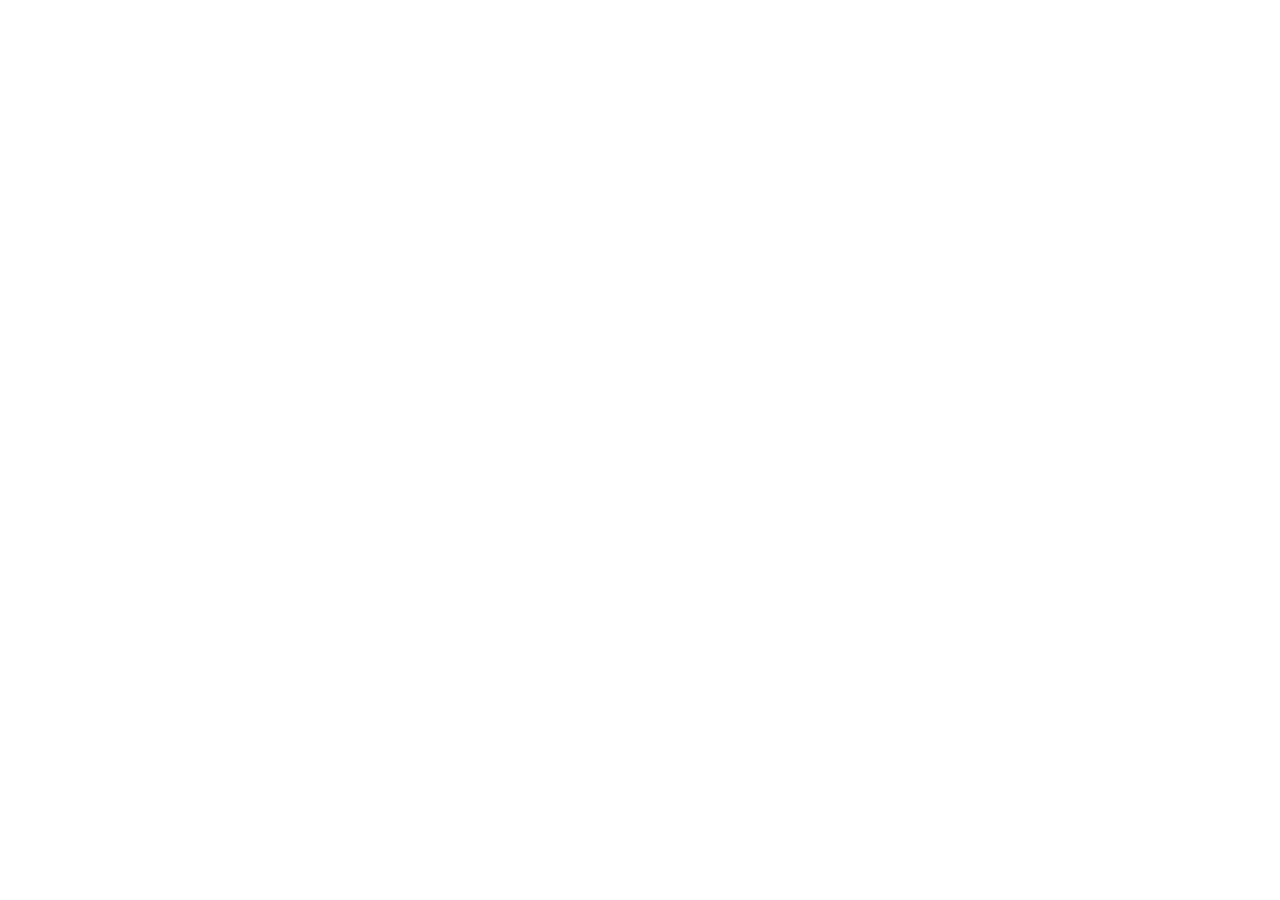
==== bridge/index.html @ ca04b221 "feat(bridge): add Smart ID Sanitizer and Feedback & Bug Report modal" ====
<!DOCTYPE html>
<html lang="en">
<head>
  <meta charset="UTF-8">
  <meta name="viewport" content="width=device-width, initial-scale=1.0">
  <title>AutoCAD Smart XLS-to-CSV Bridge | Engineering MTEXT Formatter</title>
  
  <!-- Google Fonts: Inter & JetBrains Mono -->
  <link rel="preconnect" href="https://fonts.googleapis.com">
  <link rel="preconnect" href="https://fonts.gstatic.com" crossorigin>
  <link href="https://fonts.googleapis.com/css2?family=Inter:wght@300;400;500;600;700;800&family=JetBrains+Mono:wght@400;500;600;700&display=swap" rel="stylesheet">
  
  <!-- Tailwind CSS CDN -->
  <script src="https://cdn.tailwindcss.com"></script>
  <script>
    tailwind.config = {
      darkMode: 'class',
      theme: {
        extend: {
          colors: {
            cadslate: {
              950: '#070a13',
              900: '#0c1222',
              850: '#11192e',
              800: '#17223b',
              750: '#1e2b4a',
              700: '#233355',
              600: '#334873',
              500: '#4a6499',
              400: '#647ea8',
            },
            cadcyan: {
              300: '#67e8f9',
              400: '#22d3ee',
              500: '#06b6d4',
              600: '#0891b2',
              700: '#0e7490',
            },
            cademerald: {
              400: '#34d399',
              500: '#10b981',
              600: '#059669',
            }
          },
          fontFamily: {
            sans: ['Inter', 'system-ui', 'sans-serif'],
            mono: ['"JetBrains Mono"', 'Consolas', 'monospace'],
          }
        }
      }
    }
  </script>

  <!-- SheetJS (xlsx) CDN -->
  <script src="https://cdnjs.cloudflare.com/ajax/libs/xlsx/0.18.5/xlsx.full.min.js"></script>

  <!-- React 18 & ReactDOM 18 -->
  <script src="https://unpkg.com/react@18/umd/react.production.min.js"></script>
  <script src="https://unpkg.com/react-dom@18/umd/react-dom.production.min.js"></script>
  
  <!-- Babel Standalone for In-Browser JSX -->
  <script src="https://unpkg.com/@babel/standalone/babel.min.js"></script>

  <style>
    /* Custom scrollbars */
    ::-webkit-scrollbar {
      width: 8px;
      height: 8px;
    }
    ::-webkit-scrollbar-track {
      background: #0c1222;
    }
    ::-webkit-scrollbar-thumb {
      background: #233355;
      border-radius: 4px;
    }
    ::-webkit-scrollbar-thumb:hover {
      background: #334873;
    }

    /* CAD Canvas Simulation Style */
    .cad-preview-box {
      background-color: #000000;
      background-image: 
        radial-gradient(#1e293b 0.75px, transparent 0.75px),
        radial-gradient(#1e293b 0.75px, #000000 0.75px);
      background-size: 16px 16px;
      background-position: 0 0, 8px 8px;
    }

    @keyframes pulse-subtle {
      0%, 100% { opacity: 1; }
      50% { opacity: 0.7; }
    }
    .animate-pulse-subtle {
      animation: pulse-subtle 3s cubic-bezier(0.4, 0, 0.6, 1) infinite;
    }
  </style>
</head>
<body class="bg-cadslate-950 text-slate-100 font-sans min-h-screen flex flex-col selection:bg-cadcyan-500 selection:text-black">

  <div id="root" class="flex flex-col min-h-screen"></div>

  <!-- React Application -->
  <script type="text/babel">
    const { useState, useEffect, useMemo, useRef } = React;

    // Default configuration rules (Saved in LocalStorage)
    const STORAGE_KEY = 'autocad_smart_bridge_settings';
    const DEFAULT_SETTINGS = {
      textWidthFactor: 0.5,
      shortPipeThreshold: 6,
      mediumPipeThreshold: 14,
      smartLengthFormatting: true,
      cleanGradientPrefix: true, // cleans '1:' if already present in gradient
    };

    // Realistic Demo Datasets for 1-Click Testing
    const DEMO_DRAINAGE_DATA = [
      { 'Pipe ID': 'D01', 'Diameter': '600', 'Length': 4.5, 'Gradient': '1000' },
      { 'Pipe ID': 'D02', 'Diameter': '600', 'Length': 6.0, 'Gradient': '1000' },
      { 'Pipe ID': 'D03', 'Diameter': '900', 'Length': 8.5, 'Gradient': '800' },
      { 'Pipe ID': 'D04', 'Diameter': '900', 'Length': 12.0, 'Gradient': '800' },
      { 'Pipe ID': 'D05', 'Diameter': '1200', 'Length': 14.0, 'Gradient': '500' },
      { 'Pipe ID': 'D06', 'Diameter': '1200', 'Length': 22.5, 'Gradient': '500' },
      { 'Pipe ID': 'D07', 'Diameter': '1500', 'Length': 30.0, 'Gradient': '400' },
    ];

    const DEMO_SEWERAGE_DATA = [
      { 'Manhole': 'MH01', 'Ground Level': '34.50', 'Invert Level': '32.10', 'Depth': '2.40' },
      { 'Manhole': 'MH02', 'Ground Level': '34.20', 'Invert Level': '31.60', 'Depth': '2.60' },
      { 'Manhole': 'MH03', 'Ground Level': '33.85', 'Invert Level': '30.95', 'Depth': '2.90' },
      { 'Manhole': 'MH04', 'Ground Level': '33.40', 'Invert Level': '30.10', 'Depth': '3.30' },
      { 'Manhole': 'MH05', 'Ground Level': '32.90', 'Invert Level': '29.20', 'Depth': '3.70' },
      { 'Manhole': 'MH06', 'Ground Level': '32.10', 'Invert Level': '28.00', 'Depth': '4.10' },
    ];

    const DEMO_MIXED_DATA = [
      { 'ID': 'P101', 'Size': '600', 'Length': '5.2', 'Gradient': '1000', 'GL': '', 'IL': '', 'Depth': '' },
      { 'ID': 'P102', 'Size': '900', 'Length': '10.5', 'Gradient': '800', 'GL': '', 'IL': '', 'Depth': '' },
      { 'ID': 'P103', 'Size': '1200', 'Length': '24.0', 'Gradient': '500', 'GL': '', 'IL': '', 'Depth': '' },
      { 'ID': 'SMH-01', 'Size': '', 'Length': '', 'Gradient': '', 'GL': '42.10', 'IL': '39.80', 'Depth': '2.30' },
      { 'ID': 'SMH-02', 'Size': '', 'Length': '', 'Gradient': '', 'GL': '41.80', 'IL': '39.00', 'Depth': '2.80' },
      { 'ID': 'SMH-03', 'Size': '', 'Length': '', 'Gradient': '', 'GL': '41.20', 'IL': '38.00', 'Depth': '3.20' },
    ];

    // Helper: Escape CSV cell value according to RFC 4180
    function escapeCSV(val) {
      if (val === null || val === undefined) return '';
      const str = String(val);
      if (str.includes(',') || str.includes('"') || str.includes('\n') || str.includes('\r')) {
        return `"${str.replace(/"/g, '""')}"`;
      }
      return str;
    }

    // Helper: Normalize string for fuzzy matching (case-insensitive, trims & strips extra symbols)
    function cleanStr(s) {
      return String(s || '').toLowerCase().replace(/[^a-z0-9]/g, '');
    }

    function App() {
      // 1. Settings state (persisted to LocalStorage)
      const [settings, setSettings] = useState(() => {
        try {
          const saved = localStorage.getItem(STORAGE_KEY);
          return saved ? { ...DEFAULT_SETTINGS, ...JSON.parse(saved) } : DEFAULT_SETTINGS;
        } catch (e) {
          return DEFAULT_SETTINGS;
        }
      });

      // Modals
      const [isSettingsOpen, setIsSettingsOpen] = useState(false);
      const [isGuideOpen, setIsGuideOpen] = useState(false);
      const [showManualMapper, setShowManualMapper] = useState(false);
      const [isFeedbackOpen, setIsFeedbackOpen] = useState(false);
      const [feedbackType, setFeedbackType] = useState('Bug Report');
      const [feedbackText, setFeedbackText] = useState('');

      // Opens the user's default mail client with a pre-filled report
      const sendFeedbackEmail = () => {
        const to = 'nazreen@jrksb.com'; // Placeholder recipient - update later
        const subject = `[CAD Bridge App] ${feedbackType}`;
        window.location.href = `mailto:${to}?subject=${encodeURIComponent(subject)}&body=${encodeURIComponent(feedbackText)}`;
        setIsFeedbackOpen(false);
      };

      // 2. Excel Parsing States
      const [fileInfo, setFileInfo] = useState(null); // { name, size, sheetNames }
      const [activeSheet, setActiveSheet] = useState('');
      const [workbook, setWorkbook] = useState(null);
      const [rawRows, setRawRows] = useState([]);
      const [columns, setColumns] = useState([]); // List of headers in sheet

      // 3. Smart Column Mapping State
      const [columnMap, setColumnMap] = useState({
        // Drainage columns
        drainId: '',
        size: '',
        length: '',
        gradient: '',
        // Sewerage columns
        sewerId: '',
        gl: '',
        il: '',
        depth: '',
      });

      // Detected network mode: 'DRAINAGE', 'SEWERAGE', 'HYBRID', or 'UNSET'
      const [detectedMode, setDetectedMode] = useState('UNSET');

      // 4. UI search & filter
      const [searchTerm, setSearchTerm] = useState('');
      const [filterCategory, setFilterCategory] = useState('ALL'); // ALL, DRAINAGE, SEWERAGE, SHORT, MEDIUM, LONG
      const [toastMsg, setToastMsg] = useState(null);
      const [isDragging, setIsDragging] = useState(false);
      const fileInputRef = useRef(null);

      // Save settings to LocalStorage whenever they change
      useEffect(() => {
        try {
          localStorage.setItem(STORAGE_KEY, JSON.stringify(settings));
        } catch (e) {
          console.error('Failed to save settings:', e);
        }
      }, [settings]);

      // Show temporary toast notification
      const showToast = (msg) => {
        setToastMsg(msg);
        setTimeout(() => setToastMsg(null), 3500);
      };

      // ─────────────────────────────────────────────────────────────
      // SMART HEADER AUTO-DETECTION (Fuzzy Matching Engine)
      // ─────────────────────────────────────────────────────────────
      const detectColumns = (headerList) => {
        const mapping = {
          drainId: '',
          size: '',
          length: '',
          gradient: '',
          sewerId: '',
          gl: '',
          il: '',
          depth: '',
        };

        // Fuzzy match rules
        // Group A: Drainage rules
        const drainRules = {
          drainId: [
            /^(drain\s*name|pipe\s*id|drain\s*id|pipe\s*name|line\s*id|drain\s*no|pipe\s*no|line\s*no)$/i,
            /^(id|label|mark|tag)$/i,
          ],
          size: [
            /^(size|dia|diameter|pipe\s*size|drain\s*size|pipe\s*dia|width|span|dia\s*\(mm\)|size\s*\(mm\))$/i,
            /(dia|diameter|size)/i,
          ],
          length: [
            /^(length|len|pipe\s*len|pipe\s*length|distance|dist|run|length\s*\(m\)|len\s*\(m\))$/i,
            /(length|len)/i,
          ],
          gradient: [
            /^(gradient|grad|1:?|slope|fall|grade|ratio|gradient\s*\(1:s\))$/i,
            /(gradient|grad|slope)/i,
          ],
        };

        // Group B: Sewerage rules
        const sewerRules = {
          sewerId: [
            /^(mh|manhole|sewer\s*id|mh\s*no|manhole\s*no|mh\s*id|node|node\s*id|chamber|structure\s*id)$/i,
            /^(id|label|mark)$/i,
          ],
          gl: [
            /^(gl|ground\s*level|ground|cover\s*level|cl|surface\s*level|gl\s*\(m\)|top\s*level|rl\s*gl)$/i,
            /(ground\s*level|^gl$|cover\s*level)/i,
          ],
          il: [
            /^(il|invert\s*level|invert|sump\s*il|sewer\s*il|il\s*\(m\)|soffit|rl\s*il)$/i,
            /(invert\s*level|^il$)/i,
          ],
          depth: [
            /^(depth|mh\s*depth|manhole\s*depth|drop|depth\s*\(m\))$/i,
            /(depth)/i,
          ],
        };

        // Match drainage fields
        Object.entries(drainRules).forEach(([field, patterns]) => {
          for (const pattern of patterns) {
            const found = headerList.find(h => pattern.test(String(h).trim()));
            if (found && !mapping[field]) {
              mapping[field] = found;
              break;
            }
          }
        });

        // Match sewerage fields
        Object.entries(sewerRules).forEach(([field, patterns]) => {
          for (const pattern of patterns) {
            const found = headerList.find(h => pattern.test(String(h).trim()));
            if (found && !mapping[field]) {
              mapping[field] = found;
              break;
            }
          }
        });

        // Fallback for ID: if only generic ID was found
        const genericId = headerList.find(h => /^(id|no|name)$/i.test(String(h).trim()));
        if (genericId) {
          if (!mapping.drainId) mapping.drainId = genericId;
          if (!mapping.sewerId) mapping.sewerId = genericId;
        }

        // Determine detected mode
        const hasDrain = Boolean(mapping.size || mapping.length || mapping.gradient);
        const hasSewer = Boolean(mapping.gl || mapping.il || mapping.depth);

        let mode = 'UNSET';
        if (hasDrain && hasSewer) mode = 'HYBRID';
        else if (hasSewer) mode = 'SEWERAGE';
        else if (hasDrain) mode = 'DRAINAGE';
        else mode = 'DRAINAGE'; // Default

        setDetectedMode(mode);
        setColumnMap(mapping);
      };

      // ─────────────────────────────────────────────────────────────
      // EXCEL FILE PARSING VIA SHEETJS
      // ─────────────────────────────────────────────────────────────
      const handleFile = (file) => {
        if (!file) return;

        const reader = new FileReader();
        reader.onload = (e) => {
          try {
            const data = new Uint8Array(e.target.result);
            const wb = XLSX.read(data, { type: 'array' });
            
            setWorkbook(wb);
            setFileInfo({
              name: file.name,
              size: (file.size / 1024).toFixed(1) + ' KB',
              sheetNames: wb.SheetNames,
            });

            const firstSheet = wb.SheetNames[0];
            setActiveSheet(firstSheet);
            parseSheet(wb, firstSheet);
            showToast(`Loaded ${file.name} successfully!`);
          } catch (err) {
            console.error('Error parsing Excel file:', err);
            alert('Failed to parse Excel file. Please ensure it is a valid .xls, .xlsx, or .xlsm file.');
          }
        };
        reader.readAsArrayBuffer(file);
      };

      const parseSheet = (wb, sheetName) => {
        const ws = wb.Sheets[sheetName];
        if (!ws) return;

        // 1. Convert sheet to a raw array of arrays to scan for the true header
        const rawArray = XLSX.utils.sheet_to_json(ws, { header: 1, defval: '' });
        
        // 2. Smart Row Skipper: Scan down to find the row that actually contains your engineering headers
        let headerRowIndex = 0;
        for (let i = 0; i < rawArray.length; i++) {
          const rowText = rawArray[i].join(' ').toLowerCase();
          // Looks for any standard JRK Drainage or Sewerage header keyword
          if (
            rowText.includes('manhole no') || 
            rowText.includes('pipe size') || 
            rowText.includes('drain id') ||
            rowText.includes('drain name') || // Added to match your image
            rowText.includes('diameter') ||
            rowText.includes('length') ||
            rowText.includes('gradient') ||
            rowText.includes('grade') || // Added to match your image
            rowText.includes('pipe id') ||
            rowText.includes('invert level')
          ) {
            headerRowIndex = i;
            break;
          }
        }

        // 3. Parse the JSON data starting ONLY from the true header row
        const jsonData = XLSX.utils.sheet_to_json(ws, { 
          defval: '', 
          raw: false,
          range: headerRowIndex // Tells SheetJS to skip the letterhead
        });

        if (jsonData.length === 0) {
          showToast(`Warning: Sheet "${sheetName}" is empty.`);
          setRawRows([]);
          setColumns([]);
          return;
        }

        const headers = Object.keys(jsonData[0]);
        setColumns(headers);
        setRawRows(jsonData);
        detectColumns(headers);
        if (headerRowIndex > 0) {
          showToast(`Detected table headers at Row ${headerRowIndex + 1} (skipped ${headerRowIndex} header rows)`);
        }
      };

      // ─────────────────────────────────────────────────────────────
      // LOAD DEMO DATASETS (Drainage, Sewerage, Mixed)
      // ─────────────────────────────────────────────────────────────
      const loadDemo = (type) => {
        let data, name, headers;
        if (type === 'drainage') {
          data = DEMO_DRAINAGE_DATA;
          name = 'MSMA_Road_Drainage_Schedule.xlsx';
          headers = ['Pipe ID', 'Diameter', 'Length', 'Gradient'];
        } else if (type === 'sewerage') {
          data = DEMO_SEWERAGE_DATA;
          name = 'Sewer_Manhole_Schedule.xlsx';
          headers = ['Manhole', 'Ground Level', 'Invert Level', 'Depth'];
        } else {
          data = DEMO_MIXED_DATA;
          name = 'Infrastructure_Combined_Schedule.xlsx';
          headers = ['ID', 'Size', 'Length', 'Gradient', 'GL', 'IL', 'Depth'];
        }

        setColumns(headers);
        setRawRows(data);
        setFileInfo({
          name: `${name} (Sample)`,
          size: '12.8 KB',
          sheetNames: ['Schedule'],
        });
        setActiveSheet('Schedule');
        detectColumns(headers);
        showToast(`Loaded sample ${type} schedule!`);
      };

      // Download an Excel Template for Users
      const downloadTemplate = () => {
        const wb = XLSX.utils.book_new();
        const wsDrain = XLSX.utils.json_to_sheet(DEMO_DRAINAGE_DATA);
        const wsSewer = XLSX.utils.json_to_sheet(DEMO_SEWERAGE_DATA);
        XLSX.utils.book_append_sheet(wb, wsDrain, 'Drainage_Pipes');
        XLSX.utils.book_append_sheet(wb, wsSewer, 'Sewer_Manholes');
        XLSX.writeFile(wb, 'AutoCAD_Smart_Schedule_Template.xlsx');
        showToast('Downloaded: AutoCAD_Smart_Schedule_Template.xlsx');
      };

      // ─────────────────────────────────────────────────────────────
      // AUTOCAD MTEXT STRING GENERATION ENGINE (Core Rule Engine)
      // ─────────────────────────────────────────────────────────────
      const formatRow = (row, index) => {
        const widthVal = parseFloat(settings.textWidthFactor) || 0.5;
        const widthPrefix = `{\\W${widthVal};`;

        // 1. RAW DATA EXTRACTION
        let sewerIdRaw = String(row[columnMap.sewerId] || '').trim();
        let drainIdRaw = String(row[columnMap.drainId] || '').trim();
        let glRaw = String(row[columnMap.gl] || '').trim();
        let ilRaw = String(row[columnMap.il] || '').trim();
        let depthRaw = String(row[columnMap.depth] || '').trim();
        let sizeRaw = String(row[columnMap.size] || '').trim();
        let lengthRaw = String(row[columnMap.length] || '').trim();
        let gradRaw = String(row[columnMap.gradient] || '').trim();

        // 2. THE BLANK ROW KILLER (Trap 1)
        // If there's no ID, and no Size, and no IL... it's a blank row or sub-header. Skip it entirely.
        if (!sewerIdRaw && !drainIdRaw && !sizeRaw && !ilRaw) return null;

        // 3. THE DIRTY NUMBER & EXCEL ERROR CLEANER (Traps 2 & 3)
        const cleanNumber = (val) => {
          if (val.includes('#DIV/0!') || val.includes('#REF!') || val.includes('#VALUE!')) return '?';
          // Strips out "mm", "m", "ø" but keeps decimals and numbers
          return val.replace(/[^0-9.]/g, ''); 
        };

        sizeRaw = cleanNumber(sizeRaw);
        lengthRaw = cleanNumber(lengthRaw);
        glRaw = cleanNumber(glRaw);
        ilRaw = cleanNumber(ilRaw);
        
        // Clean Gradient (handles "1:100", "1/100", or just "100")
        if (settings.cleanGradientPrefix) {
          gradRaw = gradRaw.replace(/^1\s*[:/]\s*/i, '');
        }

        const hasSewerData = Boolean(glRaw || ilRaw || depthRaw);
        const hasDrainData = Boolean(sizeRaw || lengthRaw || gradRaw);

        let rowCategory = 'DRAINAGE';
        let cadString = '';
        let conditionBadge = '';
        let effectiveId = sewerIdRaw || drainIdRaw;

        // ====================================================================
        // SMART ID SANITIZER: Standardizes messy Excel IDs to match CAD exactly
        // ====================================================================
        if (hasSewerData && (!hasDrainData || detectedMode === 'SEWERAGE')) {
          // If you selected Column 2 and it's just a raw number (e.g., "1" or "2")
          if (/^\d+$/.test(effectiveId)) {
            effectiveId = `MH-${effectiveId.padStart(2, '0')}`; // Converts "1" to "MH-01"
          } 
          // If it accidentally grabbed "MH 1" or "MH1" from Column 1
          else if (/^MH\s*-?\s*\d+$/i.test(effectiveId)) {
            let num = effectiveId.replace(/[^0-9]/g, '');
            effectiveId = `MH-${num.padStart(2, '0')}`; // Converts "MH 1" to "MH-01"
          }
        } else {
          // Auto-pad Drainage numbers (e.g., "A1" to "A01", "D2" to "D02")
          if (/^[a-zA-Z]\d+$/.test(effectiveId)) {
            let letter = effectiveId.charAt(0);
            let num = effectiveId.substring(1);
            if (num.length === 1) effectiveId = `${letter}0${num}`;
          }
        }
        // ====================================================================

        // Catch rogue data that slipped through but has no valid ID
        if (!effectiveId || effectiveId === '?') return null;

        if (hasSewerData && (!hasDrainData || detectedMode === 'SEWERAGE')) {
          rowCategory = 'SEWERAGE';
          
          if (!depthRaw && glRaw !== '?' && ilRaw !== '?') {
            const numGL = parseFloat(glRaw);
            const numIL = parseFloat(ilRaw);
            if (!isNaN(numGL) && !isNaN(numIL)) {
              depthRaw = (numGL - numIL).toFixed(2);
            }
          }

          const glDisplay = glRaw || '00.00';
          const ilDisplay = ilRaw || '00.00';
          const depthDisplay = depthRaw || '0.00';

          cadString = `${widthPrefix}${effectiveId};\\PGL: ${glDisplay}m\\PIL: ${ilDisplay}m\\PDEPTH: ${depthDisplay}m}`;
          conditionBadge = 'Manhole (4-Line Label)';
        } else {
          rowCategory = 'DRAINAGE';
          const sizeDisplay = sizeRaw || '225';
          const gradDisplay = gradRaw || '100';

          const lenNum = parseFloat(lengthRaw);
          const hasValidLen = !isNaN(lenNum) && lenNum >= 0;
          const lenDisplay = hasValidLen ? (Number.isInteger(lenNum) ? lenNum.toString() : lenNum.toFixed(1)) : '0';

          const isShort = hasValidLen && lenNum <= settings.shortPipeThreshold;
          const isMedium = hasValidLen && lenNum > settings.shortPipeThreshold && lenNum <= settings.mediumPipeThreshold;

          if (settings.smartLengthFormatting && isShort) {
            cadString = `${widthPrefix}${effectiveId};\\P${sizeDisplay}%%c\\P${lenDisplay}m\\P1:${gradDisplay}}`;
            conditionBadge = `Short Pipe (<= ${settings.shortPipeThreshold}m, 4-Line)`;
          } else if (settings.smartLengthFormatting && isMedium) {
            cadString = `${widthPrefix}${effectiveId}; ${sizeDisplay}%%c\\P${lenDisplay}m 1:${gradDisplay}}`;
            conditionBadge = `Medium Pipe (<= ${settings.mediumPipeThreshold}m, 2-Line)`;
          } else {
            cadString = `${widthPrefix}${effectiveId}; ${sizeDisplay}%%c ${lenDisplay}m 1:${gradDisplay}}`;
            conditionBadge = settings.smartLengthFormatting ? `Long Pipe (> ${settings.mediumPipeThreshold}m, 1-Line)` : 'Smart Formatting OFF';
          }
        }

        const visualLines = cadString.replace(/^\{\\W[\d.]+;/, '').replace(/\}$/, '').replace(/%%c/g, 'Ø').split('\\P');

        return {
          id: effectiveId,
          category: rowCategory,
          cadString,
          conditionBadge,
          visualLines,
          drainDetails: { size: sizeRaw, length: lengthRaw, gradient: gradRaw },
          sewerDetails: { gl: glRaw, il: ilRaw, depth: depthRaw },
          rawRow: row,
        };
      };

      // ─────────────────────────────────────────────────────────────
      // PROCESS ROWS & SMART DEDUPLICATION ENGINE
      // ─────────────────────────────────────────────────────────────
      const processedRows = useMemo(() => {
        const rawFormatted = rawRows.map((r, i) => formatRow(r, i));
        
        const uniqueMap = new Map();
        
        rawFormatted.forEach(item => {
          if (!item) return;

          // Skip if no valid ID was found (just pass it through)
          if (!item.id || item.id.trim() === '' || item.id.startsWith('P_') || item.id.startsWith('MH_')) {
            uniqueMap.set(Math.random().toString(), item); 
            return;
          }
          
          const cleanId = item.id.toUpperCase();
          
          if (!uniqueMap.has(cleanId)) {
            // First time seeing this ID, add it to the map
            uniqueMap.set(cleanId, item);
          } else {
            // DUPLICATE DETECTED! Run intelligent merging logic
            const existing = uniqueMap.get(cleanId);
            
            if (item.category === 'SEWERAGE') {
              // For Manholes: Compare the Invert Levels. Keep the LOWEST IL.
              const existingIL = parseFloat(existing.sewerDetails.il);
              const newIL = parseFloat(item.sewerDetails.il);
              
              if (!isNaN(existingIL) && !isNaN(newIL) && newIL < existingIL) {
                // The new row is deeper! Overwrite the old one and recalculate Depth.
                const widthVal = parseFloat(settings.textWidthFactor) || 0.5;
                const gl = parseFloat(item.sewerDetails.gl) || parseFloat(existing.sewerDetails.gl);
                const depth = (gl - newIL).toFixed(2);
                
                item.cadString = `{\\W${widthVal};${item.id};\\PGL: ${gl.toFixed(2)}m\\PIL: ${newIL.toFixed(2)}m\\PDEPTH: ${depth}m}`;
                item.conditionBadge = 'Merged Duplicate (Lowest IL Used)';
                
                // Update the visual CAD preview
                item.visualLines = item.cadString.replace(/^\{\\W[\d.]+;/, '').replace(/\}$/, '').split('\\P');
                
                uniqueMap.set(cleanId, item);
              } else {
                // Existing IL is already the lowest. Just update the badge to show we merged it.
                existing.conditionBadge = 'Merged Duplicate (Lowest IL Used)';
              }
            } else {
              // For Drainage Pipes (which shouldn't share IDs), flag it but keep the first one
              existing.conditionBadge = 'Duplicate ID Ignored';
            }
          }
        });
        
        return Array.from(uniqueMap.values());
      }, [rawRows, columnMap, settings, detectedMode]);

      // Filtered rows for table view
      const filteredRows = useMemo(() => {
        return processedRows.filter(item => {
          // Category / Condition filter
          if (filterCategory === 'DRAINAGE' && item.category !== 'DRAINAGE') return false;
          if (filterCategory === 'SEWERAGE' && item.category !== 'SEWERAGE') return false;
          if (filterCategory === 'SHORT' && !item.conditionBadge.includes('Short')) return false;
          if (filterCategory === 'MEDIUM' && !item.conditionBadge.includes('Medium')) return false;
          if (filterCategory === 'LONG' && !item.conditionBadge.includes('Long')) return false;

          // Text Search
          if (!searchTerm.trim()) return true;
          const s = searchTerm.toLowerCase();
          return (
            item.id.toLowerCase().includes(s) ||
            item.cadString.toLowerCase().includes(s) ||
            item.conditionBadge.toLowerCase().includes(s)
          );
        });
      }, [processedRows, searchTerm, filterCategory]);

      // Summary Statistics
      const stats = useMemo(() => {
        const total = processedRows.length;
        const drainageCount = processedRows.filter(r => r.category === 'DRAINAGE').length;
        const sewerageCount = processedRows.filter(r => r.category === 'SEWERAGE').length;
        const shortCount = processedRows.filter(r => r.conditionBadge.includes('Short')).length;
        const medCount = processedRows.filter(r => r.conditionBadge.includes('Medium')).length;
        const longCount = processedRows.filter(r => r.conditionBadge.includes('Long') || r.conditionBadge.includes('OFF')).length;
        return { total, drainageCount, sewerageCount, shortCount, medCount, longCount };
      }, [processedRows]);

      // ─────────────────────────────────────────────────────────────
      // RAW DATA CSV EXPORT ENGINE (For Smart Injection)
      // ─────────────────────────────────────────────────────────────
      const exportCSV = () => {
        if (processedRows.length === 0) {
          alert('No data to export.'); return;
        }

        // Export 5 Columns: ID, Size/GL, Length/IL, Gradient/Depth, Category
        const csvLines = processedRows.map(item => {
          const id = escapeCSV(item.id);
          const category = escapeCSV(item.category);
          
          let val1, val2, val3;
          if (item.category === 'SEWERAGE') {
            val1 = escapeCSV(item.sewerDetails.gl || '00.00');
            val2 = escapeCSV(item.sewerDetails.il || '00.00');
            val3 = escapeCSV(item.sewerDetails.depth || '00.00');
          } else {
            val1 = escapeCSV(item.drainDetails.size || '600');
            val2 = escapeCSV(item.drainDetails.length || '0');
            val3 = escapeCSV(item.drainDetails.gradient || '1000');
          }
          
          return `${id},${val1},${val2},${val3},${category}`;
        });

        const csvContent = csvLines.join('\r\n');
        const blob = new Blob([csvContent], { type: 'text/csv;charset=utf-8;' });
        const url = URL.createObjectURL(blob);
        const link = document.createElement('a');
        link.setAttribute('href', url);
        link.setAttribute('download', 'AutoCAD_Smart_Raw.csv');
        document.body.appendChild(link);
        link.click();
        document.body.removeChild(link);
        URL.revokeObjectURL(url);
        showToast('Exported "AutoCAD_Smart_Raw.csv" (5-column format) successfully!');
      };

      // ─────────────────────────────────────────────────────────────
      // 2-COLUMN MTEXT CSV EXPORT ENGINE (For CSVUPDATE Placeholders)
      // ─────────────────────────────────────────────────────────────
      const exportMtextCSV = () => {
        if (processedRows.length === 0) {
          alert('No data to export.'); return;
        }

        const csvLines = processedRows.map(item => {
          const col1 = escapeCSV(item.id);
          const col2 = escapeCSV(item.cadString);
          return `${col1},${col2}`;
        });

        const csvContent = csvLines.join('\r\n');
        const blob = new Blob([csvContent], { type: 'text/csv;charset=utf-8;' });
        const url = URL.createObjectURL(blob);
        const link = document.createElement('a');
        link.setAttribute('href', url);
        link.setAttribute('download', 'AutoCAD_Smart_Import.csv');
        document.body.appendChild(link);
        link.click();
        document.body.removeChild(link);
        URL.revokeObjectURL(url);
        showToast('Exported "AutoCAD_Smart_Import.csv" (2-column MTEXT) successfully!');
      };

      // Copy whole CSV to clipboard
      const copyEntireCSV = () => {
        if (processedRows.length === 0) return;
        const csvContent = processedRows
          .map(item => `${escapeCSV(item.id)},${escapeCSV(item.cadString)}`)
          .join('\r\n');
        navigator.clipboard.writeText(csvContent).then(() => {
          showToast('Copied 2-column CSV directly to Clipboard!');
        });
      };

      // Copy single row string
      const copySingleString = (str) => {
        navigator.clipboard.writeText(str).then(() => {
          showToast(`Copied string to Clipboard!`);
        });
      };

      return (
        <div className="flex flex-col min-h-screen">
          {/* ─────────────────────────────────────────────────────────
              1. TOP HEADER BAR
          ───────────────────────────────────────────────────────── */}
          <header className="border-b border-cadslate-800 bg-cadslate-900/95 backdrop-blur sticky top-0 z-40">
            <div className="max-w-7xl mx-auto px-4 sm:px-6 lg:px-8 h-16 flex items-center justify-between">
              {/* App Brand & Logo */}
              <div className="flex items-center space-x-3">
                <div className="w-10 h-10 rounded-lg bg-gradient-to-br from-cadcyan-500 to-cadcyan-700 flex items-center justify-center shadow-lg shadow-cadcyan-500/20 text-cadslate-950">
                  <svg className="w-6 h-6 stroke-[2.5]" fill="none" viewBox="0 0 24 24" stroke="currentColor">
                    <path strokeLinecap="round" strokeLinejoin="round" d="M9 17v-2m3 2v-4m3 4v-6m2 10H7a2 2 0 01-2-2V5a2 2 0 012-2h5.586a1 1 0 01.707.293l5.414 5.414a1 1 0 01.293.707V19a2 2 0 01-2 2z" />
                  </svg>
                </div>
                <div>
                  <div className="flex items-center space-x-2">
                    <h1 className="text-lg font-bold text-white tracking-tight">AutoCAD Smart XLS-to-CSV Bridge</h1>
                    <span className="text-[10px] uppercase font-bold tracking-wider px-2 py-0.5 rounded-full bg-cadcyan-500/10 text-cadcyan-400 border border-cadcyan-500/20">
                      v2.0 Smart
                    </span>
                  </div>
                  <p className="text-xs text-slate-400">Engineering MTEXT Formatter for Road Drainage & Sewerage Networks</p>
                </div>
              </div>

              {/* Action Buttons */}
              <div className="flex items-center space-x-3">
                <button
                  onClick={() => setIsGuideOpen(true)}
                  className="hidden sm:inline-flex items-center space-x-1.5 px-3 py-1.5 text-xs font-medium text-slate-300 hover:text-white bg-cadslate-800 hover:bg-cadslate-700 rounded-lg border border-cadslate-700 transition"
                  title="View AutoCAD LISP integration guide"
                >
                  <svg className="w-4 h-4 text-cadcyan-400" fill="none" viewBox="0 0 24 24" stroke="currentColor">
                    <path strokeLinecap="round" strokeLinejoin="round" strokeWidth="2" d="M13 16h-1v-4h-1m1-4h.01M21 12a9 9 0 11-18 0 9 9 0 0118 0z" />
                  </svg>
                  <span>CAD LISP Guide</span>
                </button>

                <button
                  onClick={() => setIsFeedbackOpen(true)}
                  className="inline-flex items-center space-x-1.5 px-3 py-1.5 text-xs font-semibold text-amber-300 bg-amber-950/50 hover:bg-amber-900/50 border border-amber-500/40 hover:border-amber-400 rounded-lg shadow-sm transition"
                  title="Report a bug or suggest a feature"
                >
                  <svg className="w-4 h-4 text-amber-400" fill="none" viewBox="0 0 24 24" stroke="currentColor">
                    <path strokeLinecap="round" strokeLinejoin="round" strokeWidth="2" d="M12 9v2m0 4h.01m-6.938 4h13.856c1.54 0 2.502-1.667 1.732-3L13.732 4c-.77-1.333-2.694-1.333-3.464 0L3.34 16c-.77 1.333.192 3 1.732 3z" />
                  </svg>
                  <span>Report Bug / Feedback</span>
                </button>

                <button
                  onClick={() => setIsSettingsOpen(true)}
                  className="inline-flex items-center space-x-2 px-3.5 py-1.5 text-xs font-semibold text-cadcyan-300 bg-cadcyan-950/60 hover:bg-cadcyan-900/60 border border-cadcyan-500/40 rounded-lg shadow-sm transition hover:border-cadcyan-400"
                >
                  <svg className="w-4 h-4 text-cadcyan-400 animate-spin-slow" fill="none" viewBox="0 0 24 24" stroke="currentColor">
                    <path strokeLinecap="round" strokeLinejoin="round" strokeWidth="2" d="M10.325 4.317c.426-1.756 2.924-1.756 3.35 0a1.724 1.724 0 002.573 1.066c1.543-.94 3.31.826 2.37 2.37a1.724 1.724 0 001.065 2.572c1.756.426 1.756 2.924 0 3.35a1.724 1.724 0 00-1.066 2.573c.94 1.543-.826 3.31-2.37 2.37a1.724 1.724 0 00-2.572 1.065c-.426 1.756-2.924 1.756-3.35 0a1.724 1.724 0 00-2.573-1.066c-1.543.94-3.31-.826-2.37-2.37a1.724 1.724 0 00-1.065-2.572c-1.756-.426-1.756-2.924 0-3.35a1.724 1.724 0 001.066-2.573c-.94-1.543.826-3.31 2.37-2.37.996.608 2.296.07 2.572-1.065z" />
                    <path strokeLinecap="round" strokeLinejoin="round" strokeWidth="2" d="M15 12a3 3 0 11-6 0 3 3 0 016 0z" />
                  </svg>
                  <span>Formatting Settings</span>
                </button>
              </div>
            </div>
          </header>

          {/* ─────────────────────────────────────────────────────────
              MAIN CONTENT CONTAINER
          ───────────────────────────────────────────────────────── */}
          <main className="flex-1 max-w-7xl w-full mx-auto px-4 sm:px-6 lg:px-8 py-6 space-y-6">

            {/* ─────────────────────────────────────────────────────────
                2. MASSIVE DRAG-AND-DROP UPLOAD ZONE
            ───────────────────────────────────────────────────────── */}
            <div
              onDragOver={(e) => { e.preventDefault(); setIsDragging(true); }}
              onDragLeave={() => setIsDragging(false)}
              onDrop={(e) => {
                e.preventDefault();
                setIsDragging(false);
                if (e.dataTransfer.files && e.dataTransfer.files[0]) {
                  handleFile(e.dataTransfer.files[0]);
                }
              }}
              className={`relative border-2 border-dashed rounded-2xl p-8 sm:p-12 text-center transition duration-200 group cursor-pointer ${
                isDragging
                  ? 'border-cadcyan-400 bg-cadcyan-950/30 scale-[1.005]'
                  : 'border-cadslate-700 hover:border-cadcyan-500/60 bg-cadslate-900/60 hover:bg-cadslate-900/80'
              }`}
              onClick={() => fileInputRef.current && fileInputRef.current.click()}
            >
              <input
                ref={fileInputRef}
                type="file"
                accept=".xlsx, .xls, .xlsm, .csv"
                className="hidden"
                onChange={(e) => {
                  if (e.target.files && e.target.files[0]) {
                    handleFile(e.target.files[0]);
                  }
                }}
              />

              <div className="max-w-xl mx-auto space-y-4">
                <div className="w-16 h-16 mx-auto rounded-2xl bg-cadslate-800 border border-cadslate-700 flex items-center justify-center text-cadcyan-400 group-hover:scale-110 group-hover:border-cadcyan-500/50 transition duration-200 shadow-xl shadow-cadslate-950/80">
                  <svg className="w-8 h-8" fill="none" viewBox="0 0 24 24" stroke="currentColor">
                    <path strokeLinecap="round" strokeLinejoin="round" strokeWidth="2" d="M7 16a4 4 0 01-.88-7.903A5 5 0 1115.9 6L16 6a5 5 0 011 9.9M15 13l-3-3m0 0l-3 3m3-3v12" />
                  </svg>
                </div>

                <div>
                  <h3 className="text-lg font-bold text-white group-hover:text-cadcyan-300 transition">
                    Drag & Drop Engineering Excel Spreadsheet
                  </h3>
                  <p className="text-sm text-slate-400 mt-1">
                    Supports <span className="text-cadcyan-400 font-mono">.xlsx</span>, <span className="text-cadcyan-400 font-mono">.xls</span>, and <span className="text-cadcyan-400 font-mono">.xlsm</span> calculation sheets
                  </p>
                </div>

                <div className="flex flex-wrap items-center justify-center gap-2 pt-2 text-xs text-slate-400">
                  <span className="inline-flex items-center px-2.5 py-1 rounded-md bg-cadslate-800 border border-cadslate-700">
                    ⚡ Auto-detects Drainage & Sewerage columns
                  </span>
                  <span className="inline-flex items-center px-2.5 py-1 rounded-md bg-cadslate-800 border border-cadslate-700">
                    📐 MTEXT Paragraph Splitting (\P)
                  </span>
                  <span className="inline-flex items-center px-2.5 py-1 rounded-md bg-cadslate-800 border border-cadslate-700">
                    🎯 Ready for AutoCAD CSVUPDATE
                  </span>
                </div>

                {/* Instant 1-Click Demo Buttons */}
                <div className="pt-4 border-t border-cadslate-800/80 flex flex-wrap items-center justify-center gap-2" onClick={(e) => e.stopPropagation()}>
                  <span className="text-xs text-slate-400 font-medium mr-1">Quick Test:</span>
                  <button
                    type="button"
                    onClick={() => loadDemo('drainage')}
                    className="px-2.5 py-1 text-xs font-medium text-cadcyan-300 bg-cadcyan-950/50 hover:bg-cadcyan-900/60 border border-cadcyan-500/30 rounded-md transition"
                  >
                    Load Sample Drainage
                  </button>
                  <button
                    type="button"
                    onClick={() => loadDemo('sewerage')}
                    className="px-2.5 py-1 text-xs font-medium text-cademerald-400 bg-emerald-950/50 hover:bg-emerald-900/60 border border-emerald-500/30 rounded-md transition"
                  >
                    Load Sample Sewerage
                  </button>
                  <button
                    type="button"
                    onClick={() => loadDemo('mixed')}
                    className="px-2.5 py-1 text-xs font-medium text-purple-300 bg-purple-950/50 hover:bg-purple-900/60 border border-purple-500/30 rounded-md transition"
                  >
                    Load Mixed Network
                  </button>
                  <button
                    type="button"
                    onClick={downloadTemplate}
                    className="px-2.5 py-1 text-xs font-medium text-slate-300 bg-cadslate-800 hover:bg-cadslate-700 border border-cadslate-700 rounded-md transition flex items-center space-x-1"
                    title="Download blank sample Excel file"
                  >
                    <svg className="w-3.5 h-3.5" fill="none" viewBox="0 0 24 24" stroke="currentColor">
                      <path strokeLinecap="round" strokeLinejoin="round" strokeWidth="2" d="M4 16v1a3 3 0 003 3h10a3 3 0 003-3v-1m-4-4l-4 4m0 0l-4-4m4 4V4" />
                    </svg>
                    <span>Download Template</span>
                  </button>
                </div>
              </div>
            </div>

            {/* ─────────────────────────────────────────────────────────
                ACTIVE SPREADSHEET TABS & METADATA
            ───────────────────────────────────────────────────────── */}
            {fileInfo && (
              <div className="bg-cadslate-900 border border-cadslate-800 rounded-xl p-4 flex flex-col md:flex-row items-start md:items-center justify-between gap-3 shadow-lg">
                <div className="flex items-center space-x-3">
                  <div className="w-9 h-9 rounded-lg bg-emerald-500/10 border border-emerald-500/20 text-emerald-400 flex items-center justify-center">
                    <svg className="w-5 h-5" fill="none" viewBox="0 0 24 24" stroke="currentColor">
                      <path strokeLinecap="round" strokeLinejoin="round" strokeWidth="2" d="M9 12h6m-6 4h6m2 5H7a2 2 0 01-2-2V5a2 2 0 012-2h5.586a1 1 0 01.707.293l5.414 5.414a1 1 0 01.293.707V19a2 2 0 01-2 2z" />
                    </svg>
                  </div>
                  <div>
                    <div className="flex items-center space-x-2">
                      <span className="text-sm font-bold text-white">{fileInfo.name}</span>
                      <span className="text-xs text-slate-400 font-mono">({fileInfo.size})</span>
                    </div>
                    <div className="text-xs text-slate-400">
                      Found {rawRows.length} raw rows in active sheet
                    </div>
                  </div>
                </div>

                {/* Sheet Selector */}
                {fileInfo.sheetNames && fileInfo.sheetNames.length > 1 && (
                  <div className="flex items-center space-x-2 text-xs">
                    <span className="text-slate-400">Sheet:</span>
                    <div className="flex bg-cadslate-950 p-1 rounded-lg border border-cadslate-800">
                      {fileInfo.sheetNames.map((sn) => (
                        <button
                          key={sn}
                          type="button"
                          onClick={() => {
                            setActiveSheet(sn);
                            parseSheet(workbook, sn);
                          }}
                          className={`px-2.5 py-1 rounded-md transition font-medium ${
                            activeSheet === sn
                              ? 'bg-cadcyan-600 text-white shadow'
                              : 'text-slate-400 hover:text-white'
                          }`}
                        >
                          {sn}
                        </button>
                      ))}
                    </div>
                  </div>
                )}
              </div>
            )}

            {/* ─────────────────────────────────────────────────────────
                3. "DETECTED COLUMNS" SUMMARY BOX (Core Feature Requirement)
            ───────────────────────────────────────────────────────── */}
            {rawRows.length > 0 && (
              <div className="bg-cadslate-900 border border-cadslate-800 rounded-xl p-5 space-y-4 shadow-xl">
                <div className="flex flex-col sm:flex-row sm:items-center justify-between gap-2 border-b border-cadslate-800 pb-3">
                  <div className="flex items-center space-x-3">
                    <div className="w-8 h-8 rounded-lg bg-cadcyan-500/10 border border-cadcyan-500/20 text-cadcyan-400 flex items-center justify-center">
                      <svg className="w-4 h-4" fill="none" viewBox="0 0 24 24" stroke="currentColor">
                        <path strokeLinecap="round" strokeLinejoin="round" strokeWidth="2" d="M13 10V3L4 14h7v7l9-11h-7z" />
                      </svg>
                    </div>
                    <div>
                      <h4 className="text-sm font-bold text-white flex items-center space-x-2">
                        <span>Smart Header Auto-Detection Summary</span>
                        {detectedMode === 'DRAINAGE' && (
                          <span className="text-[10px] font-bold px-2 py-0.5 rounded-full bg-cadcyan-500/10 text-cadcyan-300 border border-cadcyan-500/30">
                            Drainage Pipeline Network
                          </span>
                        )}
                        {detectedMode === 'SEWERAGE' && (
                          <span className="text-[10px] font-bold px-2 py-0.5 rounded-full bg-emerald-500/10 text-emerald-300 border border-emerald-500/30">
                            Sewerage Manhole Network
                          </span>
                        )}
                        {detectedMode === 'HYBRID' && (
                          <span className="text-[10px] font-bold px-2 py-0.5 rounded-full bg-purple-500/10 text-purple-300 border border-purple-500/30">
                            Dual Network (Drainage + Sewerage)
                          </span>
                        )}
                      </h4>
                      <p className="text-xs text-slate-400">
                        Mapped from row headers using case-insensitive fuzzy pattern recognition
                      </p>
                    </div>
                  </div>

                  <button
                    type="button"
                    onClick={() => setShowManualMapper(!showManualMapper)}
                    className="inline-flex items-center space-x-1 text-xs text-cadcyan-400 hover:text-cadcyan-300 self-start sm:self-center font-medium bg-cadslate-800 px-3 py-1.5 rounded-lg border border-cadslate-700 transition"
                  >
                    <span>{showManualMapper ? 'Hide Manual Mapper' : 'Customize Column Mapping'}</span>
                    <svg className={`w-3.5 h-3.5 transition transform ${showManualMapper ? 'rotate-180' : ''}`} fill="none" viewBox="0 0 24 24" stroke="currentColor">
                      <path strokeLinecap="round" strokeLinejoin="round" strokeWidth="2" d="M19 9l-7 7-7-7" />
                    </svg>
                  </button>
                </div>

                {/* Visual Status Chips */}
                <div className="grid grid-cols-1 md:grid-cols-2 gap-4">
                  {/* Drainage Group */}
                  <div className="bg-cadslate-950/60 border border-cadslate-800/80 rounded-lg p-3.5 space-y-2">
                    <div className="flex items-center justify-between text-xs font-semibold text-cadcyan-400">
                      <span className="flex items-center space-x-1.5">
                        <span className="w-2 h-2 rounded-full bg-cadcyan-400 inline-block"></span>
                        <span>A. Drainage Columns</span>
                      </span>
                      <span className="text-[11px] text-slate-400 font-normal">Requires: ID, Size, Length, Gradient</span>
                    </div>

                    <div className="grid grid-cols-2 gap-2 text-xs">
                      {/* ID */}
                      <div className="bg-cadslate-900 border border-cadslate-800 rounded p-2 flex items-center justify-between">
                        <span className="text-slate-400">ID:</span>
                        {columnMap.drainId ? (
                          <span className="text-white font-mono font-medium truncate ml-1 text-[11px] text-cadcyan-300">
                            ✓ {columnMap.drainId}
                          </span>
                        ) : (
                          <span className="text-amber-400 text-[11px] italic">Not Found</span>
                        )}
                      </div>
                      {/* Size */}
                      <div className="bg-cadslate-900 border border-cadslate-800 rounded p-2 flex items-center justify-between">
                        <span className="text-slate-400">Size:</span>
                        {columnMap.size ? (
                          <span className="text-white font-mono font-medium truncate ml-1 text-[11px] text-cadcyan-300">
                            ✓ {columnMap.size}
                          </span>
                        ) : (
                          <span className="text-amber-400 text-[11px] italic">Not Found</span>
                        )}
                      </div>
                      {/* Length */}
                      <div className="bg-cadslate-900 border border-cadslate-800 rounded p-2 flex items-center justify-between">
                        <span className="text-slate-400">Length:</span>
                        {columnMap.length ? (
                          <span className="text-white font-mono font-medium truncate ml-1 text-[11px] text-cadcyan-300">
                            ✓ {columnMap.length}
                          </span>
                        ) : (
                          <span className="text-amber-400 text-[11px] italic">Not Found</span>
                        )}
                      </div>
                      {/* Gradient */}
                      <div className="bg-cadslate-900 border border-cadslate-800 rounded p-2 flex items-center justify-between">
                        <span className="text-slate-400">Gradient:</span>
                        {columnMap.gradient ? (
                          <span className="text-white font-mono font-medium truncate ml-1 text-[11px] text-cadcyan-300">
                            ✓ {columnMap.gradient}
                          </span>
                        ) : (
                          <span className="text-amber-400 text-[11px] italic">Not Found</span>
                        )}
                      </div>
                    </div>
                  </div>

                  {/* Sewerage Group */}
                  <div className="bg-cadslate-950/60 border border-cadslate-800/80 rounded-lg p-3.5 space-y-2">
                    <div className="flex items-center justify-between text-xs font-semibold text-cademerald-400">
                      <span className="flex items-center space-x-1.5">
                        <span className="w-2 h-2 rounded-full bg-emerald-400 inline-block"></span>
                        <span>B. Sewerage Manhole Columns</span>
                      </span>
                      <span className="text-[11px] text-slate-400 font-normal">Requires: ID, GL, IL, Depth</span>
                    </div>

                    <div className="grid grid-cols-2 gap-2 text-xs">
                      {/* ID */}
                      <div className="bg-cadslate-900 border border-cadslate-800 rounded p-2 flex items-center justify-between">
                        <span className="text-slate-400">ID:</span>
                        {columnMap.sewerId ? (
                          <span className="text-white font-mono font-medium truncate ml-1 text-[11px] text-emerald-300">
                            ✓ {columnMap.sewerId}
                          </span>
                        ) : (
                          <span className="text-amber-400 text-[11px] italic">Not Found</span>
                        )}
                      </div>
                      {/* GL */}
                      <div className="bg-cadslate-900 border border-cadslate-800 rounded p-2 flex items-center justify-between">
                        <span className="text-slate-400">GL:</span>
                        {columnMap.gl ? (
                          <span className="text-white font-mono font-medium truncate ml-1 text-[11px] text-emerald-300">
                            ✓ {columnMap.gl}
                          </span>
                        ) : (
                          <span className="text-amber-400 text-[11px] italic">Not Found</span>
                        )}
                      </div>
                      {/* IL */}
                      <div className="bg-cadslate-900 border border-cadslate-800 rounded p-2 flex items-center justify-between">
                        <span className="text-slate-400">IL:</span>
                        {columnMap.il ? (
                          <span className="text-white font-mono font-medium truncate ml-1 text-[11px] text-emerald-300">
                            ✓ {columnMap.il}
                          </span>
                        ) : (
                          <span className="text-amber-400 text-[11px] italic">Not Found</span>
                        )}
                      </div>
                      {/* Depth */}
                      <div className="bg-cadslate-900 border border-cadslate-800 rounded p-2 flex items-center justify-between">
                        <span className="text-slate-400">Depth:</span>
                        {columnMap.depth ? (
                          <span className="text-white font-mono font-medium truncate ml-1 text-[11px] text-emerald-300">
                            ✓ {columnMap.depth}
                          </span>
                        ) : (
                          <span className="text-amber-400 text-[11px] italic">Calc: (GL-IL)</span>
                        )}
                      </div>
                    </div>
                  </div>
                </div>

                {/* Collapsible Manual Mapping Selectors */}
                {showManualMapper && (
                  <div className="pt-3 border-t border-cadslate-800 space-y-3">
                    <p className="text-xs text-slate-400 font-medium">
                      Manually select which Excel column corresponds to each engineering parameter:
                    </p>
                    <div className="grid grid-cols-2 sm:grid-cols-4 gap-3 text-xs">
                      {/* Drainage Drops */}
                      <div>
                        <label className="block text-slate-400 mb-1">Drain ID</label>
                        <select
                          value={columnMap.drainId}
                          onChange={(e) => setColumnMap({ ...columnMap, drainId: e.target.value })}
                          className="w-full bg-cadslate-950 border border-cadslate-700 rounded p-1.5 text-white focus:border-cadcyan-500 font-mono"
                        >
                          <option value="">-- Auto/None --</option>
                          {columns.map(c => <option key={c} value={c}>{c}</option>)}
                        </select>
                      </div>
                      <div>
                        <label className="block text-slate-400 mb-1">Pipe Size</label>
                        <select
                          value={columnMap.size}
                          onChange={(e) => setColumnMap({ ...columnMap, size: e.target.value })}
                          className="w-full bg-cadslate-950 border border-cadslate-700 rounded p-1.5 text-white focus:border-cadcyan-500 font-mono"
                        >
                          <option value="">-- None --</option>
                          {columns.map(c => <option key={c} value={c}>{c}</option>)}
                        </select>
                      </div>
                      <div>
                        <label className="block text-slate-400 mb-1">Length</label>
                        <select
                          value={columnMap.length}
                          onChange={(e) => setColumnMap({ ...columnMap, length: e.target.value })}
                          className="w-full bg-cadslate-950 border border-cadslate-700 rounded p-1.5 text-white focus:border-cadcyan-500 font-mono"
                        >
                          <option value="">-- None --</option>
                          {columns.map(c => <option key={c} value={c}>{c}</option>)}
                        </select>
                      </div>
                      <div>
                        <label className="block text-slate-400 mb-1">Gradient</label>
                        <select
                          value={columnMap.gradient}
                          onChange={(e) => setColumnMap({ ...columnMap, gradient: e.target.value })}
                          className="w-full bg-cadslate-950 border border-cadslate-700 rounded p-1.5 text-white focus:border-cadcyan-500 font-mono"
                        >
                          <option value="">-- None --</option>
                          {columns.map(c => <option key={c} value={c}>{c}</option>)}
                        </select>
                      </div>

                      {/* Sewerage Drops */}
                      <div>
                        <label className="block text-slate-400 mb-1">Manhole ID</label>
                        <select
                          value={columnMap.sewerId}
                          onChange={(e) => setColumnMap({ ...columnMap, sewerId: e.target.value })}
                          className="w-full bg-cadslate-950 border border-cadslate-700 rounded p-1.5 text-white focus:border-emerald-500 font-mono"
                        >
                          <option value="">-- Auto/None --</option>
                          {columns.map(c => <option key={c} value={c}>{c}</option>)}
                        </select>
                      </div>
                      <div>
                        <label className="block text-slate-400 mb-1">Ground Level (GL)</label>
                        <select
                          value={columnMap.gl}
                          onChange={(e) => setColumnMap({ ...columnMap, gl: e.target.value })}
                          className="w-full bg-cadslate-950 border border-cadslate-700 rounded p-1.5 text-white focus:border-emerald-500 font-mono"
                        >
                          <option value="">-- None --</option>
                          {columns.map(c => <option key={c} value={c}>{c}</option>)}
                        </select>
                      </div>
                      <div>
                        <label className="block text-slate-400 mb-1">Invert Level (IL)</label>
                        <select
                          value={columnMap.il}
                          onChange={(e) => setColumnMap({ ...columnMap, il: e.target.value })}
                          className="w-full bg-cadslate-950 border border-cadslate-700 rounded p-1.5 text-white focus:border-emerald-500 font-mono"
                        >
                          <option value="">-- None --</option>
                          {columns.map(c => <option key={c} value={c}>{c}</option>)}
                        </select>
                      </div>
                      <div>
                        <label className="block text-slate-400 mb-1">Depth</label>
                        <select
                          value={columnMap.depth}
                          onChange={(e) => setColumnMap({ ...columnMap, depth: e.target.value })}
                          className="w-full bg-cadslate-950 border border-cadslate-700 rounded p-1.5 text-white focus:border-emerald-500 font-mono"
                        >
                          <option value="">-- None / Compute --</option>
                          {columns.map(c => <option key={c} value={c}>{c}</option>)}
                        </select>
                      </div>
                    </div>
                  </div>
                )}
              </div>
            )}

            {/* ─────────────────────────────────────────────────────────
                4. DATA PREVIEW TABLE & STATS BAR
            ───────────────────────────────────────────────────────── */}
            {processedRows.length > 0 && (
              <div className="bg-cadslate-900 border border-cadslate-800 rounded-xl overflow-hidden shadow-2xl space-y-4">
                
                {/* Statistics & Filters Bar */}
                <div className="p-4 bg-cadslate-850 border-b border-cadslate-800 flex flex-col md:flex-row items-stretch md:items-center justify-between gap-3">
                  
                  {/* Category Filter Pills */}
                  <div className="flex flex-wrap items-center gap-1.5 text-xs">
                    <button
                      onClick={() => setFilterCategory('ALL')}
                      className={`px-3 py-1.5 rounded-lg font-medium transition ${
                        filterCategory === 'ALL'
                          ? 'bg-cadcyan-600 text-white shadow'
                          : 'bg-cadslate-800 text-slate-300 hover:bg-cadslate-750'
                      }`}
                    >
                      All ({stats.total})
                    </button>
                    {stats.drainageCount > 0 && (
                      <button
                        onClick={() => setFilterCategory('DRAINAGE')}
                        className={`px-3 py-1.5 rounded-lg font-medium transition ${
                          filterCategory === 'DRAINAGE'
                            ? 'bg-cadcyan-600 text-white shadow'
                            : 'bg-cadslate-800 text-slate-300 hover:bg-cadslate-750'
                        }`}
                      >
                        Drainage ({stats.drainageCount})
                      </button>
                    )}
                    {stats.sewerageCount > 0 && (
                      <button
                        onClick={() => setFilterCategory('SEWERAGE')}
                        className={`px-3 py-1.5 rounded-lg font-medium transition ${
                          filterCategory === 'SEWERAGE'
                            ? 'bg-emerald-600 text-white shadow'
                            : 'bg-cadslate-800 text-slate-300 hover:bg-cadslate-750'
                        }`}
                      >
                        Sewerage ({stats.sewerageCount})
                      </button>
                    )}
                    {stats.shortCount > 0 && (
                      <button
                        onClick={() => setFilterCategory('SHORT')}
                        className={`px-2.5 py-1.5 rounded-lg font-medium transition ${
                          filterCategory === 'SHORT'
                            ? 'bg-blue-600 text-white shadow'
                            : 'bg-cadslate-800 text-slate-400 hover:bg-cadslate-750'
                        }`}
                      >
                        Short (4-Line): {stats.shortCount}
                      </button>
                    )}
                    {stats.medCount > 0 && (
                      <button
                        onClick={() => setFilterCategory('MEDIUM')}
                        className={`px-2.5 py-1.5 rounded-lg font-medium transition ${
                          filterCategory === 'MEDIUM'
                            ? 'bg-indigo-600 text-white shadow'
                            : 'bg-cadslate-800 text-slate-400 hover:bg-cadslate-750'
                        }`}
                      >
                        Med (2-Line): {stats.medCount}
                      </button>
                    )}
                    {stats.longCount > 0 && (
                      <button
                        onClick={() => setFilterCategory('LONG')}
                        className={`px-2.5 py-1.5 rounded-lg font-medium transition ${
                          filterCategory === 'LONG'
                            ? 'bg-slate-600 text-white shadow'
                            : 'bg-cadslate-800 text-slate-400 hover:bg-cadslate-750'
                        }`}
                      >
                        Long (1-Line): {stats.longCount}
                      </button>
                    )}
                  </div>

                  {/* Search Input & Quick Copy */}
                  <div className="flex items-center space-x-2">
                    <div className="relative flex-1 md:w-64">
                      <input
                        type="text"
                        placeholder="Search ID or CAD string..."
                        value={searchTerm}
                        onChange={(e) => setSearchTerm(e.target.value)}
                        className="w-full bg-cadslate-950 border border-cadslate-700 rounded-lg pl-8 pr-3 py-1.5 text-xs text-white placeholder-slate-500 focus:outline-none focus:border-cadcyan-500"
                      />
                      <svg className="w-4 h-4 text-slate-500 absolute left-2.5 top-2" fill="none" viewBox="0 0 24 24" stroke="currentColor">
                        <path strokeLinecap="round" strokeLinejoin="round" strokeWidth="2" d="M21 21l-6-6m2-5a7 7 0 11-14 0 7 7 0 0114 0z" />
                      </svg>
                    </div>

                    <button
                      type="button"
                      onClick={copyEntireCSV}
                      className="px-3 py-1.5 text-xs font-semibold text-slate-200 bg-cadslate-800 hover:bg-cadslate-700 border border-cadslate-700 rounded-lg transition flex items-center space-x-1.5 whitespace-nowrap"
                      title="Copy all 2-column CSV data directly to clipboard"
                    >
                      <svg className="w-3.5 h-3.5 text-cadcyan-400" fill="none" viewBox="0 0 24 24" stroke="currentColor">
                        <path strokeLinecap="round" strokeLinejoin="round" strokeWidth="2" d="M8 5H6a2 2 0 00-2 2v12a2 2 0 002 2h10a2 2 0 002-2v-1M8 5a2 2 0 002 2h2a2 2 0 002-2M8 5a2 2 0 012-2h2a2 2 0 012 2m0 0h2a2 2 0 012 2v3m2 4H10m0 0l3-3m-3 3l3 3" />
                      </svg>
                      <span>Copy CSV</span>
                    </button>
                  </div>
                </div>

                {/* The Preview Table */}
                <div className="overflow-x-auto">
                  <table className="w-full text-left text-xs border-collapse">
                    <thead>
                      <tr className="bg-cadslate-950 text-slate-400 border-b border-cadslate-800 uppercase tracking-wider font-semibold">
                        <th className="py-3 px-4 w-12 text-center">#</th>
                        <th className="py-3 px-4 w-28">Type</th>
                        <th className="py-3 px-4 w-32">CAD ID</th>
                        <th className="py-3 px-4 w-64">Extracted Parameters</th>
                        <th className="py-3 px-4">Generated AutoCAD MTEXT String (Column 2)</th>
                        <th className="py-3 px-4 w-52">Visual CAD Render</th>
                        <th className="py-3 px-4 w-16 text-center">Copy</th>
                      </tr>
                    </thead>
                    <tbody className="divide-y divide-cadslate-800/60 font-mono">
                      {filteredRows.map((row, idx) => (
                        <tr key={idx} className="hover:bg-cadslate-800/40 transition">
                          {/* Row Index */}
                          <td className="py-3 px-4 text-center text-slate-500 font-sans text-[11px]">
                            {idx + 1}
                          </td>

                          {/* Network Type Badge */}
                          <td className="py-3 px-4 font-sans">
                            {row.category === 'SEWERAGE' ? (
                              <span className="inline-flex items-center px-2 py-0.5 rounded text-[10px] font-bold bg-emerald-500/10 text-emerald-400 border border-emerald-500/20">
                                Sewerage
                              </span>
                            ) : (
                              <span className="inline-flex items-center px-2 py-0.5 rounded text-[10px] font-bold bg-cadcyan-500/10 text-cadcyan-400 border border-cadcyan-500/20">
                                Drainage
                              </span>
                            )}
                          </td>

                          {/* CAD ID (Column 1) */}
                          <td className="py-3 px-4 font-bold text-white tracking-wide">
                            <span className="bg-cadslate-950 px-2 py-1 rounded border border-cadslate-800 text-cadcyan-300">
                              {row.id}
                            </span>
                          </td>

                          {/* Extracted Details */}
                          <td className="py-3 px-4 font-sans text-xs">
                            {row.category === 'SEWERAGE' ? (
                              <div className="space-y-0.5 text-slate-300">
                                <div><span className="text-slate-500">GL:</span> {row.sewerDetails.gl || '—'}m</div>
                                <div><span className="text-slate-500">IL:</span> {row.sewerDetails.il || '—'}m</div>
                                <div><span className="text-slate-500">Depth:</span> {row.sewerDetails.depth || '—'}m</div>
                              </div>
                            ) : (
                              <div className="space-y-0.5 text-slate-300">
                                <div><span className="text-slate-500">Dia:</span> {row.drainDetails.size || '—'}%%c</div>
                                <div><span className="text-slate-500">Len:</span> {row.drainDetails.length || '—'}m</div>
                                <div><span className="text-slate-500">Slope:</span> 1:{row.drainDetails.gradient || '—'}</div>
                              </div>
                            )}
                            <div className="text-[10px] text-slate-400 italic mt-1 font-mono">
                              {row.conditionBadge}
                            </div>
                          </td>

                          {/* Generated CAD String */}
                          <td className="py-3 px-4">
                            <div className="bg-cadslate-950 text-cadcyan-300 px-3 py-2 rounded-lg border border-cadslate-800 text-[11px] break-all select-all shadow-inner">
                              {row.cadString}
                            </div>
                          </td>

                          {/* Visual CAD Canvas Simulation */}
                          <td className="py-3 px-4">
                            <div className="cad-preview-box text-white p-2.5 rounded-lg border border-cadslate-800 text-xs shadow-inner leading-relaxed font-sans">
                              {row.visualLines.map((line, lidx) => (
                                <div key={lidx} className="whitespace-nowrap truncate font-medium text-slate-100">
                                  {line}
                                </div>
                              ))}
                            </div>
                          </td>

                          {/* Copy Button */}
                          <td className="py-3 px-4 text-center">
                            <button
                              type="button"
                              onClick={() => copySingleString(row.cadString)}
                              className="p-1.5 rounded-md hover:bg-cadslate-750 text-slate-400 hover:text-white transition"
                              title="Copy CAD string"
                            >
                              <svg className="w-4 h-4" fill="none" viewBox="0 0 24 24" stroke="currentColor">
                                <path strokeLinecap="round" strokeLinejoin="round" strokeWidth="2" d="M8 16H6a2 2 0 01-2-2V6a2 2 0 012-2h8a2 2 0 012 2v2m-6 12h8a2 2 0 002-2v-8a2 2 0 00-2-2h-8a2 2 0 00-2 2v8a2 2 0 002 2z" />
                              </svg>
                            </button>
                          </td>
                        </tr>
                      ))}
                    </tbody>
                  </table>

                  {filteredRows.length === 0 && (
                    <div className="text-center py-12 text-slate-500 font-sans text-sm">
                      No records match the active search or category filter.
                    </div>
                  )}
                </div>
              </div>
            )}
          </main>

          {/* ─────────────────────────────────────────────────────────
              5. LARGE BOTTOM FOOTER WITH EXPORT BUTTON
          ───────────────────────────────────────────────────────── */}
          <footer className="border-t border-cadslate-800 bg-cadslate-900/95 backdrop-blur p-4 sticky bottom-0 z-40">
            <div className="max-w-7xl mx-auto flex flex-col sm:flex-row items-center justify-between gap-4">
              <div className="text-xs text-slate-400 flex items-center space-x-2">
                <span className="w-2.5 h-2.5 rounded-full bg-emerald-400 animate-pulse"></span>
                <span>
                  {processedRows.length > 0
                    ? `Ready to export ${processedRows.length} items (Raw 5-Column & MTEXT 2-Column available)`
                    : 'Awaiting spreadsheet upload or sample selection'}
                </span>
              </div>

              <div className="flex flex-wrap items-center gap-3 w-full sm:w-auto justify-end">
                <button
                  type="button"
                  onClick={exportMtextCSV}
                  disabled={processedRows.length === 0}
                  className={`inline-flex items-center justify-center space-x-2 px-4 py-2.5 rounded-xl font-medium text-xs tracking-wide transition border ${
                    processedRows.length > 0
                      ? 'border-cadslate-700 bg-cadslate-800 hover:bg-cadslate-750 text-slate-300 hover:text-white cursor-pointer'
                      : 'border-cadslate-800 bg-cadslate-900 text-slate-600 cursor-not-allowed'
                  }`}
                  title="Export 2-column MTEXT CSV for standard CSVUPDATE.lsp placeholder replacement"
                >
                  <svg className="w-4 h-4" fill="none" viewBox="0 0 24 24" stroke="currentColor">
                    <path strokeLinecap="round" strokeLinejoin="round" strokeWidth="2" d="M12 10v6m0 0l-3-3m3 3l3-3m2 8H7a2 2 0 01-2-2V5a2 2 0 012-2h5.586a1 1 0 01.707.293l5.414 5.414a1 1 0 01.293.707V19a2 2 0 01-2 2z" />
                  </svg>
                  <span>Export 2-Col MTEXT (.CSV)</span>
                </button>

                <button
                  type="button"
                  onClick={exportCSV}
                  disabled={processedRows.length === 0}
                  className={`w-full sm:w-auto inline-flex items-center justify-center space-x-2 px-6 py-3 rounded-xl font-bold text-sm tracking-wide shadow-xl transition ${
                    processedRows.length > 0
                      ? 'bg-gradient-to-r from-cadcyan-500 to-cadcyan-600 hover:from-cadcyan-400 hover:to-cadcyan-500 text-cadslate-950 shadow-cadcyan-500/20 cursor-pointer scale-100 hover:scale-[1.02]'
                      : 'bg-cadslate-800 text-slate-500 cursor-not-allowed'
                  }`}
                  title="Export 5-column raw engineering parameters for Smart Injection"
                >
                  <svg className="w-5 h-5 stroke-[2.5]" fill="none" viewBox="0 0 24 24" stroke="currentColor">
                    <path strokeLinecap="round" strokeLinejoin="round" d="M4 16v1a3 3 0 003 3h10a3 3 0 003-3v-1m-4-4l-4 4m0 0l-4-4m4 4V4" />
                  </svg>
                  <span>Export Smart Raw .CSV (5-Column)</span>
                </button>
              </div>
            </div>
          </footer>

          {/* ─────────────────────────────────────────────────────────
              USER SETTINGS MODAL (LocalStorage)
          ───────────────────────────────────────────────────────── */}
          {isSettingsOpen && (
            <div className="fixed inset-0 z-50 flex items-center justify-center p-4 bg-black/80 backdrop-blur-sm animate-fade-in">
              <div className="bg-cadslate-900 border border-cadslate-700 rounded-2xl max-w-md w-full p-6 shadow-2xl space-y-6">
                
                <div className="flex items-center justify-between border-b border-cadslate-800 pb-3">
                  <div className="flex items-center space-x-2 text-white font-bold text-base">
                    <svg className="w-5 h-5 text-cadcyan-400" fill="none" viewBox="0 0 24 24" stroke="currentColor">
                      <path strokeLinecap="round" strokeLinejoin="round" strokeWidth="2" d="M12 6V4m0 2a2 2 0 100 4m0-4a2 2 0 110 4m-6 8a2 2 0 100-4m0 4a2 2 0 110-4m0 4v2m0-6V4m6 6v10m6-2a2 2 0 100-4m0 4a2 2 0 110-4m0 4v2m0-6V4" />
                    </svg>
                    <span>Formatting Settings</span>
                  </div>
                  <button
                    onClick={() => setIsSettingsOpen(false)}
                    className="text-slate-400 hover:text-white p-1 rounded-lg"
                  >
                    <svg className="w-5 h-5" fill="none" viewBox="0 0 24 24" stroke="currentColor">
                      <path strokeLinecap="round" strokeLinejoin="round" strokeWidth="2" d="M6 18L18 6M6 6l12 12" />
                    </svg>
                  </button>
                </div>

                <div className="space-y-4 text-xs">
                  {/* Text Width Factor */}
                  <div>
                    <label className="block text-slate-300 font-semibold mb-1">
                      Text Width Factor: <span className="text-cadcyan-400 font-mono font-bold">{settings.textWidthFactor}</span>
                    </label>
                    <input
                      type="number"
                      step="0.05"
                      min="0.1"
                      max="2.0"
                      value={settings.textWidthFactor}
                      onChange={(e) => setSettings({ ...settings, textWidthFactor: parseFloat(e.target.value) || 0.5 })}
                      className="w-full bg-cadslate-950 border border-cadslate-700 rounded-lg p-2.5 text-white font-mono focus:border-cadcyan-500"
                    />
                    <p className="text-[11px] text-slate-500 mt-1">
                      Injected as <code className="text-cadcyan-300">{"{\\W[Width];...}"}</code> to condense AutoCAD MTEXT labels.
                    </p>
                  </div>

                  {/* Short Pipe Threshold */}
                  <div>
                    <label className="block text-slate-300 font-semibold mb-1">
                      Short Pipe Threshold: <span className="text-cadcyan-400 font-mono font-bold">{settings.shortPipeThreshold}m</span>
                    </label>
                    <input
                      type="number"
                      step="0.5"
                      min="1"
                      max="100"
                      value={settings.shortPipeThreshold}
                      onChange={(e) => setSettings({ ...settings, shortPipeThreshold: parseFloat(e.target.value) || 6 })}
                      className="w-full bg-cadslate-950 border border-cadslate-700 rounded-lg p-2.5 text-white font-mono focus:border-cadcyan-500"
                    />
                    <p className="text-[11px] text-slate-500 mt-1">
                      Pipes ≤ this length get 4 paragraphs (compact multi-line).
                    </p>
                  </div>

                  {/* Medium Pipe Threshold */}
                  <div>
                    <label className="block text-slate-300 font-semibold mb-1">
                      Medium Pipe Threshold: <span className="text-cadcyan-400 font-mono font-bold">{settings.mediumPipeThreshold}m</span>
                    </label>
                    <input
                      type="number"
                      step="0.5"
                      min="1"
                      max="100"
                      value={settings.mediumPipeThreshold}
                      onChange={(e) => setSettings({ ...settings, mediumPipeThreshold: parseFloat(e.target.value) || 14 })}
                      className="w-full bg-cadslate-950 border border-cadslate-700 rounded-lg p-2.5 text-white font-mono focus:border-cadcyan-500"
                    />
                    <p className="text-[11px] text-slate-500 mt-1">
                      Pipes between Short and Medium threshold get 2 paragraphs.
                    </p>
                  </div>

                  {/* Smart Length Formatting Switch */}
                  <div className="pt-2 border-t border-cadslate-800 flex items-center justify-between">
                    <div>
                      <div className="font-semibold text-slate-300">Smart Length Formatting</div>
                      <div className="text-[11px] text-slate-500">
                        {settings.smartLengthFormatting
                          ? 'Auto-partitions into 4, 2, or 1 lines based on pipe length'
                          : 'OFF: Forces all pipes into 1 single line format'}
                      </div>
                    </div>
                    <button
                      type="button"
                      onClick={() => setSettings({ ...settings, smartLengthFormatting: !settings.smartLengthFormatting })}
                      className={`relative inline-flex h-6 w-11 flex-shrink-0 cursor-pointer rounded-full border-2 border-transparent transition-colors duration-200 ease-in-out focus:outline-none ${
                        settings.smartLengthFormatting ? 'bg-cadcyan-500' : 'bg-cadslate-700'
                      }`}
                    >
                      <span
                        className={`pointer-events-none inline-block h-5 w-5 transform rounded-full bg-white shadow ring-0 transition duration-200 ease-in-out ${
                          settings.smartLengthFormatting ? 'translate-x-5' : 'translate-x-0'
                        }`}
                      />
                    </button>
                  </div>

                  {/* Clean 1: in gradient */}
                  <div className="flex items-center justify-between">
                    <div>
                      <div className="font-semibold text-slate-300">Clean "1:" Gradient Prefix</div>
                      <div className="text-[11px] text-slate-500">Prevents double prefix ("1:1:500") if Excel already has "1:500"</div>
                    </div>
                    <button
                      type="button"
                      onClick={() => setSettings({ ...settings, cleanGradientPrefix: !settings.cleanGradientPrefix })}
                      className={`relative inline-flex h-6 w-11 flex-shrink-0 cursor-pointer rounded-full border-2 border-transparent transition-colors duration-200 ease-in-out focus:outline-none ${
                        settings.cleanGradientPrefix ? 'bg-cadcyan-500' : 'bg-cadslate-700'
                      }`}
                    >
                      <span
                        className={`pointer-events-none inline-block h-5 w-5 transform rounded-full bg-white shadow ring-0 transition duration-200 ease-in-out ${
                          settings.cleanGradientPrefix ? 'translate-x-5' : 'translate-x-0'
                        }`}
                      />
                    </button>
                  </div>
                </div>

                <div className="flex items-center justify-between pt-4 border-t border-cadslate-800">
                  <button
                    type="button"
                    onClick={() => setSettings(DEFAULT_SETTINGS)}
                    className="text-xs text-slate-400 hover:text-white"
                  >
                    Reset Defaults
                  </button>
                  <button
                    type="button"
                    onClick={() => {
                      setIsSettingsOpen(false);
                      showToast('Settings saved to LocalStorage!');
                    }}
                    className="px-4 py-2 bg-cadcyan-600 hover:bg-cadcyan-500 text-cadslate-950 font-bold rounded-lg text-xs transition"
                  >
                    Done & Save
                  </button>
                </div>
              </div>
            </div>
          )}

          {/* ─────────────────────────────────────────────────────────
              FEEDBACK & BUG REPORT MODAL (mailto)
          ───────────────────────────────────────────────────────── */}
          {isFeedbackOpen && (
            <div className="fixed inset-0 z-50 flex items-center justify-center p-4 bg-black/80 backdrop-blur-sm animate-fade-in">
              <div className="bg-cadslate-900 border border-cadslate-700 rounded-2xl max-w-md w-full p-6 shadow-2xl space-y-5">

                <div className="flex items-center justify-between border-b border-cadslate-800 pb-3">
                  <div className="flex items-center space-x-2 text-white font-bold text-base">
                    <svg className="w-5 h-5 text-amber-400" fill="none" viewBox="0 0 24 24" stroke="currentColor">
                      <path strokeLinecap="round" strokeLinejoin="round" strokeWidth="2" d="M12 9v2m0 4h.01m-6.938 4h13.856c1.54 0 2.502-1.667 1.732-3L13.732 4c-.77-1.333-2.694-1.333-3.464 0L3.34 16c-.77 1.333.192 3 1.732 3z" />
                    </svg>
                    <span>Submit Feedback or Report a Bug</span>
                  </div>
                  <button
                    onClick={() => setIsFeedbackOpen(false)}
                    className="text-slate-400 hover:text-white p-1 rounded-lg"
                  >
                    <svg className="w-5 h-5" fill="none" viewBox="0 0 24 24" stroke="currentColor">
                      <path strokeLinecap="round" strokeLinejoin="round" strokeWidth="2" d="M6 18L18 6M6 6l12 12" />
                    </svg>
                  </button>
                </div>

                <p className="text-xs text-slate-400">
                  Help improve the CAD Automation Suite. Describe the issue you encountered or a feature you'd like to see added.
                </p>

                <div className="space-y-4 text-xs">
                  <div>
                    <label className="block text-slate-300 font-semibold mb-1">Issue Type</label>
                    <select
                      value={feedbackType}
                      onChange={(e) => setFeedbackType(e.target.value)}
                      className="w-full bg-cadslate-950 border border-cadslate-700 rounded-lg p-2.5 text-white focus:border-amber-500 focus:outline-none"
                    >
                      <option>Bug Report</option>
                      <option>Feature Request</option>
                      <option>Excel Parsing Error</option>
                    </select>
                  </div>

                  <div>
                    <label className="block text-slate-300 font-semibold mb-1">Description</label>
                    <textarea
                      rows={7}
                      value={feedbackText}
                      onChange={(e) => setFeedbackText(e.target.value)}
                      placeholder="What happened? Which Excel file / column / row? What did you expect to see?"
                      className="w-full bg-cadslate-950 border border-cadslate-700 rounded-lg p-2.5 text-white focus:border-amber-500 focus:outline-none resize-y"
                    />
                  </div>
                </div>

                <div className="flex items-center justify-end space-x-3 pt-4 border-t border-cadslate-800">
                  <button
                    type="button"
                    onClick={() => setIsFeedbackOpen(false)}
                    className="px-4 py-2 text-xs text-slate-400 hover:text-white rounded-lg transition"
                  >
                    Cancel
                  </button>
                  <button
                    type="button"
                    onClick={sendFeedbackEmail}
                    className="px-4 py-2 bg-amber-500 hover:bg-amber-400 text-cadslate-950 font-bold rounded-lg text-xs transition"
                  >
                    Send via Email
                  </button>
                </div>
              </div>
            </div>
          )}

          {/* ─────────────────────────────────────────────────────────
              CAD LISP INTEGRATION GUIDE MODAL
          ───────────────────────────────────────────────────────── */}
          {isGuideOpen && (
            <div className="fixed inset-0 z-50 flex items-center justify-center p-4 bg-black/80 backdrop-blur-sm animate-fade-in">
              <div className="bg-cadslate-900 border border-cadslate-700 rounded-2xl max-w-lg w-full p-6 shadow-2xl space-y-5">
                
                <div className="flex items-center justify-between border-b border-cadslate-800 pb-3">
                  <div className="flex items-center space-x-2 text-white font-bold text-base">
                    <svg className="w-5 h-5 text-cadcyan-400" fill="none" viewBox="0 0 24 24" stroke="currentColor">
                      <path strokeLinecap="round" strokeLinejoin="round" strokeWidth="2" d="M10 20l4-16m4 4l4 4-4 4M6 16l-4-4 4-4" />
                    </svg>
                    <span>AutoCAD / GstarCAD Workflow</span>
                  </div>
                  <button
                    onClick={() => setIsGuideOpen(false)}
                    className="text-slate-400 hover:text-white p-1 rounded-lg"
                  >
                    <svg className="w-5 h-5" fill="none" viewBox="0 0 24 24" stroke="currentColor">
                      <path strokeLinecap="round" strokeLinejoin="round" strokeWidth="2" d="M6 18L18 6M6 6l12 12" />
                    </svg>
                  </button>
                </div>

                <div className="space-y-3 text-xs text-slate-300 leading-relaxed font-sans">
                  <div className="p-3 rounded-lg bg-cadslate-950 border border-cadslate-800">
                    <div className="font-bold text-cadcyan-300 mb-1">Step 1: Export CSV from this Web App</div>
                    <p className="text-slate-400">
                      Upload your Excel calculation sheet, verify the Preview table, and click <strong className="text-white">"Export CAD .CSV"</strong>. A 2-column file named <code className="text-cadcyan-400">AutoCAD_Smart_Import.csv</code> will be downloaded.
                    </p>
                  </div>

                  <div className="p-3 rounded-lg bg-cadslate-950 border border-cadslate-800">
                    <div className="font-bold text-cadcyan-300 mb-1">Step 2: Run CSVUPDATE in AutoCAD / GstarCAD</div>
                    <p className="text-slate-400">
                      In CAD, load <code className="text-cadcyan-400">csvupdate.lsp</code> (or run <code className="text-cadcyan-400">LOADALL</code>) and type:
                    </p>
                    <div className="bg-cadslate-900 p-2 mt-1 rounded font-mono text-[11px] text-cadcyan-300 border border-cadslate-800">
                      Command: CSVUPDATE
                    </div>
                  </div>

                  <div className="p-3 rounded-lg bg-cadslate-950 border border-cadslate-800">
                    <div className="font-bold text-cadcyan-300 mb-1">Step 3: Select File & CAD Placeholders</div>
                    <p className="text-slate-400">
                      1. Pick the exported <code className="text-cadcyan-400">AutoCAD_Smart_Import.csv</code> file.<br/>
                      2. Click any reference text to match target layer (or press Enter for all).<br/>
                      3. Select placeholder texts (e.g. <code className="text-white">P101</code>, <code className="text-white">MH01</code>).<br/>
                      4. Every placeholder is instantly replaced with its formatted MTEXT string!
                    </p>
                  </div>
                </div>

                <div className="text-right pt-2 border-t border-cadslate-800">
                  <button
                    type="button"
                    onClick={() => setIsGuideOpen(false)}
                    className="px-4 py-2 bg-cadslate-800 hover:bg-cadslate-700 text-white font-medium rounded-lg text-xs transition"
                  >
                    Got it
                  </button>
                </div>
              </div>
            </div>
          )}

          {/* Toast Notification */}
          {toastMsg && (
            <div className="fixed bottom-20 right-6 z-50 bg-cadcyan-500 text-cadslate-950 font-bold text-xs px-4 py-2.5 rounded-xl shadow-2xl animate-bounce flex items-center space-x-2">
              <svg className="w-4 h-4 stroke-[2.5]" fill="none" viewBox="0 0 24 24" stroke="currentColor">
                <path strokeLinecap="round" strokeLinejoin="round" d="M5 13l4 4L19 7" />
              </svg>
              <span>{toastMsg}</span>
            </div>
          )}
        </div>
      );
    }

    // Render the App
    const root = ReactDOM.createRoot(document.getElementById('root'));
    root.render(<App />);
  </script>
</body>
</html>
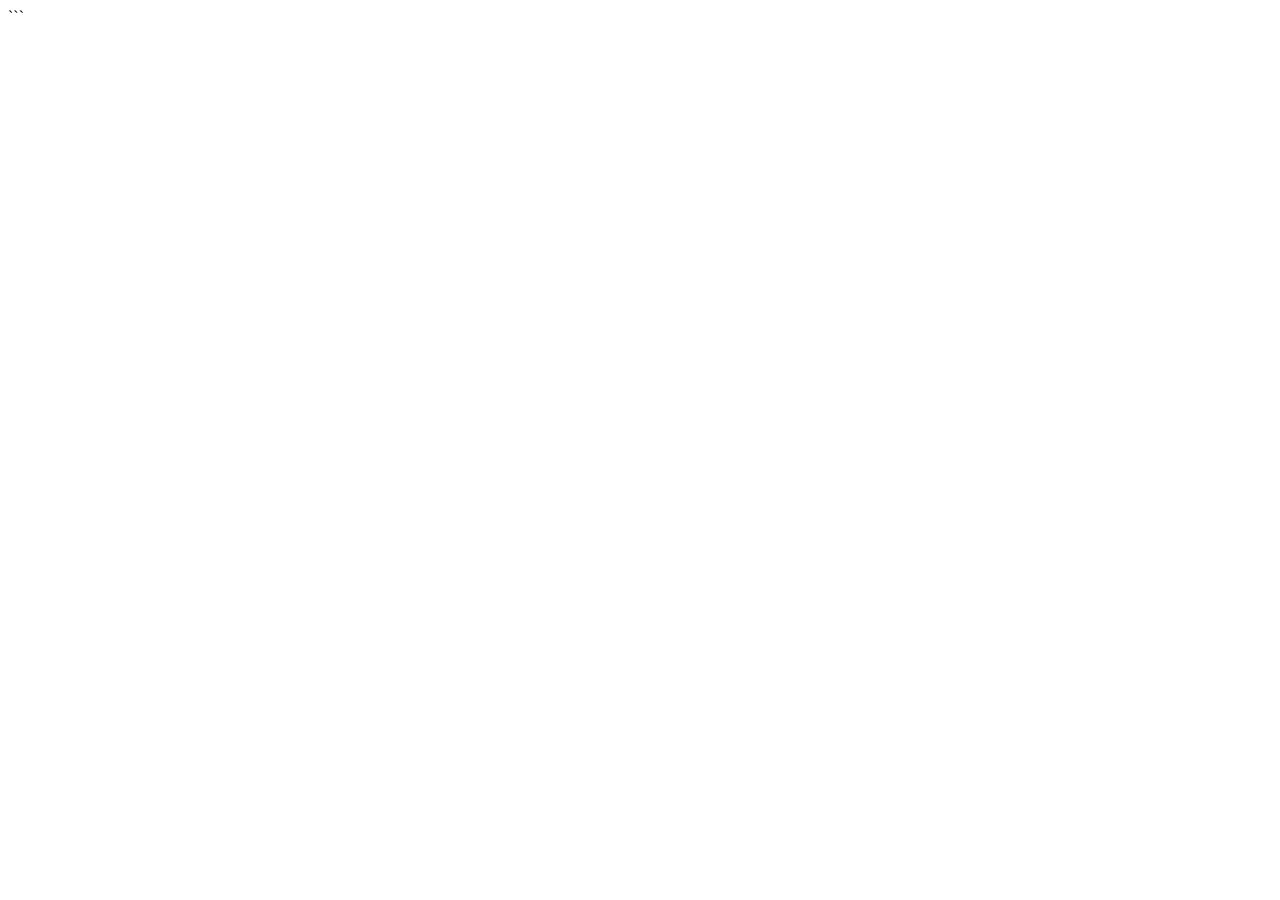
==== commit f70cfa62: "Update" ====
--- a/bridge/index.html
+++ b/bridge/index.html
@@ -1,14 +1,14 @@
 <!DOCTYPE html>
-<html lang="en">
+<html lang="en" class="dark">
 <head>
   <meta charset="UTF-8">
   <meta name="viewport" content="width=device-width, initial-scale=1.0">
-  <title>AutoCAD Smart XLS-to-CSV Bridge | Engineering MTEXT Formatter</title>
+  <title>JRK AutoCAD Smart XLS-to-CSV Bridge | CSVUPDATE & SEWSECTION Suite</title>
   
-  <!-- Google Fonts: Inter & JetBrains Mono -->
+  <!-- Google Fonts: Inter, JetBrains Mono & Libre Baskerville -->
   <link rel="preconnect" href="https://fonts.googleapis.com">
   <link rel="preconnect" href="https://fonts.gstatic.com" crossorigin>
-  <link href="https://fonts.googleapis.com/css2?family=Inter:wght@300;400;500;600;700;800&family=JetBrains+Mono:wght@400;500;600;700&display=swap" rel="stylesheet">
+  <link href="https://fonts.googleapis.com/css2?family=Inter:wght@300;400;500;600;700;800&family=JetBrains+Mono:wght@400;500;600;700&family=Libre+Baskerville:ital,wght@0,400;0,700;1,700&display=swap" rel="stylesheet">
   
   <!-- Tailwind CSS CDN -->
   <script src="https://cdn.tailwindcss.com"></script>
@@ -18,33 +18,38 @@
       theme: {
         extend: {
           colors: {
+            /* Theme-aware surface palette (switches automatically between Dark & Light mode) */
             cadslate: {
-              950: '#070a13',
-              900: '#0c1222',
-              850: '#11192e',
-              800: '#17223b',
-              750: '#1e2b4a',
-              700: '#233355',
-              600: '#334873',
-              500: '#4a6499',
-              400: '#647ea8',
+              950: 'rgb(var(--s-950) / <alpha-value>)',
+              900: 'rgb(var(--s-900) / <alpha-value>)',
+              850: 'rgb(var(--s-850) / <alpha-value>)',
+              800: 'rgb(var(--s-800) / <alpha-value>)',
+              750: 'rgb(var(--s-750) / <alpha-value>)',
+              700: 'rgb(var(--s-700) / <alpha-value>)',
+              600: '#3d5a4b',
+              500: '#527a66',
+              400: '#6b9680',
             },
+            /* Official Jurutera JRK Sdn. Bhd. Corporate Green (#00B050) */
             cadcyan: {
-              300: '#67e8f9',
-              400: '#22d3ee',
-              500: '#06b6d4',
-              600: '#0891b2',
-              700: '#0e7490',
+              300: '#4ade80',
+              400: '#00c85b',
+              500: '#00b050',
+              600: '#009142',
+              700: '#007535',
+              900: '#064e28',
+              950: '#032b16',
             },
             cademerald: {
               400: '#34d399',
-              500: '#10b981',
+              500: '#00b050',
               600: '#059669',
             }
           },
           fontFamily: {
             sans: ['Inter', 'system-ui', 'sans-serif'],
             mono: ['"JetBrains Mono"', 'Consolas', 'monospace'],
+            serif: ['"Libre Baskerville"', 'Georgia', 'serif'],
           }
         }
       }
@@ -62,42 +67,118 @@
   <script src="https://unpkg.com/@babel/standalone/babel.min.js"></script>
 
   <style>
+    /* Default Dark Mode CSS Variables (JRK Deep Forest/Slate) */
+    :root, html.dark {
+      --s-950: 7 13 10;     /* #070d0a Main background */
+      --s-900: 13 23 18;    /* #0d1712 Card surface */
+      --s-850: 18 32 25;    /* #122019 Secondary bar */
+      --s-800: 27 47 37;    /* #1b2f25 Borders & dividers */
+      --s-750: 36 62 49;    /* #243e31 Hover surface */
+      --s-700: 48 82 65;    /* #305241 Input borders */
+      --scroll-track: #0d1712;
+      --scroll-thumb: #243e31;
+      --scroll-hover: #00b050;
+    }
+
+    /* Light Mode CSS Variables (Clean Engineering Paper & JRK Green) */
+    html.light {
+      --s-950: 241 245 243; /* #f1f5f3 Soft page background */
+      --s-900: 255 255 255; /* #ffffff Crisp white card surface */
+      --s-850: 246 250 248; /* #f6faf8 Sub-header surface */
+      --s-800: 218 231 224; /* #dae7e0 Crisp border */
+      --s-750: 232 243 237; /* #e8f3ed Hover surface */
+      --s-700: 185 210 196; /* #b9d2c4 Input border */
+      --scroll-track: #f1f5f3;
+      --scroll-thumb: #b9d2c4;
+      --scroll-hover: #00b050;
+    }
+
+    /* Light mode text & badge contrast adjustments */
+    html.light body {
+      color: #0f172a;
+    }
+    html.light .text-white {
+      color: #0f172a !important;
+    }
+    html.light .text-slate-100,
+    html.light .text-slate-200 {
+      color: #1e293b !important;
+    }
+    html.light .text-slate-300 {
+      color: #334155 !important;
+    }
+    html.light .text-slate-400 {
+      color: #475569 !important;
+    }
+    html.light .text-cadcyan-300,
+    html.light .text-cadcyan-400 {
+      color: #008a3e !important;
+    }
+    html.light .text-emerald-300,
+    html.light .text-emerald-400,
+    html.light .text-cademerald-400 {
+      color: #047857 !important;
+    }
+    html.light .text-amber-300,
+    html.light .text-amber-400 {
+      color: #b45309 !important;
+    }
+    html.light .bg-cadcyan-950\/50,
+    html.light .bg-cadcyan-950\/60,
+    html.light .bg-cadcyan-950\/30 {
+      background-color: rgba(0, 176, 80, 0.10) !important;
+    }
+    html.light .bg-emerald-950\/50 {
+      background-color: rgba(16, 185, 129, 0.12) !important;
+    }
+    html.light .bg-amber-950\/50 {
+      background-color: rgba(245, 158, 11, 0.12) !important;
+    }
+    html.light .bg-purple-950\/50 {
+      background-color: rgba(168, 85, 247, 0.12) !important;
+    }
+    html.light .text-purple-300 {
+      color: #6b21a8 !important;
+    }
+    html.light .bg-fuchsia-950\/50 {
+      background-color: rgba(217, 70, 239, 0.12) !important;
+    }
+    html.light .text-fuchsia-300,
+    html.light .text-fuchsia-400 {
+      color: #a21caf !important;
+    }
+
     /* Custom scrollbars */
     ::-webkit-scrollbar {
       width: 8px;
       height: 8px;
     }
     ::-webkit-scrollbar-track {
-      background: #0c1222;
+      background: var(--scroll-track);
     }
     ::-webkit-scrollbar-thumb {
-      background: #233355;
+      background: var(--scroll-thumb);
       border-radius: 4px;
     }
     ::-webkit-scrollbar-thumb:hover {
-      background: #334873;
+      background: var(--scroll-hover);
     }
 
-    /* CAD Canvas Simulation Style */
+    /* CAD Canvas Simulation Style (Always dark like AutoCAD Modelspace) */
     .cad-preview-box {
-      background-color: #000000;
+      background-color: #050807;
       background-image: 
-        radial-gradient(#1e293b 0.75px, transparent 0.75px),
-        radial-gradient(#1e293b 0.75px, #000000 0.75px);
+        radial-gradient(#1b2f25 0.75px, transparent 0.75px),
+        radial-gradient(#1b2f25 0.75px, #050807 0.75px);
       background-size: 16px 16px;
       background-position: 0 0, 8px 8px;
     }
-
-    @keyframes pulse-subtle {
-      0%, 100% { opacity: 1; }
-      50% { opacity: 0.7; }
-    }
-    .animate-pulse-subtle {
-      animation: pulse-subtle 3s cubic-bezier(0.4, 0, 0.6, 1) infinite;
+    html.light .cad-preview-box .cad-preview-line {
+      color: #f8fafc !important;
     }
   </style>
 </head>
-<body class="bg-cadslate-950 text-slate-100 font-sans min-h-screen flex flex-col selection:bg-cadcyan-500 selection:text-black">
+<body class="bg-cadslate-950 text-slate-100 font-sans min-h-screen flex flex-col selection:bg-cadcyan-500 selection:text-black transition-colors duration-200">
 
   <div id="root" class="flex flex-col min-h-screen"></div>
 
@@ -105,46 +186,59 @@
   <script type="text/babel">
     const { useState, useEffect, useMemo, useRef } = React;
 
-    // Default configuration rules (Saved in LocalStorage)
     const STORAGE_KEY = 'autocad_smart_bridge_settings';
+    const THEME_KEY = 'autocad_smart_bridge_theme';
+
     const DEFAULT_SETTINGS = {
       textWidthFactor: 0.5,
       shortPipeThreshold: 6,
       mediumPipeThreshold: 14,
       smartLengthFormatting: true,
-      cleanGradientPrefix: true, // cleans '1:' if already present in gradient
+      cleanGradientPrefix: true,
+      // SEWSECTION settings
+      secHorScale: 1000,
+      secVerScale: 200,
+      secMaxDist: 200,
+      secAutoDatum: true,
+      secBaseDatumUnder10: 2,
+      secManualDatum: 0,
+      secSplitMode: 'CROSS', // 'CROSS' = split at MH >= 200m, 'STRICT' = split before exceeding 200m
     };
 
-    // Realistic Demo Datasets for 1-Click Testing
+    // Realistic Demo Datasets for 1-Click Testing (Includes EXTG, STP & CROSSING examples)
     const DEMO_DRAINAGE_DATA = [
-      { 'Pipe ID': 'D01', 'Diameter': '600', 'Length': 4.5, 'Gradient': '1000' },
-      { 'Pipe ID': 'D02', 'Diameter': '600', 'Length': 6.0, 'Gradient': '1000' },
-      { 'Pipe ID': 'D03', 'Diameter': '900', 'Length': 8.5, 'Gradient': '800' },
-      { 'Pipe ID': 'D04', 'Diameter': '900', 'Length': 12.0, 'Gradient': '800' },
-      { 'Pipe ID': 'D05', 'Diameter': '1200', 'Length': 14.0, 'Gradient': '500' },
-      { 'Pipe ID': 'D06', 'Diameter': '1200', 'Length': 22.5, 'Gradient': '500' },
-      { 'Pipe ID': 'D07', 'Diameter': '1500', 'Length': 30.0, 'Gradient': '400' },
+      { 'Drain Name': '1A', 'U-Drain Width / Ø': '600', 'Length': 4.5, 'Grade': '1000', 'Invert Level (Upstream)': '8.70', 'Invert Level (Downstream)': '8.55', 'Remarks': '' },
+      { 'Drain Name': '1B', 'U-Drain Width / Ø': '600', 'Length': 6.0, 'Grade': '1000', 'Invert Level (Upstream)': '8.55', 'Invert Level (Downstream)': '8.40', 'Remarks': '' },
+      { 'Drain Name': '1B', 'U-Drain Width / Ø': '600', 'Length': 10.0, 'Grade': '800', 'Invert Level (Upstream)': '8.40', 'Invert Level (Downstream)': '8.15', 'Remarks': '' },
+      { 'Drain Name': '1C', 'U-Drain Width / Ø': '900', 'Length': 12.0, 'Grade': '800', 'Invert Level (Upstream)': '8.15', 'Invert Level (Downstream)': '7.95', 'Remarks': '' },
+      { 'Drain Name': 'CROSSING 1', 'U-Drain Width / Ø': '1200', 'Length': 14.0, 'Grade': '500', 'Invert Level (Upstream)': '7.95', 'Invert Level (Downstream)': '7.70', 'Remarks': '' },
+      { 'Drain Name': '1E', 'U-Drain Width / Ø': '1200', 'Length': 22.5, 'Grade': '500', 'Invert Level (Upstream)': '7.70', 'Invert Level (Downstream)': '7.40', 'Remarks': 'EXTG SUMP' },
+      { 'Drain Name': 'OUTFALL 1', 'U-Drain Width / Ø': '1500', 'Length': 30.0, 'Grade': '400', 'Invert Level (Upstream)': '7.40', 'Invert Level (Downstream)': '7.05', 'Remarks': 'EXTG' },
     ];
 
     const DEMO_SEWERAGE_DATA = [
-      { 'Manhole': 'MH01', 'Ground Level': '34.50', 'Invert Level': '32.10', 'Depth': '2.40' },
-      { 'Manhole': 'MH02', 'Ground Level': '34.20', 'Invert Level': '31.60', 'Depth': '2.60' },
-      { 'Manhole': 'MH03', 'Ground Level': '33.85', 'Invert Level': '30.95', 'Depth': '2.90' },
-      { 'Manhole': 'MH04', 'Ground Level': '33.40', 'Invert Level': '30.10', 'Depth': '3.30' },
-      { 'Manhole': 'MH05', 'Ground Level': '32.90', 'Invert Level': '29.20', 'Depth': '3.70' },
-      { 'Manhole': 'MH06', 'Ground Level': '32.10', 'Invert Level': '28.00', 'Depth': '4.10' },
+      { 'Manhole No.': 'MH1', 'Type of Building': 'Shoplot', 'Length': '65', 'Pipe Size': '300', 'Gradient': '294', 'Pipe Type': 'VCP', 'Ground Level': '6.60', 'Invert Level': '4.74', 'Depth of Manhole': '1.86', 'Backdrop': '' },
+      { 'Manhole No.': 'MH2', 'Type of Building': 'Shoplot', 'Length': '65', 'Pipe Size': '300', 'Gradient': '294', 'Pipe Type': 'VCP', 'Ground Level': '6.75', 'Invert Level': '4.52', 'Depth of Manhole': '2.23', 'Backdrop': '' },
+      { 'Manhole No.': 'MH3', 'Type of Building': 'Shoplot', 'Length': '65', 'Pipe Size': '300', 'Gradient': '294', 'Pipe Type': 'VCP', 'Ground Level': '6.65', 'Invert Level': '4.30', 'Depth of Manhole': '2.35', 'Backdrop': '' },
+      { 'Manhole No.': 'MH4', 'Type of Building': 'Shoplot', 'Length': '27', 'Pipe Size': '225', 'Gradient': '204', 'Pipe Type': 'VCP', 'Ground Level': '6.50', 'Invert Level': '4.08', 'Depth of Manhole': '2.42', 'Backdrop': '' },
+      { 'Manhole No.': 'EXTG MH8', 'Type of Building': 'EXTG', 'Length': '', 'Pipe Size': '', 'Gradient': '', 'Pipe Type': '', 'Ground Level': '6.40', 'Invert Level': '3.62', 'Depth of Manhole': '2.78', 'Backdrop': '0.33' },
+      { 'Manhole No.': 'MH21', 'Type of Building': 'Terrace', 'Length': '55', 'Pipe Size': '300', 'Gradient': '294', 'Pipe Type': 'VCP', 'Ground Level': '16.00', 'Invert Level': '14.12', 'Depth of Manhole': '1.88', 'Backdrop': '' },
+      { 'Manhole No.': 'MH26', 'Type of Building': 'Terrace', 'Length': '9',  'Pipe Size': '375', 'Gradient': '400', 'Pipe Type': 'VCP', 'Ground Level': '15.80', 'Invert Level': '13.93', 'Depth of Manhole': '1.87', 'Backdrop': '' },
+      { 'Manhole No.': 'MH27', 'Type of Building': 'Terrace', 'Length': '39', 'Pipe Size': '375', 'Gradient': '294', 'Pipe Type': 'VCP', 'Ground Level': '15.80', 'Invert Level': '13.91', 'Depth of Manhole': '1.89', 'Backdrop': '' },
+      { 'Manhole No.': 'MH28', 'Type of Building': 'Terrace', 'Length': '12', 'Pipe Size': '375', 'Gradient': '400', 'Pipe Type': 'VCP', 'Ground Level': '15.70', 'Invert Level': '13.78', 'Depth of Manhole': '1.92', 'Backdrop': '' },
+      { 'Manhole No.': 'MH30', 'Type of Building': 'Terrace', 'Length': '19', 'Pipe Size': '375', 'Gradient': '400', 'Pipe Type': 'VCP', 'Ground Level': '15.70', 'Invert Level': '13.75', 'Depth of Manhole': '1.95', 'Backdrop': '' },
+      { 'Manhole No.': 'STP',  'Type of Building': 'STP',     'Length': '',   'Pipe Size': '',    'Gradient': '',    'Pipe Type': '',    'Ground Level': '15.55', 'Invert Level': '13.70', 'Depth of Manhole': '1.85', 'Backdrop': '' },
     ];
 
     const DEMO_MIXED_DATA = [
-      { 'ID': 'P101', 'Size': '600', 'Length': '5.2', 'Gradient': '1000', 'GL': '', 'IL': '', 'Depth': '' },
-      { 'ID': 'P102', 'Size': '900', 'Length': '10.5', 'Gradient': '800', 'GL': '', 'IL': '', 'Depth': '' },
-      { 'ID': 'P103', 'Size': '1200', 'Length': '24.0', 'Gradient': '500', 'GL': '', 'IL': '', 'Depth': '' },
-      { 'ID': 'SMH-01', 'Size': '', 'Length': '', 'Gradient': '', 'GL': '42.10', 'IL': '39.80', 'Depth': '2.30' },
-      { 'ID': 'SMH-02', 'Size': '', 'Length': '', 'Gradient': '', 'GL': '41.80', 'IL': '39.00', 'Depth': '2.80' },
-      { 'ID': 'SMH-03', 'Size': '', 'Length': '', 'Gradient': '', 'GL': '41.20', 'IL': '38.00', 'Depth': '3.20' },
+      { 'ID': 'D01', 'Size': '600', 'Length': '5.2', 'Gradient': '1000', 'GL': '', 'IL': '7.32', 'Depth': '' },
+      { 'ID': 'EXTG D02', 'Size': '900', 'Length': '10.5', 'Gradient': '800', 'GL': '', 'IL': '7.15', 'Depth': '' },
+      { 'ID': 'OUTFALL', 'Size': '1200', 'Length': '24.0', 'Gradient': '500', 'GL': '', 'IL': '6.90', 'Depth': '' },
+      { 'ID': 'MH-01', 'Size': '', 'Length': '', 'Gradient': '', 'GL': '42.10', 'IL': '39.80', 'Depth': '2.30' },
+      { 'ID': 'EXTG MH-02', 'Size': '', 'Length': '', 'Gradient': '', 'GL': '41.80', 'IL': '39.00', 'Depth': '2.80' },
+      { 'ID': 'STP', 'Size': '', 'Length': '', 'Gradient': '', 'GL': '41.20', 'IL': '38.00', 'Depth': '3.20' },
     ];
 
-    // Helper: Escape CSV cell value according to RFC 4180
     function escapeCSV(val) {
       if (val === null || val === undefined) return '';
       const str = String(val);
@@ -154,13 +248,677 @@
       return str;
     }
 
-    // Helper: Normalize string for fuzzy matching (case-insensitive, trims & strips extra symbols)
-    function cleanStr(s) {
-      return String(s || '').toLowerCase().replace(/[^a-z0-9]/g, '');
+    // =============================================================
+    // SMART SHEET ENGINE
+    //   1. seBuildTable    : finds the true header block (multi-row / merged
+    //                        cells), labels every column, builds clean rows.
+    //   2. seAnalyzeTable  : (a) classifies the file as DRAINAGE / SEWERAGE /
+    //                        HYBRID / UNKNOWN from several independent signals,
+    //                        (b) maps each engineering column by header text
+    //                        AND by what the cells actually contain,
+    //                        (c) works out how split ID columns combine
+    //                        (e.g. "MH" + "1" -> MH-01, "EXTG" + "MH 1" -> EXTG MH-01,
+    //                         "STP", "OUTFALL", "CROSSING 1", etc.).
+    // =============================================================
+    const SE_NUM_RE = /^-?\d+(\.\d+)?$/;
+    const SE_MARKER_RE = /^\(\s*\d+\s*\)$/;
+    const SE_UNIT_RE = /^\(?\s*(m|mm|ha|m2|m\u00b2|m3\/min|m3\/s|m\/s|m\/sec|m\/km|lps|l\/s|yr|yrs|min|mins|mm\/hr|%|nos?\.?)\s*\)?$/i;
+
+    // Matches standard and special infrastructure IDs: MH1, EXTG MH1, EXTG, STP, SUMP 1, OUTFALL, CROSSING 1, FMH1, PS1, etc.
+    const SE_MH_FULL_RE = /^(?:(?:EXTG\.?|EXISTING|EXT|PROP\.?|PROPOSED|NEW|TO|FROM)\s*[-_.]?\s*)?(?:MH|FMH|SMH|DMH|WMH|STP|PS|SPS|SUMP|OUTFALL|OUTLET|CROSSING|CULVERT|IC)\s*[-_.]?\s*\d*[A-Za-z]?(?:\s*\((?:EXTG\.?|EXISTING|STP|PROP\.?|NEW)\))?$/i;
+
+    // Detects special tags anywhere in a row (EXTG, EXISTING, STP, OUTFALL, SUMP, CROSSING, PUMP STATION, FMH, TIE-IN)
+    const SE_SPECIAL_TAG_EXTRACT_RE = /\b(EXTG\.?\s*MH\s*[-_.]?\s*\d+[A-Za-z]?|EXISTING\s*MH\s*[-_.]?\s*\d+[A-Za-z]?|EXTG\.?\s*MH|EXISTING\s*MH|PROPOSED\s*STP|EXTG\.?\s*STP|STP\s*[-_.]?\s*\d*[A-Za-z]?|EXTG\.?|EXISTING|OUTFALL\s*[-_.]?\s*\d*[A-Za-z]?|OUTLET\s*[-_.]?\s*\d*[A-Za-z]?|PUMP\s*STATION|SPS\s*[-_.]?\s*\d*|FMH\s*[-_.]?\s*\d*[A-Za-z]?|SUMP\s*[-_.]?\s*\d*[A-Za-z]?|CROSSING\s*[-_.]?\s*\d*[A-Za-z]?|TIE[\s-]*IN)\b/i;
+
+    const seText = (v) => String(v === null || v === undefined ? '' : v).replace(/\s+/g, ' ').trim();
+
+    const seColLetter = (idx) => {
+      let n = idx + 1;
+      let s = '';
+      while (n > 0) {
+        const m = (n - 1) % 26;
+        s = String.fromCharCode(65 + m) + s;
+        n = Math.floor((n - 1) / 26);
+      }
+      return s;
+    };
+
+    // Joins a split ID ("MH" + "1", "EXTG" + "1", "EXTG. MH" + "1", "STP" + "", "A" + "1", "1" + "A") into one clean CAD ID.
+    const composeId = (mainRaw, subRaw) => {
+      const main = String(mainRaw === undefined || mainRaw === null ? '' : mainRaw).replace(/\s+/g, ' ').trim().replace(/\.0+$/, '');
+      const sub = String(subRaw === undefined || subRaw === null ? '' : subRaw).replace(/\s+/g, ' ').trim().replace(/\.0+$/, '');
+      if (!sub || sub === '-') return main === '-' ? '' : main;
+      if (!main || main === '-') return sub;
+
+      const uMain = main.toUpperCase();
+      const uSub = sub.toUpperCase();
+
+      if (uMain === uSub) return main;
+      if (uSub.startsWith(uMain) && /^[\s\-_.]/.test(uSub.slice(uMain.length))) return sub;
+
+      // "MH" + "1" -> "MH-1" | "MH" + "EXTG 1" -> "EXTG MH-1"
+      if (/^MH$/i.test(main)) {
+        if (/^(EXTG|EXISTING|STP)/i.test(sub)) return `${sub} MH`.replace(/\s+/g, ' ').trim();
+        return `MH-${sub}`;
+      }
+
+      // "EXTG" / "EXTG. MH" / "EXISTING MH" / "STP" / "PROP" + "1" or "MH 1"
+      if (/^(EXTG\.?|EXISTING|EXT|EXTG\.?\s*MH|EXISTING\s*MH|STP|PROP\.?|PROPOSED|NEW|SUMP|OUTFALL|CROSSING|FMH|PS|SPS)$/i.test(main)) {
+        if (/^\d+[A-Za-z]?$/.test(sub)) {
+          if (/^(EXTG\.?|EXISTING|EXT)$/i.test(main)) return `EXTG MH-${sub}`;
+          if (/MH$/i.test(main)) return `EXTG MH-${sub}`;
+          return `${uMain.replace(/\.$/, '')} ${sub}`;
+        }
+        return `${uMain.replace(/\.$/, '')} ${sub}`;
+      }
+
+      // If sub is a special tag like "EXTG" or "STP" and main is "MH 1" or "1"
+      if (/^(EXTG\.?|EXISTING|STP|PROP\.?|NEW|OUTFALL|SUMP)$/i.test(sub)) {
+        return `${main} (${uSub.replace(/\.$/, '')})`;
+      }
+
+      // Short letter prefix + number/alnum (e.g. "A" + "1" -> "A1", "D" + "01" -> "D01")
+      if (/^[A-Za-z]{1,4}$/.test(main) && /^[A-Za-z0-9]+$/.test(sub)) {
+        return uSub.startsWith(uMain) ? sub : `${main}${sub}`;
+      }
+
+      // Number + sub-letter (e.g. "1" + "A" -> "1A")
+      if (/^\d+$/.test(main) && /^[A-Za-z]{1,2}$/.test(sub)) {
+        return `${main}${sub.toUpperCase()}`;
+      }
+
+      return `${main} ${sub}`;
+    };
+
+    // Scans a row for special tags (EXTG, STP, OUTFALL, SUMP, CROSSING, etc.) in ID or descriptor cells
+    // and merges them into the ID if present in that row.
+    const seEnrichIdWithRowTags = (baseId, row, columnMap, columns) => {
+      let id = String(baseId || '').replace(/\s+/g, ' ').trim();
+
+      // Check adjacent/descriptor columns in the row for EXTG, STP, OUTFALL, SUMP, CROSSING, etc.
+      const extraTags = [];
+      const numericCols = new Set([
+        columnMap.size, columnMap.length, columnMap.gradient,
+        columnMap.gl, columnMap.il, columnMap.depth,
+        columnMap.drainIlUp, columnMap.drainIlDown, columnMap.backdrop, columnMap.pipeType
+      ].filter(Boolean));
+
+      columns.forEach((colKey, idx) => {
+        if (numericCols.has(colKey)) return;
+        const cellVal = seText(row[colKey]);
+        if (!cellVal || cellVal === '-' || SE_NUM_RE.test(cellVal)) return;
+        // Skip branch header banners or pipe roughness notes
+        if (/^(PE\s+FROM|TOTAL|NOTE|VALUES\s+INDICATED|REMEMBER\s+TO|NEW\s+PIPE|OLD\s+PIPE|SEWER\s+IL\s+UNDER)/i.test(cellVal)) return;
+        // Only inspect early location/ID/building columns (idx <= 4) or Remarks/Status columns
+        const isEarlyOrRemarkCol = idx <= 4 || /remark|status|location|building|type|receive|note|desc/i.test(colKey);
+        if (!isEarlyOrRemarkCol) return;
+
+        const mTag = cellVal.match(SE_SPECIAL_TAG_EXTRACT_RE);
+        if (mTag) {
+          let tag = mTag[1].toUpperCase().replace(/\s+/g, ' ').replace(/\.$/, '').trim();
+          if (tag === 'EXISTING') tag = 'EXTG';
+          if (tag === 'EXISTING MH' || tag === 'EXTG. MH') tag = 'EXTG MH';
+          if (!extraTags.includes(tag)) extraTags.push(tag);
+        }
+      });
+
+      if (extraTags.length === 0) return id;
+
+      // If the row had no primary ID (e.g. a standalone "STP" or "EXTG MH" row where the ID column was blank),
+      // use the detected special tag as the row ID!
+      if (!id || id === '?') {
+        return extraTags.join(' ');
+      }
+
+      // Otherwise, if the row has a primary ID (e.g. "MH-08" or "1A") and also has a special tag like "EXTG" or "STP"
+      // in the row that isn't already part of the ID string, include it in the ID!
+      const uId = id.toUpperCase();
+      extraTags.forEach(tag => {
+        const coreWord = tag.split(/[\s-]/)[0]; // e.g. 'EXTG', 'STP', 'CROSSING', 'OUTFALL', 'SUMP'
+        if (!uId.includes(coreWord)) {
+          if (tag === 'EXTG' || tag === 'EXTG MH') {
+            id = `EXTG ${id}`;
+          } else {
+            id = `${id} (${tag})`;
+          }
+        }
+      });
+
+      return id.replace(/\s+/g, ' ').trim();
+    };
+
+    const SE_HEADER_KEY_RES = [
+      /manhole\s*no|mh\s*no|drain\s*name|drain\s*id|pipe\s*id|sewer\s*id|^no\.?$|^id$/,
+      /\bsize\b|\bdia(meter)?\b|u-?drain/,
+      /\blength\b|\blen\b/,
+      /\bgrad(e|ient)?\b|\bslope\b/,
+      /invert|\bil\b/,
+      /ground\s*level|\bgl\b/,
+      /\bdepth\b/,
+      /back\s*-?\s*drop/,
+      /pipe\s*type|material/,
+      /capacity/,
+      /velocity/,
+      /type\s*of\s*(drain|building)/,
+    ];
+
+    const seHeaderRowScore = (cells) => {
+      let hit = 0;
+      SE_HEADER_KEY_RES.forEach(re => {
+        if (cells.some(c => re.test(String(c).toLowerCase()))) hit++;
+      });
+      return hit;
+    };
+
+    // True when a row looks like real data rather than a header / note row.
+    const seIsDataLikeRow = (cells) => {
+      if (cells.some(c => SE_MH_FULL_RE.test(c))) return true;
+      const nums = cells.filter(c => SE_NUM_RE.test(c));
+      if (nums.length === 0) return false;
+      const vals = nums.map(Number);
+      const isCounterRow = vals.length >= 2 && vals.every((v, i) => (i === 0 ? v === 1 : v === vals[i - 1] + 1));
+      return !isCounterRow;
+    };
+
+    function seBuildTable({ aoa, merges = [], rowOffset = 0, colOffset = 0, sheetName = '', fileName = '' }) {
+      const rowsText = aoa.map(r => (r || []).map(seText));
+      if (rowsText.length === 0) return null;
+
+      const scanLimit = Math.min(rowsText.length, 45);
+      let leafRow = -1;
+      let bestScore = 0;
+      for (let i = 0; i < scanLimit; i++) {
+        const sc = seHeaderRowScore(rowsText[i].filter(Boolean));
+        if (sc > bestScore) {
+          bestScore = sc;
+          leafRow = i;
+        }
+      }
+      if (leafRow < 0 || bestScore < 2) {
+        leafRow = rowsText.findIndex(r => r.filter(Boolean).length >= 3);
+        if (leafRow < 0) return null;
+      }
+
+      let lastHdr = leafRow;
+      for (let r = leafRow + 1; r < Math.min(rowsText.length, leafRow + 10); r++) {
+        const cells = rowsText[r].filter(Boolean);
+        if (cells.length === 0) continue;
+        if (seIsDataLikeRow(cells)) break;
+        if (cells.length === 1 && cells[0].length > 12) break;
+        lastHdr = r;
+      }
+
+      const nCols = rowsText.reduce((mx, r) => Math.max(mx, r.length), 0);
+      const H = [];
+      for (let r = leafRow; r <= lastHdr; r++) {
+        H.push(Array.from({ length: nCols }, (_, c) => rowsText[r][c] || ''));
+      }
+
+      merges.forEach(m => {
+        const origin = rowsText[m.s.r] ? rowsText[m.s.r][m.s.c] : '';
+        if (!origin) return;
+        if (m.e.c - m.s.c + 1 > 14) return;
+        for (let r = Math.max(m.s.r, leafRow); r <= Math.min(m.e.r, lastHdr); r++) {
+          for (let c = m.s.c; c <= m.e.c; c++) {
+            if (c < nCols && !H[r - leafRow][c]) H[r - leafRow][c] = origin;
+          }
+        }
+      });
+
+      const usable = (t) => t && !SE_MARKER_RE.test(t) && !SE_UNIT_RE.test(t) && !/^1\s*:\s*x$/i.test(t) && !(t.length === 1 && /[A-Za-z0-9]/.test(t));
+      const labels = [];
+      for (let c = 0; c < nCols; c++) {
+        const parts = [];
+        H.forEach(hr => {
+          const t = hr[c];
+          if (usable(t) && !parts.includes(t)) parts.push(t);
+        });
+        if (parts.length === 0) {
+          for (let r = leafRow - 1; r >= Math.max(0, leafRow - 3); r--) {
+            const t = rowsText[r][c];
+            if (usable(t) && t.length <= 40 && !SE_NUM_RE.test(t)) {
+              parts.push(t);
+              break;
+            }
+          }
+        }
+        labels.push(parts.join(' '));
+      }
+
+      const dataRows = [];
+      for (let r = lastHdr + 1; r < rowsText.length; r++) {
+        if (rowsText[r].some(Boolean)) dataRows.push(rowsText[r]);
+      }
+
+      const keepCols = [];
+      for (let c = 0; c < nCols; c++) {
+        if (labels[c] || dataRows.some(row => row[c])) keepCols.push(c);
+      }
+
+      const usedKeys = new Set();
+      const headers = [];
+      const headerInfo = [];
+      keepCols.forEach(c => {
+        const letter = seColLetter(c + colOffset);
+        let key = labels[c] || `Col ${letter}`;
+        if (usedKeys.has(key)) key = `${key} [${letter}]`;
+        usedKeys.add(key);
+        headers.push(key);
+        headerInfo.push({ key, label: labels[c] || '', letter, index: c });
+      });
+
+      const rows = dataRows.map(row => {
+        const obj = {};
+        keepCols.forEach((c, i) => {
+          obj[headers[i]] = row[c] || '';
+        });
+        return obj;
+      });
+
+      const metaText = [
+        fileName,
+        sheetName,
+        ...rowsText.slice(0, leafRow).map(r => r.filter(Boolean).join(' ')),
+      ].join(' ');
+
+      return { headers, rows, headerInfo, metaText, headerRow: leafRow + rowOffset + 1 };
     }
 
+    function seBuildTableFromSheet(ws, { sheetName = '', fileName = '' } = {}) {
+      if (!ws || !ws['!ref']) return null;
+      const range = XLSX.utils.decode_range(ws['!ref']);
+      const aoa = XLSX.utils.sheet_to_json(ws, { header: 1, defval: '', raw: false, blankrows: true });
+      const merges = (ws['!merges'] || [])
+        .map(m => ({
+          s: { r: m.s.r - range.s.r, c: m.s.c - range.s.c },
+          e: { r: m.e.r - range.s.r, c: m.e.c - range.s.c },
+        }))
+        .filter(m => m.s.r >= 0 && m.s.c >= 0);
+      return seBuildTable({ aoa, merges, rowOffset: range.s.r, colOffset: range.s.c, sheetName, fileName });
+    }
+
+    // -- Column profiling (what do the cells actually contain?) --
+    function seProfile(rows, key) {
+      const vals = [];
+      for (let i = 0; i < Math.min(rows.length, 400); i++) {
+        const v = seText(rows[i][key]);
+        if (v !== '' && v !== '-') vals.push(v);
+      }
+      const n = vals.length;
+      const nums = vals
+        .map(v => (SE_NUM_RE.test(v.replace(/,/g, '')) ? parseFloat(v.replace(/,/g, '')) : NaN))
+        .filter(x => !isNaN(x));
+      const sorted = [...nums].sort((a, b) => a - b);
+      const uniq = new Set(vals).size;
+      return {
+        n,
+        vals,
+        numRatio: n ? nums.length / n : 0,
+        median: sorted.length ? sorted[Math.floor(sorted.length / 2)] : NaN,
+        unique: uniq,
+        uniqueRatio: n ? uniq / n : 0,
+        ratio: (re) => (n ? vals.filter(v => re.test(v)).length / n : 0),
+      };
+    }
+
+    const SE_FIELD_SPECS = {
+      size: {
+        pos: [[/u-?drain\s*(width|size)|pipe\s*size|drain\s*size|pipe\s*dia|\bdia(meter)?\b|\bsize\b|\u00f8|\u2300/, 10]],
+        neg: /capacity|velocity|roughness|\bks\b|time|area|coeff|rainfall|intensity|flow|height|peak|type/,
+      },
+      length: {
+        pos: [[/\blength\b|\blen\b/, 10]],
+        neg: /overland|time|roughness|\bks\b|capacity|velocity|travel|flow\s*len/,
+      },
+      gradient: {
+        pos: [[/\bgrad(e|ient)?\b|\bslope\b|1\s*:\s*x|\bfall\b/, 10]],
+        neg: /hydraulic|peak|velocity|capacity|\bflow\b|rainfall|intensity|check/,
+      },
+      gl: {
+        pos: [[/ground\s*level|\bgl\b|cover\s*level|surface\s*level|\brl\b/, 10]],
+        adj: [[/upstream|u\/s/, 3], [/downstream|d\/s/, -3]],
+      },
+      il: {
+        pos: [[/invert\s*level|\binvert\b|\bil\b/, 10]],
+        neg: /upstream|downstream|u\/s|d\/s|check|soffit/,
+      },
+      drainIlUp: {
+        pos: [[/(invert|\bil\b).*(upstream|u\/s)|(upstream|u\/s).*(invert|\bil\b)/, 12]],
+      },
+      drainIlDown: {
+        pos: [[/(invert|\bil\b).*(downstream|d\/s)|(downstream|d\/s).*(invert|\bil\b)/, 12]],
+      },
+      depth: {
+        pos: [[/depth\s*of\s*manhole|\bmh\s*depth|\bdepth\b/, 10]],
+        adj: [[/manhole|\bmh\b/, 3], [/upstream/, 1], [/downstream/, -2]],
+      },
+      pipeType: {
+        pos: [[/pipe\s*type|type\s*of\s*pipe|pipe\s*material|\bmaterial\b|\bmat\b/, 10]],
+        neg: /type\s*of\s*(drain|building)/,
+      },
+      backdrop: {
+        pos: [[/back\s*-?\s*drop|\bb\/d\b/, 10], [/\bdrop\b/, 5]],
+        neg: /capacity|velocity/,
+      },
+    };
+
+    const SE_MATERIAL_RE = /^(VCP|RCP|HDPE|UPVC|PVC|DIP|DI|GRP|PE|CI|ST|STEEL|PP|ACP|CONCRETE)\b/i;
+
+    function seHeaderScore(field, label) {
+      const spec = SE_FIELD_SPECS[field];
+      const t = String(label || '').toLowerCase();
+      if (!t) return 0;
+      if (spec.neg && spec.neg.test(t)) return 0;
+      let best = 0;
+      spec.pos.forEach(([re, w]) => {
+        if (re.test(t)) best = Math.max(best, w);
+      });
+      if (best === 0) return 0;
+      (spec.adj || []).forEach(([re, w]) => {
+        if (re.test(t)) best += w;
+      });
+      return best;
+    }
+
+    function seContentScore(field, prof, nextProf) {
+      if (!prof || prof.n === 0) return 0;
+      const isLevel = ['gl', 'il', 'drainIlUp', 'drainIlDown', 'depth', 'backdrop'].includes(field);
+      if (isLevel) return prof.numRatio >= 0.6 ? 3 : -8;
+      if (field === 'size') {
+        if (prof.numRatio < 0.6) return -8;
+        return prof.median >= 40 && prof.median <= 3000 ? 4 : -3;
+      }
+      if (field === 'length') {
+        if (prof.numRatio < 0.6) return -8;
+        return prof.median >= 0.2 && prof.median <= 500 ? 3 : -2;
+      }
+      if (field === 'gradient') {
+        if (prof.numRatio >= 0.6) {
+          if (prof.median >= 20) return 3;
+          if (prof.ratio(/^1$/) >= 0.6 && nextProf && nextProf.ratio(/^:$/) >= 0.6) return 3;
+          return -3;
+        }
+        return prof.ratio(/^1\s*[:\/]\s*\d+/) >= 0.6 ? 3 : -6;
+      }
+      if (field === 'pipeType') {
+        if (prof.numRatio >= 0.6) return -8;
+        return prof.ratio(SE_MATERIAL_RE) >= 0.5 ? 6 : 0;
+      }
+      return 0;
+    }
+
+    const SE_ID_HDR_RE = /manhole|mh\s*no|drain\s*name|drain\s*id|pipe\s*id|sewer\s*id|\bid\b|\bno\.?(\s|$)|\bname\b|node|chamber|structure/;
+
+    // Works out which column(s) form the ID, and whether two columns must be joined.
+    function seDetectIdColumns(headers, headerInfo, rows, profile, excluded) {
+      const cands = [];
+      headers.forEach((h, i) => {
+        if (i < 10 && !excluded.has(h)) cands.push(i);
+      });
+
+      const kinds = {};
+      cands.forEach(i => {
+        const p = profile(headers[i]);
+        kinds[i] = {
+          p,
+          label: String((headerInfo[i] && headerInfo[i].label) || headers[i]).toLowerCase(),
+          mhFull: p.ratio(SE_MH_FULL_RE),
+          mhPrefix: p.ratio(/^(MH|EXTG\.?|EXISTING|EXTG\.?\s*MH|STP|FMH|SMH|SUMP|OUTFALL|CROSSING)$/i),
+          prefix: p.unique <= 12 ? p.ratio(/^[A-Za-z.\s]{1,10}$/) : 0,
+          int: p.ratio(/^\d{1,4}(\.0+)?$/),
+          alnum: p.ratio(/^([A-Za-z.\s]{1,10}\s*[-_]?\s*\d+[A-Za-z]?|\d+[A-Za-z]{1,2}|STP|EXTG.*|OUTFALL.*|CROSSING.*|SUMP.*)$/i),
+          letter1: p.ratio(/^[A-Za-z]$/),
+        };
+        kinds[i].hdr = SE_ID_HDR_RE.test(kinds[i].label);
+      });
+
+      const options = [];
+
+      cands.forEach(i => {
+        const k = kinds[i];
+        if (k.p.n < 2) return;
+        if (k.mhFull >= 0.4) options.push({ score: 22 + (k.hdr ? 10 : 0), main: i, sub: -1 });
+        else if (k.alnum >= 0.4) options.push({ score: 14 + (k.hdr ? 10 : 0), main: i, sub: -1 });
+        else if (k.int >= 0.5 && k.hdr) options.push({ score: 12, main: i, sub: -1 });
+        else if (k.hdr && k.p.uniqueRatio >= 0.7 && k.numRatio !== 1) options.push({ score: 8, main: i, sub: -1 });
+      });
+
+      cands.forEach(i => {
+        const a = kinds[i];
+        if (a.p.n < 2) return;
+        [1, 2].forEach(step => {
+          const j = i + step;
+          if (!kinds[j] || kinds[j].p.n < 2) return;
+          const b = kinds[j];
+          let base = 0;
+          if (a.prefix >= 0.4 && b.int >= 0.4) base = 26;
+          else if (a.prefix >= 0.4 && b.alnum >= 0.4) base = 22;
+          else if (a.int >= 0.4 && b.letter1 >= 0.4) base = 22;
+          if (!base) return;
+
+          let both = 0;
+          for (let r = 0; r < Math.min(rows.length, 400); r++) {
+            if (seText(rows[r][headers[i]]) && seText(rows[r][headers[j]])) both++;
+          }
+          if (both / Math.max(a.p.n, b.p.n) < 0.4) return;
+
+          const hasHdr = a.hdr || b.hdr;
+          const mhPrefix = a.mhPrefix >= 0.4;
+          const subUnique = b.p.uniqueRatio >= 0.4;
+          if (!hasHdr && !mhPrefix && !subUnique) return;
+
+          options.push({
+            score: base + (hasHdr ? 10 : 0) + (mhPrefix ? 8 : 0) + b.p.uniqueRatio * 6 - (step - 1),
+            main: i,
+            sub: j,
+          });
+        });
+      });
+
+      if (options.length === 0) {
+        const fallback = cands.find(i => kinds[i] && kinds[i].hdr);
+        return fallback === undefined ? null : { main: fallback, sub: -1, score: 1 };
+      }
+      options.sort((x, y) => (y.score - x.score) || (x.main - y.main));
+      return options[0];
+    }
+
+    const SE_SEWER_SIGNALS = [
+      [/sewer(age)?|sewage/, 8, 'Sewer / Sewage wording'],
+      [/\biwk\b/, 6, 'IWK'],
+      [/manhole/, 5, 'Manhole headers'],
+      [/peak\s*factor|cumulative\s*peak\s*flow/, 6, 'Peak Factor / Peak Flow'],
+      [/population|\(\s*pe\s*\)|accumulative\s*pe|\bpe\b/, 5, 'Population (PE)'],
+      [/back\s*-?\s*drop/, 4, 'Backdrop'],
+      [/vcp|vitrified/, 2, 'VCP pipe'],
+      [/reticulation/, 3, 'Reticulation'],
+    ];
+    const SE_DRAIN_SIGNALS = [
+      [/storm\s*(water\s*)?drain(age)?|stormwater/, 8, 'Storm Drainage wording'],
+      [/\bmasma\b|\bmsma\b/, 6, 'MSMA / MASMA'],
+      [/catchment/, 5, 'Catchment'],
+      [/runoff/, 5, 'Runoff coefficient'],
+      [/time\s*of\s*concentration|overland/, 5, 'Time of concentration'],
+      [/rainfall|intensity|return\s*period/, 4, 'Rainfall / ARI'],
+      [/u-?drain/, 6, 'U-Drain'],
+      [/drain\s*name|drain\s*id/, 6, 'Drain Name'],
+      [/type\s*of\s*drain|culvert/, 5, 'Type of Drain'],
+      [/crossing/, 2, 'Crossing'],
+    ];
+
+    function seAnalyzeTable({ headers, rows, headerInfo = null, metaText = '' }) {
+      const info = headerInfo && headerInfo.length === headers.length
+        ? headerInfo
+        : headers.map((h, i) => ({ key: h, label: h, letter: seColLetter(i), index: i }));
+
+      const profCache = {};
+      const profile = (key) => {
+        if (!profCache[key]) profCache[key] = seProfile(rows, key);
+        return profCache[key];
+      };
+
+      const mapping = {
+        drainId: '', drainIdSub: '', size: '', length: '', gradient: '',
+        drainIlUp: '', drainIlDown: '', sewerId: '', sewerIdSub: '',
+        gl: '', il: '', depth: '', pipeType: '', backdrop: '',
+      };
+
+      const cands = [];
+      Object.keys(SE_FIELD_SPECS).forEach(field => {
+        headers.forEach((key, i) => {
+          const hs = seHeaderScore(field, info[i].label || key);
+          if (hs <= 0) return;
+          const next = headers[i + 1] ? profile(headers[i + 1]) : null;
+          const total = hs + seContentScore(field, profile(key), next);
+          if (total >= 8) cands.push({ field, key, idx: i, score: total });
+        });
+      });
+      cands.sort((a, b) => (b.score - a.score) || (a.idx - b.idx));
+      const usedCols = new Set();
+      cands.forEach(c => {
+        if (mapping[c.field] || usedCols.has(c.key)) return;
+        mapping[c.field] = c.key;
+        usedCols.add(c.key);
+      });
+
+      if (mapping.gradient) {
+        const gi = headers.indexOf(mapping.gradient);
+        const p0 = profile(headers[gi]);
+        const p1 = headers[gi + 1] ? profile(headers[gi + 1]) : null;
+        const p2 = headers[gi + 2] ? profile(headers[gi + 2]) : null;
+        if (p0.ratio(/^1$/) >= 0.6 && p1 && p1.ratio(/^:$/) >= 0.6 && p2 && p2.numRatio >= 0.6) {
+          mapping.gradient = headers[gi + 2];
+        }
+      }
+
+      const reasons = [];
+      const notes = [];
+      if (mapping.gl && mapping.il) {
+        let ok = 0;
+        let bad = 0;
+        rows.slice(0, 400).forEach(r => {
+          const g = parseFloat(seText(r[mapping.gl]));
+          const l = parseFloat(seText(r[mapping.il]));
+          if (!isNaN(g) && !isNaN(l)) (g >= l ? ok++ : bad++);
+        });
+        if (bad > ok && bad >= 2) {
+          const tmp = mapping.gl;
+          mapping.gl = mapping.il;
+          mapping.il = tmp;
+          notes.push('GL and IL columns were swapped after checking the levels (GL must be above IL)');
+        }
+      }
+
+      const idPick = seDetectIdColumns(headers, info, rows, profile, usedCols);
+      const idInfo = { kind: 'none', mainKey: '', subKey: '', samples: [] };
+      if (idPick) {
+        mapping.drainId = mapping.sewerId = headers[idPick.main];
+        idInfo.mainKey = headers[idPick.main];
+        idInfo.kind = 'single';
+        if (idPick.sub >= 0) {
+          mapping.drainIdSub = mapping.sewerIdSub = headers[idPick.sub];
+          idInfo.subKey = headers[idPick.sub];
+          idInfo.kind = 'pair';
+        }
+      }
+
+      const composedIds = [];
+      rows.slice(0, 400).forEach(r => {
+        const rawCombined = composeId(seText(r[mapping.sewerId]), mapping.sewerIdSub ? seText(r[mapping.sewerIdSub]) : '');
+        const enriched = seEnrichIdWithRowTags(rawCombined, r, mapping, headers);
+        if (enriched && !/^PE\s+FROM/i.test(enriched)) composedIds.push(enriched);
+      });
+      idInfo.samples = composedIds.filter((v, i, a) => a.indexOf(v) === i).slice(0, 5);
+
+      let sew = 0;
+      let drn = 0;
+      const sewHits = [];
+      const drnHits = [];
+      const corpus = `${metaText} ${info.map(x => x.label || x.key).join(' ')}`.toLowerCase();
+      SE_SEWER_SIGNALS.forEach(([re, w, name]) => { if (re.test(corpus)) { sew += w; sewHits.push(name); } });
+      SE_DRAIN_SIGNALS.forEach(([re, w, name]) => { if (re.test(corpus)) { drn += w; drnHits.push(name); } });
+
+      if (mapping.backdrop) { sew += 2; sewHits.push('Backdrop column'); }
+      if (mapping.drainIlUp && mapping.drainIlDown) { drn += 4; drnHits.push('Invert Level Up/Downstream pair'); }
+
+      const hasSewerCols = Boolean(mapping.gl || mapping.il || mapping.depth);
+      const hasDrainCols = Boolean(mapping.size || mapping.length || mapping.gradient);
+
+      const mhRatio = composedIds.length ? composedIds.filter(v => /(^|\b)(MH|STP|FMH)/i.test(v)).length / composedIds.length : 0;
+      const drainStyleRatio = composedIds.length
+        ? composedIds.filter(v => !/(^|\b)(MH|STP|FMH)/i.test(v) && /^([A-Za-z]{1,3}[-\s]?\d+[A-Za-z]?|\d+[A-Za-z]{1,2}|CROSSING.*|OUTFALL.*|SUMP.*)$/i.test(v)).length / composedIds.length
+        : 0;
+      if (mhRatio >= 0.3) { sew += 8; sewHits.push(`MH/STP IDs in ${Math.round(mhRatio * 100)}% of rows`); }
+      if (drainStyleRatio >= 0.5 && (drn > 0 || (mapping.size && mapping.length))) {
+        drn += 5;
+        drnHits.push(`Drain-style IDs in ${Math.round(drainStyleRatio * 100)}% of rows`);
+      }
+
+      const diff = sew - drn;
+
+      let mode;
+      if (!hasSewerCols && !hasDrainCols) {
+        mode = 'UNKNOWN';
+      } else if (mhRatio >= 0.1 && mhRatio <= 0.9 && drainStyleRatio >= 0.1 && hasSewerCols && hasDrainCols) {
+        mode = 'HYBRID';
+      } else if (Math.max(sew, drn) < 6) {
+        mode = 'UNKNOWN';
+      } else if (Math.abs(diff) < 4) {
+        mode = 'UNKNOWN';
+      } else {
+        mode = diff > 0 ? 'SEWERAGE' : 'DRAINAGE';
+      }
+
+      let confidence = 'NONE';
+      if (mode === 'HYBRID') confidence = 'MEDIUM';
+      else if (mode !== 'UNKNOWN') confidence = Math.abs(diff) >= 12 ? 'HIGH' : (Math.abs(diff) >= 7 ? 'MEDIUM' : 'LOW');
+
+      if (mode === 'SEWERAGE' || mode === 'HYBRID') reasons.push(`Sewerage: ${sewHits.join(', ') || 'none'}`);
+      if (mode === 'DRAINAGE' || mode === 'HYBRID') reasons.push(`Drainage: ${drnHits.join(', ') || 'none'}`);
+      if (mode === 'UNKNOWN') reasons.push(`Not enough evidence (sewerage ${sew} vs drainage ${drn})`);
+
+      return {
+        mapping,
+        mode,
+        confidence,
+        reasons,
+        notes,
+        scores: { sew, drn },
+        idInfo,
+        evidence: { sew: sewHits, drn: drnHits },
+      };
+    }
+
+
     function App() {
-      // 1. Settings state (persisted to LocalStorage)
+      // 0. Theme State (Dark Mode is Default)
+      const [theme, setTheme] = useState(() => {
+        try {
+          return localStorage.getItem(THEME_KEY) || 'dark';
+        } catch (e) {
+          return 'dark';
+        }
+      });
+
+      useEffect(() => {
+        const rootEl = document.documentElement;
+        if (theme === 'light') {
+          rootEl.classList.remove('dark');
+          rootEl.classList.add('light');
+        } else {
+          rootEl.classList.remove('light');
+          rootEl.classList.add('dark');
+        }
+        try {
+          localStorage.setItem(THEME_KEY, theme);
+        } catch (e) {}
+      }, [theme]);
+
+      // 1. Target AutoCAD LISP Tool State ('CSVUPDATE' or 'SEWSECTION')
+      const [targetTool, setTargetTool] = useState('CSVUPDATE');
+      const [activeSecIdx, setActiveSecIdx] = useState(0);
+
+      // 2. Settings state
       const [settings, setSettings] = useState(() => {
         try {
           const saved = localStorage.getItem(STORAGE_KEY);
@@ -178,157 +936,88 @@
       const [feedbackType, setFeedbackType] = useState('Bug Report');
       const [feedbackText, setFeedbackText] = useState('');
 
-      // Opens the user's default mail client with a pre-filled report
       const sendFeedbackEmail = () => {
-        const to = 'nazreen@jrksb.com'; // Placeholder recipient - update later
-        const subject = `[CAD Bridge App] ${feedbackType}`;
+        const to = 'nazreen@jrksb.com';
+        const subject = `[JRK CAD Bridge] ${feedbackType}`;
         window.location.href = `mailto:${to}?subject=${encodeURIComponent(subject)}&body=${encodeURIComponent(feedbackText)}`;
         setIsFeedbackOpen(false);
       };
 
-      // 2. Excel Parsing States
-      const [fileInfo, setFileInfo] = useState(null); // { name, size, sheetNames }
+      // 3. Excel Parsing States
+      const [fileInfo, setFileInfo] = useState(null);
       const [activeSheet, setActiveSheet] = useState('');
       const [workbook, setWorkbook] = useState(null);
       const [rawRows, setRawRows] = useState([]);
-      const [columns, setColumns] = useState([]); // List of headers in sheet
-
-      // 3. Smart Column Mapping State
+      const [columns, setColumns] = useState([]);
+
+      // 4. Smart Column Mapping State
       const [columnMap, setColumnMap] = useState({
-        // Drainage columns
         drainId: '',
+        drainIdSub: '',
         size: '',
         length: '',
         gradient: '',
-        // Sewerage columns
+        drainIlUp: '',
+        drainIlDown: '',
         sewerId: '',
+        sewerIdSub: '',
         gl: '',
         il: '',
         depth: '',
+        pipeType: '',
+        backdrop: '',
       });
 
-      // Detected network mode: 'DRAINAGE', 'SEWERAGE', 'HYBRID', or 'UNSET'
-      const [detectedMode, setDetectedMode] = useState('UNSET');
-
-      // 4. UI search & filter
+      const [detectedMode, setDetectedMode] = useState('UNKNOWN');
+      const [detectionConfidence, setDetectionConfidence] = useState('NONE');
+      const [detectionScores, setDetectionScores] = useState({ sew: 0, drn: 0 });
+      const [detectionNotes, setDetectionNotes] = useState([]);
+      const [idInfo, setIdInfo] = useState({ kind: 'none', mainKey: '', subKey: '', samples: [] });
+      const [userDesignMode, setUserDesignMode] = useState('AUTO');
+      const [detectionReason, setDetectionReason] = useState('Ready for upload');
+
+      const effectiveMode = targetTool === 'SEWSECTION'
+        ? 'SEWERAGE'
+        : (userDesignMode === 'AUTO' ? detectedMode : userDesignMode);
+
+      // 5. UI search & filter
       const [searchTerm, setSearchTerm] = useState('');
-      const [filterCategory, setFilterCategory] = useState('ALL'); // ALL, DRAINAGE, SEWERAGE, SHORT, MEDIUM, LONG
+      const [filterCategory, setFilterCategory] = useState('ALL');
       const [toastMsg, setToastMsg] = useState(null);
       const [isDragging, setIsDragging] = useState(false);
       const fileInputRef = useRef(null);
 
-      // Save settings to LocalStorage whenever they change
       useEffect(() => {
         try {
           localStorage.setItem(STORAGE_KEY, JSON.stringify(settings));
-        } catch (e) {
-          console.error('Failed to save settings:', e);
-        }
+        } catch (e) {}
       }, [settings]);
 
-      // Show temporary toast notification
       const showToast = (msg) => {
         setToastMsg(msg);
         setTimeout(() => setToastMsg(null), 3500);
       };
 
       // ─────────────────────────────────────────────────────────────
-      // SMART HEADER AUTO-DETECTION (Fuzzy Matching Engine)
+      // SMART DISCIPLINE CLASSIFIER & COLUMN DETECTOR
       // ─────────────────────────────────────────────────────────────
-      const detectColumns = (headerList) => {
-        const mapping = {
-          drainId: '',
-          size: '',
-          length: '',
-          gradient: '',
-          sewerId: '',
-          gl: '',
-          il: '',
-          depth: '',
-        };
-
-        // Fuzzy match rules
-        // Group A: Drainage rules
-        const drainRules = {
-          drainId: [
-            /^(drain\s*name|pipe\s*id|drain\s*id|pipe\s*name|line\s*id|drain\s*no|pipe\s*no|line\s*no)$/i,
-            /^(id|label|mark|tag)$/i,
-          ],
-          size: [
-            /^(size|dia|diameter|pipe\s*size|drain\s*size|pipe\s*dia|width|span|dia\s*\(mm\)|size\s*\(mm\))$/i,
-            /(dia|diameter|size)/i,
-          ],
-          length: [
-            /^(length|len|pipe\s*len|pipe\s*length|distance|dist|run|length\s*\(m\)|len\s*\(m\))$/i,
-            /(length|len)/i,
-          ],
-          gradient: [
-            /^(gradient|grad|1:?|slope|fall|grade|ratio|gradient\s*\(1:s\))$/i,
-            /(gradient|grad|slope)/i,
-          ],
-        };
-
-        // Group B: Sewerage rules
-        const sewerRules = {
-          sewerId: [
-            /^(mh|manhole|sewer\s*id|mh\s*no|manhole\s*no|mh\s*id|node|node\s*id|chamber|structure\s*id)$/i,
-            /^(id|label|mark)$/i,
-          ],
-          gl: [
-            /^(gl|ground\s*level|ground|cover\s*level|cl|surface\s*level|gl\s*\(m\)|top\s*level|rl\s*gl)$/i,
-            /(ground\s*level|^gl$|cover\s*level)/i,
-          ],
-          il: [
-            /^(il|invert\s*level|invert|sump\s*il|sewer\s*il|il\s*\(m\)|soffit|rl\s*il)$/i,
-            /(invert\s*level|^il$)/i,
-          ],
-          depth: [
-            /^(depth|mh\s*depth|manhole\s*depth|drop|depth\s*\(m\))$/i,
-            /(depth)/i,
-          ],
-        };
-
-        // Match drainage fields
-        Object.entries(drainRules).forEach(([field, patterns]) => {
-          for (const pattern of patterns) {
-            const found = headerList.find(h => pattern.test(String(h).trim()));
-            if (found && !mapping[field]) {
-              mapping[field] = found;
-              break;
-            }
-          }
-        });
-
-        // Match sewerage fields
-        Object.entries(sewerRules).forEach(([field, patterns]) => {
-          for (const pattern of patterns) {
-            const found = headerList.find(h => pattern.test(String(h).trim()));
-            if (found && !mapping[field]) {
-              mapping[field] = found;
-              break;
-            }
-          }
-        });
-
-        // Fallback for ID: if only generic ID was found
-        const genericId = headerList.find(h => /^(id|no|name)$/i.test(String(h).trim()));
-        if (genericId) {
-          if (!mapping.drainId) mapping.drainId = genericId;
-          if (!mapping.sewerId) mapping.sewerId = genericId;
+      const detectColumns = (headerList, sampleRows = [], metaText = '', headerInfo = null) => {
+        const res = seAnalyzeTable({ headers: headerList, rows: sampleRows, headerInfo, metaText });
+        const notes = [...res.notes];
+
+        if (res.mode === 'DRAINAGE' && targetTool === 'SEWSECTION') {
+          setTargetTool('CSVUPDATE');
+          notes.push('This is a drainage file and Long Section is sewerage-only, so the tool was switched to CSVUPDATE automatically.');
         }
 
-        // Determine detected mode
-        const hasDrain = Boolean(mapping.size || mapping.length || mapping.gradient);
-        const hasSewer = Boolean(mapping.gl || mapping.il || mapping.depth);
-
-        let mode = 'UNSET';
-        if (hasDrain && hasSewer) mode = 'HYBRID';
-        else if (hasSewer) mode = 'SEWERAGE';
-        else if (hasDrain) mode = 'DRAINAGE';
-        else mode = 'DRAINAGE'; // Default
-
-        setDetectedMode(mode);
-        setColumnMap(mapping);
+        setColumnMap(res.mapping);
+        setDetectedMode(res.mode);
+        setDetectionConfidence(res.confidence);
+        setDetectionScores(res.scores);
+        setDetectionNotes(notes);
+        setIdInfo(res.idInfo);
+        setDetectionReason(res.reasons.length > 0 ? res.reasons.join(' • ') : `Auto-detected ${res.mode}`);
+        return res;
       };
 
       // ─────────────────────────────────────────────────────────────
@@ -342,7 +1031,19 @@
           try {
             const data = new Uint8Array(e.target.result);
             const wb = XLSX.read(data, { type: 'array' });
-            
+
+            let bestSheet = wb.SheetNames[0];
+            let bestScore = -1;
+            for (const sn of wb.SheetNames) {
+              if (/^(dni|copypaste|cover|instruction)/i.test(sn.trim())) continue;
+              const previewArr = XLSX.utils.sheet_to_json(wb.Sheets[sn], { header: 1, defval: '', raw: false }).slice(0, 45);
+              const score = previewArr.reduce((mx, r) => Math.max(mx, seHeaderRowScore(r.map(seText).filter(Boolean))), 0);
+              if (score > bestScore) {
+                bestScore = score;
+                bestSheet = sn;
+              }
+            }
+
             setWorkbook(wb);
             setFileInfo({
               name: file.name,
@@ -350,10 +1051,13 @@
               sheetNames: wb.SheetNames,
             });
 
-            const firstSheet = wb.SheetNames[0];
-            setActiveSheet(firstSheet);
-            parseSheet(wb, firstSheet);
-            showToast(`Loaded ${file.name} successfully!`);
+            setActiveSheet(bestSheet);
+            setActiveSecIdx(0);
+            const res = parseSheet(wb, bestSheet, file.name);
+            const verdict = res
+              ? (res.mode === 'UNKNOWN' ? 'please choose Drainage or Sewerage' : `detected ${res.mode}`)
+              : 'no table found';
+            showToast(`Loaded "${file.name}" (${bestSheet}) - ${verdict}`);
           } catch (err) {
             console.error('Error parsing Excel file:', err);
             alert('Failed to parse Excel file. Please ensure it is a valid .xls, .xlsx, or .xlsm file.');
@@ -362,110 +1066,184 @@
         reader.readAsArrayBuffer(file);
       };
 
-      const parseSheet = (wb, sheetName) => {
+      const parseSheet = (wb, sheetName, fileNameOverride = '') => {
         const ws = wb.Sheets[sheetName];
-        if (!ws) return;
-
-        // 1. Convert sheet to a raw array of arrays to scan for the true header
-        const rawArray = XLSX.utils.sheet_to_json(ws, { header: 1, defval: '' });
-        
-        // 2. Smart Row Skipper: Scan down to find the row that actually contains your engineering headers
-        let headerRowIndex = 0;
-        for (let i = 0; i < rawArray.length; i++) {
-          const rowText = rawArray[i].join(' ').toLowerCase();
-          // Looks for any standard JRK Drainage or Sewerage header keyword
-          if (
-            rowText.includes('manhole no') || 
-            rowText.includes('pipe size') || 
-            rowText.includes('drain id') ||
-            rowText.includes('drain name') || // Added to match your image
-            rowText.includes('diameter') ||
-            rowText.includes('length') ||
-            rowText.includes('gradient') ||
-            rowText.includes('grade') || // Added to match your image
-            rowText.includes('pipe id') ||
-            rowText.includes('invert level')
-          ) {
-            headerRowIndex = i;
-            break;
-          }
-        }
-
-        // 3. Parse the JSON data starting ONLY from the true header row
-        const jsonData = XLSX.utils.sheet_to_json(ws, { 
-          defval: '', 
-          raw: false,
-          range: headerRowIndex // Tells SheetJS to skip the letterhead
+        if (!ws) return null;
+
+        const table = seBuildTableFromSheet(ws, {
+          sheetName,
+          fileName: fileNameOverride || (fileInfo ? fileInfo.name : ''),
         });
 
-        if (jsonData.length === 0) {
+        if (!table || table.rows.length === 0) {
           showToast(`Warning: Sheet "${sheetName}" is empty.`);
           setRawRows([]);
           setColumns([]);
-          return;
+          return null;
         }
 
-        const headers = Object.keys(jsonData[0]);
-        setColumns(headers);
-        setRawRows(jsonData);
-        detectColumns(headers);
-        if (headerRowIndex > 0) {
-          showToast(`Detected table headers at Row ${headerRowIndex + 1} (skipped ${headerRowIndex} header rows)`);
-        }
+        setColumns(table.headers);
+        setRawRows(table.rows);
+        setUserDesignMode('AUTO');
+        return detectColumns(table.headers, table.rows, table.metaText, table.headerInfo);
       };
 
       // ─────────────────────────────────────────────────────────────
-      // LOAD DEMO DATASETS (Drainage, Sewerage, Mixed)
+      // LOAD DEMO DATASETS
       // ─────────────────────────────────────────────────────────────
       const loadDemo = (type) => {
         let data, name, headers;
         if (type === 'drainage') {
           data = DEMO_DRAINAGE_DATA;
           name = 'MSMA_Road_Drainage_Schedule.xlsx';
-          headers = ['Pipe ID', 'Diameter', 'Length', 'Gradient'];
-        } else if (type === 'sewerage') {
+          headers = Object.keys(DEMO_DRAINAGE_DATA[0]);
+        } else if (type === 'sewerage' || type === 'sewsection') {
           data = DEMO_SEWERAGE_DATA;
-          name = 'Sewer_Manhole_Schedule.xlsx';
-          headers = ['Manhole', 'Ground Level', 'Invert Level', 'Depth'];
+          name = 'JRK_Sewerage_LongSection_Calculation.xlsx';
+          headers = Object.keys(DEMO_SEWERAGE_DATA[0]);
+          if (type === 'sewsection') {
+            setTargetTool('SEWSECTION');
+          }
         } else {
           data = DEMO_MIXED_DATA;
           name = 'Infrastructure_Combined_Schedule.xlsx';
-          headers = ['ID', 'Size', 'Length', 'Gradient', 'GL', 'IL', 'Depth'];
+          headers = Object.keys(DEMO_MIXED_DATA[0]);
         }
 
+        setActiveSecIdx(0);
+        setUserDesignMode('AUTO');
         setColumns(headers);
         setRawRows(data);
         setFileInfo({
           name: `${name} (Sample)`,
-          size: '12.8 KB',
+          size: '14.8 KB',
           sheetNames: ['Schedule'],
         });
         setActiveSheet('Schedule');
-        detectColumns(headers);
+        detectColumns(headers, data, name);
         showToast(`Loaded sample ${type} schedule!`);
       };
 
-      // Download an Excel Template for Users
       const downloadTemplate = () => {
         const wb = XLSX.utils.book_new();
         const wsDrain = XLSX.utils.json_to_sheet(DEMO_DRAINAGE_DATA);
         const wsSewer = XLSX.utils.json_to_sheet(DEMO_SEWERAGE_DATA);
         XLSX.utils.book_append_sheet(wb, wsDrain, 'Drainage_Pipes');
-        XLSX.utils.book_append_sheet(wb, wsSewer, 'Sewer_Manholes');
-        XLSX.writeFile(wb, 'AutoCAD_Smart_Schedule_Template.xlsx');
-        showToast('Downloaded: AutoCAD_Smart_Schedule_Template.xlsx');
+        XLSX.utils.book_append_sheet(wb, wsSewer, 'Sewer_LongSection');
+        XLSX.writeFile(wb, 'JRK_AutoCAD_Smart_Schedule_Template.xlsx');
+        showToast('Downloaded: JRK_AutoCAD_Smart_Schedule_Template.xlsx');
       };
 
       // ─────────────────────────────────────────────────────────────
-      // AUTOCAD MTEXT STRING GENERATION ENGINE (Core Rule Engine)
+      // 1. CSVUPDATE ENGINE (Plan View MTEXT & Lowest IL Deduplication)
+      //    Supports EXTG, STP, OUTFALL, SUMP, CROSSING & Custom IDs
       // ─────────────────────────────────────────────────────────────
-      const formatRow = (row, index) => {
+      const buildDrainageCadString = (id, size, length, gradient) => {
         const widthVal = parseFloat(settings.textWidthFactor) || 0.5;
         const widthPrefix = `{\\W${widthVal};`;
-
-        // 1. RAW DATA EXTRACTION
-        let sewerIdRaw = String(row[columnMap.sewerId] || '').trim();
-        let drainIdRaw = String(row[columnMap.drainId] || '').trim();
+        const sizeDisplay = size || '600';
+        const gradDisplay = gradient || '1000';
+
+        const lenNum = parseFloat(length);
+        const hasValidLen = !isNaN(lenNum) && lenNum >= 0;
+        const lenDisplay = hasValidLen
+          ? (Number.isInteger(lenNum) ? lenNum.toString() : lenNum.toFixed(1))
+          : '0';
+
+        const isShort = hasValidLen && lenNum <= settings.shortPipeThreshold;
+        const isMedium = hasValidLen && lenNum > settings.shortPipeThreshold && lenNum <= settings.mediumPipeThreshold;
+
+        let cadString = '';
+        let conditionBadge = '';
+
+        if (settings.smartLengthFormatting && isShort) {
+          cadString = `${widthPrefix}${id};\\P${sizeDisplay}%%c\\P${lenDisplay}m\\P1:${gradDisplay}}`;
+          conditionBadge = `Short Pipe (<= ${settings.shortPipeThreshold}m, 4-Line)`;
+        } else if (settings.smartLengthFormatting && isMedium) {
+          cadString = `${widthPrefix}${id}; ${sizeDisplay}%%c\\P${lenDisplay}m 1:${gradDisplay}}`;
+          conditionBadge = `Medium Pipe (<= ${settings.mediumPipeThreshold}m, 2-Line)`;
+        } else {
+          cadString = `${widthPrefix}${id}; ${sizeDisplay}%%c ${lenDisplay}m 1:${gradDisplay}}`;
+          conditionBadge = settings.smartLengthFormatting
+            ? `Long Pipe (> ${settings.mediumPipeThreshold}m, 1-Line)`
+            : 'Smart Formatting OFF (1-Line)';
+        }
+
+        return { cadString, conditionBadge, sizeDisplay, lenDisplay, gradDisplay };
+      };
+
+      const buildSewerageCadString = (id, gl, il, depth) => {
+        const widthVal = parseFloat(settings.textWidthFactor) || 0.5;
+        const widthPrefix = `{\\W${widthVal};`;
+        const numGL = parseFloat(gl);
+        const numIL = parseFloat(il);
+        let numDepth = parseFloat(depth);
+
+        if (!isNaN(numGL) && !isNaN(numIL)) {
+          numDepth = numGL - numIL;
+        }
+
+        const glDisplay = !isNaN(numGL) ? numGL.toFixed(2) : (gl || '00.00');
+        const ilDisplay = !isNaN(numIL) ? numIL.toFixed(2) : (il || '00.00');
+        const depthDisplay = !isNaN(numDepth) ? numDepth.toFixed(2) : (depth || '00.00');
+
+        const cadString = `${widthPrefix}${id};\\PGL: ${glDisplay}m\\PIL: ${ilDisplay}m\\PDEPTH: ${depthDisplay}m}`;
+        return { cadString, glDisplay, ilDisplay, depthDisplay };
+      };
+
+      // Standardizes Sewer / Drain ID while preserving EXTG, STP, OUTFALL, SUMP, CROSSING, etc.
+      const normalizeCadId = (rawId, isSewerRow) => {
+        const s = String(rawId || '').replace(/\s+/g, ' ').trim();
+        if (!s) return '';
+
+        if (isSewerRow) {
+          // 1. Pure number: "1" -> "MH-01"
+          const mBare = s.match(/^0*(\d+)(?:\.0+)?([A-Za-z]?)$/);
+          if (mBare) return `MH-${mBare[1].padStart(2, '0')}${mBare[2].toUpperCase()}`;
+
+          // 2. Standard MH with optional prefix/suffix: e.g. "MH 1", "EXTG MH 1", "MH 1 (EXTG)", "MH1 STP"
+          const mPref = s.match(/^(?:(EXTG\.?|EXISTING|PROP\.?|NEW)\s*[-_.]?\s*)?MH\s*[-_.]?\s*0*(\d+)(?:\.0+)?([A-Za-z]?)(?:\s*\(?([A-Za-z0-9.\s-]+)\)?)?$/i);
+          if (mPref) {
+            const lead = mPref[1] ? `${mPref[1].toUpperCase().replace(/\.$/, '').replace('EXISTING', 'EXTG')} ` : '';
+            const num = mPref[2].padStart(2, '0');
+            const sub = (mPref[3] || '').toUpperCase();
+            const tail = mPref[4] ? ` (${mPref[4].toUpperCase().trim()})` : '';
+            return `${lead}MH-${num}${sub}${tail}`;
+          }
+
+          // 3. Special prefix + number without "MH" (e.g. "EXTG 1" -> "EXTG MH-01", "STP 1" -> "STP-01", "FMH 1" -> "FMH-01")
+          const mSpecNum = s.match(/^(EXTG\.?|EXISTING|STP|FMH|SMH|PS|SPS|SUMP|OUTFALL)\s*[-_.]?\s*0*(\d+)(?:\.0+)?([A-Za-z]?)$/i);
+          if (mSpecNum) {
+            const tag = mSpecNum[1].toUpperCase().replace(/\.$/, '').replace('EXISTING', 'EXTG');
+            const num = mSpecNum[2].padStart(2, '0');
+            const sub = (mSpecNum[3] || '').toUpperCase();
+            return tag === 'EXTG' ? `EXTG MH-${num}${sub}` : `${tag}-${num}${sub}`;
+          }
+
+          // 4. Standalone special structure (e.g. "STP", "EXTG MH", "OUTFALL", "PUMP STATION")
+          return s.toUpperCase();
+        } else {
+          // Drainage ID normalization (preserves EXTG, CROSSING, OUTFALL, SUMP, etc.)
+          const mDrn = s.match(/^([a-zA-Z]{1,3})\s*[-_]?\s*(\d+)$/);
+          if (mDrn) {
+            const prefix = mDrn[1].toUpperCase();
+            const num = mDrn[2].padStart(2, '0');
+            return `${prefix}${num}`;
+          }
+          return s.toUpperCase();
+        }
+      };
+
+      const formatRow = (row) => {
+        if (effectiveMode === 'UNKNOWN') return null;
+
+        const sewerIdBase = composeId(row[columnMap.sewerId], columnMap.sewerIdSub ? row[columnMap.sewerIdSub] : '');
+        const drainIdBase = composeId(row[columnMap.drainId], columnMap.drainIdSub ? row[columnMap.drainIdSub] : '');
+
+        // Enrich ID with any EXTG / STP / OUTFALL / SUMP / CROSSING tag found in the row
+        const sewerIdRaw = seEnrichIdWithRowTags(sewerIdBase, row, columnMap, columns);
+        const drainIdRaw = seEnrichIdWithRowTags(drainIdBase, row, columnMap, columns);
+
         let glRaw = String(row[columnMap.gl] || '').trim();
         let ilRaw = String(row[columnMap.il] || '').trim();
         let depthRaw = String(row[columnMap.depth] || '').trim();
@@ -473,185 +1251,438 @@
         let lengthRaw = String(row[columnMap.length] || '').trim();
         let gradRaw = String(row[columnMap.gradient] || '').trim();
 
-        // 2. THE BLANK ROW KILLER (Trap 1)
-        // If there's no ID, and no Size, and no IL... it's a blank row or sub-header. Skip it entirely.
-        if (!sewerIdRaw && !drainIdRaw && !sizeRaw && !ilRaw) return null;
-
-        // 3. THE DIRTY NUMBER & EXCEL ERROR CLEANER (Traps 2 & 3)
+        if (gradRaw === '1' && columnMap.gradient) {
+          const gIdx = columns.indexOf(columnMap.gradient);
+          if (gIdx !== -1 && gIdx + 2 < columns.length) {
+            const colonCell = String(row[columns[gIdx + 1]] || '').trim();
+            const denomCell = String(row[columns[gIdx + 2]] || '').trim();
+            if (colonCell === ':' && /^\d+(\.\d+)?$/.test(denomCell)) {
+              gradRaw = denomCell;
+            }
+          }
+        }
+
+        let ilUpRaw = String(row[columnMap.drainIlUp] || '').trim();
+        let ilDownRaw = String(row[columnMap.drainIlDown] || '').trim();
+
         const cleanNumber = (val) => {
+          if (!val) return '';
           if (val.includes('#DIV/0!') || val.includes('#REF!') || val.includes('#VALUE!')) return '?';
-          // Strips out "mm", "m", "ø" but keeps decimals and numbers
-          return val.replace(/[^0-9.]/g, ''); 
+          return val.replace(/[^0-9.-]/g, '');
         };
 
         sizeRaw = cleanNumber(sizeRaw);
         lengthRaw = cleanNumber(lengthRaw);
         glRaw = cleanNumber(glRaw);
         ilRaw = cleanNumber(ilRaw);
-        
-        // Clean Gradient (handles "1:100", "1/100", or just "100")
+        depthRaw = cleanNumber(depthRaw);
+        ilUpRaw = cleanNumber(ilUpRaw);
+        ilDownRaw = cleanNumber(ilDownRaw);
+
         if (settings.cleanGradientPrefix) {
           gradRaw = gradRaw.replace(/^1\s*[:/]\s*/i, '');
         }
-
-        const hasSewerData = Boolean(glRaw || ilRaw || depthRaw);
-        const hasDrainData = Boolean(sizeRaw || lengthRaw || gradRaw);
-
-        let rowCategory = 'DRAINAGE';
-        let cadString = '';
-        let conditionBadge = '';
-        let effectiveId = sewerIdRaw || drainIdRaw;
-
-        // ====================================================================
-        // SMART ID SANITIZER: Standardizes messy Excel IDs to match CAD exactly
-        // ====================================================================
-        if (hasSewerData && (!hasDrainData || detectedMode === 'SEWERAGE')) {
-          // If you selected Column 2 and it's just a raw number (e.g., "1" or "2")
-          if (/^\d+$/.test(effectiveId)) {
-            effectiveId = `MH-${effectiveId.padStart(2, '0')}`; // Converts "1" to "MH-01"
-          } 
-          // If it accidentally grabbed "MH 1" or "MH1" from Column 1
-          else if (/^MH\s*-?\s*\d+$/i.test(effectiveId)) {
-            let num = effectiveId.replace(/[^0-9]/g, '');
-            effectiveId = `MH-${num.padStart(2, '0')}`; // Converts "MH 1" to "MH-01"
-          }
+        gradRaw = cleanNumber(gradRaw);
+
+        const rawIdCheck = (sewerIdRaw || drainIdRaw).toUpperCase();
+        if (!rawIdCheck || rawIdCheck === 'D' || rawIdCheck === 'ID' || rawIdCheck === 'MANHOLE' || rawIdCheck.startsWith('PE FROM')) {
+          return null;
+        }
+
+        const hasSewerData = Boolean((glRaw && glRaw !== '?') || (ilRaw && ilRaw !== '?') || (depthRaw && depthRaw !== '?'));
+        const hasDrainData = Boolean((sizeRaw && sizeRaw !== '?') || (lengthRaw && lengthRaw !== '?') || (gradRaw && gradRaw !== '?'));
+
+        if (!hasSewerData && !hasDrainData) return null;
+
+        let isSewerRow = false;
+        if (effectiveMode === 'SEWERAGE') {
+          if (!hasSewerData) return null;
+          isSewerRow = true;
+        } else if (effectiveMode === 'DRAINAGE') {
+          if (!hasDrainData && !hasSewerData) return null;
+          isSewerRow = false;
         } else {
-          // Auto-pad Drainage numbers (e.g., "A1" to "A01", "D2" to "D02")
-          if (/^[a-zA-Z]\d+$/.test(effectiveId)) {
-            let letter = effectiveId.charAt(0);
-            let num = effectiveId.substring(1);
-            if (num.length === 1) effectiveId = `${letter}0${num}`;
-          }
+          isSewerRow = hasSewerData && (!hasDrainData || /(^|\b)(MH|STP|FMH)/i.test(sewerIdRaw));
         }
-        // ====================================================================
-
-        // Catch rogue data that slipped through but has no valid ID
+
+        let effectiveId = normalizeCadId(isSewerRow ? (sewerIdRaw || drainIdRaw) : (drainIdRaw || sewerIdRaw), isSewerRow);
         if (!effectiveId || effectiveId === '?') return null;
 
-        if (hasSewerData && (!hasDrainData || detectedMode === 'SEWERAGE')) {
-          rowCategory = 'SEWERAGE';
-          
-          if (!depthRaw && glRaw !== '?' && ilRaw !== '?') {
-            const numGL = parseFloat(glRaw);
-            const numIL = parseFloat(ilRaw);
-            if (!isNaN(numGL) && !isNaN(numIL)) {
-              depthRaw = (numGL - numIL).toFixed(2);
-            }
-          }
-
-          const glDisplay = glRaw || '00.00';
-          const ilDisplay = ilRaw || '00.00';
-          const depthDisplay = depthRaw || '0.00';
-
-          cadString = `${widthPrefix}${effectiveId};\\PGL: ${glDisplay}m\\PIL: ${ilDisplay}m\\PDEPTH: ${depthDisplay}m}`;
-          conditionBadge = 'Manhole (4-Line Label)';
+        const candidateILs = [ilRaw, ilDownRaw, ilUpRaw]
+          .map(v => parseFloat(v))
+          .filter(n => !isNaN(n));
+        const effectiveIL = candidateILs.length > 0 ? Math.min(...candidateILs) : NaN;
+
+        const hasSpecialTag = SE_SPECIAL_TAG_EXTRACT_RE.test(effectiveId);
+
+        if (isSewerRow) {
+          const sewBuilt = buildSewerageCadString(
+            effectiveId,
+            glRaw,
+            !isNaN(effectiveIL) ? effectiveIL.toFixed(2) : ilRaw,
+            depthRaw
+          );
+          const visualLines = sewBuilt.cadString.replace(/^\{\\W[\d.]+;/, '').replace(/\}$/, '').replace(/%%c/g, 'Ø').split('\\P');
+          return {
+            id: effectiveId,
+            category: 'SEWERAGE',
+            cadString: sewBuilt.cadString,
+            conditionBadge: hasSpecialTag ? 'Special Node (EXTG/STP Included)' : 'Manhole (4-Line Label)',
+            visualLines,
+            effectiveIL,
+            drainDetails: { size: sizeRaw, length: lengthRaw, gradient: gradRaw, il: !isNaN(effectiveIL) ? effectiveIL.toFixed(2) : '' },
+            sewerDetails: { gl: sewBuilt.glDisplay, il: sewBuilt.ilDisplay, depth: sewBuilt.depthDisplay },
+            rawRow: row,
+          };
         } else {
-          rowCategory = 'DRAINAGE';
-          const sizeDisplay = sizeRaw || '225';
-          const gradDisplay = gradRaw || '100';
-
-          const lenNum = parseFloat(lengthRaw);
-          const hasValidLen = !isNaN(lenNum) && lenNum >= 0;
-          const lenDisplay = hasValidLen ? (Number.isInteger(lenNum) ? lenNum.toString() : lenNum.toFixed(1)) : '0';
-
-          const isShort = hasValidLen && lenNum <= settings.shortPipeThreshold;
-          const isMedium = hasValidLen && lenNum > settings.shortPipeThreshold && lenNum <= settings.mediumPipeThreshold;
-
-          if (settings.smartLengthFormatting && isShort) {
-            cadString = `${widthPrefix}${effectiveId};\\P${sizeDisplay}%%c\\P${lenDisplay}m\\P1:${gradDisplay}}`;
-            conditionBadge = `Short Pipe (<= ${settings.shortPipeThreshold}m, 4-Line)`;
-          } else if (settings.smartLengthFormatting && isMedium) {
-            cadString = `${widthPrefix}${effectiveId}; ${sizeDisplay}%%c\\P${lenDisplay}m 1:${gradDisplay}}`;
-            conditionBadge = `Medium Pipe (<= ${settings.mediumPipeThreshold}m, 2-Line)`;
+          const drnBuilt = buildDrainageCadString(effectiveId, sizeRaw, lengthRaw, gradRaw);
+          const visualLines = drnBuilt.cadString.replace(/^\{\\W[\d.]+;/, '').replace(/\}$/, '').replace(/%%c/g, 'Ø').split('\\P');
+          return {
+            id: effectiveId,
+            category: 'DRAINAGE',
+            cadString: drnBuilt.cadString,
+            conditionBadge: hasSpecialTag ? `${drnBuilt.conditionBadge} • EXTG/Special` : drnBuilt.conditionBadge,
+            visualLines,
+            effectiveIL,
+            drainDetails: {
+              size: drnBuilt.sizeDisplay,
+              length: drnBuilt.lenDisplay,
+              gradient: drnBuilt.gradDisplay,
+              il: !isNaN(effectiveIL) ? effectiveIL.toFixed(2) : '',
+            },
+            sewerDetails: { gl: glRaw, il: ilRaw, depth: depthRaw },
+            rawRow: row,
+          };
+        }
+      };
+
+      const processedRows = useMemo(() => {
+        const rawFormatted = rawRows.map((r, i) => formatRow(r, i)).filter(Boolean);
+        const uniqueMap = new Map();
+
+        rawFormatted.forEach(item => {
+          const cleanId = item.id.toUpperCase();
+
+          if (!uniqueMap.has(cleanId)) {
+            uniqueMap.set(cleanId, { ...item, duplicateCount: 1 });
           } else {
-            cadString = `${widthPrefix}${effectiveId}; ${sizeDisplay}%%c ${lenDisplay}m 1:${gradDisplay}}`;
-            conditionBadge = settings.smartLengthFormatting ? `Long Pipe (> ${settings.mediumPipeThreshold}m, 1-Line)` : 'Smart Formatting OFF';
-          }
-        }
-
-        const visualLines = cadString.replace(/^\{\\W[\d.]+;/, '').replace(/\}$/, '').replace(/%%c/g, 'Ø').split('\\P');
-
-        return {
-          id: effectiveId,
-          category: rowCategory,
-          cadString,
-          conditionBadge,
-          visualLines,
-          drainDetails: { size: sizeRaw, length: lengthRaw, gradient: gradRaw },
-          sewerDetails: { gl: glRaw, il: ilRaw, depth: depthRaw },
-          rawRow: row,
-        };
-      };
-
-      // ─────────────────────────────────────────────────────────────
-      // PROCESS ROWS & SMART DEDUPLICATION ENGINE
-      // ─────────────────────────────────────────────────────────────
-      const processedRows = useMemo(() => {
-        const rawFormatted = rawRows.map((r, i) => formatRow(r, i));
-        
-        const uniqueMap = new Map();
-        
-        rawFormatted.forEach(item => {
-          if (!item) return;
-
-          // Skip if no valid ID was found (just pass it through)
-          if (!item.id || item.id.trim() === '' || item.id.startsWith('P_') || item.id.startsWith('MH_')) {
-            uniqueMap.set(Math.random().toString(), item); 
-            return;
-          }
-          
-          const cleanId = item.id.toUpperCase();
-          
-          if (!uniqueMap.has(cleanId)) {
-            // First time seeing this ID, add it to the map
-            uniqueMap.set(cleanId, item);
-          } else {
-            // DUPLICATE DETECTED! Run intelligent merging logic
             const existing = uniqueMap.get(cleanId);
-            
+            const dupCount = (existing.duplicateCount || 1) + 1;
+            const existingIL = existing.effectiveIL;
+            const newIL = item.effectiveIL;
+
+            const newIsLower = (!isNaN(newIL) && (isNaN(existingIL) || newIL < existingIL));
+
             if (item.category === 'SEWERAGE') {
-              // For Manholes: Compare the Invert Levels. Keep the LOWEST IL.
-              const existingIL = parseFloat(existing.sewerDetails.il);
-              const newIL = parseFloat(item.sewerDetails.il);
-              
-              if (!isNaN(existingIL) && !isNaN(newIL) && newIL < existingIL) {
-                // The new row is deeper! Overwrite the old one and recalculate Depth.
-                const widthVal = parseFloat(settings.textWidthFactor) || 0.5;
-                const gl = parseFloat(item.sewerDetails.gl) || parseFloat(existing.sewerDetails.gl);
-                const depth = (gl - newIL).toFixed(2);
-                
-                item.cadString = `{\\W${widthVal};${item.id};\\PGL: ${gl.toFixed(2)}m\\PIL: ${newIL.toFixed(2)}m\\PDEPTH: ${depth}m}`;
-                item.conditionBadge = 'Merged Duplicate (Lowest IL Used)';
-                
-                // Update the visual CAD preview
-                item.visualLines = item.cadString.replace(/^\{\\W[\d.]+;/, '').replace(/\}$/, '').split('\\P');
-                
-                uniqueMap.set(cleanId, item);
+              if (newIsLower) {
+                const gl = parseFloat(item.sewerDetails.gl) || parseFloat(existing.sewerDetails.gl) || 0;
+                const sewBuilt = buildSewerageCadString(item.id, gl.toFixed(2), newIL.toFixed(2), '');
+                const updatedItem = {
+                  ...item,
+                  duplicateCount: dupCount,
+                  effectiveIL: newIL,
+                  cadString: sewBuilt.cadString,
+                  sewerDetails: { gl: sewBuilt.glDisplay, il: sewBuilt.ilDisplay, depth: sewBuilt.depthDisplay },
+                  conditionBadge: `Merged ${dupCount} Rows (Lowest IL: ${newIL.toFixed(2)}m)`,
+                  visualLines: sewBuilt.cadString.replace(/^\{\\W[\d.]+;/, '').replace(/\}$/, '').split('\\P'),
+                };
+                uniqueMap.set(cleanId, updatedItem);
               } else {
-                // Existing IL is already the lowest. Just update the badge to show we merged it.
-                existing.conditionBadge = 'Merged Duplicate (Lowest IL Used)';
+                const bestILText = !isNaN(existingIL) ? `${existingIL.toFixed(2)}m` : 'Kept';
+                existing.duplicateCount = dupCount;
+                existing.conditionBadge = `Merged ${dupCount} Rows (Lowest IL: ${bestILText})`;
               }
             } else {
-              // For Drainage Pipes (which shouldn't share IDs), flag it but keep the first one
-              existing.conditionBadge = 'Duplicate ID Ignored';
+              if (newIsLower) {
+                const updatedItem = {
+                  ...item,
+                  duplicateCount: dupCount,
+                  effectiveIL: newIL,
+                  conditionBadge: `${item.conditionBadge} • Lowest IL (${newIL.toFixed(2)}m of ${dupCount})`,
+                };
+                uniqueMap.set(cleanId, updatedItem);
+              } else {
+                const bestILText = !isNaN(existingIL) ? `${existingIL.toFixed(2)}m` : 'Kept';
+                existing.duplicateCount = dupCount;
+                if (!existing.conditionBadge.includes('Lowest IL')) {
+                  existing.conditionBadge = `${existing.conditionBadge} • Lowest IL (${bestILText} of ${dupCount})`;
+                }
+              }
             }
           }
         });
-        
+
         return Array.from(uniqueMap.values());
-      }, [rawRows, columnMap, settings, detectedMode]);
-
-      // Filtered rows for table view
+      }, [rawRows, columnMap, settings, effectiveMode]);
+
+      // ─────────────────────────────────────────────────────────────
+      // 2. SEWSECTION ENGINE (Longitudinal Section Profile Chains & 200m Splitter)
+      //    Supports EXTG, STP, OUTFALL, SUMP, FMH & Tagged Manholes
+      // ─────────────────────────────────────────────────────────────
+      const computeSectionDatum = (nodes) => {
+        if (!settings.secAutoDatum) {
+          return parseFloat(settings.secManualDatum) || 0;
+        }
+        const minIL = Math.min(...nodes.map(n => n.ilOut));
+        const baseU10 = parseFloat(settings.secBaseDatumUnder10) || 0;
+        let dVal = minIL >= 10.0
+          ? Math.floor(minIL / 10.0) * 10.0 + baseU10
+          : baseU10;
+        if (dVal > minIL - 1.0) {
+          dVal = Math.max(0, Math.floor(minIL - 2.0));
+        }
+        return dVal;
+      };
+
+      const sewSections = useMemo(() => {
+        const limitM = parseFloat(settings.secMaxDist) || 200;
+        const splitMode = settings.secSplitMode || 'CROSS';
+        const allSections = [];
+        let curRun = [];
+        let pendingPipe = null;
+        let cumDist = 0.0;
+
+        const cleanNum = (val) => {
+          if (val === null || val === undefined) return NaN;
+          const s = String(val).trim();
+          if (!s || s === '-' || /#DIV|#REF|#VALUE|#N\/A/i.test(s)) return NaN;
+          const cleaned = s.replace(/[^0-9.-]/g, '');
+          return cleaned ? parseFloat(cleaned) : NaN;
+        };
+
+        // Formats Manhole / Structure IDs while preserving EXTG, STP, OUTFALL, SUMP, FMH, etc.
+        const formatMhTag = (rawPrefix, rawSub, row) => {
+          const baseCombined = composeId(rawPrefix, rawSub).trim();
+          const combined = seEnrichIdWithRowTags(baseCombined, row, columnMap, columns);
+          if (!combined) return '';
+          if (/^(PE\s+FROM|TOTAL|REMARK|NOTE|MANHOLE|MH\s*NO|BRANCH|LOCATION)/i.test(combined)) return '';
+
+          // 1. Pure number (e.g. "1" or "1.0" -> "MH1")
+          const mNum = combined.match(/^0*(\d+)(?:\.0+)?([A-Za-z]?)$/);
+          if (mNum) {
+            return `MH${mNum[1]}${mNum[2].toUpperCase()}`;
+          }
+
+          // 2. Standard or Prefixed/Suffixed MH (e.g. "MH 1", "EXTG MH 1", "MH 8 (EXTG)", "MH26 (STP)")
+          const mMh = combined.match(/^(?:(EXTG\.?|EXISTING|PROP\.?|NEW)\s*[-_.]?\s*)?MH\s*[-_.]?\s*0*(\d+)(?:\.0+)?([A-Za-z]?)(?:\s*\(?([A-Za-z0-9.\s-]+)\)?)?$/i);
+          if (mMh) {
+            const lead = mMh[1] ? `${mMh[1].toUpperCase().replace(/\.$/, '').replace('EXISTING', 'EXTG')} ` : '';
+            const num = mMh[2];
+            const sub = (mMh[3] || '').toUpperCase();
+            const tail = mMh[4] ? ` (${mMh[4].toUpperCase().trim()})` : '';
+            return `${lead}MH${num}${sub}${tail}`;
+          }
+
+          // 3. Number + Tag (e.g. "1 (EXTG)" -> "MH1 (EXTG)", "26 (STP)" -> "MH26 (STP)")
+          const mNumTag = combined.match(/^0*(\d+)(?:\.0+)?([A-Za-z]?)\s*\(([A-Za-z0-9.\s-]+)\)$/);
+          if (mNumTag) {
+            return `MH${mNumTag[1]}${mNumTag[2].toUpperCase()} (${mNumTag[3].toUpperCase().trim()})`;
+          }
+
+          // 4. Special tag + number (e.g. "EXTG 1" -> "EXTG MH1", "STP 1" -> "STP1", "FMH 1" -> "FMH1")
+          const mSpecNum = combined.match(/^(EXTG\.?|EXISTING|STP|FMH|SMH|PS|SPS|SUMP|OUTFALL|CROSSING)\s*[-_.]?\s*0*(\d+)(?:\.0+)?([A-Za-z]?)$/i);
+          if (mSpecNum) {
+            const tag = mSpecNum[1].toUpperCase().replace(/\.$/, '').replace('EXISTING', 'EXTG');
+            const num = mSpecNum[2];
+            const sub = (mSpecNum[3] || '').toUpperCase();
+            return tag === 'EXTG' ? `EXTG MH${num}${sub}` : `${tag}${num}${sub}`;
+          }
+
+          // 5. Any valid standalone special tag or custom structure ID (e.g. "STP", "EXTG MH", "EXTG", "OUTFALL", "PUMP STATION")
+          if (SE_SPECIAL_TAG_EXTRACT_RE.test(combined) || /^[A-Za-z0-9][A-Za-z0-9\s\-_.()]{0,18}$/.test(combined)) {
+            return combined.toUpperCase().replace(/\s+/g, ' ').trim();
+          }
+
+          return '';
+        };
+
+        rawRows.forEach((row) => {
+          const idMainCol = columnMap.sewerId || columnMap.drainId;
+          const idSubCol = columnMap.sewerId ? columnMap.sewerIdSub : columnMap.drainIdSub;
+          const rawA = idMainCol ? row[idMainCol] : '';
+          const rawB = idSubCol ? row[idSubCol] : '';
+          const rawCheck = `${String(rawA || '')} ${String(rawB || '')}`.trim().toUpperCase();
+
+          // If row is an explicit branch header like "PE FROM MH 1 TO MH 5", close current non-connected run
+          if (rawCheck.startsWith('PE FROM') || rawCheck.startsWith('BRANCH')) {
+            if (curRun.length >= 2) {
+              allSections.push(curRun);
+            }
+            curRun = [];
+            pendingPipe = null;
+            cumDist = 0.0;
+            return;
+          }
+
+          const mhID = formatMhTag(rawA, rawB, row);
+          if (!mhID) return;
+
+          const lenVal = cleanNum(row[columnMap.length]);
+          const sizeVal = cleanNum(row[columnMap.size]);
+          let glVal = cleanNum(row[columnMap.gl]);
+          let ilVal = cleanNum(row[columnMap.il]);
+          const depthColVal = cleanNum(row[columnMap.depth]);
+          const bdVal = cleanNum(row[columnMap.backdrop]);
+          let matVal = String(row[columnMap.pipeType] || '').trim().toUpperCase();
+          if (!matVal || matVal === '-') matVal = 'VCP';
+
+          // Fallback for terminal EXTG / STP rows where only IL or only GL+Depth is entered
+          if (isNaN(glVal) && !isNaN(ilVal)) {
+            if (!isNaN(depthColVal) && depthColVal > 0) {
+              glVal = ilVal + depthColVal;
+            } else if (curRun.length > 0 && SE_SPECIAL_TAG_EXTRACT_RE.test(mhID)) {
+              glVal = curRun[curRun.length - 1].gl;
+            }
+          } else if (isNaN(ilVal) && !isNaN(glVal) && !isNaN(depthColVal)) {
+            ilVal = glVal - depthColVal;
+          }
+
+          // Parse gradient (handles "1:200", "200", or 3-col "1 | : | 200")
+          let gradRaw = String(row[columnMap.gradient] || '').trim();
+          if (gradRaw === '1' && columnMap.gradient) {
+            const gIdx = columns.indexOf(columnMap.gradient);
+            if (gIdx !== -1 && gIdx + 2 < columns.length) {
+              const colonCell = String(row[columns[gIdx + 1]] || '').trim();
+              const denomCell = String(row[columns[gIdx + 2]] || '').trim();
+              if (colonCell === ':' && !isNaN(cleanNum(denomCell))) {
+                gradRaw = denomCell;
+              }
+            }
+          }
+          gradRaw = gradRaw.replace(/^1\s*[:/]\s*/i, '');
+          const gradNum = cleanNum(gradRaw);
+          const gradStr = !isNaN(gradNum) && gradNum > 0 ? String(Math.round(gradNum)) : '200';
+          const sizeStr = !isNaN(sizeVal) && sizeVal > 0 ? String(Math.round(sizeVal)) : '225';
+
+          if (isNaN(glVal) || isNaN(ilVal)) return;
+
+          // Case 1: Same Manhole ID as last node in curRun (Attaches outgoing pipe & checks Backdrop)
+          if (curRun.length > 0 && curRun[curRun.length - 1].id === mhID) {
+            const lastNode = curRun[curRun.length - 1];
+            if (ilVal < lastNode.ilIn - 0.005) {
+              lastNode.ilOut = ilVal;
+            }
+            if (!isNaN(bdVal) && bdVal > 0.005 && Math.abs(lastNode.ilIn - lastNode.ilOut) < 0.005) {
+              lastNode.ilIn = lastNode.ilOut + bdVal;
+            }
+            if (!isNaN(sizeVal) && sizeVal > 0) lastNode.size = sizeStr;
+            if (matVal) lastNode.mat = matVal;
+            if (!isNaN(gradNum) && gradNum > 0) lastNode.grad = gradStr;
+
+            if (!isNaN(lenVal) && lenVal > 0) {
+              lastNode.outLen = lenVal;
+              pendingPipe = { len: lenVal, size: sizeStr, mat: matVal, grad: gradStr };
+            }
+          }
+          // Case 2: Downstream Manhole (including EXTG / STP) arriving via pendingPipe
+          else if (curRun.length > 0 && pendingPipe) {
+            const nextDist = cumDist + pendingPipe.len;
+
+            if (splitMode === 'STRICT' && nextDist > limitM && curRun.length >= 2) {
+              allSections.push(curRun);
+              const prevLast = curRun[curRun.length - 1];
+              curRun = [{
+                ...prevLast,
+                dist: 0.0,
+                ilIn: prevLast.ilOut,
+                ilOut: prevLast.ilOut,
+              }];
+              cumDist = pendingPipe.len;
+            } else {
+              cumDist = nextDist;
+            }
+
+            const ilIn = (!isNaN(bdVal) && bdVal > 0.005) ? (ilVal + bdVal) : ilVal;
+            const newNode = {
+              id: mhID,
+              dist: cumDist,
+              gl: glVal,
+              ilIn,
+              ilOut: ilVal,
+              depth: glVal - ilVal,
+              bd: (!isNaN(bdVal) && bdVal > 0.005) ? bdVal : 0,
+              size: sizeStr,
+              mat: matVal,
+              grad: gradStr,
+              outLen: (!isNaN(lenVal) && lenVal > 0) ? lenVal : null,
+            };
+            curRun.push(newNode);
+
+            if (!isNaN(lenVal) && lenVal > 0) {
+              pendingPipe = { len: lenVal, size: sizeStr, mat: matVal, grad: gradStr };
+            } else {
+              pendingPipe = null;
+            }
+
+            if (splitMode === 'CROSS' && cumDist >= limitM && pendingPipe) {
+              allSections.push(curRun);
+              curRun = [{
+                ...newNode,
+                dist: 0.0,
+                ilIn: newNode.ilOut,
+                ilOut: newNode.ilOut,
+                bd: 0,
+              }];
+              cumDist = 0.0;
+            }
+          }
+          // Case 3: Start of a New Branch
+          else {
+            if (curRun.length >= 2) {
+              allSections.push(curRun);
+            }
+            cumDist = 0.0;
+            const ilIn = (!isNaN(bdVal) && bdVal > 0.005) ? (ilVal + bdVal) : ilVal;
+            const firstNode = {
+              id: mhID,
+              dist: 0.0,
+              gl: glVal,
+              ilIn,
+              ilOut: ilVal,
+              depth: glVal - ilVal,
+              bd: (!isNaN(bdVal) && bdVal > 0.005) ? bdVal : 0,
+              size: sizeStr,
+              mat: matVal,
+              grad: gradStr,
+              outLen: (!isNaN(lenVal) && lenVal > 0) ? lenVal : null,
+            };
+            curRun = [firstNode];
+            if (!isNaN(lenVal) && lenVal > 0) {
+              pendingPipe = { len: lenVal, size: sizeStr, mat: matVal, grad: gradStr };
+            } else {
+              pendingPipe = null;
+            }
+          }
+        });
+
+        if (curRun.length >= 2) {
+          allSections.push(curRun);
+        }
+
+        return allSections.map((nodes, idx) => {
+          const datum = computeSectionDatum(nodes);
+          const titleMHs = nodes.map(n => n.id).join(', ');
+          const totalLength = nodes[nodes.length - 1].dist;
+          return {
+            index: idx + 1,
+            title: `LONG. SECTION OF ${titleMHs}`,
+            datum,
+            totalLength,
+            nodes,
+          };
+        });
+      }, [rawRows, columnMap, columns, settings]);
+
+      // Filtered rows for CSVUPDATE table view
       const filteredRows = useMemo(() => {
         return processedRows.filter(item => {
-          // Category / Condition filter
           if (filterCategory === 'DRAINAGE' && item.category !== 'DRAINAGE') return false;
           if (filterCategory === 'SEWERAGE' && item.category !== 'SEWERAGE') return false;
           if (filterCategory === 'SHORT' && !item.conditionBadge.includes('Short')) return false;
           if (filterCategory === 'MEDIUM' && !item.conditionBadge.includes('Medium')) return false;
           if (filterCategory === 'LONG' && !item.conditionBadge.includes('Long')) return false;
-
-          // Text Search
+          if (filterCategory === 'MERGED' && !(item.duplicateCount > 1)) return false;
+
           if (!searchTerm.trim()) return true;
           const s = searchTerm.toLowerCase();
           return (
@@ -670,22 +1701,22 @@
         const shortCount = processedRows.filter(r => r.conditionBadge.includes('Short')).length;
         const medCount = processedRows.filter(r => r.conditionBadge.includes('Medium')).length;
         const longCount = processedRows.filter(r => r.conditionBadge.includes('Long') || r.conditionBadge.includes('OFF')).length;
-        return { total, drainageCount, sewerageCount, shortCount, medCount, longCount };
-      }, [processedRows]);
+        const mergedCount = processedRows.filter(r => r.duplicateCount > 1).length;
+        const totalSecNodes = sewSections.reduce((acc, s) => acc + s.nodes.length, 0);
+        return { total, drainageCount, sewerageCount, shortCount, medCount, longCount, mergedCount, totalSecNodes };
+      }, [processedRows, sewSections]);
 
       // ─────────────────────────────────────────────────────────────
-      // RAW DATA CSV EXPORT ENGINE (For Smart Injection)
+      // CSV EXPORT ENGINES (CSVUPDATE & SEWSECTION)
       // ─────────────────────────────────────────────────────────────
       const exportCSV = () => {
         if (processedRows.length === 0) {
-          alert('No data to export.'); return;
+          alert('No data to export.');
+          return;
         }
-
-        // Export 5 Columns: ID, Size/GL, Length/IL, Gradient/Depth, Category
         const csvLines = processedRows.map(item => {
           const id = escapeCSV(item.id);
           const category = escapeCSV(item.category);
-          
           let val1, val2, val3;
           if (item.category === 'SEWERAGE') {
             val1 = escapeCSV(item.sewerDetails.gl || '00.00');
@@ -696,7 +1727,6 @@
             val2 = escapeCSV(item.drainDetails.length || '0');
             val3 = escapeCSV(item.drainDetails.gradient || '1000');
           }
-          
           return `${id},${val1},${val2},${val3},${category}`;
         });
 
@@ -710,17 +1740,14 @@
         link.click();
         document.body.removeChild(link);
         URL.revokeObjectURL(url);
-        showToast('Exported "AutoCAD_Smart_Raw.csv" (5-column format) successfully!');
+        showToast('Exported "AutoCAD_Smart_Raw.csv" for CSVUPDATE!');
       };
 
-      // ─────────────────────────────────────────────────────────────
-      // 2-COLUMN MTEXT CSV EXPORT ENGINE (For CSVUPDATE Placeholders)
-      // ─────────────────────────────────────────────────────────────
       const exportMtextCSV = () => {
         if (processedRows.length === 0) {
-          alert('No data to export.'); return;
+          alert('No data to export.');
+          return;
         }
-
         const csvLines = processedRows.map(item => {
           const col1 = escapeCSV(item.id);
           const col2 = escapeCSV(item.cadString);
@@ -737,10 +1764,54 @@
         link.click();
         document.body.removeChild(link);
         URL.revokeObjectURL(url);
-        showToast('Exported "AutoCAD_Smart_Import.csv" (2-column MTEXT) successfully!');
+        showToast('Exported "AutoCAD_Smart_Import.csv" (2-column MTEXT)!');
       };
 
-      // Copy whole CSV to clipboard
+      const exportSewSectionCSV = () => {
+        if (sewSections.length === 0) {
+          alert('No valid Sewerage Longitudinal Section chains found to export.');
+          return;
+        }
+
+        const header = 'Manhole No.,Length,Pipe Size,Gradient,Pipe Type,Ground Level,Invert Level,Depth of Manhole,Backdrop';
+        const lines = [header];
+
+        sewSections.forEach((sec) => {
+          sec.nodes.forEach((node, nIdx) => {
+            const isLast = nIdx === sec.nodes.length - 1;
+            const nextNode = !isLast ? sec.nodes[nIdx + 1] : null;
+            const segLen = !isLast ? (nextNode.dist - node.dist) : '';
+            const bdDiff = node.ilIn - node.ilOut;
+            const bdStr = bdDiff > 0.005 ? bdDiff.toFixed(2) : '';
+            const depthVal = (node.gl - node.ilOut).toFixed(2);
+
+            lines.push([
+              escapeCSV(node.id),
+              escapeCSV(segLen !== '' ? Number(segLen.toFixed(2)) : ''),
+              escapeCSV(!isLast ? node.size : ''),
+              escapeCSV(!isLast ? node.grad : ''),
+              escapeCSV(!isLast ? node.mat : ''),
+              escapeCSV(node.gl.toFixed(2)),
+              escapeCSV(node.ilOut.toFixed(2)),
+              escapeCSV(depthVal),
+              escapeCSV(bdStr),
+            ].join(','));
+          });
+        });
+
+        const csvContent = lines.join('\r\n');
+        const blob = new Blob([csvContent], { type: 'text/csv;charset=utf-8;' });
+        const url = URL.createObjectURL(blob);
+        const link = document.createElement('a');
+        link.setAttribute('href', url);
+        link.setAttribute('download', 'AutoCAD_SewSection.csv');
+        document.body.appendChild(link);
+        link.click();
+        document.body.removeChild(link);
+        URL.revokeObjectURL(url);
+        showToast(`Exported "AutoCAD_SewSection.csv" (${sewSections.length} Longitudinal Section(s))!`);
+      };
+
       const copyEntireCSV = () => {
         if (processedRows.length === 0) return;
         const csvContent = processedRows
@@ -751,44 +1822,63 @@
         });
       };
 
-      // Copy single row string
       const copySingleString = (str) => {
         navigator.clipboard.writeText(str).then(() => {
-          showToast(`Copied string to Clipboard!`);
+          showToast('Copied CAD string to Clipboard!');
         });
       };
+
+      const currentPreviewSection = sewSections[activeSecIdx] || sewSections[0] || null;
 
       return (
         <div className="flex flex-col min-h-screen">
           {/* ─────────────────────────────────────────────────────────
-              1. TOP HEADER BAR
+              1. TOP HEADER BAR WITH THEME TOGGLE
           ───────────────────────────────────────────────────────── */}
-          <header className="border-b border-cadslate-800 bg-cadslate-900/95 backdrop-blur sticky top-0 z-40">
-            <div className="max-w-7xl mx-auto px-4 sm:px-6 lg:px-8 h-16 flex items-center justify-between">
-              {/* App Brand & Logo */}
-              <div className="flex items-center space-x-3">
-                <div className="w-10 h-10 rounded-lg bg-gradient-to-br from-cadcyan-500 to-cadcyan-700 flex items-center justify-center shadow-lg shadow-cadcyan-500/20 text-cadslate-950">
-                  <svg className="w-6 h-6 stroke-[2.5]" fill="none" viewBox="0 0 24 24" stroke="currentColor">
-                    <path strokeLinecap="round" strokeLinejoin="round" d="M9 17v-2m3 2v-4m3 4v-6m2 10H7a2 2 0 01-2-2V5a2 2 0 012-2h5.586a1 1 0 01.707.293l5.414 5.414a1 1 0 01.293.707V19a2 2 0 01-2 2z" />
-                  </svg>
-                </div>
+          <header className="border-b border-cadslate-800 bg-cadslate-900/95 backdrop-blur sticky top-0 z-40 transition-colors">
+            <div className="max-w-7xl mx-auto px-4 sm:px-6 lg:px-8 h-16 flex items-center justify-between gap-2">
+              <div className="flex items-center space-x-3.5">
                 <div>
                   <div className="flex items-center space-x-2">
-                    <h1 className="text-lg font-bold text-white tracking-tight">AutoCAD Smart XLS-to-CSV Bridge</h1>
-                    <span className="text-[10px] uppercase font-bold tracking-wider px-2 py-0.5 rounded-full bg-cadcyan-500/10 text-cadcyan-400 border border-cadcyan-500/20">
-                      v2.0 Smart
+                    <h1 className="text-sm sm:text-base font-bold text-white tracking-tight">AutoCAD Smart XLS-to-CSV Bridge</h1>
+                    <span className="text-[10px] uppercase font-bold tracking-wider px-2 py-0.5 rounded-full bg-cadcyan-500/15 text-cadcyan-400 border border-cadcyan-500/30">
+                      v3.1 JRK
                     </span>
                   </div>
-                  <p className="text-xs text-slate-400">Engineering MTEXT Formatter for Road Drainage & Sewerage Networks</p>
+                  <p className="text-[11px] text-slate-400 hidden sm:block">
+                    ODI Infrastructure Suite • CSVUPDATE (Plan Labels) & SEWSECTION (Longitudinal Sections)
+                  </p>
                 </div>
               </div>
 
-              {/* Action Buttons */}
-              <div className="flex items-center space-x-3">
+              {/* Action Buttons & Dark/Light Mode Toggle */}
+              <div className="flex items-center space-x-2 sm:space-x-2.5">
+                <button
+                  type="button"
+                  onClick={() => setTheme(theme === 'dark' ? 'light' : 'dark')}
+                  className="inline-flex items-center space-x-1.5 px-3 py-1.5 text-xs font-semibold text-slate-200 bg-cadslate-800 hover:bg-cadslate-750 rounded-lg border border-cadslate-700 transition"
+                  title={theme === 'dark' ? 'Switch to Light Mode' : 'Switch to Night (Dark) Mode'}
+                >
+                  {theme === 'dark' ? (
+                    <>
+                      <svg className="w-4 h-4 text-amber-400" fill="none" viewBox="0 0 24 24" stroke="currentColor">
+                        <path strokeLinecap="round" strokeLinejoin="round" strokeWidth="2" d="M12 3v1m0 16v1m9-9h-1M4 12H3m15.364 6.364l-.707-.707M6.343 6.343l-.707-.707m12.728 0l-.707.707M6.343 17.657l-.707.707M16 12a4 4 0 11-8 0 4 4 0 018 0z" />
+                      </svg>
+                      <span className="hidden md:inline">Light Mode</span>
+                    </>
+                  ) : (
+                    <>
+                      <svg className="w-4 h-4 text-cadcyan-600" fill="none" viewBox="0 0 24 24" stroke="currentColor">
+                        <path strokeLinecap="round" strokeLinejoin="round" strokeWidth="2" d="M20.354 15.354A9 9 0 018.646 3.646 9.003 9.003 0 0012 21a9.003 9.003 0 008.354-5.646z" />
+                      </svg>
+                      <span className="hidden md:inline">Night Mode</span>
+                    </>
+                  )}
+                </button>
+
                 <button
                   onClick={() => setIsGuideOpen(true)}
-                  className="hidden sm:inline-flex items-center space-x-1.5 px-3 py-1.5 text-xs font-medium text-slate-300 hover:text-white bg-cadslate-800 hover:bg-cadslate-700 rounded-lg border border-cadslate-700 transition"
-                  title="View AutoCAD LISP integration guide"
+                  className="hidden lg:inline-flex items-center space-x-1.5 px-3 py-1.5 text-xs font-medium text-slate-300 hover:text-white bg-cadslate-800 hover:bg-cadslate-750 rounded-lg border border-cadslate-700 transition"
                 >
                   <svg className="w-4 h-4 text-cadcyan-400" fill="none" viewBox="0 0 24 24" stroke="currentColor">
                     <path strokeLinecap="round" strokeLinejoin="round" strokeWidth="2" d="M13 16h-1v-4h-1m1-4h.01M21 12a9 9 0 11-18 0 9 9 0 0118 0z" />
@@ -798,24 +1888,23 @@
 
                 <button
                   onClick={() => setIsFeedbackOpen(true)}
-                  className="inline-flex items-center space-x-1.5 px-3 py-1.5 text-xs font-semibold text-amber-300 bg-amber-950/50 hover:bg-amber-900/50 border border-amber-500/40 hover:border-amber-400 rounded-lg shadow-sm transition"
-                  title="Report a bug or suggest a feature"
+                  className="inline-flex items-center space-x-1.5 px-3 py-1.5 text-xs font-semibold text-amber-300 bg-amber-950/50 hover:bg-amber-900/50 border border-amber-500/40 rounded-lg shadow-sm transition"
                 >
                   <svg className="w-4 h-4 text-amber-400" fill="none" viewBox="0 0 24 24" stroke="currentColor">
                     <path strokeLinecap="round" strokeLinejoin="round" strokeWidth="2" d="M12 9v2m0 4h.01m-6.938 4h13.856c1.54 0 2.502-1.667 1.732-3L13.732 4c-.77-1.333-2.694-1.333-3.464 0L3.34 16c-.77 1.333.192 3 1.732 3z" />
                   </svg>
-                  <span>Report Bug / Feedback</span>
+                  <span className="hidden sm:inline">Report Bug</span>
                 </button>
 
                 <button
                   onClick={() => setIsSettingsOpen(true)}
-                  className="inline-flex items-center space-x-2 px-3.5 py-1.5 text-xs font-semibold text-cadcyan-300 bg-cadcyan-950/60 hover:bg-cadcyan-900/60 border border-cadcyan-500/40 rounded-lg shadow-sm transition hover:border-cadcyan-400"
+                  className="inline-flex items-center space-x-1.5 px-3.5 py-1.5 text-xs font-semibold text-cadcyan-300 bg-cadcyan-950/60 hover:bg-cadcyan-900/60 border border-cadcyan-500/40 rounded-lg shadow-sm transition"
                 >
-                  <svg className="w-4 h-4 text-cadcyan-400 animate-spin-slow" fill="none" viewBox="0 0 24 24" stroke="currentColor">
+                  <svg className="w-4 h-4 text-cadcyan-400" fill="none" viewBox="0 0 24 24" stroke="currentColor">
                     <path strokeLinecap="round" strokeLinejoin="round" strokeWidth="2" d="M10.325 4.317c.426-1.756 2.924-1.756 3.35 0a1.724 1.724 0 002.573 1.066c1.543-.94 3.31.826 2.37 2.37a1.724 1.724 0 001.065 2.572c1.756.426 1.756 2.924 0 3.35a1.724 1.724 0 00-1.066 2.573c.94 1.543-.826 3.31-2.37 2.37a1.724 1.724 0 00-2.572 1.065c-.426 1.756-2.924 1.756-3.35 0a1.724 1.724 0 00-2.573-1.066c-1.543.94-3.31-.826-2.37-2.37a1.724 1.724 0 00-1.065-2.572c-1.756-.426-1.756-2.924 0-3.35a1.724 1.724 0 001.066-2.573c-.94-1.543.826-3.31 2.37-2.37.996.608 2.296.07 2.572-1.065z" />
                     <path strokeLinecap="round" strokeLinejoin="round" strokeWidth="2" d="M15 12a3 3 0 11-6 0 3 3 0 016 0z" />
                   </svg>
-                  <span>Formatting Settings</span>
+                  <span className="hidden sm:inline">Settings</span>
                 </button>
               </div>
             </div>
@@ -827,7 +1916,222 @@
           <main className="flex-1 max-w-7xl w-full mx-auto px-4 sm:px-6 lg:px-8 py-6 space-y-6">
 
             {/* ─────────────────────────────────────────────────────────
-                2. MASSIVE DRAG-AND-DROP UPLOAD ZONE
+                2. TARGET AUTOCAD LISP COMMAND SELECTOR (CSVUPDATE vs SEWSECTION)
+            ───────────────────────────────────────────────────────── */}
+            <div className="grid grid-cols-1 md:grid-cols-2 gap-4">
+              {/* Card 1: CSVUPDATE */}
+              <div
+                onClick={() => setTargetTool('CSVUPDATE')}
+                className={`cursor-pointer rounded-2xl p-4 border-2 transition flex items-start space-x-3.5 shadow-lg ${
+                  targetTool === 'CSVUPDATE'
+                    ? 'border-cadcyan-500 bg-cadcyan-950/30 ring-2 ring-cadcyan-500/20'
+                    : 'border-cadslate-800 bg-cadslate-900 hover:border-cadslate-700'
+                }`}
+              >
+                <div className={`w-11 h-11 rounded-xl flex items-center justify-center flex-shrink-0 font-mono font-bold text-sm ${
+                  targetTool === 'CSVUPDATE'
+                    ? 'bg-cadcyan-500 text-black shadow-md'
+                    : 'bg-cadslate-800 text-slate-400 border border-cadslate-700'
+                }`}>
+                  CSV
+                </div>
+                <div className="flex-1 min-w-0">
+                  <div className="flex items-center justify-between">
+                    <span className="text-sm font-bold text-white flex items-center space-x-2">
+                      <span>1. CSVUPDATE Workflow</span>
+                      <span className="text-[10px] font-mono px-2 py-0.5 rounded bg-cadslate-800 text-cadcyan-400 border border-cadslate-700">
+                        Plan View Labels
+                      </span>
+                    </span>
+                    {targetTool === 'CSVUPDATE' && (
+                      <span className="text-[10px] font-bold uppercase px-2 py-0.5 rounded-full bg-cadcyan-500 text-black">
+                        Active
+                      </span>
+                    )}
+                  </div>
+                  <p className="text-xs text-slate-400 mt-1 leading-relaxed">
+                    Batch updates <strong className="text-white">Road Drainage</strong> & <strong className="text-white">Sewerage Manhole</strong> text/multileaders in Plan View (including <strong className="text-cadcyan-400">EXTG, STP, OUTFALL, CROSSING</strong>). Merges duplicate IDs using the <strong className="text-cadcyan-400">Lowest Invert Level</strong>.
+                  </p>
+                </div>
+              </div>
+
+              {/* Card 2: SEWSECTION */}
+              <div
+                onClick={() => setTargetTool('SEWSECTION')}
+                className={`cursor-pointer rounded-2xl p-4 border-2 transition flex items-start space-x-3.5 shadow-lg ${
+                  targetTool === 'SEWSECTION'
+                    ? 'border-cadcyan-500 bg-cadcyan-950/30 ring-2 ring-cadcyan-500/20'
+                    : 'border-cadslate-800 bg-cadslate-900 hover:border-cadslate-700'
+                }`}
+              >
+                <div className={`w-11 h-11 rounded-xl flex items-center justify-center flex-shrink-0 font-mono font-bold text-sm ${
+                  targetTool === 'SEWSECTION'
+                    ? 'bg-cadcyan-500 text-black shadow-md'
+                    : 'bg-cadslate-800 text-slate-400 border border-cadslate-700'
+                }`}>
+                  SEC
+                </div>
+                <div className="flex-1 min-w-0">
+                  <div className="flex items-center justify-between">
+                    <span className="text-sm font-bold text-white flex items-center space-x-2">
+                      <span>2. SEWSECTION Workflow</span>
+                      <span className="text-[10px] font-mono px-2 py-0.5 rounded bg-cadslate-800 text-cadcyan-400 border border-cadslate-700">
+                        Longitudinal Section
+                      </span>
+                    </span>
+                    {targetTool === 'SEWSECTION' && (
+                      <span className="text-[10px] font-bold uppercase px-2 py-0.5 rounded-full bg-cadcyan-500 text-black">
+                        Active
+                      </span>
+                    )}
+                  </div>
+                  <p className="text-xs text-slate-400 mt-1 leading-relaxed">
+                    Generates <strong className="text-white">Sewerage Longitudinal Section</strong> profiles (<code className="text-cadcyan-400">LONG. SECTION OF MH...</code>) including <strong className="text-cadcyan-400">EXTG & STP</strong> nodes, <strong className="text-white">200m Distance Limit</strong> splitting, and <strong className="text-cadcyan-400">Auto +10m Datum</strong>.
+                  </p>
+                </div>
+              </div>
+            </div>
+
+            {/* ─────────────────────────────────────────────────────────
+                2B. DISCIPLINE / LONG-SECTION SETTINGS BAR
+            ───────────────────────────────────────────────────────── */}
+            {targetTool === 'CSVUPDATE' ? (
+              <div className="bg-cadslate-900 border border-cadslate-800 rounded-xl p-4 flex flex-col lg:flex-row items-start lg:items-center justify-between gap-4 shadow-lg">
+                <div>
+                  <div className="text-xs font-bold uppercase tracking-wider text-cadcyan-400 flex items-center space-x-2">
+                    <span>CSVUPDATE Engineering Design Mode</span>
+                    <span className="text-[11px] font-normal text-slate-400">
+                      ({userDesignMode === 'AUTO' ? `Smart Auto-Detected: ${detectedMode} • ${detectionReason}` : `Manually Locked: ${userDesignMode}`})
+                    </span>
+                  </div>
+                  <p className="text-xs text-slate-400 mt-0.5">
+                    Choose whether this spreadsheet is for <strong className="text-white">Road Drainage Design</strong> or <strong className="text-white">Sewerage Design</strong>. Special tags (<strong className="text-cadcyan-400">EXTG, STP, OUTFALL, CROSSING, SUMP</strong>) in any row are automatically detected and included in the ID.
+                  </p>
+                </div>
+
+                <div className="flex flex-wrap items-center gap-1.5 bg-cadslate-950 p-1.5 rounded-xl border border-cadslate-800 w-full lg:w-auto">
+                  <button
+                    type="button"
+                    onClick={() => setUserDesignMode('AUTO')}
+                    className={`flex-1 lg:flex-initial px-3 py-1.5 rounded-lg text-xs font-bold transition ${
+                      userDesignMode === 'AUTO'
+                        ? 'bg-cadcyan-500 text-black shadow-md'
+                        : 'text-slate-300 hover:text-white hover:bg-cadslate-850'
+                    }`}
+                  >
+                    ⚡ Smart Auto ({detectedMode === 'UNKNOWN' ? 'not sure' : detectedMode})
+                  </button>
+                  <button
+                    type="button"
+                    onClick={() => setUserDesignMode('DRAINAGE')}
+                    className={`flex-1 lg:flex-initial px-3 py-1.5 rounded-lg text-xs font-bold transition ${
+                      userDesignMode === 'DRAINAGE'
+                        ? 'bg-cadcyan-500 text-black shadow-md'
+                        : 'text-slate-300 hover:text-white hover:bg-cadslate-850'
+                    }`}
+                  >
+                    🌊 Drainage Design
+                  </button>
+                  <button
+                    type="button"
+                    onClick={() => setUserDesignMode('SEWERAGE')}
+                    className={`flex-1 lg:flex-initial px-3 py-1.5 rounded-lg text-xs font-bold transition ${
+                      userDesignMode === 'SEWERAGE'
+                        ? 'bg-cadcyan-500 text-black shadow-md'
+                        : 'text-slate-300 hover:text-white hover:bg-cadslate-850'
+                    }`}
+                  >
+                    🕳️ Sewerage Design
+                  </button>
+                  <button
+                    type="button"
+                    onClick={() => setUserDesignMode('HYBRID')}
+                    className={`flex-1 lg:flex-initial px-3 py-1.5 rounded-lg text-xs font-bold transition ${
+                      userDesignMode === 'HYBRID'
+                        ? 'bg-cadcyan-500 text-black shadow-md'
+                        : 'text-slate-300 hover:text-white hover:bg-cadslate-850'
+                    }`}
+                  >
+                    🔀 Dual / Mixed
+                  </button>
+                </div>
+              </div>
+            ) : (
+              <div className="bg-cadslate-900 border border-cadslate-800 rounded-xl p-4 flex flex-col lg:flex-row items-start lg:items-center justify-between gap-4 shadow-lg">
+                <div>
+                  <div className="text-xs font-bold uppercase tracking-wider text-cadcyan-400 flex items-center space-x-2">
+                    <span>SEWSECTION Longitudinal Profile Parameters</span>
+                    <span className="text-[11px] font-normal text-slate-400">
+                      (HOR 1:{settings.secHorScale} • VER 1:{settings.secVerScale} • Limit: {settings.secMaxDist}m • {settings.secAutoDatum ? 'Auto +10m Datum' : `Manual Datum ${settings.secManualDatum}m`})
+                    </span>
+                  </div>
+                  <p className="text-xs text-slate-400 mt-0.5">
+                    Configure scales, <strong className="text-white">200m distance splitting</strong>, and <strong className="text-cadcyan-400">Automatic +10m Datum</strong>. Automatically detects and includes <strong className="text-cadcyan-400">EXTG, STP, FMH & PS</strong> nodes in the section chain.
+                  </p>
+                </div>
+
+                <div className="flex flex-wrap items-center gap-2 text-xs w-full lg:w-auto">
+                  <div className="flex items-center space-x-1.5 bg-cadslate-950 px-2.5 py-1.5 rounded-lg border border-cadslate-800">
+                    <span className="text-slate-400">HOR:</span>
+                    <select
+                      value={settings.secHorScale}
+                      onChange={(e) => setSettings({ ...settings, secHorScale: parseInt(e.target.value, 10) || 1000 })}
+                      className="bg-transparent text-white font-mono font-bold focus:outline-none"
+                    >
+                      <option value={200} className="bg-cadslate-900">1:200</option>
+                      <option value={500} className="bg-cadslate-900">1:500</option>
+                      <option value={1000} className="bg-cadslate-900">1:1000</option>
+                      <option value={1500} className="bg-cadslate-900">1:1500</option>
+                      <option value={2000} className="bg-cadslate-900">1:2000</option>
+                    </select>
+                  </div>
+
+                  <div className="flex items-center space-x-1 bg-cadslate-950 p-1 rounded-lg border border-cadslate-800">
+                    <span className="text-slate-400 px-1.5">VER:</span>
+                    {[200, 500, 1000].map((v) => (
+                      <button
+                        key={v}
+                        type="button"
+                        onClick={() => setSettings({ ...settings, secVerScale: v })}
+                        className={`px-2 py-1 rounded font-mono font-bold transition ${
+                          settings.secVerScale === v
+                            ? 'bg-cadcyan-500 text-black'
+                            : 'text-slate-300 hover:text-white'
+                        }`}
+                      >
+                        1:{v}
+                      </button>
+                    ))}
+                  </div>
+
+                  <div className="flex items-center space-x-1.5 bg-cadslate-950 px-2.5 py-1.5 rounded-lg border border-cadslate-800">
+                    <span className="text-slate-400">Max Dist:</span>
+                    <input
+                      type="number"
+                      value={settings.secMaxDist}
+                      onChange={(e) => setSettings({ ...settings, secMaxDist: parseFloat(e.target.value) || 200 })}
+                      className="w-14 bg-transparent text-cadcyan-400 font-mono font-bold focus:outline-none text-right"
+                    />
+                    <span className="text-slate-400">m</span>
+                  </div>
+
+                  <button
+                    type="button"
+                    onClick={() => setSettings({ ...settings, secAutoDatum: !settings.secAutoDatum })}
+                    className={`px-2.5 py-1.5 rounded-lg font-bold border transition ${
+                      settings.secAutoDatum
+                        ? 'bg-cadcyan-500/15 border-cadcyan-500/40 text-cadcyan-300'
+                        : 'bg-cadslate-950 border-cadslate-800 text-slate-400'
+                    }`}
+                  >
+                    {settings.secAutoDatum ? '✓ Auto Datum (+10m)' : 'Manual Datum'}
+                  </button>
+                </div>
+              </div>
+            )}
+
+            {/* ─────────────────────────────────────────────────────────
+                3. MASSIVE DRAG-AND-DROP UPLOAD ZONE
             ───────────────────────────────────────────────────────── */}
             <div
               onDragOver={(e) => { e.preventDefault(); setIsDragging(true); }}
@@ -839,10 +2143,10 @@
                   handleFile(e.dataTransfer.files[0]);
                 }
               }}
-              className={`relative border-2 border-dashed rounded-2xl p-8 sm:p-12 text-center transition duration-200 group cursor-pointer ${
+              className={`relative border-2 border-dashed rounded-2xl p-8 sm:p-10 text-center transition duration-200 group cursor-pointer ${
                 isDragging
                   ? 'border-cadcyan-400 bg-cadcyan-950/30 scale-[1.005]'
-                  : 'border-cadslate-700 hover:border-cadcyan-500/60 bg-cadslate-900/60 hover:bg-cadslate-900/80'
+                  : 'border-cadslate-700 hover:border-cadcyan-500/70 bg-cadslate-900/70 hover:bg-cadslate-900'
               }`}
               onClick={() => fileInputRef.current && fileInputRef.current.click()}
             >
@@ -859,30 +2163,30 @@
               />
 
               <div className="max-w-xl mx-auto space-y-4">
-                <div className="w-16 h-16 mx-auto rounded-2xl bg-cadslate-800 border border-cadslate-700 flex items-center justify-center text-cadcyan-400 group-hover:scale-110 group-hover:border-cadcyan-500/50 transition duration-200 shadow-xl shadow-cadslate-950/80">
+                <div className="w-16 h-16 mx-auto rounded-2xl bg-cadslate-800 border border-cadslate-700 flex items-center justify-center text-cadcyan-400 group-hover:scale-110 group-hover:border-cadcyan-500/60 transition duration-200 shadow-xl">
                   <svg className="w-8 h-8" fill="none" viewBox="0 0 24 24" stroke="currentColor">
                     <path strokeLinecap="round" strokeLinejoin="round" strokeWidth="2" d="M7 16a4 4 0 01-.88-7.903A5 5 0 1115.9 6L16 6a5 5 0 011 9.9M15 13l-3-3m0 0l-3 3m3-3v12" />
                   </svg>
                 </div>
 
                 <div>
-                  <h3 className="text-lg font-bold text-white group-hover:text-cadcyan-300 transition">
-                    Drag & Drop Engineering Excel Spreadsheet
+                  <h3 className="text-lg font-bold text-white group-hover:text-cadcyan-400 transition">
+                    Drag & Drop JRK Engineering Excel Spreadsheet
                   </h3>
                   <p className="text-sm text-slate-400 mt-1">
-                    Supports <span className="text-cadcyan-400 font-mono">.xlsx</span>, <span className="text-cadcyan-400 font-mono">.xls</span>, and <span className="text-cadcyan-400 font-mono">.xlsm</span> calculation sheets
+                    Supports <span className="text-cadcyan-400 font-mono font-semibold">.xlsx</span>, <span className="text-cadcyan-400 font-mono font-semibold">.xls</span>, and <span className="text-cadcyan-400 font-mono font-semibold">.xlsm</span> calculation sheets for <strong className="text-white">CSVUPDATE</strong> & <strong className="text-white">SEWSECTION</strong>
                   </p>
                 </div>
 
-                <div className="flex flex-wrap items-center justify-center gap-2 pt-2 text-xs text-slate-400">
+                <div className="flex flex-wrap items-center justify-center gap-2 pt-1 text-xs text-slate-400">
                   <span className="inline-flex items-center px-2.5 py-1 rounded-md bg-cadslate-800 border border-cadslate-700">
-                    ⚡ Auto-detects Drainage & Sewerage columns
+                    ⚡ Detects EXTG, STP, OUTFALL & CROSSING
                   </span>
                   <span className="inline-flex items-center px-2.5 py-1 rounded-md bg-cadslate-800 border border-cadslate-700">
-                    📐 MTEXT Paragraph Splitting (\P)
+                    📉 Lowest Invert Level Deduplication
                   </span>
                   <span className="inline-flex items-center px-2.5 py-1 rounded-md bg-cadslate-800 border border-cadslate-700">
-                    🎯 Ready for AutoCAD CSVUPDATE
+                    📐 200m Long. Section Auto-Splitter
                   </span>
                 </div>
 
@@ -892,29 +2196,28 @@
                   <button
                     type="button"
                     onClick={() => loadDemo('drainage')}
-                    className="px-2.5 py-1 text-xs font-medium text-cadcyan-300 bg-cadcyan-950/50 hover:bg-cadcyan-900/60 border border-cadcyan-500/30 rounded-md transition"
+                    className="px-2.5 py-1 text-xs font-semibold text-cadcyan-300 bg-cadcyan-950/50 hover:bg-cadcyan-900/60 border border-cadcyan-500/30 rounded-md transition"
                   >
-                    Load Sample Drainage
+                    Sample Drainage (CSVUPDATE)
                   </button>
                   <button
                     type="button"
                     onClick={() => loadDemo('sewerage')}
-                    className="px-2.5 py-1 text-xs font-medium text-cademerald-400 bg-emerald-950/50 hover:bg-emerald-900/60 border border-emerald-500/30 rounded-md transition"
+                    className="px-2.5 py-1 text-xs font-semibold text-cademerald-400 bg-emerald-950/50 hover:bg-emerald-900/60 border border-emerald-500/30 rounded-md transition"
                   >
-                    Load Sample Sewerage
+                    Sample Sewerage (EXTG & STP)
                   </button>
                   <button
                     type="button"
-                    onClick={() => loadDemo('mixed')}
-                    className="px-2.5 py-1 text-xs font-medium text-purple-300 bg-purple-950/50 hover:bg-purple-900/60 border border-purple-500/30 rounded-md transition"
+                    onClick={() => loadDemo('sewsection')}
+                    className="px-2.5 py-1 text-xs font-semibold text-fuchsia-300 bg-fuchsia-950/50 hover:bg-fuchsia-900/60 border border-fuchsia-500/30 rounded-md transition"
                   >
-                    Load Mixed Network
+                    Sample Long. Section (SEWSECTION)
                   </button>
                   <button
                     type="button"
                     onClick={downloadTemplate}
-                    className="px-2.5 py-1 text-xs font-medium text-slate-300 bg-cadslate-800 hover:bg-cadslate-700 border border-cadslate-700 rounded-md transition flex items-center space-x-1"
-                    title="Download blank sample Excel file"
+                    className="px-2.5 py-1 text-xs font-medium text-slate-300 bg-cadslate-800 hover:bg-cadslate-750 border border-cadslate-700 rounded-md transition flex items-center space-x-1"
                   >
                     <svg className="w-3.5 h-3.5" fill="none" viewBox="0 0 24 24" stroke="currentColor">
                       <path strokeLinecap="round" strokeLinejoin="round" strokeWidth="2" d="M4 16v1a3 3 0 003 3h10a3 3 0 003-3v-1m-4-4l-4 4m0 0l-4-4m4 4V4" />
@@ -931,7 +2234,7 @@
             {fileInfo && (
               <div className="bg-cadslate-900 border border-cadslate-800 rounded-xl p-4 flex flex-col md:flex-row items-start md:items-center justify-between gap-3 shadow-lg">
                 <div className="flex items-center space-x-3">
-                  <div className="w-9 h-9 rounded-lg bg-emerald-500/10 border border-emerald-500/20 text-emerald-400 flex items-center justify-center">
+                  <div className="w-9 h-9 rounded-lg bg-cadcyan-500/15 border border-cadcyan-500/30 text-cadcyan-400 flex items-center justify-center">
                     <svg className="w-5 h-5" fill="none" viewBox="0 0 24 24" stroke="currentColor">
                       <path strokeLinecap="round" strokeLinejoin="round" strokeWidth="2" d="M9 12h6m-6 4h6m2 5H7a2 2 0 01-2-2V5a2 2 0 012-2h5.586a1 1 0 01.707.293l5.414 5.414a1 1 0 01.293.707V19a2 2 0 01-2 2z" />
                     </svg>
@@ -942,27 +2245,29 @@
                       <span className="text-xs text-slate-400 font-mono">({fileInfo.size})</span>
                     </div>
                     <div className="text-xs text-slate-400">
-                      Found {rawRows.length} raw rows in active sheet
+                      Found {rawRows.length} raw rows • {targetTool === 'SEWSECTION'
+                        ? `Built ${sewSections.length} Longitudinal Section(s) (${stats.totalSecNodes} Manhole/EXTG/STP nodes)`
+                        : `Extracted ${processedRows.length} unique CAD items for CSVUPDATE`}
                     </div>
                   </div>
                 </div>
 
-                {/* Sheet Selector */}
                 {fileInfo.sheetNames && fileInfo.sheetNames.length > 1 && (
-                  <div className="flex items-center space-x-2 text-xs">
-                    <span className="text-slate-400">Sheet:</span>
-                    <div className="flex bg-cadslate-950 p-1 rounded-lg border border-cadslate-800">
+                  <div className="flex flex-wrap items-center gap-1.5 text-xs">
+                    <span className="text-slate-400 mr-1">Worksheet:</span>
+                    <div className="flex flex-wrap bg-cadslate-950 p-1 rounded-lg border border-cadslate-800 gap-1">
                       {fileInfo.sheetNames.map((sn) => (
                         <button
                           key={sn}
                           type="button"
                           onClick={() => {
                             setActiveSheet(sn);
-                            parseSheet(workbook, sn);
+                            setActiveSecIdx(0);
+                            parseSheet(workbook, sn, fileInfo.name);
                           }}
-                          className={`px-2.5 py-1 rounded-md transition font-medium ${
+                          className={`px-2.5 py-1 rounded-md transition font-semibold ${
                             activeSheet === sn
-                              ? 'bg-cadcyan-600 text-white shadow'
+                              ? 'bg-cadcyan-500 text-black shadow'
                               : 'text-slate-400 hover:text-white'
                           }`}
                         >
@@ -976,38 +2281,166 @@
             )}
 
             {/* ─────────────────────────────────────────────────────────
-                3. "DETECTED COLUMNS" SUMMARY BOX (Core Feature Requirement)
+                3B. STEP 1 - DISCIPLINE DETECTION (Drainage vs Sewerage)
+            ───────────────────────────────────────────────────────── */}
+            {rawRows.length > 0 && (() => {
+              const META = {
+                DRAINAGE: { icon: '🌊', label: 'Road Drainage', badge: 'bg-cyan-500/15 text-cyan-300 border-cyan-500/40', box: 'border-cyan-500/40' },
+                SEWERAGE: { icon: '🕳️', label: 'Sewerage', badge: 'bg-emerald-500/15 text-emerald-300 border-emerald-500/40', box: 'border-emerald-500/40' },
+                HYBRID: { icon: '🔀', label: 'Mixed Drainage + Sewerage', badge: 'bg-violet-500/15 text-violet-300 border-violet-500/40', box: 'border-violet-500/40' },
+                UNKNOWN: { icon: '❓', label: 'Could not tell', badge: 'bg-amber-500/15 text-amber-300 border-amber-500/40', box: 'border-amber-500/50' },
+              };
+              const shown = userDesignMode === 'AUTO' ? detectedMode : userDesignMode;
+              const meta = META[shown] || META.UNKNOWN;
+              const isOverride = userDesignMode !== 'AUTO' && userDesignMode !== detectedMode;
+              const needsChoice = userDesignMode === 'AUTO' && detectedMode === 'UNKNOWN' && targetTool !== 'SEWSECTION';
+              const wrongForSection = targetTool === 'SEWSECTION' && userDesignMode === 'AUTO' && detectedMode === 'DRAINAGE';
+
+              const need = targetTool === 'SEWSECTION'
+                ? [['sewerId', 'Manhole ID'], ['gl', 'Ground Level'], ['il', 'Invert Level'], ['length', 'Length']]
+                : shown === 'SEWERAGE' ? [['sewerId', 'Manhole ID'], ['gl', 'Ground Level'], ['il', 'Invert Level']]
+                : shown === 'DRAINAGE' ? [['drainId', 'Drain ID'], ['size', 'Size'], ['length', 'Length'], ['gradient', 'Gradient']]
+                : shown === 'HYBRID' ? [['drainId', 'ID'], ['gl', 'Ground Level'], ['il', 'Invert Level'], ['size', 'Size']]
+                : [];
+              const missing = need.filter(([k]) => !columnMap[k]).map(([, label]) => label);
+              const previewIds = targetTool === 'SEWSECTION'
+                ? idInfo.samples
+                : processedRows.slice(0, 5).map(r => r.id);
+
+              return (
+                <div className={`bg-cadslate-900 border ${meta.box} rounded-xl p-4 space-y-3 shadow-lg`}>
+                  <div className="flex flex-col md:flex-row md:items-center justify-between gap-2">
+                    <div className="flex flex-wrap items-center gap-2">
+                      <span className="text-xs font-bold uppercase tracking-wider text-slate-400">Step 1 · File Type</span>
+                      <span className={`text-xs font-bold px-3 py-1 rounded-full border ${meta.badge}`}>
+                        {meta.icon} {meta.label}
+                        {userDesignMode === 'AUTO' && detectedMode !== 'UNKNOWN' ? ` · ${detectionConfidence} confidence` : ''}
+                        {isOverride ? ' · chosen by you' : ''}
+                      </span>
+                    </div>
+                    {isOverride && (
+                      <button
+                        type="button"
+                        onClick={() => setUserDesignMode('AUTO')}
+                        className="text-xs text-cadcyan-400 hover:text-cadcyan-300 font-semibold self-start md:self-center"
+                      >
+                        ↺ Back to auto-detect ({detectedMode})
+                      </button>
+                    )}
+                    {!needsChoice && shown === 'SEWERAGE' && sewSections.length > 0 && (
+                      <div className="flex flex-wrap items-center gap-1.5">
+                        <button
+                          type="button"
+                          onClick={() => setTargetTool('CSVUPDATE')}
+                          className={`px-2.5 py-1 rounded-lg text-xs font-bold border transition ${
+                            targetTool === 'CSVUPDATE'
+                              ? 'bg-emerald-500 text-black border-emerald-400'
+                              : 'bg-cadslate-950 text-slate-300 border-cadslate-700 hover:text-white'
+                          }`}
+                        >
+                          🕳️ Plan View Labels ({processedRows.length} MHs)
+                        </button>
+                        <button
+                          type="button"
+                          onClick={() => setTargetTool('SEWSECTION')}
+                          className={`px-2.5 py-1 rounded-lg text-xs font-bold border transition ${
+                            targetTool === 'SEWSECTION'
+                              ? 'bg-cadcyan-500 text-black border-cadcyan-400'
+                              : 'bg-cadslate-950 text-slate-300 border-cadslate-700 hover:text-white'
+                          }`}
+                        >
+                          📐 Long. Section ({sewSections.length} Profile{sewSections.length > 1 ? 's' : ''})
+                        </button>
+                      </div>
+                    )}
+                  </div>
+
+                  <p className="text-xs text-slate-400 leading-relaxed">
+                    {detectionReason}
+                    {detectionScores && (detectionScores.sew > 0 || detectionScores.drn > 0)
+                      ? ` (score: sewerage ${detectionScores.sew} · drainage ${detectionScores.drn})`
+                      : ''}
+                  </p>
+
+                  {needsChoice && (
+                    <div className="bg-amber-950/30 border border-amber-500/40 rounded-lg p-3 space-y-2">
+                      <div className="text-xs font-semibold text-amber-300">
+                        I could not tell from the headers or the IDs whether this sheet is Drainage or Sewerage. Nothing is processed until you choose:
+                      </div>
+                      <div className="flex flex-wrap gap-2">
+                        <button type="button" onClick={() => setUserDesignMode('DRAINAGE')} className="px-3 py-1.5 rounded-lg text-xs font-bold bg-cadcyan-500 text-black hover:bg-cadcyan-400">🌊 It is Drainage</button>
+                        <button type="button" onClick={() => setUserDesignMode('SEWERAGE')} className="px-3 py-1.5 rounded-lg text-xs font-bold bg-emerald-500 text-black hover:bg-emerald-400">🕳️ It is Sewerage</button>
+                        <button type="button" onClick={() => setUserDesignMode('HYBRID')} className="px-3 py-1.5 rounded-lg text-xs font-bold bg-cadslate-800 text-slate-200 border border-cadslate-700 hover:bg-cadslate-700">🔀 Both in one sheet</button>
+                      </div>
+                    </div>
+                  )}
+
+                  {wrongForSection && (
+                    <div className="bg-rose-950/30 border border-rose-500/40 rounded-lg p-3 flex flex-col sm:flex-row sm:items-center justify-between gap-2">
+                      <div className="text-xs text-rose-300">
+                        This looks like a <strong>Drainage</strong> file, but Long Section (SEWSECTION) only works with sewerage manhole data.
+                      </div>
+                      <button type="button" onClick={() => setTargetTool('CSVUPDATE')} className="px-3 py-1.5 rounded-lg text-xs font-bold bg-rose-500 text-black hover:bg-rose-400 self-start sm:self-center">
+                        Switch to CSVUPDATE
+                      </button>
+                    </div>
+                  )}
+
+                  {detectionNotes.map((n, i) => (
+                    <div key={i} className="text-xs text-cadcyan-300 bg-cadcyan-950/30 border border-cadcyan-500/30 rounded-lg px-3 py-2">ℹ {n}</div>
+                  ))}
+
+                  {idInfo.kind !== 'none' && (
+                    <div className="text-xs text-slate-300 flex flex-wrap items-center gap-1.5">
+                      <span className="text-slate-400">ID is built from:</span>
+                      <code className="px-1.5 py-0.5 rounded bg-cadslate-950 border border-cadslate-700 text-cadcyan-300">{idInfo.mainKey}</code>
+                      {idInfo.kind === 'pair' && (
+                        <>
+                          <span className="text-slate-500">+</span>
+                          <code className="px-1.5 py-0.5 rounded bg-cadslate-950 border border-cadslate-700 text-cadcyan-300">{idInfo.subKey}</code>
+                        </>
+                      )}
+                      <span className="text-slate-500">+ Row Tags (EXTG/STP)</span>
+                      {previewIds.length > 0 && (
+                        <>
+                          <span className="text-slate-500">→</span>
+                          <span className="font-mono text-emerald-300">{previewIds.join(', ')} …</span>
+                        </>
+                      )}
+                    </div>
+                  )}
+
+                  {missing.length > 0 && shown !== 'UNKNOWN' && (
+                    <div className="text-xs text-amber-300 bg-amber-950/30 border border-amber-500/40 rounded-lg px-3 py-2">
+                      ⚠ Could not find a column for: <strong>{missing.join(', ')}</strong>. Open <em>Customize Column Mapping</em> below and pick it manually.
+                    </div>
+                  )}
+                </div>
+              );
+            })()}
+            {/* ─────────────────────────────────────────────────────────
+                4. "DETECTED COLUMNS" SUMMARY BOX
             ───────────────────────────────────────────────────────── */}
             {rawRows.length > 0 && (
               <div className="bg-cadslate-900 border border-cadslate-800 rounded-xl p-5 space-y-4 shadow-xl">
                 <div className="flex flex-col sm:flex-row sm:items-center justify-between gap-2 border-b border-cadslate-800 pb-3">
                   <div className="flex items-center space-x-3">
-                    <div className="w-8 h-8 rounded-lg bg-cadcyan-500/10 border border-cadcyan-500/20 text-cadcyan-400 flex items-center justify-center">
+                    <div className="w-8 h-8 rounded-lg bg-cadcyan-500/15 border border-cadcyan-500/30 text-cadcyan-400 flex items-center justify-center">
                       <svg className="w-4 h-4" fill="none" viewBox="0 0 24 24" stroke="currentColor">
                         <path strokeLinecap="round" strokeLinejoin="round" strokeWidth="2" d="M13 10V3L4 14h7v7l9-11h-7z" />
                       </svg>
                     </div>
                     <div>
-                      <h4 className="text-sm font-bold text-white flex items-center space-x-2">
+                      <h4 className="text-sm font-bold text-white flex flex-wrap items-center gap-2">
                         <span>Smart Header Auto-Detection Summary</span>
-                        {detectedMode === 'DRAINAGE' && (
-                          <span className="text-[10px] font-bold px-2 py-0.5 rounded-full bg-cadcyan-500/10 text-cadcyan-300 border border-cadcyan-500/30">
-                            Drainage Pipeline Network
-                          </span>
-                        )}
-                        {detectedMode === 'SEWERAGE' && (
-                          <span className="text-[10px] font-bold px-2 py-0.5 rounded-full bg-emerald-500/10 text-emerald-300 border border-emerald-500/30">
-                            Sewerage Manhole Network
-                          </span>
-                        )}
-                        {detectedMode === 'HYBRID' && (
-                          <span className="text-[10px] font-bold px-2 py-0.5 rounded-full bg-purple-500/10 text-purple-300 border border-purple-500/30">
-                            Dual Network (Drainage + Sewerage)
-                          </span>
-                        )}
+                        <span className="text-[10px] font-bold px-2.5 py-0.5 rounded-full bg-cadcyan-500/15 text-cadcyan-300 border border-cadcyan-500/40">
+                          Target Tool: {targetTool} ({effectiveMode})
+                        </span>
                       </h4>
                       <p className="text-xs text-slate-400">
-                        Mapped from row headers using case-insensitive fuzzy pattern recognition
+                        {targetTool === 'SEWSECTION'
+                          ? 'Mapping Manhole/EXTG/STP ID, Pipe Length, Size, Gradient, Pipe Type (VCP/RCP), GL, IL & Backdrop for Longitudinal Section'
+                          : `Signals: ${detectionReason} • Duplicate rows automatically merge by lowest Invert Level`}
                       </p>
                     </div>
                   </div>
@@ -1015,7 +2448,7 @@
                   <button
                     type="button"
                     onClick={() => setShowManualMapper(!showManualMapper)}
-                    className="inline-flex items-center space-x-1 text-xs text-cadcyan-400 hover:text-cadcyan-300 self-start sm:self-center font-medium bg-cadslate-800 px-3 py-1.5 rounded-lg border border-cadslate-700 transition"
+                    className="inline-flex items-center space-x-1 text-xs text-cadcyan-400 hover:text-cadcyan-300 self-start sm:self-center font-semibold bg-cadslate-800 px-3 py-1.5 rounded-lg border border-cadslate-700 transition"
                   >
                     <span>{showManualMapper ? 'Hide Manual Mapper' : 'Customize Column Mapping'}</span>
                     <svg className={`w-3.5 h-3.5 transition transform ${showManualMapper ? 'rotate-180' : ''}`} fill="none" viewBox="0 0 24 24" stroke="currentColor">
@@ -1026,55 +2459,57 @@
 
                 {/* Visual Status Chips */}
                 <div className="grid grid-cols-1 md:grid-cols-2 gap-4">
-                  {/* Drainage Group */}
-                  <div className="bg-cadslate-950/60 border border-cadslate-800/80 rounded-lg p-3.5 space-y-2">
+                  {/* Pipe Details Group */}
+                  <div className={`bg-cadslate-950/60 border rounded-lg p-3.5 space-y-2 transition ${effectiveMode === 'DRAINAGE' || targetTool === 'SEWSECTION' ? 'border-cadcyan-500/60 ring-1 ring-cadcyan-500/20' : 'border-cadslate-800/80'}`}>
                     <div className="flex items-center justify-between text-xs font-semibold text-cadcyan-400">
                       <span className="flex items-center space-x-1.5">
                         <span className="w-2 h-2 rounded-full bg-cadcyan-400 inline-block"></span>
-                        <span>A. Drainage Columns</span>
+                        <span>{targetTool === 'SEWSECTION' ? 'A. Sewer Pipe Segment Columns' : 'A. Drainage Design Columns'}</span>
                       </span>
-                      <span className="text-[11px] text-slate-400 font-normal">Requires: ID, Size, Length, Gradient</span>
+                      <span className="text-[11px] text-slate-400 font-normal">
+                        {targetTool === 'SEWSECTION' ? 'Length, Pipe Size, Gradient, Pipe Type' : 'ID, Size, Length, Gradient'}
+                      </span>
                     </div>
 
                     <div className="grid grid-cols-2 gap-2 text-xs">
-                      {/* ID */}
                       <div className="bg-cadslate-900 border border-cadslate-800 rounded p-2 flex items-center justify-between">
-                        <span className="text-slate-400">ID:</span>
-                        {columnMap.drainId ? (
-                          <span className="text-white font-mono font-medium truncate ml-1 text-[11px] text-cadcyan-300">
-                            ✓ {columnMap.drainId}
+                        <span className="text-slate-400">{targetTool === 'SEWSECTION' ? 'Material:' : 'ID:'}</span>
+                        {targetTool === 'SEWSECTION' ? (
+                          <span className="font-mono font-medium truncate ml-1 text-[11px] text-cadcyan-300">
+                            {columnMap.pipeType ? `✓ ${columnMap.pipeType}` : 'Default: VCP'}
+                          </span>
+                        ) : columnMap.drainId ? (
+                          <span className="font-mono font-medium truncate ml-1 text-[11px] text-cadcyan-300">
+                            ✓ {columnMap.drainId}{columnMap.drainIdSub ? ` + ${columnMap.drainIdSub}` : ''}
                           </span>
                         ) : (
                           <span className="text-amber-400 text-[11px] italic">Not Found</span>
                         )}
                       </div>
-                      {/* Size */}
                       <div className="bg-cadslate-900 border border-cadslate-800 rounded p-2 flex items-center justify-between">
                         <span className="text-slate-400">Size:</span>
                         {columnMap.size ? (
-                          <span className="text-white font-mono font-medium truncate ml-1 text-[11px] text-cadcyan-300">
+                          <span className="font-mono font-medium truncate ml-1 text-[11px] text-cadcyan-300">
                             ✓ {columnMap.size}
                           </span>
                         ) : (
                           <span className="text-amber-400 text-[11px] italic">Not Found</span>
                         )}
                       </div>
-                      {/* Length */}
                       <div className="bg-cadslate-900 border border-cadslate-800 rounded p-2 flex items-center justify-between">
                         <span className="text-slate-400">Length:</span>
                         {columnMap.length ? (
-                          <span className="text-white font-mono font-medium truncate ml-1 text-[11px] text-cadcyan-300">
+                          <span className="font-mono font-medium truncate ml-1 text-[11px] text-cadcyan-300">
                             ✓ {columnMap.length}
                           </span>
                         ) : (
                           <span className="text-amber-400 text-[11px] italic">Not Found</span>
                         )}
                       </div>
-                      {/* Gradient */}
                       <div className="bg-cadslate-900 border border-cadslate-800 rounded p-2 flex items-center justify-between">
                         <span className="text-slate-400">Gradient:</span>
                         {columnMap.gradient ? (
-                          <span className="text-white font-mono font-medium truncate ml-1 text-[11px] text-cadcyan-300">
+                          <span className="font-mono font-medium truncate ml-1 text-[11px] text-cadcyan-300">
                             ✓ {columnMap.gradient}
                           </span>
                         ) : (
@@ -1084,55 +2519,57 @@
                     </div>
                   </div>
 
-                  {/* Sewerage Group */}
-                  <div className="bg-cadslate-950/60 border border-cadslate-800/80 rounded-lg p-3.5 space-y-2">
+                  {/* Sewerage Manhole Group */}
+                  <div className={`bg-cadslate-950/60 border rounded-lg p-3.5 space-y-2 transition ${effectiveMode === 'SEWERAGE' ? 'border-cadcyan-500/60 ring-1 ring-cadcyan-500/20' : 'border-cadslate-800/80'}`}>
                     <div className="flex items-center justify-between text-xs font-semibold text-cademerald-400">
                       <span className="flex items-center space-x-1.5">
                         <span className="w-2 h-2 rounded-full bg-emerald-400 inline-block"></span>
-                        <span>B. Sewerage Manhole Columns</span>
+                        <span>B. Sewerage Manhole & Level Columns</span>
                       </span>
-                      <span className="text-[11px] text-slate-400 font-normal">Requires: ID, GL, IL, Depth</span>
+                      <span className="text-[11px] text-slate-400 font-normal">
+                        {targetTool === 'SEWSECTION' ? 'ID (MH/EXTG/STP), GL, IL, Backdrop' : 'ID (MH/EXTG/STP), GL, Lowest IL, Depth'}
+                      </span>
                     </div>
 
                     <div className="grid grid-cols-2 gap-2 text-xs">
-                      {/* ID */}
                       <div className="bg-cadslate-900 border border-cadslate-800 rounded p-2 flex items-center justify-between">
-                        <span className="text-slate-400">ID:</span>
+                        <span className="text-slate-400">MH ID:</span>
                         {columnMap.sewerId ? (
-                          <span className="text-white font-mono font-medium truncate ml-1 text-[11px] text-emerald-300">
-                            ✓ {columnMap.sewerId}
+                          <span className="font-mono font-medium truncate ml-1 text-[11px] text-emerald-300">
+                            ✓ {columnMap.sewerId}{columnMap.sewerIdSub ? ` + ${columnMap.sewerIdSub}` : ''}
                           </span>
                         ) : (
                           <span className="text-amber-400 text-[11px] italic">Not Found</span>
                         )}
                       </div>
-                      {/* GL */}
                       <div className="bg-cadslate-900 border border-cadslate-800 rounded p-2 flex items-center justify-between">
                         <span className="text-slate-400">GL:</span>
                         {columnMap.gl ? (
-                          <span className="text-white font-mono font-medium truncate ml-1 text-[11px] text-emerald-300">
+                          <span className="font-mono font-medium truncate ml-1 text-[11px] text-emerald-300">
                             ✓ {columnMap.gl}
                           </span>
                         ) : (
                           <span className="text-amber-400 text-[11px] italic">Not Found</span>
                         )}
                       </div>
-                      {/* IL */}
                       <div className="bg-cadslate-900 border border-cadslate-800 rounded p-2 flex items-center justify-between">
                         <span className="text-slate-400">IL:</span>
                         {columnMap.il ? (
-                          <span className="text-white font-mono font-medium truncate ml-1 text-[11px] text-emerald-300">
+                          <span className="font-mono font-medium truncate ml-1 text-[11px] text-emerald-300">
                             ✓ {columnMap.il}
                           </span>
                         ) : (
                           <span className="text-amber-400 text-[11px] italic">Not Found</span>
                         )}
                       </div>
-                      {/* Depth */}
                       <div className="bg-cadslate-900 border border-cadslate-800 rounded p-2 flex items-center justify-between">
-                        <span className="text-slate-400">Depth:</span>
-                        {columnMap.depth ? (
-                          <span className="text-white font-mono font-medium truncate ml-1 text-[11px] text-emerald-300">
+                        <span className="text-slate-400">{targetTool === 'SEWSECTION' ? 'Backdrop:' : 'Depth:'}</span>
+                        {targetTool === 'SEWSECTION' ? (
+                          <span className="font-mono font-medium truncate ml-1 text-[11px] text-emerald-300">
+                            {columnMap.backdrop ? `✓ ${columnMap.backdrop}` : 'Auto (IL step)'}
+                          </span>
+                        ) : columnMap.depth ? (
+                          <span className="font-mono font-medium truncate ml-1 text-[11px] text-emerald-300">
                             ✓ {columnMap.depth}
                           </span>
                         ) : (
@@ -1149,16 +2586,48 @@
                     <p className="text-xs text-slate-400 font-medium">
                       Manually select which Excel column corresponds to each engineering parameter:
                     </p>
-                    <div className="grid grid-cols-2 sm:grid-cols-4 gap-3 text-xs">
-                      {/* Drainage Drops */}
+                    <div className="grid grid-cols-2 sm:grid-cols-5 gap-3 text-xs">
                       <div>
                         <label className="block text-slate-400 mb-1">Drain ID</label>
                         <select
                           value={columnMap.drainId}
-                          onChange={(e) => setColumnMap({ ...columnMap, drainId: e.target.value })}
+                          onChange={(e) => setColumnMap({ ...columnMap, drainId: e.target.value, drainIdSub: '' })}
                           className="w-full bg-cadslate-950 border border-cadslate-700 rounded p-1.5 text-white focus:border-cadcyan-500 font-mono"
                         >
                           <option value="">-- Auto/None --</option>
+                          {columns.map(c => <option key={c} value={c}>{c}</option>)}
+                        </select>
+                      </div>
+                      <div>
+                        <label className="block text-slate-400 mb-1">Manhole ID</label>
+                        <select
+                          value={columnMap.sewerId}
+                          onChange={(e) => setColumnMap({ ...columnMap, sewerId: e.target.value, sewerIdSub: '' })}
+                          className="w-full bg-cadslate-950 border border-cadslate-700 rounded p-1.5 text-white focus:border-emerald-500 font-mono"
+                        >
+                          <option value="">-- Auto/None --</option>
+                          {columns.map(c => <option key={c} value={c}>{c}</option>)}
+                        </select>
+                      </div>
+                      <div>
+                        <label className="block text-slate-400 mb-1">Drain ID + part 2</label>
+                        <select
+                          value={columnMap.drainIdSub}
+                          onChange={(e) => setColumnMap({ ...columnMap, drainIdSub: e.target.value })}
+                          className="w-full bg-cadslate-950 border border-cadslate-700 rounded p-1.5 text-white focus:border-cadcyan-500 font-mono"
+                        >
+                          <option value="">-- None (single column) --</option>
+                          {columns.map(c => <option key={c} value={c}>{c}</option>)}
+                        </select>
+                      </div>
+                      <div>
+                        <label className="block text-slate-400 mb-1">Manhole ID + part 2</label>
+                        <select
+                          value={columnMap.sewerIdSub}
+                          onChange={(e) => setColumnMap({ ...columnMap, sewerIdSub: e.target.value })}
+                          className="w-full bg-cadslate-950 border border-cadslate-700 rounded p-1.5 text-white focus:border-emerald-500 font-mono"
+                        >
+                          <option value="">-- None (single column) --</option>
                           {columns.map(c => <option key={c} value={c}>{c}</option>)}
                         </select>
                       </div>
@@ -1196,18 +2665,6 @@
                         </select>
                       </div>
 
-                      {/* Sewerage Drops */}
-                      <div>
-                        <label className="block text-slate-400 mb-1">Manhole ID</label>
-                        <select
-                          value={columnMap.sewerId}
-                          onChange={(e) => setColumnMap({ ...columnMap, sewerId: e.target.value })}
-                          className="w-full bg-cadslate-950 border border-cadslate-700 rounded p-1.5 text-white focus:border-emerald-500 font-mono"
-                        >
-                          <option value="">-- Auto/None --</option>
-                          {columns.map(c => <option key={c} value={c}>{c}</option>)}
-                        </select>
-                      </div>
                       <div>
                         <label className="block text-slate-400 mb-1">Ground Level (GL)</label>
                         <select
@@ -1241,6 +2698,28 @@
                           {columns.map(c => <option key={c} value={c}>{c}</option>)}
                         </select>
                       </div>
+                      <div>
+                        <label className="block text-slate-400 mb-1">Pipe Material (VCP/RCP)</label>
+                        <select
+                          value={columnMap.pipeType}
+                          onChange={(e) => setColumnMap({ ...columnMap, pipeType: e.target.value })}
+                          className="w-full bg-cadslate-950 border border-cadslate-700 rounded p-1.5 text-white focus:border-emerald-500 font-mono"
+                        >
+                          <option value="">-- Default (VCP) --</option>
+                          {columns.map(c => <option key={c} value={c}>{c}</option>)}
+                        </select>
+                      </div>
+                      <div>
+                        <label className="block text-slate-400 mb-1">Backdrop (B/D IL)</label>
+                        <select
+                          value={columnMap.backdrop}
+                          onChange={(e) => setColumnMap({ ...columnMap, backdrop: e.target.value })}
+                          className="w-full bg-cadslate-950 border border-cadslate-700 rounded p-1.5 text-white focus:border-emerald-500 font-mono"
+                        >
+                          <option value="">-- Auto/None --</option>
+                          {columns.map(c => <option key={c} value={c}>{c}</option>)}
+                        </select>
+                      </div>
                     </div>
                   </div>
                 )}
@@ -1248,21 +2727,276 @@
             )}
 
             {/* ─────────────────────────────────────────────────────────
-                4. DATA PREVIEW TABLE & STATS BAR
+                5A. SEWSECTION WORKSPACE (Interactive Longitudinal Section Preview & Table)
             ───────────────────────────────────────────────────────── */}
-            {processedRows.length > 0 && (
+            {targetTool === 'SEWSECTION' && rawRows.length > 0 && (
+              <div className="space-y-6">
+                {sewSections.length === 0 ? (
+                  <div className="bg-cadslate-900 border border-amber-500/40 rounded-xl p-8 text-center space-y-3">
+                    <div className="text-sm font-bold text-amber-400">
+                      No Sewerage Manhole Chains Detected in Current Sheet
+                    </div>
+                    <p className="text-xs text-slate-400 max-w-lg mx-auto">
+                      To generate a Longitudinal Section (<code className="text-cadcyan-400">SEWSECTION</code>), the spreadsheet needs Manhole/EXTG/STP IDs, Pipe Lengths, Ground Levels (GL), and Invert Levels (IL).
+                    </p>
+                    <button
+                      type="button"
+                      onClick={() => loadDemo('sewsection')}
+                      className="px-4 py-2 bg-cadcyan-500 hover:bg-cadcyan-400 text-black font-bold rounded-lg text-xs transition"
+                    >
+                      Load Sample Sewerage Long. Section
+                    </button>
+                  </div>
+                ) : (
+                  <div className="bg-cadslate-900 border border-cadslate-800 rounded-xl overflow-hidden shadow-2xl space-y-5 p-5">
+                    {/* Section Tabs Bar */}
+                    <div className="flex flex-col sm:flex-row sm:items-center justify-between gap-3 border-b border-cadslate-800 pb-4">
+                      <div>
+                        <h3 className="text-sm font-bold text-white flex items-center space-x-2">
+                          <span>Generated Longitudinal Sections ({sewSections.length})</span>
+                          <span className="text-[11px] font-mono px-2 py-0.5 rounded bg-cadcyan-500/15 text-cadcyan-400 border border-cadcyan-500/30">
+                            Max {settings.secMaxDist}m Split
+                          </span>
+                        </h3>
+                        <p className="text-xs text-slate-400 mt-0.5">
+                          Click any section tab below to inspect its CAD profile preview, Auto Datum, and manhole/EXTG/STP chainage table.
+                        </p>
+                      </div>
+
+                      <div className="flex flex-wrap gap-1.5">
+                        {sewSections.map((sec, idx) => (
+                          <button
+                            key={idx}
+                            type="button"
+                            onClick={() => setActiveSecIdx(idx)}
+                            className={`px-3 py-1.5 rounded-lg text-xs font-mono font-bold transition ${
+                              activeSecIdx === idx
+                                ? 'bg-cadcyan-500 text-black shadow-md'
+                                : 'bg-cadslate-950 text-slate-300 border border-cadslate-800 hover:border-cadcyan-500/40'
+                            }`}
+                          >
+                            Sec {sec.index}: {sec.nodes[0].id}→{sec.nodes[sec.nodes.length - 1].id} ({sec.totalLength.toFixed(0)}m)
+                          </button>
+                        ))}
+                      </div>
+                    </div>
+
+                    {/* Visual AutoCAD Longitudinal Section Canvas Simulation */}
+                    {currentPreviewSection && (() => {
+                      const sec = currentPreviewSection;
+                      const datum = sec.datum;
+                      const maxGL = Math.max(...sec.nodes.map(n => n.gl));
+                      const elevSpan = Math.max(4.0, (maxGL - datum) + 2.0);
+                      const totalDist = Math.max(10.0, sec.totalLength);
+
+                      const svgW = 920;
+                      const svgH = 340;
+                      const leftHdrW = 195;
+                      const plotW = svgW - leftHdrW - 35;
+                      const yDatum = 165;
+                      const plotTop = 35;
+                      const yScale = (yDatum - plotTop - 15) / elevSpan;
+
+                      const xAt = (d) => leftHdrW + (d / totalDist) * plotW;
+                      const yAt = (elev) => yDatum - (elev - datum) * yScale;
+
+                      return (
+                        <div className="space-y-4">
+                          <div className="cad-preview-box rounded-xl border border-cadslate-800 p-4 overflow-x-auto shadow-inner">
+                            <svg viewBox={`0 0 ${svgW} ${svgH}`} className="w-full min-w-[740px] h-auto select-none font-mono">
+                              {/* Datum & Table Horizontal Lines (Layer TITLE = White) */}
+                              <line x1="12" y1={yDatum} x2={leftHdrW + plotW} y2={yDatum} stroke="#f8fafc" strokeWidth="1.2" />
+                              <line x1="12" y1={yDatum + 30} x2={leftHdrW + plotW} y2={yDatum + 30} stroke="#f8fafc" strokeWidth="1.2" />
+                              <line x1="12" y1={yDatum + 60} x2={leftHdrW + plotW} y2={yDatum + 60} stroke="#f8fafc" strokeWidth="1.2" />
+                              <line x1="12" y1={yDatum + 90} x2={leftHdrW + plotW} y2={yDatum + 90} stroke="#f8fafc" strokeWidth="1.2" />
+
+                              {/* Left Table Labels */}
+                              <text x="16" y={yDatum - 6} fill="#f8fafc" fontSize="10" fontWeight="bold">
+                                DATUM {Number.isInteger(datum) ? datum : datum.toFixed(1)}m
+                              </text>
+                              <text x="16" y={yDatum + 13} fill="#f8fafc" fontSize="8.5">MANHOLES INVERT LEVEL</text>
+                              <text x="16" y={yDatum + 24} fill="#f8fafc" fontSize="8.5">IN METERS</text>
+                              <line x1="145" y1={yDatum + 15} x2="185" y2={yDatum + 15} stroke="#ff00ff" strokeWidth="1.5" />
+
+                              <text x="16" y={yDatum + 43} fill="#f8fafc" fontSize="8.5">PROPOSED ROAD LEVEL</text>
+                              <text x="16" y={yDatum + 54} fill="#f8fafc" fontSize="8.5">IN METERS</text>
+                              <line x1="145" y1={yDatum + 45} x2="185" y2={yDatum + 45} stroke="#facc15" strokeWidth="1.5" strokeDasharray="5,3" />
+
+                              <text x="16" y={yDatum + 78} fill="#f8fafc" fontSize="8.5">DISTANCE IN METERS</text>
+
+                              {/* Profile Lines & Manhole Verticals */}
+                              {sec.nodes.map((node, i) => {
+                                const x = xAt(node.dist);
+                                const yGl = yAt(node.gl);
+                                const yIlIn = yAt(node.ilIn);
+                                const yIlOut = yAt(node.ilOut);
+                                const next = i < sec.nodes.length - 1 ? sec.nodes[i + 1] : null;
+                                const xNext = next ? xAt(next.dist) : null;
+                                const yGlNext = next ? yAt(next.gl) : null;
+                                const yIlNextIn = next ? yAt(next.ilIn) : null;
+
+                                return (
+                                  <g key={i}>
+                                    {/* Vertical Manhole Line from Bottom of Table to Top */}
+                                    <line x1={x} y1={yDatum + 90} x2={x} y2="20" stroke="#f8fafc" strokeWidth="1" />
+                                    {/* Manhole Shaft Twin Lines between IL and GL */}
+                                    <line x1={x - 2.5} y1={yIlOut} x2={x - 2.5} y2={yGl} stroke="#f8fafc" strokeWidth="1" />
+                                    <line x1={x + 2.5} y1={yIlOut} x2={x + 2.5} y2={yGl} stroke="#f8fafc" strokeWidth="1" />
+
+                                    {/* Top Magenta Manhole / EXTG / STP Label */}
+                                    <text
+                                      x={x - 4}
+                                      y="42"
+                                      fill="#ff00ff"
+                                      fontSize="9"
+                                      fontWeight="bold"
+                                      transform={`rotate(-90 ${x - 4} 42)`}
+                                    >
+                                      {node.id}
+                                    </text>
+
+                                    {/* Backdrop vertical step if present */}
+                                    {i > 0 && (node.ilIn - node.ilOut) > 0.01 && (
+                                      <line x1={x} y1={yIlIn} x2={x} y2={yIlOut} stroke="#ff00ff" strokeWidth="1.8" />
+                                    )}
+
+                                    {/* Segment Profile Lines & Pipe Label to Next Manhole */}
+                                    {next && (
+                                      <>
+                                        {/* Magenta Invert Line */}
+                                        <line x1={x} y1={yIlOut} x2={xNext} y2={yIlNextIn} stroke="#ff00ff" strokeWidth="1.6" />
+                                        {/* Yellow Dashed Proposed Road Line */}
+                                        <line x1={x} y1={yGl} x2={xNext} y2={yGlNext} stroke="#facc15" strokeWidth="1.5" strokeDasharray="6,4" />
+                                        {/* Pipe Spec Label in Row 1 */}
+                                        <text
+                                          x={(x + xNext) / 2}
+                                          y={yDatum + 18}
+                                          fill="#f8fafc"
+                                          fontSize="8"
+                                          textAnchor="middle"
+                                        >
+                                          {`${node.size}Ø ${node.mat} 1:${node.grad}`}
+                                        </text>
+                                      </>
+                                    )}
+
+                                    {/* Rotated Table Numbers (IL, GL, Distance on Right) */}
+                                    <text
+                                      x={x + 8}
+                                      y={yDatum + 24}
+                                      fill="#f8fafc"
+                                      fontSize="7.5"
+                                      transform={`rotate(-90 ${x + 8} ${yDatum + 24})`}
+                                    >
+                                      {node.ilOut.toFixed(2)}
+                                    </text>
+                                    <text
+                                      x={x + 8}
+                                      y={yDatum + 54}
+                                      fill="#f8fafc"
+                                      fontSize="7.5"
+                                      transform={`rotate(-90 ${x + 8} ${yDatum + 54})`}
+                                    >
+                                      {node.gl.toFixed(2)}
+                                    </text>
+                                    <text
+                                      x={x + 8}
+                                      y={yDatum + 84}
+                                      fill="#f8fafc"
+                                      fontSize="7.5"
+                                      transform={`rotate(-90 ${x + 8} ${yDatum + 84})`}
+                                    >
+                                      {node.dist.toFixed(2)}
+                                    </text>
+                                  </g>
+                                );
+                              })}
+
+                              {/* Bottom Section Title & Scale */}
+                              <text x="16" y={yDatum + 122} fill="#f8fafc" fontSize="14" fontWeight="bold" letterSpacing="1">
+                                {sec.title}
+                              </text>
+                              <text x="20" y={yDatum + 136} fill="#94a3b8" fontSize="8.5">
+                                SCALE   HOR = 1:{settings.secHorScale}    VER = 1:{settings.secVerScale}
+                              </text>
+                            </svg>
+                          </div>
+
+                          {/* Section Node Schedule Table */}
+                          <div className="overflow-x-auto border border-cadslate-800 rounded-xl">
+                            <table className="w-full text-left text-xs border-collapse">
+                              <thead>
+                                <tr className="bg-cadslate-950 text-slate-400 border-b border-cadslate-800 uppercase tracking-wider font-semibold">
+                                  <th className="py-2.5 px-4">#</th>
+                                  <th className="py-2.5 px-4">Manhole / Structure ID</th>
+                                  <th className="py-2.5 px-4">Chainage Dist (m)</th>
+                                  <th className="py-2.5 px-4">Road Level GL (m)</th>
+                                  <th className="py-2.5 px-4">Invert Level IL (m)</th>
+                                  <th className="py-2.5 px-4">Depth (m)</th>
+                                  <th className="py-2.5 px-4">Backdrop (B/D IL)</th>
+                                  <th className="py-2.5 px-4">Outgoing Pipe Spec</th>
+                                </tr>
+                              </thead>
+                              <tbody className="divide-y divide-cadslate-800/60 font-mono">
+                                {sec.nodes.map((n, nIdx) => {
+                                  const isLast = nIdx === sec.nodes.length - 1;
+                                  const segLen = !isLast ? (sec.nodes[nIdx + 1].dist - n.dist) : null;
+                                  const hasBd = (n.ilIn - n.ilOut) > 0.005;
+                                  return (
+                                    <tr key={nIdx} className="hover:bg-cadslate-800/40 transition">
+                                      <td className="py-2.5 px-4 text-slate-500">{nIdx + 1}</td>
+                                      <td className="py-2.5 px-4 font-bold text-fuchsia-400">{n.id}</td>
+                                      <td className="py-2.5 px-4 text-white font-semibold">{n.dist.toFixed(2)}m</td>
+                                      <td className="py-2.5 px-4 text-amber-300">{n.gl.toFixed(2)}m</td>
+                                      <td className="py-2.5 px-4 text-cadcyan-300 font-bold">{n.ilOut.toFixed(2)}m</td>
+                                      <td className="py-2.5 px-4 text-slate-300">{(n.gl - n.ilOut).toFixed(2)}m</td>
+                                      <td className="py-2.5 px-4">
+                                        {hasBd ? (
+                                          <span className="px-2 py-0.5 rounded bg-fuchsia-950/50 text-fuchsia-300 border border-fuchsia-500/30 text-[11px]">
+                                            B/D IL: {n.ilIn.toFixed(2)}m (Drop {(n.ilIn - n.ilOut).toFixed(2)}m)
+                                          </span>
+                                        ) : (
+                                          <span className="text-slate-500">—</span>
+                                        )}
+                                      </td>
+                                      <td className="py-2.5 px-4">
+                                        {!isLast ? (
+                                          <span className="text-white bg-cadslate-950 px-2.5 py-1 rounded border border-cadslate-800">
+                                            {n.size}Ø {n.mat} 1:{n.grad} ({segLen.toFixed(2)}m)
+                                          </span>
+                                        ) : (
+                                          <span className="text-slate-500 italic">End of Section ({sec.totalLength.toFixed(2)}m)</span>
+                                        )}
+                                      </td>
+                                    </tr>
+                                  );
+                                })}
+                              </tbody>
+                            </table>
+                          </div>
+                        </div>
+                      );
+                    })()}
+                  </div>
+                )}
+              </div>
+            )}
+
+            {/* ─────────────────────────────────────────────────────────
+                5B. CSVUPDATE WORKSPACE (Data Preview Table & Stats Bar)
+            ───────────────────────────────────────────────────────── */}
+            {targetTool === 'CSVUPDATE' && processedRows.length > 0 && (
               <div className="bg-cadslate-900 border border-cadslate-800 rounded-xl overflow-hidden shadow-2xl space-y-4">
                 
                 {/* Statistics & Filters Bar */}
                 <div className="p-4 bg-cadslate-850 border-b border-cadslate-800 flex flex-col md:flex-row items-stretch md:items-center justify-between gap-3">
                   
-                  {/* Category Filter Pills */}
                   <div className="flex flex-wrap items-center gap-1.5 text-xs">
                     <button
                       onClick={() => setFilterCategory('ALL')}
-                      className={`px-3 py-1.5 rounded-lg font-medium transition ${
+                      className={`px-3 py-1.5 rounded-lg font-semibold transition ${
                         filterCategory === 'ALL'
-                          ? 'bg-cadcyan-600 text-white shadow'
+                          ? 'bg-cadcyan-500 text-black shadow'
                           : 'bg-cadslate-800 text-slate-300 hover:bg-cadslate-750'
                       }`}
                     >
@@ -1271,9 +3005,9 @@
                     {stats.drainageCount > 0 && (
                       <button
                         onClick={() => setFilterCategory('DRAINAGE')}
-                        className={`px-3 py-1.5 rounded-lg font-medium transition ${
+                        className={`px-3 py-1.5 rounded-lg font-semibold transition ${
                           filterCategory === 'DRAINAGE'
-                            ? 'bg-cadcyan-600 text-white shadow'
+                            ? 'bg-cadcyan-500 text-black shadow'
                             : 'bg-cadslate-800 text-slate-300 hover:bg-cadslate-750'
                         }`}
                       >
@@ -1283,13 +3017,25 @@
                     {stats.sewerageCount > 0 && (
                       <button
                         onClick={() => setFilterCategory('SEWERAGE')}
-                        className={`px-3 py-1.5 rounded-lg font-medium transition ${
+                        className={`px-3 py-1.5 rounded-lg font-semibold transition ${
                           filterCategory === 'SEWERAGE'
-                            ? 'bg-emerald-600 text-white shadow'
+                            ? 'bg-cadcyan-500 text-black shadow'
                             : 'bg-cadslate-800 text-slate-300 hover:bg-cadslate-750'
                         }`}
                       >
                         Sewerage ({stats.sewerageCount})
+                      </button>
+                    )}
+                    {stats.mergedCount > 0 && (
+                      <button
+                        onClick={() => setFilterCategory('MERGED')}
+                        className={`px-2.5 py-1.5 rounded-lg font-semibold transition ${
+                          filterCategory === 'MERGED'
+                            ? 'bg-amber-500 text-black shadow'
+                            : 'bg-amber-950/50 text-amber-300 border border-amber-500/30 hover:bg-amber-900/50'
+                        }`}
+                      >
+                        Lowest-IL Merged ({stats.mergedCount})
                       </button>
                     )}
                     {stats.shortCount > 0 && (
@@ -1297,7 +3043,7 @@
                         onClick={() => setFilterCategory('SHORT')}
                         className={`px-2.5 py-1.5 rounded-lg font-medium transition ${
                           filterCategory === 'SHORT'
-                            ? 'bg-blue-600 text-white shadow'
+                            ? 'bg-cadcyan-600 text-white shadow'
                             : 'bg-cadslate-800 text-slate-400 hover:bg-cadslate-750'
                         }`}
                       >
@@ -1309,7 +3055,7 @@
                         onClick={() => setFilterCategory('MEDIUM')}
                         className={`px-2.5 py-1.5 rounded-lg font-medium transition ${
                           filterCategory === 'MEDIUM'
-                            ? 'bg-indigo-600 text-white shadow'
+                            ? 'bg-cadcyan-600 text-white shadow'
                             : 'bg-cadslate-800 text-slate-400 hover:bg-cadslate-750'
                         }`}
                       >
@@ -1321,7 +3067,7 @@
                         onClick={() => setFilterCategory('LONG')}
                         className={`px-2.5 py-1.5 rounded-lg font-medium transition ${
                           filterCategory === 'LONG'
-                            ? 'bg-slate-600 text-white shadow'
+                            ? 'bg-cadcyan-600 text-white shadow'
                             : 'bg-cadslate-800 text-slate-400 hover:bg-cadslate-750'
                         }`}
                       >
@@ -1335,7 +3081,7 @@
                     <div className="relative flex-1 md:w-64">
                       <input
                         type="text"
-                        placeholder="Search ID or CAD string..."
+                        placeholder="Search ID (e.g. EXTG, STP, MH)..."
                         value={searchTerm}
                         onChange={(e) => setSearchTerm(e.target.value)}
                         className="w-full bg-cadslate-950 border border-cadslate-700 rounded-lg pl-8 pr-3 py-1.5 text-xs text-white placeholder-slate-500 focus:outline-none focus:border-cadcyan-500"
@@ -1348,8 +3094,7 @@
                     <button
                       type="button"
                       onClick={copyEntireCSV}
-                      className="px-3 py-1.5 text-xs font-semibold text-slate-200 bg-cadslate-800 hover:bg-cadslate-700 border border-cadslate-700 rounded-lg transition flex items-center space-x-1.5 whitespace-nowrap"
-                      title="Copy all 2-column CSV data directly to clipboard"
+                      className="px-3 py-1.5 text-xs font-semibold text-slate-200 bg-cadslate-800 hover:bg-cadslate-750 border border-cadslate-700 rounded-lg transition flex items-center space-x-1.5 whitespace-nowrap"
                     >
                       <svg className="w-3.5 h-3.5 text-cadcyan-400" fill="none" viewBox="0 0 24 24" stroke="currentColor">
                         <path strokeLinecap="round" strokeLinejoin="round" strokeWidth="2" d="M8 5H6a2 2 0 00-2 2v12a2 2 0 002 2h10a2 2 0 002-2v-1M8 5a2 2 0 002 2h2a2 2 0 002-2M8 5a2 2 0 012-2h2a2 2 0 012 2m0 0h2a2 2 0 012 2v3m2 4H10m0 0l3-3m-3 3l3 3" />
@@ -1365,10 +3110,10 @@
                     <thead>
                       <tr className="bg-cadslate-950 text-slate-400 border-b border-cadslate-800 uppercase tracking-wider font-semibold">
                         <th className="py-3 px-4 w-12 text-center">#</th>
-                        <th className="py-3 px-4 w-28">Type</th>
-                        <th className="py-3 px-4 w-32">CAD ID</th>
+                        <th className="py-3 px-4 w-28">Discipline</th>
+                        <th className="py-3 px-4 w-36">CAD ID</th>
                         <th className="py-3 px-4 w-64">Extracted Parameters</th>
-                        <th className="py-3 px-4">Generated AutoCAD MTEXT String (Column 2)</th>
+                        <th className="py-3 px-4">Generated AutoCAD MTEXT String</th>
                         <th className="py-3 px-4 w-52">Visual CAD Render</th>
                         <th className="py-3 px-4 w-16 text-center">Copy</th>
                       </tr>
@@ -1376,70 +3121,68 @@
                     <tbody className="divide-y divide-cadslate-800/60 font-mono">
                       {filteredRows.map((row, idx) => (
                         <tr key={idx} className="hover:bg-cadslate-800/40 transition">
-                          {/* Row Index */}
                           <td className="py-3 px-4 text-center text-slate-500 font-sans text-[11px]">
                             {idx + 1}
                           </td>
 
-                          {/* Network Type Badge */}
                           <td className="py-3 px-4 font-sans">
                             {row.category === 'SEWERAGE' ? (
-                              <span className="inline-flex items-center px-2 py-0.5 rounded text-[10px] font-bold bg-emerald-500/10 text-emerald-400 border border-emerald-500/20">
+                              <span className="inline-flex items-center px-2 py-0.5 rounded text-[10px] font-bold bg-emerald-500/15 text-emerald-400 border border-emerald-500/30">
                                 Sewerage
                               </span>
                             ) : (
-                              <span className="inline-flex items-center px-2 py-0.5 rounded text-[10px] font-bold bg-cadcyan-500/10 text-cadcyan-400 border border-cadcyan-500/20">
+                              <span className="inline-flex items-center px-2 py-0.5 rounded text-[10px] font-bold bg-cadcyan-500/15 text-cadcyan-400 border border-cadcyan-500/30">
                                 Drainage
                               </span>
                             )}
                           </td>
 
-                          {/* CAD ID (Column 1) */}
                           <td className="py-3 px-4 font-bold text-white tracking-wide">
                             <span className="bg-cadslate-950 px-2 py-1 rounded border border-cadslate-800 text-cadcyan-300">
                               {row.id}
                             </span>
                           </td>
 
-                          {/* Extracted Details */}
                           <td className="py-3 px-4 font-sans text-xs">
                             {row.category === 'SEWERAGE' ? (
                               <div className="space-y-0.5 text-slate-300">
                                 <div><span className="text-slate-500">GL:</span> {row.sewerDetails.gl || '—'}m</div>
-                                <div><span className="text-slate-500">IL:</span> {row.sewerDetails.il || '—'}m</div>
+                                <div><span className="text-slate-500">Lowest IL:</span> <strong className="text-cadcyan-400">{row.sewerDetails.il || '—'}m</strong></div>
                                 <div><span className="text-slate-500">Depth:</span> {row.sewerDetails.depth || '—'}m</div>
                               </div>
                             ) : (
                               <div className="space-y-0.5 text-slate-300">
                                 <div><span className="text-slate-500">Dia:</span> {row.drainDetails.size || '—'}%%c</div>
                                 <div><span className="text-slate-500">Len:</span> {row.drainDetails.length || '—'}m</div>
-                                <div><span className="text-slate-500">Slope:</span> 1:{row.drainDetails.gradient || '—'}</div>
+                                <div>
+                                  <span className="text-slate-500">Slope:</span> 1:{row.drainDetails.gradient || '—'}
+                                  {row.drainDetails.il && (
+                                    <span className="ml-2 text-[11px] text-cadcyan-400">(Min IL: {row.drainDetails.il}m)</span>
+                                  )}
+                                </div>
                               </div>
                             )}
-                            <div className="text-[10px] text-slate-400 italic mt-1 font-mono">
+                            <div className={`text-[10px] italic mt-1 font-mono ${row.duplicateCount > 1 ? 'text-amber-400 font-semibold' : 'text-slate-400'}`}>
                               {row.conditionBadge}
                             </div>
                           </td>
 
-                          {/* Generated CAD String */}
                           <td className="py-3 px-4">
                             <div className="bg-cadslate-950 text-cadcyan-300 px-3 py-2 rounded-lg border border-cadslate-800 text-[11px] break-all select-all shadow-inner">
                               {row.cadString}
                             </div>
                           </td>
 
-                          {/* Visual CAD Canvas Simulation */}
                           <td className="py-3 px-4">
-                            <div className="cad-preview-box text-white p-2.5 rounded-lg border border-cadslate-800 text-xs shadow-inner leading-relaxed font-sans">
+                            <div className="cad-preview-box p-2.5 rounded-lg border border-cadslate-800 text-xs shadow-inner leading-relaxed font-sans">
                               {row.visualLines.map((line, lidx) => (
-                                <div key={lidx} className="whitespace-nowrap truncate font-medium text-slate-100">
+                                <div key={lidx} className="cad-preview-line whitespace-nowrap truncate font-medium text-slate-100">
                                   {line}
                                 </div>
                               ))}
                             </div>
                           </td>
 
-                          {/* Copy Button */}
                           <td className="py-3 px-4 text-center">
                             <button
                               type="button"
@@ -1468,75 +3211,114 @@
           </main>
 
           {/* ─────────────────────────────────────────────────────────
-              5. LARGE BOTTOM FOOTER WITH EXPORT BUTTON
+              6. STICKY FOOTER WITH CONTEXT-AWARE EXPORT BUTTONS
           ───────────────────────────────────────────────────────── */}
-          <footer className="border-t border-cadslate-800 bg-cadslate-900/95 backdrop-blur p-4 sticky bottom-0 z-40">
+          <footer className="border-t border-cadslate-800 bg-cadslate-900/95 backdrop-blur p-4 sticky bottom-0 z-40 transition-colors">
             <div className="max-w-7xl mx-auto flex flex-col sm:flex-row items-center justify-between gap-4">
               <div className="text-xs text-slate-400 flex items-center space-x-2">
-                <span className="w-2.5 h-2.5 rounded-full bg-emerald-400 animate-pulse"></span>
+                <span className="w-2.5 h-2.5 rounded-full bg-cadcyan-500 animate-pulse"></span>
                 <span>
-                  {processedRows.length > 0
-                    ? `Ready to export ${processedRows.length} items (Raw 5-Column & MTEXT 2-Column available)`
-                    : 'Awaiting spreadsheet upload or sample selection'}
+                  {targetTool === 'SEWSECTION'
+                    ? (sewSections.length > 0
+                        ? `SEWSECTION Mode: Ready to export ${sewSections.length} Longitudinal Section(s) (${stats.totalSecNodes} Manhole/EXTG/STP nodes)`
+                        : 'SEWSECTION Mode: Upload a Sewerage calculation spreadsheet or load sample')
+                    : (processedRows.length > 0
+                        ? `CSVUPDATE Mode: Ready to export ${processedRows.length} unique ${effectiveMode} items (Lowest IL applied to ${stats.mergedCount} duplicate IDs)`
+                        : 'CSVUPDATE Mode: Awaiting spreadsheet upload or sample selection')}
                 </span>
               </div>
 
               <div className="flex flex-wrap items-center gap-3 w-full sm:w-auto justify-end">
-                <button
-                  type="button"
-                  onClick={exportMtextCSV}
-                  disabled={processedRows.length === 0}
-                  className={`inline-flex items-center justify-center space-x-2 px-4 py-2.5 rounded-xl font-medium text-xs tracking-wide transition border ${
-                    processedRows.length > 0
-                      ? 'border-cadslate-700 bg-cadslate-800 hover:bg-cadslate-750 text-slate-300 hover:text-white cursor-pointer'
-                      : 'border-cadslate-800 bg-cadslate-900 text-slate-600 cursor-not-allowed'
-                  }`}
-                  title="Export 2-column MTEXT CSV for standard CSVUPDATE.lsp placeholder replacement"
-                >
-                  <svg className="w-4 h-4" fill="none" viewBox="0 0 24 24" stroke="currentColor">
-                    <path strokeLinecap="round" strokeLinejoin="round" strokeWidth="2" d="M12 10v6m0 0l-3-3m3 3l3-3m2 8H7a2 2 0 01-2-2V5a2 2 0 012-2h5.586a1 1 0 01.707.293l5.414 5.414a1 1 0 01.293.707V19a2 2 0 01-2 2z" />
-                  </svg>
-                  <span>Export 2-Col MTEXT (.CSV)</span>
-                </button>
-
-                <button
-                  type="button"
-                  onClick={exportCSV}
-                  disabled={processedRows.length === 0}
-                  className={`w-full sm:w-auto inline-flex items-center justify-center space-x-2 px-6 py-3 rounded-xl font-bold text-sm tracking-wide shadow-xl transition ${
-                    processedRows.length > 0
-                      ? 'bg-gradient-to-r from-cadcyan-500 to-cadcyan-600 hover:from-cadcyan-400 hover:to-cadcyan-500 text-cadslate-950 shadow-cadcyan-500/20 cursor-pointer scale-100 hover:scale-[1.02]'
-                      : 'bg-cadslate-800 text-slate-500 cursor-not-allowed'
-                  }`}
-                  title="Export 5-column raw engineering parameters for Smart Injection"
-                >
-                  <svg className="w-5 h-5 stroke-[2.5]" fill="none" viewBox="0 0 24 24" stroke="currentColor">
-                    <path strokeLinecap="round" strokeLinejoin="round" d="M4 16v1a3 3 0 003 3h10a3 3 0 003-3v-1m-4-4l-4 4m0 0l-4-4m4 4V4" />
-                  </svg>
-                  <span>Export Smart Raw .CSV (5-Column)</span>
-                </button>
+                {targetTool === 'SEWSECTION' ? (
+                  <>
+                    <button
+                      type="button"
+                      onClick={() => setTargetTool('CSVUPDATE')}
+                      className="inline-flex items-center justify-center space-x-1.5 px-4 py-2.5 rounded-xl font-medium text-xs border border-cadslate-700 bg-cadslate-800 hover:bg-cadslate-750 text-slate-200 transition"
+                    >
+                      <span>Switch to CSVUPDATE</span>
+                    </button>
+
+                    <button
+                      type="button"
+                      onClick={exportSewSectionCSV}
+                      disabled={sewSections.length === 0}
+                      className={`w-full sm:w-auto inline-flex items-center justify-center space-x-2 px-6 py-3 rounded-xl font-bold text-sm tracking-wide shadow-xl transition ${
+                        sewSections.length > 0
+                          ? 'bg-gradient-to-r from-[#00b050] to-[#009142] hover:from-[#00c85b] hover:to-[#00b050] text-black shadow-cadcyan-500/20 cursor-pointer scale-100 hover:scale-[1.02]'
+                          : 'bg-cadslate-800 text-slate-500 cursor-not-allowed'
+                      }`}
+                    >
+                      <svg className="w-5 h-5 stroke-[2.5]" fill="none" viewBox="0 0 24 24" stroke="currentColor">
+                        <path strokeLinecap="round" strokeLinejoin="round" d="M4 16v1a3 3 0 003 3h10a3 3 0 003-3v-1m-4-4l-4 4m0 0l-4-4m4 4V4" />
+                      </svg>
+                      <span>Export SEWSECTION .CSV (Longitudinal Profile)</span>
+                    </button>
+                  </>
+                ) : (
+                  <>
+                    {sewSections.length > 0 && (
+                      <button
+                        type="button"
+                        onClick={exportSewSectionCSV}
+                        className="inline-flex items-center justify-center space-x-1.5 px-3.5 py-2.5 rounded-xl font-semibold text-xs border border-cadcyan-500/40 bg-cadcyan-950/50 hover:bg-cadcyan-900/60 text-cadcyan-300 transition"
+                        title="Also export Longitudinal Section CSV for SEWSECTION"
+                      >
+                        <span>Export SEWSECTION .CSV</span>
+                      </button>
+                    )}
+
+                    <button
+                      type="button"
+                      onClick={exportMtextCSV}
+                      disabled={processedRows.length === 0}
+                      className={`inline-flex items-center justify-center space-x-2 px-4 py-2.5 rounded-xl font-medium text-xs tracking-wide transition border ${
+                        processedRows.length > 0
+                          ? 'border-cadslate-700 bg-cadslate-800 hover:bg-cadslate-750 text-slate-200 hover:text-white cursor-pointer'
+                          : 'border-cadslate-800 bg-cadslate-900 text-slate-500 cursor-not-allowed'
+                      }`}
+                    >
+                      <svg className="w-4 h-4" fill="none" viewBox="0 0 24 24" stroke="currentColor">
+                        <path strokeLinecap="round" strokeLinejoin="round" strokeWidth="2" d="M12 10v6m0 0l-3-3m3 3l3-3m2 8H7a2 2 0 01-2-2V5a2 2 0 012-2h5.586a1 1 0 01.707.293l5.414 5.414a1 1 0 01.293.707V19a2 2 0 01-2 2z" />
+                      </svg>
+                      <span>Export 2-Col MTEXT (.CSV)</span>
+                    </button>
+
+                    <button
+                      type="button"
+                      onClick={exportCSV}
+                      disabled={processedRows.length === 0}
+                      className={`w-full sm:w-auto inline-flex items-center justify-center space-x-2 px-6 py-3 rounded-xl font-bold text-sm tracking-wide shadow-xl transition ${
+                        processedRows.length > 0
+                          ? 'bg-gradient-to-r from-[#00b050] to-[#009142] hover:from-[#00c85b] hover:to-[#00b050] text-black shadow-cadcyan-500/20 cursor-pointer scale-100 hover:scale-[1.02]'
+                          : 'bg-cadslate-800 text-slate-500 cursor-not-allowed'
+                      }`}
+                    >
+                      <svg className="w-5 h-5 stroke-[2.5]" fill="none" viewBox="0 0 24 24" stroke="currentColor">
+                        <path strokeLinecap="round" strokeLinejoin="round" d="M4 16v1a3 3 0 003 3h10a3 3 0 003-3v-1m-4-4l-4 4m0 0l-4-4m4 4V4" />
+                      </svg>
+                      <span>Export CSVUPDATE Raw .CSV (5-Column)</span>
+                    </button>
+                  </>
+                )}
               </div>
             </div>
           </footer>
 
           {/* ─────────────────────────────────────────────────────────
-              USER SETTINGS MODAL (LocalStorage)
+              USER SETTINGS MODAL
           ───────────────────────────────────────────────────────── */}
           {isSettingsOpen && (
-            <div className="fixed inset-0 z-50 flex items-center justify-center p-4 bg-black/80 backdrop-blur-sm animate-fade-in">
+            <div className="fixed inset-0 z-50 flex items-center justify-center p-4 bg-black/80 backdrop-blur-sm">
               <div className="bg-cadslate-900 border border-cadslate-700 rounded-2xl max-w-md w-full p-6 shadow-2xl space-y-6">
-                
                 <div className="flex items-center justify-between border-b border-cadslate-800 pb-3">
                   <div className="flex items-center space-x-2 text-white font-bold text-base">
                     <svg className="w-5 h-5 text-cadcyan-400" fill="none" viewBox="0 0 24 24" stroke="currentColor">
                       <path strokeLinecap="round" strokeLinejoin="round" strokeWidth="2" d="M12 6V4m0 2a2 2 0 100 4m0-4a2 2 0 110 4m-6 8a2 2 0 100-4m0 4a2 2 0 110-4m0 4v2m0-6V4m6 6v10m6-2a2 2 0 100-4m0 4a2 2 0 110-4m0 4v2m0-6V4" />
                     </svg>
-                    <span>Formatting Settings</span>
+                    <span>Formatting & Profile Settings</span>
                   </div>
-                  <button
-                    onClick={() => setIsSettingsOpen(false)}
-                    className="text-slate-400 hover:text-white p-1 rounded-lg"
-                  >
+                  <button onClick={() => setIsSettingsOpen(false)} className="text-slate-400 hover:text-white p-1 rounded-lg">
                     <svg className="w-5 h-5" fill="none" viewBox="0 0 24 24" stroke="currentColor">
                       <path strokeLinecap="round" strokeLinejoin="round" strokeWidth="2" d="M6 18L18 6M6 6l12 12" />
                     </svg>
@@ -1544,10 +3326,9 @@
                 </div>
 
                 <div className="space-y-4 text-xs">
-                  {/* Text Width Factor */}
                   <div>
                     <label className="block text-slate-300 font-semibold mb-1">
-                      Text Width Factor: <span className="text-cadcyan-400 font-mono font-bold">{settings.textWidthFactor}</span>
+                      CSVUPDATE Text Width Factor: <span className="text-cadcyan-400 font-mono font-bold">{settings.textWidthFactor}</span>
                     </label>
                     <input
                       type="number"
@@ -1558,111 +3339,70 @@
                       onChange={(e) => setSettings({ ...settings, textWidthFactor: parseFloat(e.target.value) || 0.5 })}
                       className="w-full bg-cadslate-950 border border-cadslate-700 rounded-lg p-2.5 text-white font-mono focus:border-cadcyan-500"
                     />
-                    <p className="text-[11px] text-slate-500 mt-1">
-                      Injected as <code className="text-cadcyan-300">{"{\\W[Width];...}"}</code> to condense AutoCAD MTEXT labels.
-                    </p>
                   </div>
 
-                  {/* Short Pipe Threshold */}
-                  <div>
-                    <label className="block text-slate-300 font-semibold mb-1">
-                      Short Pipe Threshold: <span className="text-cadcyan-400 font-mono font-bold">{settings.shortPipeThreshold}m</span>
-                    </label>
-                    <input
-                      type="number"
-                      step="0.5"
-                      min="1"
-                      max="100"
-                      value={settings.shortPipeThreshold}
-                      onChange={(e) => setSettings({ ...settings, shortPipeThreshold: parseFloat(e.target.value) || 6 })}
-                      className="w-full bg-cadslate-950 border border-cadslate-700 rounded-lg p-2.5 text-white font-mono focus:border-cadcyan-500"
-                    />
-                    <p className="text-[11px] text-slate-500 mt-1">
-                      Pipes ≤ this length get 4 paragraphs (compact multi-line).
-                    </p>
+                  <div className="grid grid-cols-2 gap-3">
+                    <div>
+                      <label className="block text-slate-300 font-semibold mb-1">
+                        Short Pipe (m): <span className="text-cadcyan-400 font-mono font-bold">{settings.shortPipeThreshold}m</span>
+                      </label>
+                      <input
+                        type="number"
+                        step="0.5"
+                        value={settings.shortPipeThreshold}
+                        onChange={(e) => setSettings({ ...settings, shortPipeThreshold: parseFloat(e.target.value) || 6 })}
+                        className="w-full bg-cadslate-950 border border-cadslate-700 rounded-lg p-2 text-white font-mono"
+                      />
+                    </div>
+                    <div>
+                      <label className="block text-slate-300 font-semibold mb-1">
+                        Medium Pipe (m): <span className="text-cadcyan-400 font-mono font-bold">{settings.mediumPipeThreshold}m</span>
+                      </label>
+                      <input
+                        type="number"
+                        step="0.5"
+                        value={settings.mediumPipeThreshold}
+                        onChange={(e) => setSettings({ ...settings, mediumPipeThreshold: parseFloat(e.target.value) || 14 })}
+                        className="w-full bg-cadslate-950 border border-cadslate-700 rounded-lg p-2 text-white font-mono"
+                      />
+                    </div>
                   </div>
 
-                  {/* Medium Pipe Threshold */}
-                  <div>
-                    <label className="block text-slate-300 font-semibold mb-1">
-                      Medium Pipe Threshold: <span className="text-cadcyan-400 font-mono font-bold">{settings.mediumPipeThreshold}m</span>
-                    </label>
-                    <input
-                      type="number"
-                      step="0.5"
-                      min="1"
-                      max="100"
-                      value={settings.mediumPipeThreshold}
-                      onChange={(e) => setSettings({ ...settings, mediumPipeThreshold: parseFloat(e.target.value) || 14 })}
-                      className="w-full bg-cadslate-950 border border-cadslate-700 rounded-lg p-2.5 text-white font-mono focus:border-cadcyan-500"
-                    />
-                    <p className="text-[11px] text-slate-500 mt-1">
-                      Pipes between Short and Medium threshold get 2 paragraphs.
-                    </p>
-                  </div>
-
-                  {/* Smart Length Formatting Switch */}
-                  <div className="pt-2 border-t border-cadslate-800 flex items-center justify-between">
-                    <div>
-                      <div className="font-semibold text-slate-300">Smart Length Formatting</div>
-                      <div className="text-[11px] text-slate-500">
-                        {settings.smartLengthFormatting
-                          ? 'Auto-partitions into 4, 2, or 1 lines based on pipe length'
-                          : 'OFF: Forces all pipes into 1 single line format'}
+                  <div className="pt-2 border-t border-cadslate-800 space-y-3">
+                    <div className="font-bold text-cadcyan-400 uppercase tracking-wider text-[11px]">
+                      SEWSECTION Longitudinal Profile Defaults
+                    </div>
+                    <div className="grid grid-cols-2 gap-3">
+                      <div>
+                        <label className="block text-slate-300 font-semibold mb-1">Max Section Limit (m)</label>
+                        <input
+                          type="number"
+                          value={settings.secMaxDist}
+                          onChange={(e) => setSettings({ ...settings, secMaxDist: parseFloat(e.target.value) || 200 })}
+                          className="w-full bg-cadslate-950 border border-cadslate-700 rounded-lg p-2 text-white font-mono"
+                        />
+                      </div>
+                      <div>
+                        <label className="block text-slate-300 font-semibold mb-1">Base Datum if &lt; 10m (m)</label>
+                        <input
+                          type="number"
+                          value={settings.secBaseDatumUnder10}
+                          onChange={(e) => setSettings({ ...settings, secBaseDatumUnder10: parseFloat(e.target.value) || 0 })}
+                          className="w-full bg-cadslate-950 border border-cadslate-700 rounded-lg p-2 text-white font-mono"
+                        />
                       </div>
                     </div>
-                    <button
-                      type="button"
-                      onClick={() => setSettings({ ...settings, smartLengthFormatting: !settings.smartLengthFormatting })}
-                      className={`relative inline-flex h-6 w-11 flex-shrink-0 cursor-pointer rounded-full border-2 border-transparent transition-colors duration-200 ease-in-out focus:outline-none ${
-                        settings.smartLengthFormatting ? 'bg-cadcyan-500' : 'bg-cadslate-700'
-                      }`}
-                    >
-                      <span
-                        className={`pointer-events-none inline-block h-5 w-5 transform rounded-full bg-white shadow ring-0 transition duration-200 ease-in-out ${
-                          settings.smartLengthFormatting ? 'translate-x-5' : 'translate-x-0'
-                        }`}
-                      />
-                    </button>
-                  </div>
-
-                  {/* Clean 1: in gradient */}
-                  <div className="flex items-center justify-between">
-                    <div>
-                      <div className="font-semibold text-slate-300">Clean "1:" Gradient Prefix</div>
-                      <div className="text-[11px] text-slate-500">Prevents double prefix ("1:1:500") if Excel already has "1:500"</div>
-                    </div>
-                    <button
-                      type="button"
-                      onClick={() => setSettings({ ...settings, cleanGradientPrefix: !settings.cleanGradientPrefix })}
-                      className={`relative inline-flex h-6 w-11 flex-shrink-0 cursor-pointer rounded-full border-2 border-transparent transition-colors duration-200 ease-in-out focus:outline-none ${
-                        settings.cleanGradientPrefix ? 'bg-cadcyan-500' : 'bg-cadslate-700'
-                      }`}
-                    >
-                      <span
-                        className={`pointer-events-none inline-block h-5 w-5 transform rounded-full bg-white shadow ring-0 transition duration-200 ease-in-out ${
-                          settings.cleanGradientPrefix ? 'translate-x-5' : 'translate-x-0'
-                        }`}
-                      />
-                    </button>
                   </div>
                 </div>
 
                 <div className="flex items-center justify-between pt-4 border-t border-cadslate-800">
-                  <button
-                    type="button"
-                    onClick={() => setSettings(DEFAULT_SETTINGS)}
-                    className="text-xs text-slate-400 hover:text-white"
-                  >
+                  <button type="button" onClick={() => setSettings(DEFAULT_SETTINGS)} className="text-xs text-slate-400 hover:text-white">
                     Reset Defaults
                   </button>
                   <button
                     type="button"
-                    onClick={() => {
-                      setIsSettingsOpen(false);
-                      showToast('Settings saved to LocalStorage!');
-                    }}
-                    className="px-4 py-2 bg-cadcyan-600 hover:bg-cadcyan-500 text-cadslate-950 font-bold rounded-lg text-xs transition"
+                    onClick={() => { setIsSettingsOpen(false); showToast('Settings saved!'); }}
+                    className="px-4 py-2 bg-cadcyan-500 hover:bg-cadcyan-400 text-black font-bold rounded-lg text-xs transition"
                   >
                     Done & Save
                   </button>
@@ -1672,12 +3412,11 @@
           )}
 
           {/* ─────────────────────────────────────────────────────────
-              FEEDBACK & BUG REPORT MODAL (mailto)
+              FEEDBACK & BUG REPORT MODAL
           ───────────────────────────────────────────────────────── */}
           {isFeedbackOpen && (
-            <div className="fixed inset-0 z-50 flex items-center justify-center p-4 bg-black/80 backdrop-blur-sm animate-fade-in">
+            <div className="fixed inset-0 z-50 flex items-center justify-center p-4 bg-black/80 backdrop-blur-sm">
               <div className="bg-cadslate-900 border border-cadslate-700 rounded-2xl max-w-md w-full p-6 shadow-2xl space-y-5">
-
                 <div className="flex items-center justify-between border-b border-cadslate-800 pb-3">
                   <div className="flex items-center space-x-2 text-white font-bold text-base">
                     <svg className="w-5 h-5 text-amber-400" fill="none" viewBox="0 0 24 24" stroke="currentColor">
@@ -1685,19 +3424,12 @@
                     </svg>
                     <span>Submit Feedback or Report a Bug</span>
                   </div>
-                  <button
-                    onClick={() => setIsFeedbackOpen(false)}
-                    className="text-slate-400 hover:text-white p-1 rounded-lg"
-                  >
+                  <button onClick={() => setIsFeedbackOpen(false)} className="text-slate-400 hover:text-white p-1 rounded-lg">
                     <svg className="w-5 h-5" fill="none" viewBox="0 0 24 24" stroke="currentColor">
                       <path strokeLinecap="round" strokeLinejoin="round" strokeWidth="2" d="M6 18L18 6M6 6l12 12" />
                     </svg>
                   </button>
                 </div>
-
-                <p className="text-xs text-slate-400">
-                  Help improve the CAD Automation Suite. Describe the issue you encountered or a feature you'd like to see added.
-                </p>
 
                 <div className="space-y-4 text-xs">
                   <div>
@@ -1705,39 +3437,30 @@
                     <select
                       value={feedbackType}
                       onChange={(e) => setFeedbackType(e.target.value)}
-                      className="w-full bg-cadslate-950 border border-cadslate-700 rounded-lg p-2.5 text-white focus:border-amber-500 focus:outline-none"
+                      className="w-full bg-cadslate-950 border border-cadslate-700 rounded-lg p-2.5 text-white focus:border-amber-500"
                     >
                       <option>Bug Report</option>
                       <option>Feature Request</option>
                       <option>Excel Parsing Error</option>
                     </select>
                   </div>
-
                   <div>
                     <label className="block text-slate-300 font-semibold mb-1">Description</label>
                     <textarea
-                      rows={7}
+                      rows={6}
                       value={feedbackText}
                       onChange={(e) => setFeedbackText(e.target.value)}
-                      placeholder="What happened? Which Excel file / column / row? What did you expect to see?"
-                      className="w-full bg-cadslate-950 border border-cadslate-700 rounded-lg p-2.5 text-white focus:border-amber-500 focus:outline-none resize-y"
+                      placeholder="Describe the Excel file, column, or AutoLISP command issue..."
+                      className="w-full bg-cadslate-950 border border-cadslate-700 rounded-lg p-2.5 text-white focus:border-amber-500 resize-y"
                     />
                   </div>
                 </div>
 
                 <div className="flex items-center justify-end space-x-3 pt-4 border-t border-cadslate-800">
-                  <button
-                    type="button"
-                    onClick={() => setIsFeedbackOpen(false)}
-                    className="px-4 py-2 text-xs text-slate-400 hover:text-white rounded-lg transition"
-                  >
+                  <button type="button" onClick={() => setIsFeedbackOpen(false)} className="px-4 py-2 text-xs text-slate-400 hover:text-white">
                     Cancel
                   </button>
-                  <button
-                    type="button"
-                    onClick={sendFeedbackEmail}
-                    className="px-4 py-2 bg-amber-500 hover:bg-amber-400 text-cadslate-950 font-bold rounded-lg text-xs transition"
-                  >
+                  <button type="button" onClick={sendFeedbackEmail} className="px-4 py-2 bg-amber-500 hover:bg-amber-400 text-black font-bold rounded-lg text-xs transition">
                     Send via Email
                   </button>
                 </div>
@@ -1746,64 +3469,46 @@
           )}
 
           {/* ─────────────────────────────────────────────────────────
-              CAD LISP INTEGRATION GUIDE MODAL
+              CAD LISP INTEGRATION GUIDE MODAL (CSVUPDATE + SEWSECTION)
           ───────────────────────────────────────────────────────── */}
           {isGuideOpen && (
-            <div className="fixed inset-0 z-50 flex items-center justify-center p-4 bg-black/80 backdrop-blur-sm animate-fade-in">
+            <div className="fixed inset-0 z-50 flex items-center justify-center p-4 bg-black/80 backdrop-blur-sm">
               <div className="bg-cadslate-900 border border-cadslate-700 rounded-2xl max-w-lg w-full p-6 shadow-2xl space-y-5">
-                
                 <div className="flex items-center justify-between border-b border-cadslate-800 pb-3">
                   <div className="flex items-center space-x-2 text-white font-bold text-base">
                     <svg className="w-5 h-5 text-cadcyan-400" fill="none" viewBox="0 0 24 24" stroke="currentColor">
                       <path strokeLinecap="round" strokeLinejoin="round" strokeWidth="2" d="M10 20l4-16m4 4l4 4-4 4M6 16l-4-4 4-4" />
                     </svg>
-                    <span>AutoCAD / GstarCAD Workflow</span>
+                    <span>AutoCAD / GstarCAD Workflow (CSVUPDATE & SEWSECTION)</span>
                   </div>
-                  <button
-                    onClick={() => setIsGuideOpen(false)}
-                    className="text-slate-400 hover:text-white p-1 rounded-lg"
-                  >
+                  <button onClick={() => setIsGuideOpen(false)} className="text-slate-400 hover:text-white p-1 rounded-lg">
                     <svg className="w-5 h-5" fill="none" viewBox="0 0 24 24" stroke="currentColor">
                       <path strokeLinecap="round" strokeLinejoin="round" strokeWidth="2" d="M6 18L18 6M6 6l12 12" />
                     </svg>
                   </button>
                 </div>
 
-                <div className="space-y-3 text-xs text-slate-300 leading-relaxed font-sans">
+                <div className="space-y-3 text-xs text-slate-300 leading-relaxed">
                   <div className="p-3 rounded-lg bg-cadslate-950 border border-cadslate-800">
-                    <div className="font-bold text-cadcyan-300 mb-1">Step 1: Export CSV from this Web App</div>
+                    <div className="font-bold text-cadcyan-400 mb-1">Workflow A: Plan View Updates (CSVUPDATE)</div>
                     <p className="text-slate-400">
-                      Upload your Excel calculation sheet, verify the Preview table, and click <strong className="text-white">"Export CAD .CSV"</strong>. A 2-column file named <code className="text-cadcyan-400">AutoCAD_Smart_Import.csv</code> will be downloaded.
+                      1. Select <strong className="text-white">"1. CSVUPDATE Workflow"</strong> at the top.<br/>
+                      2. Drop your Drainage or Sewerage Excel file and click <strong className="text-white">"Export CSVUPDATE Raw .CSV"</strong>.<br/>
+                      3. In CAD, run <code className="text-cadcyan-400">CSVUPDATE</code>, select <code className="text-cadcyan-400">AutoCAD_Smart_Raw.csv</code>, and click a sample text on the target layer.
                     </p>
                   </div>
-
                   <div className="p-3 rounded-lg bg-cadslate-950 border border-cadslate-800">
-                    <div className="font-bold text-cadcyan-300 mb-1">Step 2: Run CSVUPDATE in AutoCAD / GstarCAD</div>
+                    <div className="font-bold text-cadcyan-400 mb-1">Workflow B: Sewerage Longitudinal Sections (SEWSECTION)</div>
                     <p className="text-slate-400">
-                      In CAD, load <code className="text-cadcyan-400">csvupdate.lsp</code> (or run <code className="text-cadcyan-400">LOADALL</code>) and type:
-                    </p>
-                    <div className="bg-cadslate-900 p-2 mt-1 rounded font-mono text-[11px] text-cadcyan-300 border border-cadslate-800">
-                      Command: CSVUPDATE
-                    </div>
-                  </div>
-
-                  <div className="p-3 rounded-lg bg-cadslate-950 border border-cadslate-800">
-                    <div className="font-bold text-cadcyan-300 mb-1">Step 3: Select File & CAD Placeholders</div>
-                    <p className="text-slate-400">
-                      1. Pick the exported <code className="text-cadcyan-400">AutoCAD_Smart_Import.csv</code> file.<br/>
-                      2. Click any reference text to match target layer (or press Enter for all).<br/>
-                      3. Select placeholder texts (e.g. <code className="text-white">P101</code>, <code className="text-white">MH01</code>).<br/>
-                      4. Every placeholder is instantly replaced with its formatted MTEXT string!
+                      1. Select <strong className="text-white">"2. SEWSECTION Workflow"</strong> at the top.<br/>
+                      2. Drop your Sewerage calculation sheet, preview the 200m split sections, and click <strong className="text-white">"Export SEWSECTION .CSV"</strong>.<br/>
+                      3. In CAD, run <code className="text-cadcyan-400">SEWSECTION</code> (or <code className="text-cadcyan-400">LONGSEC</code>), choose your scales (<code className="text-white">1:1000</code> Hor, <code className="text-white">1:200 / 1:500 / 1:1000</code> Ver), select <code className="text-cadcyan-400">AutoCAD_SewSection.csv</code>, and click an insertion point!
                     </p>
                   </div>
                 </div>
 
                 <div className="text-right pt-2 border-t border-cadslate-800">
-                  <button
-                    type="button"
-                    onClick={() => setIsGuideOpen(false)}
-                    className="px-4 py-2 bg-cadslate-800 hover:bg-cadslate-700 text-white font-medium rounded-lg text-xs transition"
-                  >
+                  <button type="button" onClick={() => setIsGuideOpen(false)} className="px-4 py-2 bg-cadcyan-500 hover:bg-cadcyan-400 text-black font-bold rounded-lg text-xs transition">
                     Got it
                   </button>
                 </div>
@@ -1813,9 +3518,9 @@
 
           {/* Toast Notification */}
           {toastMsg && (
-            <div className="fixed bottom-20 right-6 z-50 bg-cadcyan-500 text-cadslate-950 font-bold text-xs px-4 py-2.5 rounded-xl shadow-2xl animate-bounce flex items-center space-x-2">
+            <div className="fixed bottom-20 right-6 z-50 bg-cadcyan-500 text-black font-bold text-xs px-4 py-2.5 rounded-xl shadow-2xl flex items-center space-x-2">
               <svg className="w-4 h-4 stroke-[2.5]" fill="none" viewBox="0 0 24 24" stroke="currentColor">
-                <path strokeLinecap="round" strokeLinejoin="round" d="M5 13l4 4L19 7" />
+                <path strokeLinecap="round" strokeLinejoin="round" strokeWidth="2" d="M5 13l4 4L19 7" />
               </svg>
               <span>{toastMsg}</span>
             </div>
@@ -1824,9 +3529,10 @@
       );
     }
 
-    // Render the App
     const root = ReactDOM.createRoot(document.getElementById('root'));
     root.render(<App />);
   </script>
 </body>
 </html>
+
+```
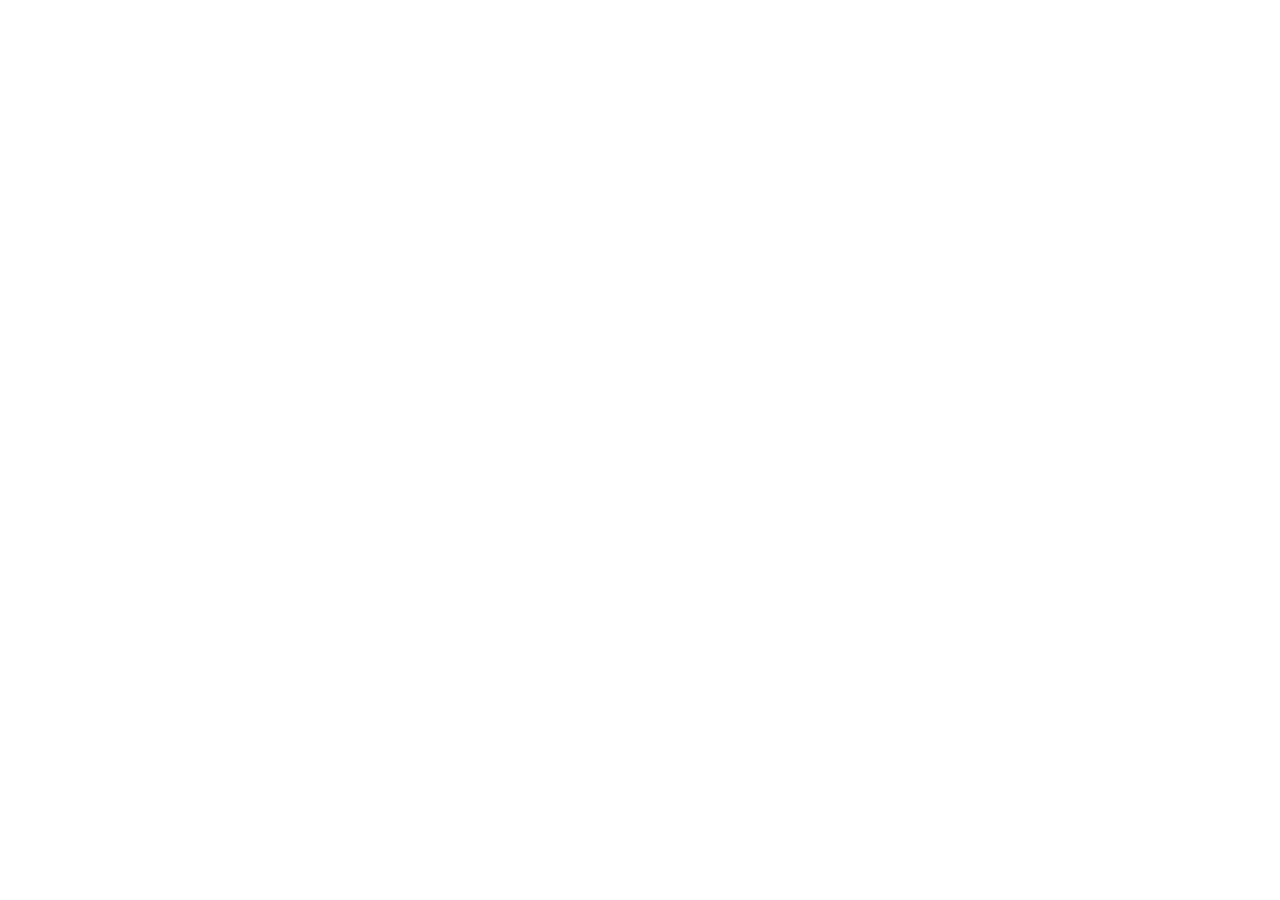
==== commit 6fc93a35: "Refactor monolithic web app into clean modular CSS and JS architecture" ====
--- a/bridge/index.html
+++ b/bridge/index.html
@@ -3,3536 +3,47 @@
 <head>
   <meta charset="UTF-8">
   <meta name="viewport" content="width=device-width, initial-scale=1.0">
-  <title>JRK AutoCAD Smart XLS-to-CSV Bridge | CSVUPDATE & SEWSECTION Suite</title>
-  
+  <title>JRK AutoCAD Smart XLS-to-CSV Bridge | CSVUPDATE &amp; SEWSECTION Suite</title>
+
   <!-- Google Fonts: Inter, JetBrains Mono & Libre Baskerville -->
   <link rel="preconnect" href="https://fonts.googleapis.com">
   <link rel="preconnect" href="https://fonts.gstatic.com" crossorigin>
   <link href="https://fonts.googleapis.com/css2?family=Inter:wght@300;400;500;600;700;800&family=JetBrains+Mono:wght@400;500;600;700&family=Libre+Baskerville:ital,wght@0,400;0,700;1,700&display=swap" rel="stylesheet">
-  
-  <!-- Tailwind CSS CDN -->
+
+  <!-- Tailwind CSS & Theme Configuration -->
   <script src="https://cdn.tailwindcss.com"></script>
-  <script>
-    tailwind.config = {
-      darkMode: 'class',
-      theme: {
-        extend: {
-          colors: {
-            /* Theme-aware surface palette (switches automatically between Dark & Light mode) */
-            cadslate: {
-              950: 'rgb(var(--s-950) / <alpha-value>)',
-              900: 'rgb(var(--s-900) / <alpha-value>)',
-              850: 'rgb(var(--s-850) / <alpha-value>)',
-              800: 'rgb(var(--s-800) / <alpha-value>)',
-              750: 'rgb(var(--s-750) / <alpha-value>)',
-              700: 'rgb(var(--s-700) / <alpha-value>)',
-              600: '#3d5a4b',
-              500: '#527a66',
-              400: '#6b9680',
-            },
-            /* Official Jurutera JRK Sdn. Bhd. Corporate Green (#00B050) */
-            cadcyan: {
-              300: '#4ade80',
-              400: '#00c85b',
-              500: '#00b050',
-              600: '#009142',
-              700: '#007535',
-              900: '#064e28',
-              950: '#032b16',
-            },
-            cademerald: {
-              400: '#34d399',
-              500: '#00b050',
-              600: '#059669',
-            }
-          },
-          fontFamily: {
-            sans: ['Inter', 'system-ui', 'sans-serif'],
-            mono: ['"JetBrains Mono"', 'Consolas', 'monospace'],
-            serif: ['"Libre Baskerville"', 'Georgia', 'serif'],
-          }
-        }
-      }
-    }
-  </script>
+  <script src="./js/tailwind.config.js"></script>
 
-  <!-- SheetJS (xlsx) CDN -->
+  <!-- Application Stylesheet -->
+  <link rel="stylesheet" href="./css/styles.css">
+
+  <!-- External Libraries: SheetJS (xlsx), React 18, ReactDOM 18 & Babel Standalone -->
   <script src="https://cdnjs.cloudflare.com/ajax/libs/xlsx/0.18.5/xlsx.full.min.js"></script>
-
-  <!-- React 18 & ReactDOM 18 -->
   <script src="https://unpkg.com/react@18/umd/react.production.min.js"></script>
   <script src="https://unpkg.com/react-dom@18/umd/react-dom.production.min.js"></script>
-  
-  <!-- Babel Standalone for In-Browser JSX -->
   <script src="https://unpkg.com/@babel/standalone/babel.min.js"></script>
-
-  <style>
-    /* Default Dark Mode CSS Variables (JRK Deep Forest/Slate) */
-    :root, html.dark {
-      --s-950: 7 13 10;     /* #070d0a Main background */
-      --s-900: 13 23 18;    /* #0d1712 Card surface */
-      --s-850: 18 32 25;    /* #122019 Secondary bar */
-      --s-800: 27 47 37;    /* #1b2f25 Borders & dividers */
-      --s-750: 36 62 49;    /* #243e31 Hover surface */
-      --s-700: 48 82 65;    /* #305241 Input borders */
-      --scroll-track: #0d1712;
-      --scroll-thumb: #243e31;
-      --scroll-hover: #00b050;
-    }
-
-    /* Light Mode CSS Variables (Clean Engineering Paper & JRK Green) */
-    html.light {
-      --s-950: 241 245 243; /* #f1f5f3 Soft page background */
-      --s-900: 255 255 255; /* #ffffff Crisp white card surface */
-      --s-850: 246 250 248; /* #f6faf8 Sub-header surface */
-      --s-800: 218 231 224; /* #dae7e0 Crisp border */
-      --s-750: 232 243 237; /* #e8f3ed Hover surface */
-      --s-700: 185 210 196; /* #b9d2c4 Input border */
-      --scroll-track: #f1f5f3;
-      --scroll-thumb: #b9d2c4;
-      --scroll-hover: #00b050;
-    }
-
-    /* Light mode text & badge contrast adjustments */
-    html.light body {
-      color: #0f172a;
-    }
-    html.light .text-white {
-      color: #0f172a !important;
-    }
-    html.light .text-slate-100,
-    html.light .text-slate-200 {
-      color: #1e293b !important;
-    }
-    html.light .text-slate-300 {
-      color: #334155 !important;
-    }
-    html.light .text-slate-400 {
-      color: #475569 !important;
-    }
-    html.light .text-cadcyan-300,
-    html.light .text-cadcyan-400 {
-      color: #008a3e !important;
-    }
-    html.light .text-emerald-300,
-    html.light .text-emerald-400,
-    html.light .text-cademerald-400 {
-      color: #047857 !important;
-    }
-    html.light .text-amber-300,
-    html.light .text-amber-400 {
-      color: #b45309 !important;
-    }
-    html.light .bg-cadcyan-950\/50,
-    html.light .bg-cadcyan-950\/60,
-    html.light .bg-cadcyan-950\/30 {
-      background-color: rgba(0, 176, 80, 0.10) !important;
-    }
-    html.light .bg-emerald-950\/50 {
-      background-color: rgba(16, 185, 129, 0.12) !important;
-    }
-    html.light .bg-amber-950\/50 {
-      background-color: rgba(245, 158, 11, 0.12) !important;
-    }
-    html.light .bg-purple-950\/50 {
-      background-color: rgba(168, 85, 247, 0.12) !important;
-    }
-    html.light .text-purple-300 {
-      color: #6b21a8 !important;
-    }
-    html.light .bg-fuchsia-950\/50 {
-      background-color: rgba(217, 70, 239, 0.12) !important;
-    }
-    html.light .text-fuchsia-300,
-    html.light .text-fuchsia-400 {
-      color: #a21caf !important;
-    }
-
-    /* Custom scrollbars */
-    ::-webkit-scrollbar {
-      width: 8px;
-      height: 8px;
-    }
-    ::-webkit-scrollbar-track {
-      background: var(--scroll-track);
-    }
-    ::-webkit-scrollbar-thumb {
-      background: var(--scroll-thumb);
-      border-radius: 4px;
-    }
-    ::-webkit-scrollbar-thumb:hover {
-      background: var(--scroll-hover);
-    }
-
-    /* CAD Canvas Simulation Style (Always dark like AutoCAD Modelspace) */
-    .cad-preview-box {
-      background-color: #050807;
-      background-image: 
-        radial-gradient(#1b2f25 0.75px, transparent 0.75px),
-        radial-gradient(#1b2f25 0.75px, #050807 0.75px);
-      background-size: 16px 16px;
-      background-position: 0 0, 8px 8px;
-    }
-    html.light .cad-preview-box .cad-preview-line {
-      color: #f8fafc !important;
-    }
-  </style>
 </head>
 <body class="bg-cadslate-950 text-slate-100 font-sans min-h-screen flex flex-col selection:bg-cadcyan-500 selection:text-black transition-colors duration-200">
 
   <div id="root" class="flex flex-col min-h-screen"></div>
 
-  <!-- React Application -->
-  <script type="text/babel">
-    const { useState, useEffect, useMemo, useRef } = React;
+  <!-- Core Pure-JS Engines (Constants, Smart Sheet Classifier, CAD Formatter & CSV Exporter) -->
+  <script src="./js/constants.js"></script>
+  <script src="./js/smart-engine.js"></script>
+  <script src="./js/cad-engine.js"></script>
+  <script src="./js/csv-exporter.js"></script>
 
-    const STORAGE_KEY = 'autocad_smart_bridge_settings';
-    const THEME_KEY = 'autocad_smart_bridge_theme';
+  <!-- Modular React UI Components -->
+  <script type="text/babel" src="./js/components/Header.js"></script>
+  <script type="text/babel" src="./js/components/WorkflowBar.js"></script>
+  <script type="text/babel" src="./js/components/UploadZone.js"></script>
+  <script type="text/babel" src="./js/components/DetectionPanel.js"></script>
+  <script type="text/babel" src="./js/components/SewSectionView.js"></script>
+  <script type="text/babel" src="./js/components/CsvUpdateView.js"></script>
+  <script type="text/babel" src="./js/components/Footer.js"></script>
+  <script type="text/babel" src="./js/components/Modals.js"></script>
 
-    const DEFAULT_SETTINGS = {
-      textWidthFactor: 0.5,
-      shortPipeThreshold: 6,
-      mediumPipeThreshold: 14,
-      smartLengthFormatting: true,
-      cleanGradientPrefix: true,
-      // SEWSECTION settings
-      secHorScale: 1000,
-      secVerScale: 200,
-      secMaxDist: 200,
-      secAutoDatum: true,
-      secBaseDatumUnder10: 2,
-      secManualDatum: 0,
-      secSplitMode: 'CROSS', // 'CROSS' = split at MH >= 200m, 'STRICT' = split before exceeding 200m
-    };
-
-    // Realistic Demo Datasets for 1-Click Testing (Includes EXTG, STP & CROSSING examples)
-    const DEMO_DRAINAGE_DATA = [
-      { 'Drain Name': '1A', 'U-Drain Width / Ø': '600', 'Length': 4.5, 'Grade': '1000', 'Invert Level (Upstream)': '8.70', 'Invert Level (Downstream)': '8.55', 'Remarks': '' },
-      { 'Drain Name': '1B', 'U-Drain Width / Ø': '600', 'Length': 6.0, 'Grade': '1000', 'Invert Level (Upstream)': '8.55', 'Invert Level (Downstream)': '8.40', 'Remarks': '' },
-      { 'Drain Name': '1B', 'U-Drain Width / Ø': '600', 'Length': 10.0, 'Grade': '800', 'Invert Level (Upstream)': '8.40', 'Invert Level (Downstream)': '8.15', 'Remarks': '' },
-      { 'Drain Name': '1C', 'U-Drain Width / Ø': '900', 'Length': 12.0, 'Grade': '800', 'Invert Level (Upstream)': '8.15', 'Invert Level (Downstream)': '7.95', 'Remarks': '' },
-      { 'Drain Name': 'CROSSING 1', 'U-Drain Width / Ø': '1200', 'Length': 14.0, 'Grade': '500', 'Invert Level (Upstream)': '7.95', 'Invert Level (Downstream)': '7.70', 'Remarks': '' },
-      { 'Drain Name': '1E', 'U-Drain Width / Ø': '1200', 'Length': 22.5, 'Grade': '500', 'Invert Level (Upstream)': '7.70', 'Invert Level (Downstream)': '7.40', 'Remarks': 'EXTG SUMP' },
-      { 'Drain Name': 'OUTFALL 1', 'U-Drain Width / Ø': '1500', 'Length': 30.0, 'Grade': '400', 'Invert Level (Upstream)': '7.40', 'Invert Level (Downstream)': '7.05', 'Remarks': 'EXTG' },
-    ];
-
-    const DEMO_SEWERAGE_DATA = [
-      { 'Manhole No.': 'MH1', 'Type of Building': 'Shoplot', 'Length': '65', 'Pipe Size': '300', 'Gradient': '294', 'Pipe Type': 'VCP', 'Ground Level': '6.60', 'Invert Level': '4.74', 'Depth of Manhole': '1.86', 'Backdrop': '' },
-      { 'Manhole No.': 'MH2', 'Type of Building': 'Shoplot', 'Length': '65', 'Pipe Size': '300', 'Gradient': '294', 'Pipe Type': 'VCP', 'Ground Level': '6.75', 'Invert Level': '4.52', 'Depth of Manhole': '2.23', 'Backdrop': '' },
-      { 'Manhole No.': 'MH3', 'Type of Building': 'Shoplot', 'Length': '65', 'Pipe Size': '300', 'Gradient': '294', 'Pipe Type': 'VCP', 'Ground Level': '6.65', 'Invert Level': '4.30', 'Depth of Manhole': '2.35', 'Backdrop': '' },
-      { 'Manhole No.': 'MH4', 'Type of Building': 'Shoplot', 'Length': '27', 'Pipe Size': '225', 'Gradient': '204', 'Pipe Type': 'VCP', 'Ground Level': '6.50', 'Invert Level': '4.08', 'Depth of Manhole': '2.42', 'Backdrop': '' },
-      { 'Manhole No.': 'EXTG MH8', 'Type of Building': 'EXTG', 'Length': '', 'Pipe Size': '', 'Gradient': '', 'Pipe Type': '', 'Ground Level': '6.40', 'Invert Level': '3.62', 'Depth of Manhole': '2.78', 'Backdrop': '0.33' },
-      { 'Manhole No.': 'MH21', 'Type of Building': 'Terrace', 'Length': '55', 'Pipe Size': '300', 'Gradient': '294', 'Pipe Type': 'VCP', 'Ground Level': '16.00', 'Invert Level': '14.12', 'Depth of Manhole': '1.88', 'Backdrop': '' },
-      { 'Manhole No.': 'MH26', 'Type of Building': 'Terrace', 'Length': '9',  'Pipe Size': '375', 'Gradient': '400', 'Pipe Type': 'VCP', 'Ground Level': '15.80', 'Invert Level': '13.93', 'Depth of Manhole': '1.87', 'Backdrop': '' },
-      { 'Manhole No.': 'MH27', 'Type of Building': 'Terrace', 'Length': '39', 'Pipe Size': '375', 'Gradient': '294', 'Pipe Type': 'VCP', 'Ground Level': '15.80', 'Invert Level': '13.91', 'Depth of Manhole': '1.89', 'Backdrop': '' },
-      { 'Manhole No.': 'MH28', 'Type of Building': 'Terrace', 'Length': '12', 'Pipe Size': '375', 'Gradient': '400', 'Pipe Type': 'VCP', 'Ground Level': '15.70', 'Invert Level': '13.78', 'Depth of Manhole': '1.92', 'Backdrop': '' },
-      { 'Manhole No.': 'MH30', 'Type of Building': 'Terrace', 'Length': '19', 'Pipe Size': '375', 'Gradient': '400', 'Pipe Type': 'VCP', 'Ground Level': '15.70', 'Invert Level': '13.75', 'Depth of Manhole': '1.95', 'Backdrop': '' },
-      { 'Manhole No.': 'STP',  'Type of Building': 'STP',     'Length': '',   'Pipe Size': '',    'Gradient': '',    'Pipe Type': '',    'Ground Level': '15.55', 'Invert Level': '13.70', 'Depth of Manhole': '1.85', 'Backdrop': '' },
-    ];
-
-    const DEMO_MIXED_DATA = [
-      { 'ID': 'D01', 'Size': '600', 'Length': '5.2', 'Gradient': '1000', 'GL': '', 'IL': '7.32', 'Depth': '' },
-      { 'ID': 'EXTG D02', 'Size': '900', 'Length': '10.5', 'Gradient': '800', 'GL': '', 'IL': '7.15', 'Depth': '' },
-      { 'ID': 'OUTFALL', 'Size': '1200', 'Length': '24.0', 'Gradient': '500', 'GL': '', 'IL': '6.90', 'Depth': '' },
-      { 'ID': 'MH-01', 'Size': '', 'Length': '', 'Gradient': '', 'GL': '42.10', 'IL': '39.80', 'Depth': '2.30' },
-      { 'ID': 'EXTG MH-02', 'Size': '', 'Length': '', 'Gradient': '', 'GL': '41.80', 'IL': '39.00', 'Depth': '2.80' },
-      { 'ID': 'STP', 'Size': '', 'Length': '', 'Gradient': '', 'GL': '41.20', 'IL': '38.00', 'Depth': '3.20' },
-    ];
-
-    function escapeCSV(val) {
-      if (val === null || val === undefined) return '';
-      const str = String(val);
-      if (str.includes(',') || str.includes('"') || str.includes('\n') || str.includes('\r')) {
-        return `"${str.replace(/"/g, '""')}"`;
-      }
-      return str;
-    }
-
-    // =============================================================
-    // SMART SHEET ENGINE
-    //   1. seBuildTable    : finds the true header block (multi-row / merged
-    //                        cells), labels every column, builds clean rows.
-    //   2. seAnalyzeTable  : (a) classifies the file as DRAINAGE / SEWERAGE /
-    //                        HYBRID / UNKNOWN from several independent signals,
-    //                        (b) maps each engineering column by header text
-    //                        AND by what the cells actually contain,
-    //                        (c) works out how split ID columns combine
-    //                        (e.g. "MH" + "1" -> MH-01, "EXTG" + "MH 1" -> EXTG MH-01,
-    //                         "STP", "OUTFALL", "CROSSING 1", etc.).
-    // =============================================================
-    const SE_NUM_RE = /^-?\d+(\.\d+)?$/;
-    const SE_MARKER_RE = /^\(\s*\d+\s*\)$/;
-    const SE_UNIT_RE = /^\(?\s*(m|mm|ha|m2|m\u00b2|m3\/min|m3\/s|m\/s|m\/sec|m\/km|lps|l\/s|yr|yrs|min|mins|mm\/hr|%|nos?\.?)\s*\)?$/i;
-
-    // Matches standard and special infrastructure IDs: MH1, EXTG MH1, EXTG, STP, SUMP 1, OUTFALL, CROSSING 1, FMH1, PS1, etc.
-    const SE_MH_FULL_RE = /^(?:(?:EXTG\.?|EXISTING|EXT|PROP\.?|PROPOSED|NEW|TO|FROM)\s*[-_.]?\s*)?(?:MH|FMH|SMH|DMH|WMH|STP|PS|SPS|SUMP|OUTFALL|OUTLET|CROSSING|CULVERT|IC)\s*[-_.]?\s*\d*[A-Za-z]?(?:\s*\((?:EXTG\.?|EXISTING|STP|PROP\.?|NEW)\))?$/i;
-
-    // Detects special tags anywhere in a row (EXTG, EXISTING, STP, OUTFALL, SUMP, CROSSING, PUMP STATION, FMH, TIE-IN)
-    const SE_SPECIAL_TAG_EXTRACT_RE = /\b(EXTG\.?\s*MH\s*[-_.]?\s*\d+[A-Za-z]?|EXISTING\s*MH\s*[-_.]?\s*\d+[A-Za-z]?|EXTG\.?\s*MH|EXISTING\s*MH|PROPOSED\s*STP|EXTG\.?\s*STP|STP\s*[-_.]?\s*\d*[A-Za-z]?|EXTG\.?|EXISTING|OUTFALL\s*[-_.]?\s*\d*[A-Za-z]?|OUTLET\s*[-_.]?\s*\d*[A-Za-z]?|PUMP\s*STATION|SPS\s*[-_.]?\s*\d*|FMH\s*[-_.]?\s*\d*[A-Za-z]?|SUMP\s*[-_.]?\s*\d*[A-Za-z]?|CROSSING\s*[-_.]?\s*\d*[A-Za-z]?|TIE[\s-]*IN)\b/i;
-
-    const seText = (v) => String(v === null || v === undefined ? '' : v).replace(/\s+/g, ' ').trim();
-
-    const seColLetter = (idx) => {
-      let n = idx + 1;
-      let s = '';
-      while (n > 0) {
-        const m = (n - 1) % 26;
-        s = String.fromCharCode(65 + m) + s;
-        n = Math.floor((n - 1) / 26);
-      }
-      return s;
-    };
-
-    // Joins a split ID ("MH" + "1", "EXTG" + "1", "EXTG. MH" + "1", "STP" + "", "A" + "1", "1" + "A") into one clean CAD ID.
-    const composeId = (mainRaw, subRaw) => {
-      const main = String(mainRaw === undefined || mainRaw === null ? '' : mainRaw).replace(/\s+/g, ' ').trim().replace(/\.0+$/, '');
-      const sub = String(subRaw === undefined || subRaw === null ? '' : subRaw).replace(/\s+/g, ' ').trim().replace(/\.0+$/, '');
-      if (!sub || sub === '-') return main === '-' ? '' : main;
-      if (!main || main === '-') return sub;
-
-      const uMain = main.toUpperCase();
-      const uSub = sub.toUpperCase();
-
-      if (uMain === uSub) return main;
-      if (uSub.startsWith(uMain) && /^[\s\-_.]/.test(uSub.slice(uMain.length))) return sub;
-
-      // "MH" + "1" -> "MH-1" | "MH" + "EXTG 1" -> "EXTG MH-1"
-      if (/^MH$/i.test(main)) {
-        if (/^(EXTG|EXISTING|STP)/i.test(sub)) return `${sub} MH`.replace(/\s+/g, ' ').trim();
-        return `MH-${sub}`;
-      }
-
-      // "EXTG" / "EXTG. MH" / "EXISTING MH" / "STP" / "PROP" + "1" or "MH 1"
-      if (/^(EXTG\.?|EXISTING|EXT|EXTG\.?\s*MH|EXISTING\s*MH|STP|PROP\.?|PROPOSED|NEW|SUMP|OUTFALL|CROSSING|FMH|PS|SPS)$/i.test(main)) {
-        if (/^\d+[A-Za-z]?$/.test(sub)) {
-          if (/^(EXTG\.?|EXISTING|EXT)$/i.test(main)) return `EXTG MH-${sub}`;
-          if (/MH$/i.test(main)) return `EXTG MH-${sub}`;
-          return `${uMain.replace(/\.$/, '')} ${sub}`;
-        }
-        return `${uMain.replace(/\.$/, '')} ${sub}`;
-      }
-
-      // If sub is a special tag like "EXTG" or "STP" and main is "MH 1" or "1"
-      if (/^(EXTG\.?|EXISTING|STP|PROP\.?|NEW|OUTFALL|SUMP)$/i.test(sub)) {
-        return `${main} (${uSub.replace(/\.$/, '')})`;
-      }
-
-      // Short letter prefix + number/alnum (e.g. "A" + "1" -> "A1", "D" + "01" -> "D01")
-      if (/^[A-Za-z]{1,4}$/.test(main) && /^[A-Za-z0-9]+$/.test(sub)) {
-        return uSub.startsWith(uMain) ? sub : `${main}${sub}`;
-      }
-
-      // Number + sub-letter (e.g. "1" + "A" -> "1A")
-      if (/^\d+$/.test(main) && /^[A-Za-z]{1,2}$/.test(sub)) {
-        return `${main}${sub.toUpperCase()}`;
-      }
-
-      return `${main} ${sub}`;
-    };
-
-    // Scans a row for special tags (EXTG, STP, OUTFALL, SUMP, CROSSING, etc.) in ID or descriptor cells
-    // and merges them into the ID if present in that row.
-    const seEnrichIdWithRowTags = (baseId, row, columnMap, columns) => {
-      let id = String(baseId || '').replace(/\s+/g, ' ').trim();
-
-      // Check adjacent/descriptor columns in the row for EXTG, STP, OUTFALL, SUMP, CROSSING, etc.
-      const extraTags = [];
-      const numericCols = new Set([
-        columnMap.size, columnMap.length, columnMap.gradient,
-        columnMap.gl, columnMap.il, columnMap.depth,
-        columnMap.drainIlUp, columnMap.drainIlDown, columnMap.backdrop, columnMap.pipeType
-      ].filter(Boolean));
-
-      columns.forEach((colKey, idx) => {
-        if (numericCols.has(colKey)) return;
-        const cellVal = seText(row[colKey]);
-        if (!cellVal || cellVal === '-' || SE_NUM_RE.test(cellVal)) return;
-        // Skip branch header banners or pipe roughness notes
-        if (/^(PE\s+FROM|TOTAL|NOTE|VALUES\s+INDICATED|REMEMBER\s+TO|NEW\s+PIPE|OLD\s+PIPE|SEWER\s+IL\s+UNDER)/i.test(cellVal)) return;
-        // Only inspect early location/ID/building columns (idx <= 4) or Remarks/Status columns
-        const isEarlyOrRemarkCol = idx <= 4 || /remark|status|location|building|type|receive|note|desc/i.test(colKey);
-        if (!isEarlyOrRemarkCol) return;
-
-        const mTag = cellVal.match(SE_SPECIAL_TAG_EXTRACT_RE);
-        if (mTag) {
-          let tag = mTag[1].toUpperCase().replace(/\s+/g, ' ').replace(/\.$/, '').trim();
-          if (tag === 'EXISTING') tag = 'EXTG';
-          if (tag === 'EXISTING MH' || tag === 'EXTG. MH') tag = 'EXTG MH';
-          if (!extraTags.includes(tag)) extraTags.push(tag);
-        }
-      });
-
-      if (extraTags.length === 0) return id;
-
-      // If the row had no primary ID (e.g. a standalone "STP" or "EXTG MH" row where the ID column was blank),
-      // use the detected special tag as the row ID!
-      if (!id || id === '?') {
-        return extraTags.join(' ');
-      }
-
-      // Otherwise, if the row has a primary ID (e.g. "MH-08" or "1A") and also has a special tag like "EXTG" or "STP"
-      // in the row that isn't already part of the ID string, include it in the ID!
-      const uId = id.toUpperCase();
-      extraTags.forEach(tag => {
-        const coreWord = tag.split(/[\s-]/)[0]; // e.g. 'EXTG', 'STP', 'CROSSING', 'OUTFALL', 'SUMP'
-        if (!uId.includes(coreWord)) {
-          if (tag === 'EXTG' || tag === 'EXTG MH') {
-            id = `EXTG ${id}`;
-          } else {
-            id = `${id} (${tag})`;
-          }
-        }
-      });
-
-      return id.replace(/\s+/g, ' ').trim();
-    };
-
-    const SE_HEADER_KEY_RES = [
-      /manhole\s*no|mh\s*no|drain\s*name|drain\s*id|pipe\s*id|sewer\s*id|^no\.?$|^id$/,
-      /\bsize\b|\bdia(meter)?\b|u-?drain/,
-      /\blength\b|\blen\b/,
-      /\bgrad(e|ient)?\b|\bslope\b/,
-      /invert|\bil\b/,
-      /ground\s*level|\bgl\b/,
-      /\bdepth\b/,
-      /back\s*-?\s*drop/,
-      /pipe\s*type|material/,
-      /capacity/,
-      /velocity/,
-      /type\s*of\s*(drain|building)/,
-    ];
-
-    const seHeaderRowScore = (cells) => {
-      let hit = 0;
-      SE_HEADER_KEY_RES.forEach(re => {
-        if (cells.some(c => re.test(String(c).toLowerCase()))) hit++;
-      });
-      return hit;
-    };
-
-    // True when a row looks like real data rather than a header / note row.
-    const seIsDataLikeRow = (cells) => {
-      if (cells.some(c => SE_MH_FULL_RE.test(c))) return true;
-      const nums = cells.filter(c => SE_NUM_RE.test(c));
-      if (nums.length === 0) return false;
-      const vals = nums.map(Number);
-      const isCounterRow = vals.length >= 2 && vals.every((v, i) => (i === 0 ? v === 1 : v === vals[i - 1] + 1));
-      return !isCounterRow;
-    };
-
-    function seBuildTable({ aoa, merges = [], rowOffset = 0, colOffset = 0, sheetName = '', fileName = '' }) {
-      const rowsText = aoa.map(r => (r || []).map(seText));
-      if (rowsText.length === 0) return null;
-
-      const scanLimit = Math.min(rowsText.length, 45);
-      let leafRow = -1;
-      let bestScore = 0;
-      for (let i = 0; i < scanLimit; i++) {
-        const sc = seHeaderRowScore(rowsText[i].filter(Boolean));
-        if (sc > bestScore) {
-          bestScore = sc;
-          leafRow = i;
-        }
-      }
-      if (leafRow < 0 || bestScore < 2) {
-        leafRow = rowsText.findIndex(r => r.filter(Boolean).length >= 3);
-        if (leafRow < 0) return null;
-      }
-
-      let lastHdr = leafRow;
-      for (let r = leafRow + 1; r < Math.min(rowsText.length, leafRow + 10); r++) {
-        const cells = rowsText[r].filter(Boolean);
-        if (cells.length === 0) continue;
-        if (seIsDataLikeRow(cells)) break;
-        if (cells.length === 1 && cells[0].length > 12) break;
-        lastHdr = r;
-      }
-
-      const nCols = rowsText.reduce((mx, r) => Math.max(mx, r.length), 0);
-      const H = [];
-      for (let r = leafRow; r <= lastHdr; r++) {
-        H.push(Array.from({ length: nCols }, (_, c) => rowsText[r][c] || ''));
-      }
-
-      merges.forEach(m => {
-        const origin = rowsText[m.s.r] ? rowsText[m.s.r][m.s.c] : '';
-        if (!origin) return;
-        if (m.e.c - m.s.c + 1 > 14) return;
-        for (let r = Math.max(m.s.r, leafRow); r <= Math.min(m.e.r, lastHdr); r++) {
-          for (let c = m.s.c; c <= m.e.c; c++) {
-            if (c < nCols && !H[r - leafRow][c]) H[r - leafRow][c] = origin;
-          }
-        }
-      });
-
-      const usable = (t) => t && !SE_MARKER_RE.test(t) && !SE_UNIT_RE.test(t) && !/^1\s*:\s*x$/i.test(t) && !(t.length === 1 && /[A-Za-z0-9]/.test(t));
-      const labels = [];
-      for (let c = 0; c < nCols; c++) {
-        const parts = [];
-        H.forEach(hr => {
-          const t = hr[c];
-          if (usable(t) && !parts.includes(t)) parts.push(t);
-        });
-        if (parts.length === 0) {
-          for (let r = leafRow - 1; r >= Math.max(0, leafRow - 3); r--) {
-            const t = rowsText[r][c];
-            if (usable(t) && t.length <= 40 && !SE_NUM_RE.test(t)) {
-              parts.push(t);
-              break;
-            }
-          }
-        }
-        labels.push(parts.join(' '));
-      }
-
-      const dataRows = [];
-      for (let r = lastHdr + 1; r < rowsText.length; r++) {
-        if (rowsText[r].some(Boolean)) dataRows.push(rowsText[r]);
-      }
-
-      const keepCols = [];
-      for (let c = 0; c < nCols; c++) {
-        if (labels[c] || dataRows.some(row => row[c])) keepCols.push(c);
-      }
-
-      const usedKeys = new Set();
-      const headers = [];
-      const headerInfo = [];
-      keepCols.forEach(c => {
-        const letter = seColLetter(c + colOffset);
-        let key = labels[c] || `Col ${letter}`;
-        if (usedKeys.has(key)) key = `${key} [${letter}]`;
-        usedKeys.add(key);
-        headers.push(key);
-        headerInfo.push({ key, label: labels[c] || '', letter, index: c });
-      });
-
-      const rows = dataRows.map(row => {
-        const obj = {};
-        keepCols.forEach((c, i) => {
-          obj[headers[i]] = row[c] || '';
-        });
-        return obj;
-      });
-
-      const metaText = [
-        fileName,
-        sheetName,
-        ...rowsText.slice(0, leafRow).map(r => r.filter(Boolean).join(' ')),
-      ].join(' ');
-
-      return { headers, rows, headerInfo, metaText, headerRow: leafRow + rowOffset + 1 };
-    }
-
-    function seBuildTableFromSheet(ws, { sheetName = '', fileName = '' } = {}) {
-      if (!ws || !ws['!ref']) return null;
-      const range = XLSX.utils.decode_range(ws['!ref']);
-      const aoa = XLSX.utils.sheet_to_json(ws, { header: 1, defval: '', raw: false, blankrows: true });
-      const merges = (ws['!merges'] || [])
-        .map(m => ({
-          s: { r: m.s.r - range.s.r, c: m.s.c - range.s.c },
-          e: { r: m.e.r - range.s.r, c: m.e.c - range.s.c },
-        }))
-        .filter(m => m.s.r >= 0 && m.s.c >= 0);
-      return seBuildTable({ aoa, merges, rowOffset: range.s.r, colOffset: range.s.c, sheetName, fileName });
-    }
-
-    // -- Column profiling (what do the cells actually contain?) --
-    function seProfile(rows, key) {
-      const vals = [];
-      for (let i = 0; i < Math.min(rows.length, 400); i++) {
-        const v = seText(rows[i][key]);
-        if (v !== '' && v !== '-') vals.push(v);
-      }
-      const n = vals.length;
-      const nums = vals
-        .map(v => (SE_NUM_RE.test(v.replace(/,/g, '')) ? parseFloat(v.replace(/,/g, '')) : NaN))
-        .filter(x => !isNaN(x));
-      const sorted = [...nums].sort((a, b) => a - b);
-      const uniq = new Set(vals).size;
-      return {
-        n,
-        vals,
-        numRatio: n ? nums.length / n : 0,
-        median: sorted.length ? sorted[Math.floor(sorted.length / 2)] : NaN,
-        unique: uniq,
-        uniqueRatio: n ? uniq / n : 0,
-        ratio: (re) => (n ? vals.filter(v => re.test(v)).length / n : 0),
-      };
-    }
-
-    const SE_FIELD_SPECS = {
-      size: {
-        pos: [[/u-?drain\s*(width|size)|pipe\s*size|drain\s*size|pipe\s*dia|\bdia(meter)?\b|\bsize\b|\u00f8|\u2300/, 10]],
-        neg: /capacity|velocity|roughness|\bks\b|time|area|coeff|rainfall|intensity|flow|height|peak|type/,
-      },
-      length: {
-        pos: [[/\blength\b|\blen\b/, 10]],
-        neg: /overland|time|roughness|\bks\b|capacity|velocity|travel|flow\s*len/,
-      },
-      gradient: {
-        pos: [[/\bgrad(e|ient)?\b|\bslope\b|1\s*:\s*x|\bfall\b/, 10]],
-        neg: /hydraulic|peak|velocity|capacity|\bflow\b|rainfall|intensity|check/,
-      },
-      gl: {
-        pos: [[/ground\s*level|\bgl\b|cover\s*level|surface\s*level|\brl\b/, 10]],
-        adj: [[/upstream|u\/s/, 3], [/downstream|d\/s/, -3]],
-      },
-      il: {
-        pos: [[/invert\s*level|\binvert\b|\bil\b/, 10]],
-        neg: /upstream|downstream|u\/s|d\/s|check|soffit/,
-      },
-      drainIlUp: {
-        pos: [[/(invert|\bil\b).*(upstream|u\/s)|(upstream|u\/s).*(invert|\bil\b)/, 12]],
-      },
-      drainIlDown: {
-        pos: [[/(invert|\bil\b).*(downstream|d\/s)|(downstream|d\/s).*(invert|\bil\b)/, 12]],
-      },
-      depth: {
-        pos: [[/depth\s*of\s*manhole|\bmh\s*depth|\bdepth\b/, 10]],
-        adj: [[/manhole|\bmh\b/, 3], [/upstream/, 1], [/downstream/, -2]],
-      },
-      pipeType: {
-        pos: [[/pipe\s*type|type\s*of\s*pipe|pipe\s*material|\bmaterial\b|\bmat\b/, 10]],
-        neg: /type\s*of\s*(drain|building)/,
-      },
-      backdrop: {
-        pos: [[/back\s*-?\s*drop|\bb\/d\b/, 10], [/\bdrop\b/, 5]],
-        neg: /capacity|velocity/,
-      },
-    };
-
-    const SE_MATERIAL_RE = /^(VCP|RCP|HDPE|UPVC|PVC|DIP|DI|GRP|PE|CI|ST|STEEL|PP|ACP|CONCRETE)\b/i;
-
-    function seHeaderScore(field, label) {
-      const spec = SE_FIELD_SPECS[field];
-      const t = String(label || '').toLowerCase();
-      if (!t) return 0;
-      if (spec.neg && spec.neg.test(t)) return 0;
-      let best = 0;
-      spec.pos.forEach(([re, w]) => {
-        if (re.test(t)) best = Math.max(best, w);
-      });
-      if (best === 0) return 0;
-      (spec.adj || []).forEach(([re, w]) => {
-        if (re.test(t)) best += w;
-      });
-      return best;
-    }
-
-    function seContentScore(field, prof, nextProf) {
-      if (!prof || prof.n === 0) return 0;
-      const isLevel = ['gl', 'il', 'drainIlUp', 'drainIlDown', 'depth', 'backdrop'].includes(field);
-      if (isLevel) return prof.numRatio >= 0.6 ? 3 : -8;
-      if (field === 'size') {
-        if (prof.numRatio < 0.6) return -8;
-        return prof.median >= 40 && prof.median <= 3000 ? 4 : -3;
-      }
-      if (field === 'length') {
-        if (prof.numRatio < 0.6) return -8;
-        return prof.median >= 0.2 && prof.median <= 500 ? 3 : -2;
-      }
-      if (field === 'gradient') {
-        if (prof.numRatio >= 0.6) {
-          if (prof.median >= 20) return 3;
-          if (prof.ratio(/^1$/) >= 0.6 && nextProf && nextProf.ratio(/^:$/) >= 0.6) return 3;
-          return -3;
-        }
-        return prof.ratio(/^1\s*[:\/]\s*\d+/) >= 0.6 ? 3 : -6;
-      }
-      if (field === 'pipeType') {
-        if (prof.numRatio >= 0.6) return -8;
-        return prof.ratio(SE_MATERIAL_RE) >= 0.5 ? 6 : 0;
-      }
-      return 0;
-    }
-
-    const SE_ID_HDR_RE = /manhole|mh\s*no|drain\s*name|drain\s*id|pipe\s*id|sewer\s*id|\bid\b|\bno\.?(\s|$)|\bname\b|node|chamber|structure/;
-
-    // Works out which column(s) form the ID, and whether two columns must be joined.
-    function seDetectIdColumns(headers, headerInfo, rows, profile, excluded) {
-      const cands = [];
-      headers.forEach((h, i) => {
-        if (i < 10 && !excluded.has(h)) cands.push(i);
-      });
-
-      const kinds = {};
-      cands.forEach(i => {
-        const p = profile(headers[i]);
-        kinds[i] = {
-          p,
-          label: String((headerInfo[i] && headerInfo[i].label) || headers[i]).toLowerCase(),
-          mhFull: p.ratio(SE_MH_FULL_RE),
-          mhPrefix: p.ratio(/^(MH|EXTG\.?|EXISTING|EXTG\.?\s*MH|STP|FMH|SMH|SUMP|OUTFALL|CROSSING)$/i),
-          prefix: p.unique <= 12 ? p.ratio(/^[A-Za-z.\s]{1,10}$/) : 0,
-          int: p.ratio(/^\d{1,4}(\.0+)?$/),
-          alnum: p.ratio(/^([A-Za-z.\s]{1,10}\s*[-_]?\s*\d+[A-Za-z]?|\d+[A-Za-z]{1,2}|STP|EXTG.*|OUTFALL.*|CROSSING.*|SUMP.*)$/i),
-          letter1: p.ratio(/^[A-Za-z]$/),
-        };
-        kinds[i].hdr = SE_ID_HDR_RE.test(kinds[i].label);
-      });
-
-      const options = [];
-
-      cands.forEach(i => {
-        const k = kinds[i];
-        if (k.p.n < 2) return;
-        if (k.mhFull >= 0.4) options.push({ score: 22 + (k.hdr ? 10 : 0), main: i, sub: -1 });
-        else if (k.alnum >= 0.4) options.push({ score: 14 + (k.hdr ? 10 : 0), main: i, sub: -1 });
-        else if (k.int >= 0.5 && k.hdr) options.push({ score: 12, main: i, sub: -1 });
-        else if (k.hdr && k.p.uniqueRatio >= 0.7 && k.numRatio !== 1) options.push({ score: 8, main: i, sub: -1 });
-      });
-
-      cands.forEach(i => {
-        const a = kinds[i];
-        if (a.p.n < 2) return;
-        [1, 2].forEach(step => {
-          const j = i + step;
-          if (!kinds[j] || kinds[j].p.n < 2) return;
-          const b = kinds[j];
-          let base = 0;
-          if (a.prefix >= 0.4 && b.int >= 0.4) base = 26;
-          else if (a.prefix >= 0.4 && b.alnum >= 0.4) base = 22;
-          else if (a.int >= 0.4 && b.letter1 >= 0.4) base = 22;
-          if (!base) return;
-
-          let both = 0;
-          for (let r = 0; r < Math.min(rows.length, 400); r++) {
-            if (seText(rows[r][headers[i]]) && seText(rows[r][headers[j]])) both++;
-          }
-          if (both / Math.max(a.p.n, b.p.n) < 0.4) return;
-
-          const hasHdr = a.hdr || b.hdr;
-          const mhPrefix = a.mhPrefix >= 0.4;
-          const subUnique = b.p.uniqueRatio >= 0.4;
-          if (!hasHdr && !mhPrefix && !subUnique) return;
-
-          options.push({
-            score: base + (hasHdr ? 10 : 0) + (mhPrefix ? 8 : 0) + b.p.uniqueRatio * 6 - (step - 1),
-            main: i,
-            sub: j,
-          });
-        });
-      });
-
-      if (options.length === 0) {
-        const fallback = cands.find(i => kinds[i] && kinds[i].hdr);
-        return fallback === undefined ? null : { main: fallback, sub: -1, score: 1 };
-      }
-      options.sort((x, y) => (y.score - x.score) || (x.main - y.main));
-      return options[0];
-    }
-
-    const SE_SEWER_SIGNALS = [
-      [/sewer(age)?|sewage/, 8, 'Sewer / Sewage wording'],
-      [/\biwk\b/, 6, 'IWK'],
-      [/manhole/, 5, 'Manhole headers'],
-      [/peak\s*factor|cumulative\s*peak\s*flow/, 6, 'Peak Factor / Peak Flow'],
-      [/population|\(\s*pe\s*\)|accumulative\s*pe|\bpe\b/, 5, 'Population (PE)'],
-      [/back\s*-?\s*drop/, 4, 'Backdrop'],
-      [/vcp|vitrified/, 2, 'VCP pipe'],
-      [/reticulation/, 3, 'Reticulation'],
-    ];
-    const SE_DRAIN_SIGNALS = [
-      [/storm\s*(water\s*)?drain(age)?|stormwater/, 8, 'Storm Drainage wording'],
-      [/\bmasma\b|\bmsma\b/, 6, 'MSMA / MASMA'],
-      [/catchment/, 5, 'Catchment'],
-      [/runoff/, 5, 'Runoff coefficient'],
-      [/time\s*of\s*concentration|overland/, 5, 'Time of concentration'],
-      [/rainfall|intensity|return\s*period/, 4, 'Rainfall / ARI'],
-      [/u-?drain/, 6, 'U-Drain'],
-      [/drain\s*name|drain\s*id/, 6, 'Drain Name'],
-      [/type\s*of\s*drain|culvert/, 5, 'Type of Drain'],
-      [/crossing/, 2, 'Crossing'],
-    ];
-
-    function seAnalyzeTable({ headers, rows, headerInfo = null, metaText = '' }) {
-      const info = headerInfo && headerInfo.length === headers.length
-        ? headerInfo
-        : headers.map((h, i) => ({ key: h, label: h, letter: seColLetter(i), index: i }));
-
-      const profCache = {};
-      const profile = (key) => {
-        if (!profCache[key]) profCache[key] = seProfile(rows, key);
-        return profCache[key];
-      };
-
-      const mapping = {
-        drainId: '', drainIdSub: '', size: '', length: '', gradient: '',
-        drainIlUp: '', drainIlDown: '', sewerId: '', sewerIdSub: '',
-        gl: '', il: '', depth: '', pipeType: '', backdrop: '',
-      };
-
-      const cands = [];
-      Object.keys(SE_FIELD_SPECS).forEach(field => {
-        headers.forEach((key, i) => {
-          const hs = seHeaderScore(field, info[i].label || key);
-          if (hs <= 0) return;
-          const next = headers[i + 1] ? profile(headers[i + 1]) : null;
-          const total = hs + seContentScore(field, profile(key), next);
-          if (total >= 8) cands.push({ field, key, idx: i, score: total });
-        });
-      });
-      cands.sort((a, b) => (b.score - a.score) || (a.idx - b.idx));
-      const usedCols = new Set();
-      cands.forEach(c => {
-        if (mapping[c.field] || usedCols.has(c.key)) return;
-        mapping[c.field] = c.key;
-        usedCols.add(c.key);
-      });
-
-      if (mapping.gradient) {
-        const gi = headers.indexOf(mapping.gradient);
-        const p0 = profile(headers[gi]);
-        const p1 = headers[gi + 1] ? profile(headers[gi + 1]) : null;
-        const p2 = headers[gi + 2] ? profile(headers[gi + 2]) : null;
-        if (p0.ratio(/^1$/) >= 0.6 && p1 && p1.ratio(/^:$/) >= 0.6 && p2 && p2.numRatio >= 0.6) {
-          mapping.gradient = headers[gi + 2];
-        }
-      }
-
-      const reasons = [];
-      const notes = [];
-      if (mapping.gl && mapping.il) {
-        let ok = 0;
-        let bad = 0;
-        rows.slice(0, 400).forEach(r => {
-          const g = parseFloat(seText(r[mapping.gl]));
-          const l = parseFloat(seText(r[mapping.il]));
-          if (!isNaN(g) && !isNaN(l)) (g >= l ? ok++ : bad++);
-        });
-        if (bad > ok && bad >= 2) {
-          const tmp = mapping.gl;
-          mapping.gl = mapping.il;
-          mapping.il = tmp;
-          notes.push('GL and IL columns were swapped after checking the levels (GL must be above IL)');
-        }
-      }
-
-      const idPick = seDetectIdColumns(headers, info, rows, profile, usedCols);
-      const idInfo = { kind: 'none', mainKey: '', subKey: '', samples: [] };
-      if (idPick) {
-        mapping.drainId = mapping.sewerId = headers[idPick.main];
-        idInfo.mainKey = headers[idPick.main];
-        idInfo.kind = 'single';
-        if (idPick.sub >= 0) {
-          mapping.drainIdSub = mapping.sewerIdSub = headers[idPick.sub];
-          idInfo.subKey = headers[idPick.sub];
-          idInfo.kind = 'pair';
-        }
-      }
-
-      const composedIds = [];
-      rows.slice(0, 400).forEach(r => {
-        const rawCombined = composeId(seText(r[mapping.sewerId]), mapping.sewerIdSub ? seText(r[mapping.sewerIdSub]) : '');
-        const enriched = seEnrichIdWithRowTags(rawCombined, r, mapping, headers);
-        if (enriched && !/^PE\s+FROM/i.test(enriched)) composedIds.push(enriched);
-      });
-      idInfo.samples = composedIds.filter((v, i, a) => a.indexOf(v) === i).slice(0, 5);
-
-      let sew = 0;
-      let drn = 0;
-      const sewHits = [];
-      const drnHits = [];
-      const corpus = `${metaText} ${info.map(x => x.label || x.key).join(' ')}`.toLowerCase();
-      SE_SEWER_SIGNALS.forEach(([re, w, name]) => { if (re.test(corpus)) { sew += w; sewHits.push(name); } });
-      SE_DRAIN_SIGNALS.forEach(([re, w, name]) => { if (re.test(corpus)) { drn += w; drnHits.push(name); } });
-
-      if (mapping.backdrop) { sew += 2; sewHits.push('Backdrop column'); }
-      if (mapping.drainIlUp && mapping.drainIlDown) { drn += 4; drnHits.push('Invert Level Up/Downstream pair'); }
-
-      const hasSewerCols = Boolean(mapping.gl || mapping.il || mapping.depth);
-      const hasDrainCols = Boolean(mapping.size || mapping.length || mapping.gradient);
-
-      const mhRatio = composedIds.length ? composedIds.filter(v => /(^|\b)(MH|STP|FMH)/i.test(v)).length / composedIds.length : 0;
-      const drainStyleRatio = composedIds.length
-        ? composedIds.filter(v => !/(^|\b)(MH|STP|FMH)/i.test(v) && /^([A-Za-z]{1,3}[-\s]?\d+[A-Za-z]?|\d+[A-Za-z]{1,2}|CROSSING.*|OUTFALL.*|SUMP.*)$/i.test(v)).length / composedIds.length
-        : 0;
-      if (mhRatio >= 0.3) { sew += 8; sewHits.push(`MH/STP IDs in ${Math.round(mhRatio * 100)}% of rows`); }
-      if (drainStyleRatio >= 0.5 && (drn > 0 || (mapping.size && mapping.length))) {
-        drn += 5;
-        drnHits.push(`Drain-style IDs in ${Math.round(drainStyleRatio * 100)}% of rows`);
-      }
-
-      const diff = sew - drn;
-
-      let mode;
-      if (!hasSewerCols && !hasDrainCols) {
-        mode = 'UNKNOWN';
-      } else if (mhRatio >= 0.1 && mhRatio <= 0.9 && drainStyleRatio >= 0.1 && hasSewerCols && hasDrainCols) {
-        mode = 'HYBRID';
-      } else if (Math.max(sew, drn) < 6) {
-        mode = 'UNKNOWN';
-      } else if (Math.abs(diff) < 4) {
-        mode = 'UNKNOWN';
-      } else {
-        mode = diff > 0 ? 'SEWERAGE' : 'DRAINAGE';
-      }
-
-      let confidence = 'NONE';
-      if (mode === 'HYBRID') confidence = 'MEDIUM';
-      else if (mode !== 'UNKNOWN') confidence = Math.abs(diff) >= 12 ? 'HIGH' : (Math.abs(diff) >= 7 ? 'MEDIUM' : 'LOW');
-
-      if (mode === 'SEWERAGE' || mode === 'HYBRID') reasons.push(`Sewerage: ${sewHits.join(', ') || 'none'}`);
-      if (mode === 'DRAINAGE' || mode === 'HYBRID') reasons.push(`Drainage: ${drnHits.join(', ') || 'none'}`);
-      if (mode === 'UNKNOWN') reasons.push(`Not enough evidence (sewerage ${sew} vs drainage ${drn})`);
-
-      return {
-        mapping,
-        mode,
-        confidence,
-        reasons,
-        notes,
-        scores: { sew, drn },
-        idInfo,
-        evidence: { sew: sewHits, drn: drnHits },
-      };
-    }
-
-
-    function App() {
-      // 0. Theme State (Dark Mode is Default)
-      const [theme, setTheme] = useState(() => {
-        try {
-          return localStorage.getItem(THEME_KEY) || 'dark';
-        } catch (e) {
-          return 'dark';
-        }
-      });
-
-      useEffect(() => {
-        const rootEl = document.documentElement;
-        if (theme === 'light') {
-          rootEl.classList.remove('dark');
-          rootEl.classList.add('light');
-        } else {
-          rootEl.classList.remove('light');
-          rootEl.classList.add('dark');
-        }
-        try {
-          localStorage.setItem(THEME_KEY, theme);
-        } catch (e) {}
-      }, [theme]);
-
-      // 1. Target AutoCAD LISP Tool State ('CSVUPDATE' or 'SEWSECTION')
-      const [targetTool, setTargetTool] = useState('CSVUPDATE');
-      const [activeSecIdx, setActiveSecIdx] = useState(0);
-
-      // 2. Settings state
-      const [settings, setSettings] = useState(() => {
-        try {
-          const saved = localStorage.getItem(STORAGE_KEY);
-          return saved ? { ...DEFAULT_SETTINGS, ...JSON.parse(saved) } : DEFAULT_SETTINGS;
-        } catch (e) {
-          return DEFAULT_SETTINGS;
-        }
-      });
-
-      // Modals
-      const [isSettingsOpen, setIsSettingsOpen] = useState(false);
-      const [isGuideOpen, setIsGuideOpen] = useState(false);
-      const [showManualMapper, setShowManualMapper] = useState(false);
-      const [isFeedbackOpen, setIsFeedbackOpen] = useState(false);
-      const [feedbackType, setFeedbackType] = useState('Bug Report');
-      const [feedbackText, setFeedbackText] = useState('');
-
-      const sendFeedbackEmail = () => {
-        const to = 'nazreen@jrksb.com';
-        const subject = `[JRK CAD Bridge] ${feedbackType}`;
-        window.location.href = `mailto:${to}?subject=${encodeURIComponent(subject)}&body=${encodeURIComponent(feedbackText)}`;
-        setIsFeedbackOpen(false);
-      };
-
-      // 3. Excel Parsing States
-      const [fileInfo, setFileInfo] = useState(null);
-      const [activeSheet, setActiveSheet] = useState('');
-      const [workbook, setWorkbook] = useState(null);
-      const [rawRows, setRawRows] = useState([]);
-      const [columns, setColumns] = useState([]);
-
-      // 4. Smart Column Mapping State
-      const [columnMap, setColumnMap] = useState({
-        drainId: '',
-        drainIdSub: '',
-        size: '',
-        length: '',
-        gradient: '',
-        drainIlUp: '',
-        drainIlDown: '',
-        sewerId: '',
-        sewerIdSub: '',
-        gl: '',
-        il: '',
-        depth: '',
-        pipeType: '',
-        backdrop: '',
-      });
-
-      const [detectedMode, setDetectedMode] = useState('UNKNOWN');
-      const [detectionConfidence, setDetectionConfidence] = useState('NONE');
-      const [detectionScores, setDetectionScores] = useState({ sew: 0, drn: 0 });
-      const [detectionNotes, setDetectionNotes] = useState([]);
-      const [idInfo, setIdInfo] = useState({ kind: 'none', mainKey: '', subKey: '', samples: [] });
-      const [userDesignMode, setUserDesignMode] = useState('AUTO');
-      const [detectionReason, setDetectionReason] = useState('Ready for upload');
-
-      const effectiveMode = targetTool === 'SEWSECTION'
-        ? 'SEWERAGE'
-        : (userDesignMode === 'AUTO' ? detectedMode : userDesignMode);
-
-      // 5. UI search & filter
-      const [searchTerm, setSearchTerm] = useState('');
-      const [filterCategory, setFilterCategory] = useState('ALL');
-      const [toastMsg, setToastMsg] = useState(null);
-      const [isDragging, setIsDragging] = useState(false);
-      const fileInputRef = useRef(null);
-
-      useEffect(() => {
-        try {
-          localStorage.setItem(STORAGE_KEY, JSON.stringify(settings));
-        } catch (e) {}
-      }, [settings]);
-
-      const showToast = (msg) => {
-        setToastMsg(msg);
-        setTimeout(() => setToastMsg(null), 3500);
-      };
-
-      // ─────────────────────────────────────────────────────────────
-      // SMART DISCIPLINE CLASSIFIER & COLUMN DETECTOR
-      // ─────────────────────────────────────────────────────────────
-      const detectColumns = (headerList, sampleRows = [], metaText = '', headerInfo = null) => {
-        const res = seAnalyzeTable({ headers: headerList, rows: sampleRows, headerInfo, metaText });
-        const notes = [...res.notes];
-
-        if (res.mode === 'DRAINAGE' && targetTool === 'SEWSECTION') {
-          setTargetTool('CSVUPDATE');
-          notes.push('This is a drainage file and Long Section is sewerage-only, so the tool was switched to CSVUPDATE automatically.');
-        }
-
-        setColumnMap(res.mapping);
-        setDetectedMode(res.mode);
-        setDetectionConfidence(res.confidence);
-        setDetectionScores(res.scores);
-        setDetectionNotes(notes);
-        setIdInfo(res.idInfo);
-        setDetectionReason(res.reasons.length > 0 ? res.reasons.join(' • ') : `Auto-detected ${res.mode}`);
-        return res;
-      };
-
-      // ─────────────────────────────────────────────────────────────
-      // EXCEL FILE PARSING VIA SHEETJS
-      // ─────────────────────────────────────────────────────────────
-      const handleFile = (file) => {
-        if (!file) return;
-
-        const reader = new FileReader();
-        reader.onload = (e) => {
-          try {
-            const data = new Uint8Array(e.target.result);
-            const wb = XLSX.read(data, { type: 'array' });
-
-            let bestSheet = wb.SheetNames[0];
-            let bestScore = -1;
-            for (const sn of wb.SheetNames) {
-              if (/^(dni|copypaste|cover|instruction)/i.test(sn.trim())) continue;
-              const previewArr = XLSX.utils.sheet_to_json(wb.Sheets[sn], { header: 1, defval: '', raw: false }).slice(0, 45);
-              const score = previewArr.reduce((mx, r) => Math.max(mx, seHeaderRowScore(r.map(seText).filter(Boolean))), 0);
-              if (score > bestScore) {
-                bestScore = score;
-                bestSheet = sn;
-              }
-            }
-
-            setWorkbook(wb);
-            setFileInfo({
-              name: file.name,
-              size: (file.size / 1024).toFixed(1) + ' KB',
-              sheetNames: wb.SheetNames,
-            });
-
-            setActiveSheet(bestSheet);
-            setActiveSecIdx(0);
-            const res = parseSheet(wb, bestSheet, file.name);
-            const verdict = res
-              ? (res.mode === 'UNKNOWN' ? 'please choose Drainage or Sewerage' : `detected ${res.mode}`)
-              : 'no table found';
-            showToast(`Loaded "${file.name}" (${bestSheet}) - ${verdict}`);
-          } catch (err) {
-            console.error('Error parsing Excel file:', err);
-            alert('Failed to parse Excel file. Please ensure it is a valid .xls, .xlsx, or .xlsm file.');
-          }
-        };
-        reader.readAsArrayBuffer(file);
-      };
-
-      const parseSheet = (wb, sheetName, fileNameOverride = '') => {
-        const ws = wb.Sheets[sheetName];
-        if (!ws) return null;
-
-        const table = seBuildTableFromSheet(ws, {
-          sheetName,
-          fileName: fileNameOverride || (fileInfo ? fileInfo.name : ''),
-        });
-
-        if (!table || table.rows.length === 0) {
-          showToast(`Warning: Sheet "${sheetName}" is empty.`);
-          setRawRows([]);
-          setColumns([]);
-          return null;
-        }
-
-        setColumns(table.headers);
-        setRawRows(table.rows);
-        setUserDesignMode('AUTO');
-        return detectColumns(table.headers, table.rows, table.metaText, table.headerInfo);
-      };
-
-      // ─────────────────────────────────────────────────────────────
-      // LOAD DEMO DATASETS
-      // ─────────────────────────────────────────────────────────────
-      const loadDemo = (type) => {
-        let data, name, headers;
-        if (type === 'drainage') {
-          data = DEMO_DRAINAGE_DATA;
-          name = 'MSMA_Road_Drainage_Schedule.xlsx';
-          headers = Object.keys(DEMO_DRAINAGE_DATA[0]);
-        } else if (type === 'sewerage' || type === 'sewsection') {
-          data = DEMO_SEWERAGE_DATA;
-          name = 'JRK_Sewerage_LongSection_Calculation.xlsx';
-          headers = Object.keys(DEMO_SEWERAGE_DATA[0]);
-          if (type === 'sewsection') {
-            setTargetTool('SEWSECTION');
-          }
-        } else {
-          data = DEMO_MIXED_DATA;
-          name = 'Infrastructure_Combined_Schedule.xlsx';
-          headers = Object.keys(DEMO_MIXED_DATA[0]);
-        }
-
-        setActiveSecIdx(0);
-        setUserDesignMode('AUTO');
-        setColumns(headers);
-        setRawRows(data);
-        setFileInfo({
-          name: `${name} (Sample)`,
-          size: '14.8 KB',
-          sheetNames: ['Schedule'],
-        });
-        setActiveSheet('Schedule');
-        detectColumns(headers, data, name);
-        showToast(`Loaded sample ${type} schedule!`);
-      };
-
-      const downloadTemplate = () => {
-        const wb = XLSX.utils.book_new();
-        const wsDrain = XLSX.utils.json_to_sheet(DEMO_DRAINAGE_DATA);
-        const wsSewer = XLSX.utils.json_to_sheet(DEMO_SEWERAGE_DATA);
-        XLSX.utils.book_append_sheet(wb, wsDrain, 'Drainage_Pipes');
-        XLSX.utils.book_append_sheet(wb, wsSewer, 'Sewer_LongSection');
-        XLSX.writeFile(wb, 'JRK_AutoCAD_Smart_Schedule_Template.xlsx');
-        showToast('Downloaded: JRK_AutoCAD_Smart_Schedule_Template.xlsx');
-      };
-
-      // ─────────────────────────────────────────────────────────────
-      // 1. CSVUPDATE ENGINE (Plan View MTEXT & Lowest IL Deduplication)
-      //    Supports EXTG, STP, OUTFALL, SUMP, CROSSING & Custom IDs
-      // ─────────────────────────────────────────────────────────────
-      const buildDrainageCadString = (id, size, length, gradient) => {
-        const widthVal = parseFloat(settings.textWidthFactor) || 0.5;
-        const widthPrefix = `{\\W${widthVal};`;
-        const sizeDisplay = size || '600';
-        const gradDisplay = gradient || '1000';
-
-        const lenNum = parseFloat(length);
-        const hasValidLen = !isNaN(lenNum) && lenNum >= 0;
-        const lenDisplay = hasValidLen
-          ? (Number.isInteger(lenNum) ? lenNum.toString() : lenNum.toFixed(1))
-          : '0';
-
-        const isShort = hasValidLen && lenNum <= settings.shortPipeThreshold;
-        const isMedium = hasValidLen && lenNum > settings.shortPipeThreshold && lenNum <= settings.mediumPipeThreshold;
-
-        let cadString = '';
-        let conditionBadge = '';
-
-        if (settings.smartLengthFormatting && isShort) {
-          cadString = `${widthPrefix}${id};\\P${sizeDisplay}%%c\\P${lenDisplay}m\\P1:${gradDisplay}}`;
-          conditionBadge = `Short Pipe (<= ${settings.shortPipeThreshold}m, 4-Line)`;
-        } else if (settings.smartLengthFormatting && isMedium) {
-          cadString = `${widthPrefix}${id}; ${sizeDisplay}%%c\\P${lenDisplay}m 1:${gradDisplay}}`;
-          conditionBadge = `Medium Pipe (<= ${settings.mediumPipeThreshold}m, 2-Line)`;
-        } else {
-          cadString = `${widthPrefix}${id}; ${sizeDisplay}%%c ${lenDisplay}m 1:${gradDisplay}}`;
-          conditionBadge = settings.smartLengthFormatting
-            ? `Long Pipe (> ${settings.mediumPipeThreshold}m, 1-Line)`
-            : 'Smart Formatting OFF (1-Line)';
-        }
-
-        return { cadString, conditionBadge, sizeDisplay, lenDisplay, gradDisplay };
-      };
-
-      const buildSewerageCadString = (id, gl, il, depth) => {
-        const widthVal = parseFloat(settings.textWidthFactor) || 0.5;
-        const widthPrefix = `{\\W${widthVal};`;
-        const numGL = parseFloat(gl);
-        const numIL = parseFloat(il);
-        let numDepth = parseFloat(depth);
-
-        if (!isNaN(numGL) && !isNaN(numIL)) {
-          numDepth = numGL - numIL;
-        }
-
-        const glDisplay = !isNaN(numGL) ? numGL.toFixed(2) : (gl || '00.00');
-        const ilDisplay = !isNaN(numIL) ? numIL.toFixed(2) : (il || '00.00');
-        const depthDisplay = !isNaN(numDepth) ? numDepth.toFixed(2) : (depth || '00.00');
-
-        const cadString = `${widthPrefix}${id};\\PGL: ${glDisplay}m\\PIL: ${ilDisplay}m\\PDEPTH: ${depthDisplay}m}`;
-        return { cadString, glDisplay, ilDisplay, depthDisplay };
-      };
-
-      // Standardizes Sewer / Drain ID while preserving EXTG, STP, OUTFALL, SUMP, CROSSING, etc.
-      const normalizeCadId = (rawId, isSewerRow) => {
-        const s = String(rawId || '').replace(/\s+/g, ' ').trim();
-        if (!s) return '';
-
-        if (isSewerRow) {
-          // 1. Pure number: "1" -> "MH-01"
-          const mBare = s.match(/^0*(\d+)(?:\.0+)?([A-Za-z]?)$/);
-          if (mBare) return `MH-${mBare[1].padStart(2, '0')}${mBare[2].toUpperCase()}`;
-
-          // 2. Standard MH with optional prefix/suffix: e.g. "MH 1", "EXTG MH 1", "MH 1 (EXTG)", "MH1 STP"
-          const mPref = s.match(/^(?:(EXTG\.?|EXISTING|PROP\.?|NEW)\s*[-_.]?\s*)?MH\s*[-_.]?\s*0*(\d+)(?:\.0+)?([A-Za-z]?)(?:\s*\(?([A-Za-z0-9.\s-]+)\)?)?$/i);
-          if (mPref) {
-            const lead = mPref[1] ? `${mPref[1].toUpperCase().replace(/\.$/, '').replace('EXISTING', 'EXTG')} ` : '';
-            const num = mPref[2].padStart(2, '0');
-            const sub = (mPref[3] || '').toUpperCase();
-            const tail = mPref[4] ? ` (${mPref[4].toUpperCase().trim()})` : '';
-            return `${lead}MH-${num}${sub}${tail}`;
-          }
-
-          // 3. Special prefix + number without "MH" (e.g. "EXTG 1" -> "EXTG MH-01", "STP 1" -> "STP-01", "FMH 1" -> "FMH-01")
-          const mSpecNum = s.match(/^(EXTG\.?|EXISTING|STP|FMH|SMH|PS|SPS|SUMP|OUTFALL)\s*[-_.]?\s*0*(\d+)(?:\.0+)?([A-Za-z]?)$/i);
-          if (mSpecNum) {
-            const tag = mSpecNum[1].toUpperCase().replace(/\.$/, '').replace('EXISTING', 'EXTG');
-            const num = mSpecNum[2].padStart(2, '0');
-            const sub = (mSpecNum[3] || '').toUpperCase();
-            return tag === 'EXTG' ? `EXTG MH-${num}${sub}` : `${tag}-${num}${sub}`;
-          }
-
-          // 4. Standalone special structure (e.g. "STP", "EXTG MH", "OUTFALL", "PUMP STATION")
-          return s.toUpperCase();
-        } else {
-          // Drainage ID normalization (preserves EXTG, CROSSING, OUTFALL, SUMP, etc.)
-          const mDrn = s.match(/^([a-zA-Z]{1,3})\s*[-_]?\s*(\d+)$/);
-          if (mDrn) {
-            const prefix = mDrn[1].toUpperCase();
-            const num = mDrn[2].padStart(2, '0');
-            return `${prefix}${num}`;
-          }
-          return s.toUpperCase();
-        }
-      };
-
-      const formatRow = (row) => {
-        if (effectiveMode === 'UNKNOWN') return null;
-
-        const sewerIdBase = composeId(row[columnMap.sewerId], columnMap.sewerIdSub ? row[columnMap.sewerIdSub] : '');
-        const drainIdBase = composeId(row[columnMap.drainId], columnMap.drainIdSub ? row[columnMap.drainIdSub] : '');
-
-        // Enrich ID with any EXTG / STP / OUTFALL / SUMP / CROSSING tag found in the row
-        const sewerIdRaw = seEnrichIdWithRowTags(sewerIdBase, row, columnMap, columns);
-        const drainIdRaw = seEnrichIdWithRowTags(drainIdBase, row, columnMap, columns);
-
-        let glRaw = String(row[columnMap.gl] || '').trim();
-        let ilRaw = String(row[columnMap.il] || '').trim();
-        let depthRaw = String(row[columnMap.depth] || '').trim();
-        let sizeRaw = String(row[columnMap.size] || '').trim();
-        let lengthRaw = String(row[columnMap.length] || '').trim();
-        let gradRaw = String(row[columnMap.gradient] || '').trim();
-
-        if (gradRaw === '1' && columnMap.gradient) {
-          const gIdx = columns.indexOf(columnMap.gradient);
-          if (gIdx !== -1 && gIdx + 2 < columns.length) {
-            const colonCell = String(row[columns[gIdx + 1]] || '').trim();
-            const denomCell = String(row[columns[gIdx + 2]] || '').trim();
-            if (colonCell === ':' && /^\d+(\.\d+)?$/.test(denomCell)) {
-              gradRaw = denomCell;
-            }
-          }
-        }
-
-        let ilUpRaw = String(row[columnMap.drainIlUp] || '').trim();
-        let ilDownRaw = String(row[columnMap.drainIlDown] || '').trim();
-
-        const cleanNumber = (val) => {
-          if (!val) return '';
-          if (val.includes('#DIV/0!') || val.includes('#REF!') || val.includes('#VALUE!')) return '?';
-          return val.replace(/[^0-9.-]/g, '');
-        };
-
-        sizeRaw = cleanNumber(sizeRaw);
-        lengthRaw = cleanNumber(lengthRaw);
-        glRaw = cleanNumber(glRaw);
-        ilRaw = cleanNumber(ilRaw);
-        depthRaw = cleanNumber(depthRaw);
-        ilUpRaw = cleanNumber(ilUpRaw);
-        ilDownRaw = cleanNumber(ilDownRaw);
-
-        if (settings.cleanGradientPrefix) {
-          gradRaw = gradRaw.replace(/^1\s*[:/]\s*/i, '');
-        }
-        gradRaw = cleanNumber(gradRaw);
-
-        const rawIdCheck = (sewerIdRaw || drainIdRaw).toUpperCase();
-        if (!rawIdCheck || rawIdCheck === 'D' || rawIdCheck === 'ID' || rawIdCheck === 'MANHOLE' || rawIdCheck.startsWith('PE FROM')) {
-          return null;
-        }
-
-        const hasSewerData = Boolean((glRaw && glRaw !== '?') || (ilRaw && ilRaw !== '?') || (depthRaw && depthRaw !== '?'));
-        const hasDrainData = Boolean((sizeRaw && sizeRaw !== '?') || (lengthRaw && lengthRaw !== '?') || (gradRaw && gradRaw !== '?'));
-
-        if (!hasSewerData && !hasDrainData) return null;
-
-        let isSewerRow = false;
-        if (effectiveMode === 'SEWERAGE') {
-          if (!hasSewerData) return null;
-          isSewerRow = true;
-        } else if (effectiveMode === 'DRAINAGE') {
-          if (!hasDrainData && !hasSewerData) return null;
-          isSewerRow = false;
-        } else {
-          isSewerRow = hasSewerData && (!hasDrainData || /(^|\b)(MH|STP|FMH)/i.test(sewerIdRaw));
-        }
-
-        let effectiveId = normalizeCadId(isSewerRow ? (sewerIdRaw || drainIdRaw) : (drainIdRaw || sewerIdRaw), isSewerRow);
-        if (!effectiveId || effectiveId === '?') return null;
-
-        const candidateILs = [ilRaw, ilDownRaw, ilUpRaw]
-          .map(v => parseFloat(v))
-          .filter(n => !isNaN(n));
-        const effectiveIL = candidateILs.length > 0 ? Math.min(...candidateILs) : NaN;
-
-        const hasSpecialTag = SE_SPECIAL_TAG_EXTRACT_RE.test(effectiveId);
-
-        if (isSewerRow) {
-          const sewBuilt = buildSewerageCadString(
-            effectiveId,
-            glRaw,
-            !isNaN(effectiveIL) ? effectiveIL.toFixed(2) : ilRaw,
-            depthRaw
-          );
-          const visualLines = sewBuilt.cadString.replace(/^\{\\W[\d.]+;/, '').replace(/\}$/, '').replace(/%%c/g, 'Ø').split('\\P');
-          return {
-            id: effectiveId,
-            category: 'SEWERAGE',
-            cadString: sewBuilt.cadString,
-            conditionBadge: hasSpecialTag ? 'Special Node (EXTG/STP Included)' : 'Manhole (4-Line Label)',
-            visualLines,
-            effectiveIL,
-            drainDetails: { size: sizeRaw, length: lengthRaw, gradient: gradRaw, il: !isNaN(effectiveIL) ? effectiveIL.toFixed(2) : '' },
-            sewerDetails: { gl: sewBuilt.glDisplay, il: sewBuilt.ilDisplay, depth: sewBuilt.depthDisplay },
-            rawRow: row,
-          };
-        } else {
-          const drnBuilt = buildDrainageCadString(effectiveId, sizeRaw, lengthRaw, gradRaw);
-          const visualLines = drnBuilt.cadString.replace(/^\{\\W[\d.]+;/, '').replace(/\}$/, '').replace(/%%c/g, 'Ø').split('\\P');
-          return {
-            id: effectiveId,
-            category: 'DRAINAGE',
-            cadString: drnBuilt.cadString,
-            conditionBadge: hasSpecialTag ? `${drnBuilt.conditionBadge} • EXTG/Special` : drnBuilt.conditionBadge,
-            visualLines,
-            effectiveIL,
-            drainDetails: {
-              size: drnBuilt.sizeDisplay,
-              length: drnBuilt.lenDisplay,
-              gradient: drnBuilt.gradDisplay,
-              il: !isNaN(effectiveIL) ? effectiveIL.toFixed(2) : '',
-            },
-            sewerDetails: { gl: glRaw, il: ilRaw, depth: depthRaw },
-            rawRow: row,
-          };
-        }
-      };
-
-      const processedRows = useMemo(() => {
-        const rawFormatted = rawRows.map((r, i) => formatRow(r, i)).filter(Boolean);
-        const uniqueMap = new Map();
-
-        rawFormatted.forEach(item => {
-          const cleanId = item.id.toUpperCase();
-
-          if (!uniqueMap.has(cleanId)) {
-            uniqueMap.set(cleanId, { ...item, duplicateCount: 1 });
-          } else {
-            const existing = uniqueMap.get(cleanId);
-            const dupCount = (existing.duplicateCount || 1) + 1;
-            const existingIL = existing.effectiveIL;
-            const newIL = item.effectiveIL;
-
-            const newIsLower = (!isNaN(newIL) && (isNaN(existingIL) || newIL < existingIL));
-
-            if (item.category === 'SEWERAGE') {
-              if (newIsLower) {
-                const gl = parseFloat(item.sewerDetails.gl) || parseFloat(existing.sewerDetails.gl) || 0;
-                const sewBuilt = buildSewerageCadString(item.id, gl.toFixed(2), newIL.toFixed(2), '');
-                const updatedItem = {
-                  ...item,
-                  duplicateCount: dupCount,
-                  effectiveIL: newIL,
-                  cadString: sewBuilt.cadString,
-                  sewerDetails: { gl: sewBuilt.glDisplay, il: sewBuilt.ilDisplay, depth: sewBuilt.depthDisplay },
-                  conditionBadge: `Merged ${dupCount} Rows (Lowest IL: ${newIL.toFixed(2)}m)`,
-                  visualLines: sewBuilt.cadString.replace(/^\{\\W[\d.]+;/, '').replace(/\}$/, '').split('\\P'),
-                };
-                uniqueMap.set(cleanId, updatedItem);
-              } else {
-                const bestILText = !isNaN(existingIL) ? `${existingIL.toFixed(2)}m` : 'Kept';
-                existing.duplicateCount = dupCount;
-                existing.conditionBadge = `Merged ${dupCount} Rows (Lowest IL: ${bestILText})`;
-              }
-            } else {
-              if (newIsLower) {
-                const updatedItem = {
-                  ...item,
-                  duplicateCount: dupCount,
-                  effectiveIL: newIL,
-                  conditionBadge: `${item.conditionBadge} • Lowest IL (${newIL.toFixed(2)}m of ${dupCount})`,
-                };
-                uniqueMap.set(cleanId, updatedItem);
-              } else {
-                const bestILText = !isNaN(existingIL) ? `${existingIL.toFixed(2)}m` : 'Kept';
-                existing.duplicateCount = dupCount;
-                if (!existing.conditionBadge.includes('Lowest IL')) {
-                  existing.conditionBadge = `${existing.conditionBadge} • Lowest IL (${bestILText} of ${dupCount})`;
-                }
-              }
-            }
-          }
-        });
-
-        return Array.from(uniqueMap.values());
-      }, [rawRows, columnMap, settings, effectiveMode]);
-
-      // ─────────────────────────────────────────────────────────────
-      // 2. SEWSECTION ENGINE (Longitudinal Section Profile Chains & 200m Splitter)
-      //    Supports EXTG, STP, OUTFALL, SUMP, FMH & Tagged Manholes
-      // ─────────────────────────────────────────────────────────────
-      const computeSectionDatum = (nodes) => {
-        if (!settings.secAutoDatum) {
-          return parseFloat(settings.secManualDatum) || 0;
-        }
-        const minIL = Math.min(...nodes.map(n => n.ilOut));
-        const baseU10 = parseFloat(settings.secBaseDatumUnder10) || 0;
-        let dVal = minIL >= 10.0
-          ? Math.floor(minIL / 10.0) * 10.0 + baseU10
-          : baseU10;
-        if (dVal > minIL - 1.0) {
-          dVal = Math.max(0, Math.floor(minIL - 2.0));
-        }
-        return dVal;
-      };
-
-      const sewSections = useMemo(() => {
-        const limitM = parseFloat(settings.secMaxDist) || 200;
-        const splitMode = settings.secSplitMode || 'CROSS';
-        const allSections = [];
-        let curRun = [];
-        let pendingPipe = null;
-        let cumDist = 0.0;
-
-        const cleanNum = (val) => {
-          if (val === null || val === undefined) return NaN;
-          const s = String(val).trim();
-          if (!s || s === '-' || /#DIV|#REF|#VALUE|#N\/A/i.test(s)) return NaN;
-          const cleaned = s.replace(/[^0-9.-]/g, '');
-          return cleaned ? parseFloat(cleaned) : NaN;
-        };
-
-        // Formats Manhole / Structure IDs while preserving EXTG, STP, OUTFALL, SUMP, FMH, etc.
-        const formatMhTag = (rawPrefix, rawSub, row) => {
-          const baseCombined = composeId(rawPrefix, rawSub).trim();
-          const combined = seEnrichIdWithRowTags(baseCombined, row, columnMap, columns);
-          if (!combined) return '';
-          if (/^(PE\s+FROM|TOTAL|REMARK|NOTE|MANHOLE|MH\s*NO|BRANCH|LOCATION)/i.test(combined)) return '';
-
-          // 1. Pure number (e.g. "1" or "1.0" -> "MH1")
-          const mNum = combined.match(/^0*(\d+)(?:\.0+)?([A-Za-z]?)$/);
-          if (mNum) {
-            return `MH${mNum[1]}${mNum[2].toUpperCase()}`;
-          }
-
-          // 2. Standard or Prefixed/Suffixed MH (e.g. "MH 1", "EXTG MH 1", "MH 8 (EXTG)", "MH26 (STP)")
-          const mMh = combined.match(/^(?:(EXTG\.?|EXISTING|PROP\.?|NEW)\s*[-_.]?\s*)?MH\s*[-_.]?\s*0*(\d+)(?:\.0+)?([A-Za-z]?)(?:\s*\(?([A-Za-z0-9.\s-]+)\)?)?$/i);
-          if (mMh) {
-            const lead = mMh[1] ? `${mMh[1].toUpperCase().replace(/\.$/, '').replace('EXISTING', 'EXTG')} ` : '';
-            const num = mMh[2];
-            const sub = (mMh[3] || '').toUpperCase();
-            const tail = mMh[4] ? ` (${mMh[4].toUpperCase().trim()})` : '';
-            return `${lead}MH${num}${sub}${tail}`;
-          }
-
-          // 3. Number + Tag (e.g. "1 (EXTG)" -> "MH1 (EXTG)", "26 (STP)" -> "MH26 (STP)")
-          const mNumTag = combined.match(/^0*(\d+)(?:\.0+)?([A-Za-z]?)\s*\(([A-Za-z0-9.\s-]+)\)$/);
-          if (mNumTag) {
-            return `MH${mNumTag[1]}${mNumTag[2].toUpperCase()} (${mNumTag[3].toUpperCase().trim()})`;
-          }
-
-          // 4. Special tag + number (e.g. "EXTG 1" -> "EXTG MH1", "STP 1" -> "STP1", "FMH 1" -> "FMH1")
-          const mSpecNum = combined.match(/^(EXTG\.?|EXISTING|STP|FMH|SMH|PS|SPS|SUMP|OUTFALL|CROSSING)\s*[-_.]?\s*0*(\d+)(?:\.0+)?([A-Za-z]?)$/i);
-          if (mSpecNum) {
-            const tag = mSpecNum[1].toUpperCase().replace(/\.$/, '').replace('EXISTING', 'EXTG');
-            const num = mSpecNum[2];
-            const sub = (mSpecNum[3] || '').toUpperCase();
-            return tag === 'EXTG' ? `EXTG MH${num}${sub}` : `${tag}${num}${sub}`;
-          }
-
-          // 5. Any valid standalone special tag or custom structure ID (e.g. "STP", "EXTG MH", "EXTG", "OUTFALL", "PUMP STATION")
-          if (SE_SPECIAL_TAG_EXTRACT_RE.test(combined) || /^[A-Za-z0-9][A-Za-z0-9\s\-_.()]{0,18}$/.test(combined)) {
-            return combined.toUpperCase().replace(/\s+/g, ' ').trim();
-          }
-
-          return '';
-        };
-
-        rawRows.forEach((row) => {
-          const idMainCol = columnMap.sewerId || columnMap.drainId;
-          const idSubCol = columnMap.sewerId ? columnMap.sewerIdSub : columnMap.drainIdSub;
-          const rawA = idMainCol ? row[idMainCol] : '';
-          const rawB = idSubCol ? row[idSubCol] : '';
-          const rawCheck = `${String(rawA || '')} ${String(rawB || '')}`.trim().toUpperCase();
-
-          // If row is an explicit branch header like "PE FROM MH 1 TO MH 5", close current non-connected run
-          if (rawCheck.startsWith('PE FROM') || rawCheck.startsWith('BRANCH')) {
-            if (curRun.length >= 2) {
-              allSections.push(curRun);
-            }
-            curRun = [];
-            pendingPipe = null;
-            cumDist = 0.0;
-            return;
-          }
-
-          const mhID = formatMhTag(rawA, rawB, row);
-          if (!mhID) return;
-
-          const lenVal = cleanNum(row[columnMap.length]);
-          const sizeVal = cleanNum(row[columnMap.size]);
-          let glVal = cleanNum(row[columnMap.gl]);
-          let ilVal = cleanNum(row[columnMap.il]);
-          const depthColVal = cleanNum(row[columnMap.depth]);
-          const bdVal = cleanNum(row[columnMap.backdrop]);
-          let matVal = String(row[columnMap.pipeType] || '').trim().toUpperCase();
-          if (!matVal || matVal === '-') matVal = 'VCP';
-
-          // Fallback for terminal EXTG / STP rows where only IL or only GL+Depth is entered
-          if (isNaN(glVal) && !isNaN(ilVal)) {
-            if (!isNaN(depthColVal) && depthColVal > 0) {
-              glVal = ilVal + depthColVal;
-            } else if (curRun.length > 0 && SE_SPECIAL_TAG_EXTRACT_RE.test(mhID)) {
-              glVal = curRun[curRun.length - 1].gl;
-            }
-          } else if (isNaN(ilVal) && !isNaN(glVal) && !isNaN(depthColVal)) {
-            ilVal = glVal - depthColVal;
-          }
-
-          // Parse gradient (handles "1:200", "200", or 3-col "1 | : | 200")
-          let gradRaw = String(row[columnMap.gradient] || '').trim();
-          if (gradRaw === '1' && columnMap.gradient) {
-            const gIdx = columns.indexOf(columnMap.gradient);
-            if (gIdx !== -1 && gIdx + 2 < columns.length) {
-              const colonCell = String(row[columns[gIdx + 1]] || '').trim();
-              const denomCell = String(row[columns[gIdx + 2]] || '').trim();
-              if (colonCell === ':' && !isNaN(cleanNum(denomCell))) {
-                gradRaw = denomCell;
-              }
-            }
-          }
-          gradRaw = gradRaw.replace(/^1\s*[:/]\s*/i, '');
-          const gradNum = cleanNum(gradRaw);
-          const gradStr = !isNaN(gradNum) && gradNum > 0 ? String(Math.round(gradNum)) : '200';
-          const sizeStr = !isNaN(sizeVal) && sizeVal > 0 ? String(Math.round(sizeVal)) : '225';
-
-          if (isNaN(glVal) || isNaN(ilVal)) return;
-
-          // Case 1: Same Manhole ID as last node in curRun (Attaches outgoing pipe & checks Backdrop)
-          if (curRun.length > 0 && curRun[curRun.length - 1].id === mhID) {
-            const lastNode = curRun[curRun.length - 1];
-            if (ilVal < lastNode.ilIn - 0.005) {
-              lastNode.ilOut = ilVal;
-            }
-            if (!isNaN(bdVal) && bdVal > 0.005 && Math.abs(lastNode.ilIn - lastNode.ilOut) < 0.005) {
-              lastNode.ilIn = lastNode.ilOut + bdVal;
-            }
-            if (!isNaN(sizeVal) && sizeVal > 0) lastNode.size = sizeStr;
-            if (matVal) lastNode.mat = matVal;
-            if (!isNaN(gradNum) && gradNum > 0) lastNode.grad = gradStr;
-
-            if (!isNaN(lenVal) && lenVal > 0) {
-              lastNode.outLen = lenVal;
-              pendingPipe = { len: lenVal, size: sizeStr, mat: matVal, grad: gradStr };
-            }
-          }
-          // Case 2: Downstream Manhole (including EXTG / STP) arriving via pendingPipe
-          else if (curRun.length > 0 && pendingPipe) {
-            const nextDist = cumDist + pendingPipe.len;
-
-            if (splitMode === 'STRICT' && nextDist > limitM && curRun.length >= 2) {
-              allSections.push(curRun);
-              const prevLast = curRun[curRun.length - 1];
-              curRun = [{
-                ...prevLast,
-                dist: 0.0,
-                ilIn: prevLast.ilOut,
-                ilOut: prevLast.ilOut,
-              }];
-              cumDist = pendingPipe.len;
-            } else {
-              cumDist = nextDist;
-            }
-
-            const ilIn = (!isNaN(bdVal) && bdVal > 0.005) ? (ilVal + bdVal) : ilVal;
-            const newNode = {
-              id: mhID,
-              dist: cumDist,
-              gl: glVal,
-              ilIn,
-              ilOut: ilVal,
-              depth: glVal - ilVal,
-              bd: (!isNaN(bdVal) && bdVal > 0.005) ? bdVal : 0,
-              size: sizeStr,
-              mat: matVal,
-              grad: gradStr,
-              outLen: (!isNaN(lenVal) && lenVal > 0) ? lenVal : null,
-            };
-            curRun.push(newNode);
-
-            if (!isNaN(lenVal) && lenVal > 0) {
-              pendingPipe = { len: lenVal, size: sizeStr, mat: matVal, grad: gradStr };
-            } else {
-              pendingPipe = null;
-            }
-
-            if (splitMode === 'CROSS' && cumDist >= limitM && pendingPipe) {
-              allSections.push(curRun);
-              curRun = [{
-                ...newNode,
-                dist: 0.0,
-                ilIn: newNode.ilOut,
-                ilOut: newNode.ilOut,
-                bd: 0,
-              }];
-              cumDist = 0.0;
-            }
-          }
-          // Case 3: Start of a New Branch
-          else {
-            if (curRun.length >= 2) {
-              allSections.push(curRun);
-            }
-            cumDist = 0.0;
-            const ilIn = (!isNaN(bdVal) && bdVal > 0.005) ? (ilVal + bdVal) : ilVal;
-            const firstNode = {
-              id: mhID,
-              dist: 0.0,
-              gl: glVal,
-              ilIn,
-              ilOut: ilVal,
-              depth: glVal - ilVal,
-              bd: (!isNaN(bdVal) && bdVal > 0.005) ? bdVal : 0,
-              size: sizeStr,
-              mat: matVal,
-              grad: gradStr,
-              outLen: (!isNaN(lenVal) && lenVal > 0) ? lenVal : null,
-            };
-            curRun = [firstNode];
-            if (!isNaN(lenVal) && lenVal > 0) {
-              pendingPipe = { len: lenVal, size: sizeStr, mat: matVal, grad: gradStr };
-            } else {
-              pendingPipe = null;
-            }
-          }
-        });
-
-        if (curRun.length >= 2) {
-          allSections.push(curRun);
-        }
-
-        return allSections.map((nodes, idx) => {
-          const datum = computeSectionDatum(nodes);
-          const titleMHs = nodes.map(n => n.id).join(', ');
-          const totalLength = nodes[nodes.length - 1].dist;
-          return {
-            index: idx + 1,
-            title: `LONG. SECTION OF ${titleMHs}`,
-            datum,
-            totalLength,
-            nodes,
-          };
-        });
-      }, [rawRows, columnMap, columns, settings]);
-
-      // Filtered rows for CSVUPDATE table view
-      const filteredRows = useMemo(() => {
-        return processedRows.filter(item => {
-          if (filterCategory === 'DRAINAGE' && item.category !== 'DRAINAGE') return false;
-          if (filterCategory === 'SEWERAGE' && item.category !== 'SEWERAGE') return false;
-          if (filterCategory === 'SHORT' && !item.conditionBadge.includes('Short')) return false;
-          if (filterCategory === 'MEDIUM' && !item.conditionBadge.includes('Medium')) return false;
-          if (filterCategory === 'LONG' && !item.conditionBadge.includes('Long')) return false;
-          if (filterCategory === 'MERGED' && !(item.duplicateCount > 1)) return false;
-
-          if (!searchTerm.trim()) return true;
-          const s = searchTerm.toLowerCase();
-          return (
-            item.id.toLowerCase().includes(s) ||
-            item.cadString.toLowerCase().includes(s) ||
-            item.conditionBadge.toLowerCase().includes(s)
-          );
-        });
-      }, [processedRows, searchTerm, filterCategory]);
-
-      // Summary Statistics
-      const stats = useMemo(() => {
-        const total = processedRows.length;
-        const drainageCount = processedRows.filter(r => r.category === 'DRAINAGE').length;
-        const sewerageCount = processedRows.filter(r => r.category === 'SEWERAGE').length;
-        const shortCount = processedRows.filter(r => r.conditionBadge.includes('Short')).length;
-        const medCount = processedRows.filter(r => r.conditionBadge.includes('Medium')).length;
-        const longCount = processedRows.filter(r => r.conditionBadge.includes('Long') || r.conditionBadge.includes('OFF')).length;
-        const mergedCount = processedRows.filter(r => r.duplicateCount > 1).length;
-        const totalSecNodes = sewSections.reduce((acc, s) => acc + s.nodes.length, 0);
-        return { total, drainageCount, sewerageCount, shortCount, medCount, longCount, mergedCount, totalSecNodes };
-      }, [processedRows, sewSections]);
-
-      // ─────────────────────────────────────────────────────────────
-      // CSV EXPORT ENGINES (CSVUPDATE & SEWSECTION)
-      // ─────────────────────────────────────────────────────────────
-      const exportCSV = () => {
-        if (processedRows.length === 0) {
-          alert('No data to export.');
-          return;
-        }
-        const csvLines = processedRows.map(item => {
-          const id = escapeCSV(item.id);
-          const category = escapeCSV(item.category);
-          let val1, val2, val3;
-          if (item.category === 'SEWERAGE') {
-            val1 = escapeCSV(item.sewerDetails.gl || '00.00');
-            val2 = escapeCSV(item.sewerDetails.il || '00.00');
-            val3 = escapeCSV(item.sewerDetails.depth || '00.00');
-          } else {
-            val1 = escapeCSV(item.drainDetails.size || '600');
-            val2 = escapeCSV(item.drainDetails.length || '0');
-            val3 = escapeCSV(item.drainDetails.gradient || '1000');
-          }
-          return `${id},${val1},${val2},${val3},${category}`;
-        });
-
-        const csvContent = csvLines.join('\r\n');
-        const blob = new Blob([csvContent], { type: 'text/csv;charset=utf-8;' });
-        const url = URL.createObjectURL(blob);
-        const link = document.createElement('a');
-        link.setAttribute('href', url);
-        link.setAttribute('download', 'AutoCAD_Smart_Raw.csv');
-        document.body.appendChild(link);
-        link.click();
-        document.body.removeChild(link);
-        URL.revokeObjectURL(url);
-        showToast('Exported "AutoCAD_Smart_Raw.csv" for CSVUPDATE!');
-      };
-
-      const exportMtextCSV = () => {
-        if (processedRows.length === 0) {
-          alert('No data to export.');
-          return;
-        }
-        const csvLines = processedRows.map(item => {
-          const col1 = escapeCSV(item.id);
-          const col2 = escapeCSV(item.cadString);
-          return `${col1},${col2}`;
-        });
-
-        const csvContent = csvLines.join('\r\n');
-        const blob = new Blob([csvContent], { type: 'text/csv;charset=utf-8;' });
-        const url = URL.createObjectURL(blob);
-        const link = document.createElement('a');
-        link.setAttribute('href', url);
-        link.setAttribute('download', 'AutoCAD_Smart_Import.csv');
-        document.body.appendChild(link);
-        link.click();
-        document.body.removeChild(link);
-        URL.revokeObjectURL(url);
-        showToast('Exported "AutoCAD_Smart_Import.csv" (2-column MTEXT)!');
-      };
-
-      const exportSewSectionCSV = () => {
-        if (sewSections.length === 0) {
-          alert('No valid Sewerage Longitudinal Section chains found to export.');
-          return;
-        }
-
-        const header = 'Manhole No.,Length,Pipe Size,Gradient,Pipe Type,Ground Level,Invert Level,Depth of Manhole,Backdrop';
-        const lines = [header];
-
-        sewSections.forEach((sec) => {
-          sec.nodes.forEach((node, nIdx) => {
-            const isLast = nIdx === sec.nodes.length - 1;
-            const nextNode = !isLast ? sec.nodes[nIdx + 1] : null;
-            const segLen = !isLast ? (nextNode.dist - node.dist) : '';
-            const bdDiff = node.ilIn - node.ilOut;
-            const bdStr = bdDiff > 0.005 ? bdDiff.toFixed(2) : '';
-            const depthVal = (node.gl - node.ilOut).toFixed(2);
-
-            lines.push([
-              escapeCSV(node.id),
-              escapeCSV(segLen !== '' ? Number(segLen.toFixed(2)) : ''),
-              escapeCSV(!isLast ? node.size : ''),
-              escapeCSV(!isLast ? node.grad : ''),
-              escapeCSV(!isLast ? node.mat : ''),
-              escapeCSV(node.gl.toFixed(2)),
-              escapeCSV(node.ilOut.toFixed(2)),
-              escapeCSV(depthVal),
-              escapeCSV(bdStr),
-            ].join(','));
-          });
-        });
-
-        const csvContent = lines.join('\r\n');
-        const blob = new Blob([csvContent], { type: 'text/csv;charset=utf-8;' });
-        const url = URL.createObjectURL(blob);
-        const link = document.createElement('a');
-        link.setAttribute('href', url);
-        link.setAttribute('download', 'AutoCAD_SewSection.csv');
-        document.body.appendChild(link);
-        link.click();
-        document.body.removeChild(link);
-        URL.revokeObjectURL(url);
-        showToast(`Exported "AutoCAD_SewSection.csv" (${sewSections.length} Longitudinal Section(s))!`);
-      };
-
-      const copyEntireCSV = () => {
-        if (processedRows.length === 0) return;
-        const csvContent = processedRows
-          .map(item => `${escapeCSV(item.id)},${escapeCSV(item.cadString)}`)
-          .join('\r\n');
-        navigator.clipboard.writeText(csvContent).then(() => {
-          showToast('Copied 2-column CSV directly to Clipboard!');
-        });
-      };
-
-      const copySingleString = (str) => {
-        navigator.clipboard.writeText(str).then(() => {
-          showToast('Copied CAD string to Clipboard!');
-        });
-      };
-
-      const currentPreviewSection = sewSections[activeSecIdx] || sewSections[0] || null;
-
-      return (
-        <div className="flex flex-col min-h-screen">
-          {/* ─────────────────────────────────────────────────────────
-              1. TOP HEADER BAR WITH THEME TOGGLE
-          ───────────────────────────────────────────────────────── */}
-          <header className="border-b border-cadslate-800 bg-cadslate-900/95 backdrop-blur sticky top-0 z-40 transition-colors">
-            <div className="max-w-7xl mx-auto px-4 sm:px-6 lg:px-8 h-16 flex items-center justify-between gap-2">
-              <div className="flex items-center space-x-3.5">
-                <div>
-                  <div className="flex items-center space-x-2">
-                    <h1 className="text-sm sm:text-base font-bold text-white tracking-tight">AutoCAD Smart XLS-to-CSV Bridge</h1>
-                    <span className="text-[10px] uppercase font-bold tracking-wider px-2 py-0.5 rounded-full bg-cadcyan-500/15 text-cadcyan-400 border border-cadcyan-500/30">
-                      v3.1 JRK
-                    </span>
-                  </div>
-                  <p className="text-[11px] text-slate-400 hidden sm:block">
-                    ODI Infrastructure Suite • CSVUPDATE (Plan Labels) & SEWSECTION (Longitudinal Sections)
-                  </p>
-                </div>
-              </div>
-
-              {/* Action Buttons & Dark/Light Mode Toggle */}
-              <div className="flex items-center space-x-2 sm:space-x-2.5">
-                <button
-                  type="button"
-                  onClick={() => setTheme(theme === 'dark' ? 'light' : 'dark')}
-                  className="inline-flex items-center space-x-1.5 px-3 py-1.5 text-xs font-semibold text-slate-200 bg-cadslate-800 hover:bg-cadslate-750 rounded-lg border border-cadslate-700 transition"
-                  title={theme === 'dark' ? 'Switch to Light Mode' : 'Switch to Night (Dark) Mode'}
-                >
-                  {theme === 'dark' ? (
-                    <>
-                      <svg className="w-4 h-4 text-amber-400" fill="none" viewBox="0 0 24 24" stroke="currentColor">
-                        <path strokeLinecap="round" strokeLinejoin="round" strokeWidth="2" d="M12 3v1m0 16v1m9-9h-1M4 12H3m15.364 6.364l-.707-.707M6.343 6.343l-.707-.707m12.728 0l-.707.707M6.343 17.657l-.707.707M16 12a4 4 0 11-8 0 4 4 0 018 0z" />
-                      </svg>
-                      <span className="hidden md:inline">Light Mode</span>
-                    </>
-                  ) : (
-                    <>
-                      <svg className="w-4 h-4 text-cadcyan-600" fill="none" viewBox="0 0 24 24" stroke="currentColor">
-                        <path strokeLinecap="round" strokeLinejoin="round" strokeWidth="2" d="M20.354 15.354A9 9 0 018.646 3.646 9.003 9.003 0 0012 21a9.003 9.003 0 008.354-5.646z" />
-                      </svg>
-                      <span className="hidden md:inline">Night Mode</span>
-                    </>
-                  )}
-                </button>
-
-                <button
-                  onClick={() => setIsGuideOpen(true)}
-                  className="hidden lg:inline-flex items-center space-x-1.5 px-3 py-1.5 text-xs font-medium text-slate-300 hover:text-white bg-cadslate-800 hover:bg-cadslate-750 rounded-lg border border-cadslate-700 transition"
-                >
-                  <svg className="w-4 h-4 text-cadcyan-400" fill="none" viewBox="0 0 24 24" stroke="currentColor">
-                    <path strokeLinecap="round" strokeLinejoin="round" strokeWidth="2" d="M13 16h-1v-4h-1m1-4h.01M21 12a9 9 0 11-18 0 9 9 0 0118 0z" />
-                  </svg>
-                  <span>CAD LISP Guide</span>
-                </button>
-
-                <button
-                  onClick={() => setIsFeedbackOpen(true)}
-                  className="inline-flex items-center space-x-1.5 px-3 py-1.5 text-xs font-semibold text-amber-300 bg-amber-950/50 hover:bg-amber-900/50 border border-amber-500/40 rounded-lg shadow-sm transition"
-                >
-                  <svg className="w-4 h-4 text-amber-400" fill="none" viewBox="0 0 24 24" stroke="currentColor">
-                    <path strokeLinecap="round" strokeLinejoin="round" strokeWidth="2" d="M12 9v2m0 4h.01m-6.938 4h13.856c1.54 0 2.502-1.667 1.732-3L13.732 4c-.77-1.333-2.694-1.333-3.464 0L3.34 16c-.77 1.333.192 3 1.732 3z" />
-                  </svg>
-                  <span className="hidden sm:inline">Report Bug</span>
-                </button>
-
-                <button
-                  onClick={() => setIsSettingsOpen(true)}
-                  className="inline-flex items-center space-x-1.5 px-3.5 py-1.5 text-xs font-semibold text-cadcyan-300 bg-cadcyan-950/60 hover:bg-cadcyan-900/60 border border-cadcyan-500/40 rounded-lg shadow-sm transition"
-                >
-                  <svg className="w-4 h-4 text-cadcyan-400" fill="none" viewBox="0 0 24 24" stroke="currentColor">
-                    <path strokeLinecap="round" strokeLinejoin="round" strokeWidth="2" d="M10.325 4.317c.426-1.756 2.924-1.756 3.35 0a1.724 1.724 0 002.573 1.066c1.543-.94 3.31.826 2.37 2.37a1.724 1.724 0 001.065 2.572c1.756.426 1.756 2.924 0 3.35a1.724 1.724 0 00-1.066 2.573c.94 1.543-.826 3.31-2.37 2.37a1.724 1.724 0 00-2.572 1.065c-.426 1.756-2.924 1.756-3.35 0a1.724 1.724 0 00-2.573-1.066c-1.543.94-3.31-.826-2.37-2.37a1.724 1.724 0 00-1.065-2.572c-1.756-.426-1.756-2.924 0-3.35a1.724 1.724 0 001.066-2.573c-.94-1.543.826-3.31 2.37-2.37.996.608 2.296.07 2.572-1.065z" />
-                    <path strokeLinecap="round" strokeLinejoin="round" strokeWidth="2" d="M15 12a3 3 0 11-6 0 3 3 0 016 0z" />
-                  </svg>
-                  <span className="hidden sm:inline">Settings</span>
-                </button>
-              </div>
-            </div>
-          </header>
-
-          {/* ─────────────────────────────────────────────────────────
-              MAIN CONTENT CONTAINER
-          ───────────────────────────────────────────────────────── */}
-          <main className="flex-1 max-w-7xl w-full mx-auto px-4 sm:px-6 lg:px-8 py-6 space-y-6">
-
-            {/* ─────────────────────────────────────────────────────────
-                2. TARGET AUTOCAD LISP COMMAND SELECTOR (CSVUPDATE vs SEWSECTION)
-            ───────────────────────────────────────────────────────── */}
-            <div className="grid grid-cols-1 md:grid-cols-2 gap-4">
-              {/* Card 1: CSVUPDATE */}
-              <div
-                onClick={() => setTargetTool('CSVUPDATE')}
-                className={`cursor-pointer rounded-2xl p-4 border-2 transition flex items-start space-x-3.5 shadow-lg ${
-                  targetTool === 'CSVUPDATE'
-                    ? 'border-cadcyan-500 bg-cadcyan-950/30 ring-2 ring-cadcyan-500/20'
-                    : 'border-cadslate-800 bg-cadslate-900 hover:border-cadslate-700'
-                }`}
-              >
-                <div className={`w-11 h-11 rounded-xl flex items-center justify-center flex-shrink-0 font-mono font-bold text-sm ${
-                  targetTool === 'CSVUPDATE'
-                    ? 'bg-cadcyan-500 text-black shadow-md'
-                    : 'bg-cadslate-800 text-slate-400 border border-cadslate-700'
-                }`}>
-                  CSV
-                </div>
-                <div className="flex-1 min-w-0">
-                  <div className="flex items-center justify-between">
-                    <span className="text-sm font-bold text-white flex items-center space-x-2">
-                      <span>1. CSVUPDATE Workflow</span>
-                      <span className="text-[10px] font-mono px-2 py-0.5 rounded bg-cadslate-800 text-cadcyan-400 border border-cadslate-700">
-                        Plan View Labels
-                      </span>
-                    </span>
-                    {targetTool === 'CSVUPDATE' && (
-                      <span className="text-[10px] font-bold uppercase px-2 py-0.5 rounded-full bg-cadcyan-500 text-black">
-                        Active
-                      </span>
-                    )}
-                  </div>
-                  <p className="text-xs text-slate-400 mt-1 leading-relaxed">
-                    Batch updates <strong className="text-white">Road Drainage</strong> & <strong className="text-white">Sewerage Manhole</strong> text/multileaders in Plan View (including <strong className="text-cadcyan-400">EXTG, STP, OUTFALL, CROSSING</strong>). Merges duplicate IDs using the <strong className="text-cadcyan-400">Lowest Invert Level</strong>.
-                  </p>
-                </div>
-              </div>
-
-              {/* Card 2: SEWSECTION */}
-              <div
-                onClick={() => setTargetTool('SEWSECTION')}
-                className={`cursor-pointer rounded-2xl p-4 border-2 transition flex items-start space-x-3.5 shadow-lg ${
-                  targetTool === 'SEWSECTION'
-                    ? 'border-cadcyan-500 bg-cadcyan-950/30 ring-2 ring-cadcyan-500/20'
-                    : 'border-cadslate-800 bg-cadslate-900 hover:border-cadslate-700'
-                }`}
-              >
-                <div className={`w-11 h-11 rounded-xl flex items-center justify-center flex-shrink-0 font-mono font-bold text-sm ${
-                  targetTool === 'SEWSECTION'
-                    ? 'bg-cadcyan-500 text-black shadow-md'
-                    : 'bg-cadslate-800 text-slate-400 border border-cadslate-700'
-                }`}>
-                  SEC
-                </div>
-                <div className="flex-1 min-w-0">
-                  <div className="flex items-center justify-between">
-                    <span className="text-sm font-bold text-white flex items-center space-x-2">
-                      <span>2. SEWSECTION Workflow</span>
-                      <span className="text-[10px] font-mono px-2 py-0.5 rounded bg-cadslate-800 text-cadcyan-400 border border-cadslate-700">
-                        Longitudinal Section
-                      </span>
-                    </span>
-                    {targetTool === 'SEWSECTION' && (
-                      <span className="text-[10px] font-bold uppercase px-2 py-0.5 rounded-full bg-cadcyan-500 text-black">
-                        Active
-                      </span>
-                    )}
-                  </div>
-                  <p className="text-xs text-slate-400 mt-1 leading-relaxed">
-                    Generates <strong className="text-white">Sewerage Longitudinal Section</strong> profiles (<code className="text-cadcyan-400">LONG. SECTION OF MH...</code>) including <strong className="text-cadcyan-400">EXTG & STP</strong> nodes, <strong className="text-white">200m Distance Limit</strong> splitting, and <strong className="text-cadcyan-400">Auto +10m Datum</strong>.
-                  </p>
-                </div>
-              </div>
-            </div>
-
-            {/* ─────────────────────────────────────────────────────────
-                2B. DISCIPLINE / LONG-SECTION SETTINGS BAR
-            ───────────────────────────────────────────────────────── */}
-            {targetTool === 'CSVUPDATE' ? (
-              <div className="bg-cadslate-900 border border-cadslate-800 rounded-xl p-4 flex flex-col lg:flex-row items-start lg:items-center justify-between gap-4 shadow-lg">
-                <div>
-                  <div className="text-xs font-bold uppercase tracking-wider text-cadcyan-400 flex items-center space-x-2">
-                    <span>CSVUPDATE Engineering Design Mode</span>
-                    <span className="text-[11px] font-normal text-slate-400">
-                      ({userDesignMode === 'AUTO' ? `Smart Auto-Detected: ${detectedMode} • ${detectionReason}` : `Manually Locked: ${userDesignMode}`})
-                    </span>
-                  </div>
-                  <p className="text-xs text-slate-400 mt-0.5">
-                    Choose whether this spreadsheet is for <strong className="text-white">Road Drainage Design</strong> or <strong className="text-white">Sewerage Design</strong>. Special tags (<strong className="text-cadcyan-400">EXTG, STP, OUTFALL, CROSSING, SUMP</strong>) in any row are automatically detected and included in the ID.
-                  </p>
-                </div>
-
-                <div className="flex flex-wrap items-center gap-1.5 bg-cadslate-950 p-1.5 rounded-xl border border-cadslate-800 w-full lg:w-auto">
-                  <button
-                    type="button"
-                    onClick={() => setUserDesignMode('AUTO')}
-                    className={`flex-1 lg:flex-initial px-3 py-1.5 rounded-lg text-xs font-bold transition ${
-                      userDesignMode === 'AUTO'
-                        ? 'bg-cadcyan-500 text-black shadow-md'
-                        : 'text-slate-300 hover:text-white hover:bg-cadslate-850'
-                    }`}
-                  >
-                    ⚡ Smart Auto ({detectedMode === 'UNKNOWN' ? 'not sure' : detectedMode})
-                  </button>
-                  <button
-                    type="button"
-                    onClick={() => setUserDesignMode('DRAINAGE')}
-                    className={`flex-1 lg:flex-initial px-3 py-1.5 rounded-lg text-xs font-bold transition ${
-                      userDesignMode === 'DRAINAGE'
-                        ? 'bg-cadcyan-500 text-black shadow-md'
-                        : 'text-slate-300 hover:text-white hover:bg-cadslate-850'
-                    }`}
-                  >
-                    🌊 Drainage Design
-                  </button>
-                  <button
-                    type="button"
-                    onClick={() => setUserDesignMode('SEWERAGE')}
-                    className={`flex-1 lg:flex-initial px-3 py-1.5 rounded-lg text-xs font-bold transition ${
-                      userDesignMode === 'SEWERAGE'
-                        ? 'bg-cadcyan-500 text-black shadow-md'
-                        : 'text-slate-300 hover:text-white hover:bg-cadslate-850'
-                    }`}
-                  >
-                    🕳️ Sewerage Design
-                  </button>
-                  <button
-                    type="button"
-                    onClick={() => setUserDesignMode('HYBRID')}
-                    className={`flex-1 lg:flex-initial px-3 py-1.5 rounded-lg text-xs font-bold transition ${
-                      userDesignMode === 'HYBRID'
-                        ? 'bg-cadcyan-500 text-black shadow-md'
-                        : 'text-slate-300 hover:text-white hover:bg-cadslate-850'
-                    }`}
-                  >
-                    🔀 Dual / Mixed
-                  </button>
-                </div>
-              </div>
-            ) : (
-              <div className="bg-cadslate-900 border border-cadslate-800 rounded-xl p-4 flex flex-col lg:flex-row items-start lg:items-center justify-between gap-4 shadow-lg">
-                <div>
-                  <div className="text-xs font-bold uppercase tracking-wider text-cadcyan-400 flex items-center space-x-2">
-                    <span>SEWSECTION Longitudinal Profile Parameters</span>
-                    <span className="text-[11px] font-normal text-slate-400">
-                      (HOR 1:{settings.secHorScale} • VER 1:{settings.secVerScale} • Limit: {settings.secMaxDist}m • {settings.secAutoDatum ? 'Auto +10m Datum' : `Manual Datum ${settings.secManualDatum}m`})
-                    </span>
-                  </div>
-                  <p className="text-xs text-slate-400 mt-0.5">
-                    Configure scales, <strong className="text-white">200m distance splitting</strong>, and <strong className="text-cadcyan-400">Automatic +10m Datum</strong>. Automatically detects and includes <strong className="text-cadcyan-400">EXTG, STP, FMH & PS</strong> nodes in the section chain.
-                  </p>
-                </div>
-
-                <div className="flex flex-wrap items-center gap-2 text-xs w-full lg:w-auto">
-                  <div className="flex items-center space-x-1.5 bg-cadslate-950 px-2.5 py-1.5 rounded-lg border border-cadslate-800">
-                    <span className="text-slate-400">HOR:</span>
-                    <select
-                      value={settings.secHorScale}
-                      onChange={(e) => setSettings({ ...settings, secHorScale: parseInt(e.target.value, 10) || 1000 })}
-                      className="bg-transparent text-white font-mono font-bold focus:outline-none"
-                    >
-                      <option value={200} className="bg-cadslate-900">1:200</option>
-                      <option value={500} className="bg-cadslate-900">1:500</option>
-                      <option value={1000} className="bg-cadslate-900">1:1000</option>
-                      <option value={1500} className="bg-cadslate-900">1:1500</option>
-                      <option value={2000} className="bg-cadslate-900">1:2000</option>
-                    </select>
-                  </div>
-
-                  <div className="flex items-center space-x-1 bg-cadslate-950 p-1 rounded-lg border border-cadslate-800">
-                    <span className="text-slate-400 px-1.5">VER:</span>
-                    {[200, 500, 1000].map((v) => (
-                      <button
-                        key={v}
-                        type="button"
-                        onClick={() => setSettings({ ...settings, secVerScale: v })}
-                        className={`px-2 py-1 rounded font-mono font-bold transition ${
-                          settings.secVerScale === v
-                            ? 'bg-cadcyan-500 text-black'
-                            : 'text-slate-300 hover:text-white'
-                        }`}
-                      >
-                        1:{v}
-                      </button>
-                    ))}
-                  </div>
-
-                  <div className="flex items-center space-x-1.5 bg-cadslate-950 px-2.5 py-1.5 rounded-lg border border-cadslate-800">
-                    <span className="text-slate-400">Max Dist:</span>
-                    <input
-                      type="number"
-                      value={settings.secMaxDist}
-                      onChange={(e) => setSettings({ ...settings, secMaxDist: parseFloat(e.target.value) || 200 })}
-                      className="w-14 bg-transparent text-cadcyan-400 font-mono font-bold focus:outline-none text-right"
-                    />
-                    <span className="text-slate-400">m</span>
-                  </div>
-
-                  <button
-                    type="button"
-                    onClick={() => setSettings({ ...settings, secAutoDatum: !settings.secAutoDatum })}
-                    className={`px-2.5 py-1.5 rounded-lg font-bold border transition ${
-                      settings.secAutoDatum
-                        ? 'bg-cadcyan-500/15 border-cadcyan-500/40 text-cadcyan-300'
-                        : 'bg-cadslate-950 border-cadslate-800 text-slate-400'
-                    }`}
-                  >
-                    {settings.secAutoDatum ? '✓ Auto Datum (+10m)' : 'Manual Datum'}
-                  </button>
-                </div>
-              </div>
-            )}
-
-            {/* ─────────────────────────────────────────────────────────
-                3. MASSIVE DRAG-AND-DROP UPLOAD ZONE
-            ───────────────────────────────────────────────────────── */}
-            <div
-              onDragOver={(e) => { e.preventDefault(); setIsDragging(true); }}
-              onDragLeave={() => setIsDragging(false)}
-              onDrop={(e) => {
-                e.preventDefault();
-                setIsDragging(false);
-                if (e.dataTransfer.files && e.dataTransfer.files[0]) {
-                  handleFile(e.dataTransfer.files[0]);
-                }
-              }}
-              className={`relative border-2 border-dashed rounded-2xl p-8 sm:p-10 text-center transition duration-200 group cursor-pointer ${
-                isDragging
-                  ? 'border-cadcyan-400 bg-cadcyan-950/30 scale-[1.005]'
-                  : 'border-cadslate-700 hover:border-cadcyan-500/70 bg-cadslate-900/70 hover:bg-cadslate-900'
-              }`}
-              onClick={() => fileInputRef.current && fileInputRef.current.click()}
-            >
-              <input
-                ref={fileInputRef}
-                type="file"
-                accept=".xlsx, .xls, .xlsm, .csv"
-                className="hidden"
-                onChange={(e) => {
-                  if (e.target.files && e.target.files[0]) {
-                    handleFile(e.target.files[0]);
-                  }
-                }}
-              />
-
-              <div className="max-w-xl mx-auto space-y-4">
-                <div className="w-16 h-16 mx-auto rounded-2xl bg-cadslate-800 border border-cadslate-700 flex items-center justify-center text-cadcyan-400 group-hover:scale-110 group-hover:border-cadcyan-500/60 transition duration-200 shadow-xl">
-                  <svg className="w-8 h-8" fill="none" viewBox="0 0 24 24" stroke="currentColor">
-                    <path strokeLinecap="round" strokeLinejoin="round" strokeWidth="2" d="M7 16a4 4 0 01-.88-7.903A5 5 0 1115.9 6L16 6a5 5 0 011 9.9M15 13l-3-3m0 0l-3 3m3-3v12" />
-                  </svg>
-                </div>
-
-                <div>
-                  <h3 className="text-lg font-bold text-white group-hover:text-cadcyan-400 transition">
-                    Drag & Drop JRK Engineering Excel Spreadsheet
-                  </h3>
-                  <p className="text-sm text-slate-400 mt-1">
-                    Supports <span className="text-cadcyan-400 font-mono font-semibold">.xlsx</span>, <span className="text-cadcyan-400 font-mono font-semibold">.xls</span>, and <span className="text-cadcyan-400 font-mono font-semibold">.xlsm</span> calculation sheets for <strong className="text-white">CSVUPDATE</strong> & <strong className="text-white">SEWSECTION</strong>
-                  </p>
-                </div>
-
-                <div className="flex flex-wrap items-center justify-center gap-2 pt-1 text-xs text-slate-400">
-                  <span className="inline-flex items-center px-2.5 py-1 rounded-md bg-cadslate-800 border border-cadslate-700">
-                    ⚡ Detects EXTG, STP, OUTFALL & CROSSING
-                  </span>
-                  <span className="inline-flex items-center px-2.5 py-1 rounded-md bg-cadslate-800 border border-cadslate-700">
-                    📉 Lowest Invert Level Deduplication
-                  </span>
-                  <span className="inline-flex items-center px-2.5 py-1 rounded-md bg-cadslate-800 border border-cadslate-700">
-                    📐 200m Long. Section Auto-Splitter
-                  </span>
-                </div>
-
-                {/* Instant 1-Click Demo Buttons */}
-                <div className="pt-4 border-t border-cadslate-800/80 flex flex-wrap items-center justify-center gap-2" onClick={(e) => e.stopPropagation()}>
-                  <span className="text-xs text-slate-400 font-medium mr-1">Quick Test:</span>
-                  <button
-                    type="button"
-                    onClick={() => loadDemo('drainage')}
-                    className="px-2.5 py-1 text-xs font-semibold text-cadcyan-300 bg-cadcyan-950/50 hover:bg-cadcyan-900/60 border border-cadcyan-500/30 rounded-md transition"
-                  >
-                    Sample Drainage (CSVUPDATE)
-                  </button>
-                  <button
-                    type="button"
-                    onClick={() => loadDemo('sewerage')}
-                    className="px-2.5 py-1 text-xs font-semibold text-cademerald-400 bg-emerald-950/50 hover:bg-emerald-900/60 border border-emerald-500/30 rounded-md transition"
-                  >
-                    Sample Sewerage (EXTG & STP)
-                  </button>
-                  <button
-                    type="button"
-                    onClick={() => loadDemo('sewsection')}
-                    className="px-2.5 py-1 text-xs font-semibold text-fuchsia-300 bg-fuchsia-950/50 hover:bg-fuchsia-900/60 border border-fuchsia-500/30 rounded-md transition"
-                  >
-                    Sample Long. Section (SEWSECTION)
-                  </button>
-                  <button
-                    type="button"
-                    onClick={downloadTemplate}
-                    className="px-2.5 py-1 text-xs font-medium text-slate-300 bg-cadslate-800 hover:bg-cadslate-750 border border-cadslate-700 rounded-md transition flex items-center space-x-1"
-                  >
-                    <svg className="w-3.5 h-3.5" fill="none" viewBox="0 0 24 24" stroke="currentColor">
-                      <path strokeLinecap="round" strokeLinejoin="round" strokeWidth="2" d="M4 16v1a3 3 0 003 3h10a3 3 0 003-3v-1m-4-4l-4 4m0 0l-4-4m4 4V4" />
-                    </svg>
-                    <span>Download Template</span>
-                  </button>
-                </div>
-              </div>
-            </div>
-
-            {/* ─────────────────────────────────────────────────────────
-                ACTIVE SPREADSHEET TABS & METADATA
-            ───────────────────────────────────────────────────────── */}
-            {fileInfo && (
-              <div className="bg-cadslate-900 border border-cadslate-800 rounded-xl p-4 flex flex-col md:flex-row items-start md:items-center justify-between gap-3 shadow-lg">
-                <div className="flex items-center space-x-3">
-                  <div className="w-9 h-9 rounded-lg bg-cadcyan-500/15 border border-cadcyan-500/30 text-cadcyan-400 flex items-center justify-center">
-                    <svg className="w-5 h-5" fill="none" viewBox="0 0 24 24" stroke="currentColor">
-                      <path strokeLinecap="round" strokeLinejoin="round" strokeWidth="2" d="M9 12h6m-6 4h6m2 5H7a2 2 0 01-2-2V5a2 2 0 012-2h5.586a1 1 0 01.707.293l5.414 5.414a1 1 0 01.293.707V19a2 2 0 01-2 2z" />
-                    </svg>
-                  </div>
-                  <div>
-                    <div className="flex items-center space-x-2">
-                      <span className="text-sm font-bold text-white">{fileInfo.name}</span>
-                      <span className="text-xs text-slate-400 font-mono">({fileInfo.size})</span>
-                    </div>
-                    <div className="text-xs text-slate-400">
-                      Found {rawRows.length} raw rows • {targetTool === 'SEWSECTION'
-                        ? `Built ${sewSections.length} Longitudinal Section(s) (${stats.totalSecNodes} Manhole/EXTG/STP nodes)`
-                        : `Extracted ${processedRows.length} unique CAD items for CSVUPDATE`}
-                    </div>
-                  </div>
-                </div>
-
-                {fileInfo.sheetNames && fileInfo.sheetNames.length > 1 && (
-                  <div className="flex flex-wrap items-center gap-1.5 text-xs">
-                    <span className="text-slate-400 mr-1">Worksheet:</span>
-                    <div className="flex flex-wrap bg-cadslate-950 p-1 rounded-lg border border-cadslate-800 gap-1">
-                      {fileInfo.sheetNames.map((sn) => (
-                        <button
-                          key={sn}
-                          type="button"
-                          onClick={() => {
-                            setActiveSheet(sn);
-                            setActiveSecIdx(0);
-                            parseSheet(workbook, sn, fileInfo.name);
-                          }}
-                          className={`px-2.5 py-1 rounded-md transition font-semibold ${
-                            activeSheet === sn
-                              ? 'bg-cadcyan-500 text-black shadow'
-                              : 'text-slate-400 hover:text-white'
-                          }`}
-                        >
-                          {sn}
-                        </button>
-                      ))}
-                    </div>
-                  </div>
-                )}
-              </div>
-            )}
-
-            {/* ─────────────────────────────────────────────────────────
-                3B. STEP 1 - DISCIPLINE DETECTION (Drainage vs Sewerage)
-            ───────────────────────────────────────────────────────── */}
-            {rawRows.length > 0 && (() => {
-              const META = {
-                DRAINAGE: { icon: '🌊', label: 'Road Drainage', badge: 'bg-cyan-500/15 text-cyan-300 border-cyan-500/40', box: 'border-cyan-500/40' },
-                SEWERAGE: { icon: '🕳️', label: 'Sewerage', badge: 'bg-emerald-500/15 text-emerald-300 border-emerald-500/40', box: 'border-emerald-500/40' },
-                HYBRID: { icon: '🔀', label: 'Mixed Drainage + Sewerage', badge: 'bg-violet-500/15 text-violet-300 border-violet-500/40', box: 'border-violet-500/40' },
-                UNKNOWN: { icon: '❓', label: 'Could not tell', badge: 'bg-amber-500/15 text-amber-300 border-amber-500/40', box: 'border-amber-500/50' },
-              };
-              const shown = userDesignMode === 'AUTO' ? detectedMode : userDesignMode;
-              const meta = META[shown] || META.UNKNOWN;
-              const isOverride = userDesignMode !== 'AUTO' && userDesignMode !== detectedMode;
-              const needsChoice = userDesignMode === 'AUTO' && detectedMode === 'UNKNOWN' && targetTool !== 'SEWSECTION';
-              const wrongForSection = targetTool === 'SEWSECTION' && userDesignMode === 'AUTO' && detectedMode === 'DRAINAGE';
-
-              const need = targetTool === 'SEWSECTION'
-                ? [['sewerId', 'Manhole ID'], ['gl', 'Ground Level'], ['il', 'Invert Level'], ['length', 'Length']]
-                : shown === 'SEWERAGE' ? [['sewerId', 'Manhole ID'], ['gl', 'Ground Level'], ['il', 'Invert Level']]
-                : shown === 'DRAINAGE' ? [['drainId', 'Drain ID'], ['size', 'Size'], ['length', 'Length'], ['gradient', 'Gradient']]
-                : shown === 'HYBRID' ? [['drainId', 'ID'], ['gl', 'Ground Level'], ['il', 'Invert Level'], ['size', 'Size']]
-                : [];
-              const missing = need.filter(([k]) => !columnMap[k]).map(([, label]) => label);
-              const previewIds = targetTool === 'SEWSECTION'
-                ? idInfo.samples
-                : processedRows.slice(0, 5).map(r => r.id);
-
-              return (
-                <div className={`bg-cadslate-900 border ${meta.box} rounded-xl p-4 space-y-3 shadow-lg`}>
-                  <div className="flex flex-col md:flex-row md:items-center justify-between gap-2">
-                    <div className="flex flex-wrap items-center gap-2">
-                      <span className="text-xs font-bold uppercase tracking-wider text-slate-400">Step 1 · File Type</span>
-                      <span className={`text-xs font-bold px-3 py-1 rounded-full border ${meta.badge}`}>
-                        {meta.icon} {meta.label}
-                        {userDesignMode === 'AUTO' && detectedMode !== 'UNKNOWN' ? ` · ${detectionConfidence} confidence` : ''}
-                        {isOverride ? ' · chosen by you' : ''}
-                      </span>
-                    </div>
-                    {isOverride && (
-                      <button
-                        type="button"
-                        onClick={() => setUserDesignMode('AUTO')}
-                        className="text-xs text-cadcyan-400 hover:text-cadcyan-300 font-semibold self-start md:self-center"
-                      >
-                        ↺ Back to auto-detect ({detectedMode})
-                      </button>
-                    )}
-                    {!needsChoice && shown === 'SEWERAGE' && sewSections.length > 0 && (
-                      <div className="flex flex-wrap items-center gap-1.5">
-                        <button
-                          type="button"
-                          onClick={() => setTargetTool('CSVUPDATE')}
-                          className={`px-2.5 py-1 rounded-lg text-xs font-bold border transition ${
-                            targetTool === 'CSVUPDATE'
-                              ? 'bg-emerald-500 text-black border-emerald-400'
-                              : 'bg-cadslate-950 text-slate-300 border-cadslate-700 hover:text-white'
-                          }`}
-                        >
-                          🕳️ Plan View Labels ({processedRows.length} MHs)
-                        </button>
-                        <button
-                          type="button"
-                          onClick={() => setTargetTool('SEWSECTION')}
-                          className={`px-2.5 py-1 rounded-lg text-xs font-bold border transition ${
-                            targetTool === 'SEWSECTION'
-                              ? 'bg-cadcyan-500 text-black border-cadcyan-400'
-                              : 'bg-cadslate-950 text-slate-300 border-cadslate-700 hover:text-white'
-                          }`}
-                        >
-                          📐 Long. Section ({sewSections.length} Profile{sewSections.length > 1 ? 's' : ''})
-                        </button>
-                      </div>
-                    )}
-                  </div>
-
-                  <p className="text-xs text-slate-400 leading-relaxed">
-                    {detectionReason}
-                    {detectionScores && (detectionScores.sew > 0 || detectionScores.drn > 0)
-                      ? ` (score: sewerage ${detectionScores.sew} · drainage ${detectionScores.drn})`
-                      : ''}
-                  </p>
-
-                  {needsChoice && (
-                    <div className="bg-amber-950/30 border border-amber-500/40 rounded-lg p-3 space-y-2">
-                      <div className="text-xs font-semibold text-amber-300">
-                        I could not tell from the headers or the IDs whether this sheet is Drainage or Sewerage. Nothing is processed until you choose:
-                      </div>
-                      <div className="flex flex-wrap gap-2">
-                        <button type="button" onClick={() => setUserDesignMode('DRAINAGE')} className="px-3 py-1.5 rounded-lg text-xs font-bold bg-cadcyan-500 text-black hover:bg-cadcyan-400">🌊 It is Drainage</button>
-                        <button type="button" onClick={() => setUserDesignMode('SEWERAGE')} className="px-3 py-1.5 rounded-lg text-xs font-bold bg-emerald-500 text-black hover:bg-emerald-400">🕳️ It is Sewerage</button>
-                        <button type="button" onClick={() => setUserDesignMode('HYBRID')} className="px-3 py-1.5 rounded-lg text-xs font-bold bg-cadslate-800 text-slate-200 border border-cadslate-700 hover:bg-cadslate-700">🔀 Both in one sheet</button>
-                      </div>
-                    </div>
-                  )}
-
-                  {wrongForSection && (
-                    <div className="bg-rose-950/30 border border-rose-500/40 rounded-lg p-3 flex flex-col sm:flex-row sm:items-center justify-between gap-2">
-                      <div className="text-xs text-rose-300">
-                        This looks like a <strong>Drainage</strong> file, but Long Section (SEWSECTION) only works with sewerage manhole data.
-                      </div>
-                      <button type="button" onClick={() => setTargetTool('CSVUPDATE')} className="px-3 py-1.5 rounded-lg text-xs font-bold bg-rose-500 text-black hover:bg-rose-400 self-start sm:self-center">
-                        Switch to CSVUPDATE
-                      </button>
-                    </div>
-                  )}
-
-                  {detectionNotes.map((n, i) => (
-                    <div key={i} className="text-xs text-cadcyan-300 bg-cadcyan-950/30 border border-cadcyan-500/30 rounded-lg px-3 py-2">ℹ {n}</div>
-                  ))}
-
-                  {idInfo.kind !== 'none' && (
-                    <div className="text-xs text-slate-300 flex flex-wrap items-center gap-1.5">
-                      <span className="text-slate-400">ID is built from:</span>
-                      <code className="px-1.5 py-0.5 rounded bg-cadslate-950 border border-cadslate-700 text-cadcyan-300">{idInfo.mainKey}</code>
-                      {idInfo.kind === 'pair' && (
-                        <>
-                          <span className="text-slate-500">+</span>
-                          <code className="px-1.5 py-0.5 rounded bg-cadslate-950 border border-cadslate-700 text-cadcyan-300">{idInfo.subKey}</code>
-                        </>
-                      )}
-                      <span className="text-slate-500">+ Row Tags (EXTG/STP)</span>
-                      {previewIds.length > 0 && (
-                        <>
-                          <span className="text-slate-500">→</span>
-                          <span className="font-mono text-emerald-300">{previewIds.join(', ')} …</span>
-                        </>
-                      )}
-                    </div>
-                  )}
-
-                  {missing.length > 0 && shown !== 'UNKNOWN' && (
-                    <div className="text-xs text-amber-300 bg-amber-950/30 border border-amber-500/40 rounded-lg px-3 py-2">
-                      ⚠ Could not find a column for: <strong>{missing.join(', ')}</strong>. Open <em>Customize Column Mapping</em> below and pick it manually.
-                    </div>
-                  )}
-                </div>
-              );
-            })()}
-            {/* ─────────────────────────────────────────────────────────
-                4. "DETECTED COLUMNS" SUMMARY BOX
-            ───────────────────────────────────────────────────────── */}
-            {rawRows.length > 0 && (
-              <div className="bg-cadslate-900 border border-cadslate-800 rounded-xl p-5 space-y-4 shadow-xl">
-                <div className="flex flex-col sm:flex-row sm:items-center justify-between gap-2 border-b border-cadslate-800 pb-3">
-                  <div className="flex items-center space-x-3">
-                    <div className="w-8 h-8 rounded-lg bg-cadcyan-500/15 border border-cadcyan-500/30 text-cadcyan-400 flex items-center justify-center">
-                      <svg className="w-4 h-4" fill="none" viewBox="0 0 24 24" stroke="currentColor">
-                        <path strokeLinecap="round" strokeLinejoin="round" strokeWidth="2" d="M13 10V3L4 14h7v7l9-11h-7z" />
-                      </svg>
-                    </div>
-                    <div>
-                      <h4 className="text-sm font-bold text-white flex flex-wrap items-center gap-2">
-                        <span>Smart Header Auto-Detection Summary</span>
-                        <span className="text-[10px] font-bold px-2.5 py-0.5 rounded-full bg-cadcyan-500/15 text-cadcyan-300 border border-cadcyan-500/40">
-                          Target Tool: {targetTool} ({effectiveMode})
-                        </span>
-                      </h4>
-                      <p className="text-xs text-slate-400">
-                        {targetTool === 'SEWSECTION'
-                          ? 'Mapping Manhole/EXTG/STP ID, Pipe Length, Size, Gradient, Pipe Type (VCP/RCP), GL, IL & Backdrop for Longitudinal Section'
-                          : `Signals: ${detectionReason} • Duplicate rows automatically merge by lowest Invert Level`}
-                      </p>
-                    </div>
-                  </div>
-
-                  <button
-                    type="button"
-                    onClick={() => setShowManualMapper(!showManualMapper)}
-                    className="inline-flex items-center space-x-1 text-xs text-cadcyan-400 hover:text-cadcyan-300 self-start sm:self-center font-semibold bg-cadslate-800 px-3 py-1.5 rounded-lg border border-cadslate-700 transition"
-                  >
-                    <span>{showManualMapper ? 'Hide Manual Mapper' : 'Customize Column Mapping'}</span>
-                    <svg className={`w-3.5 h-3.5 transition transform ${showManualMapper ? 'rotate-180' : ''}`} fill="none" viewBox="0 0 24 24" stroke="currentColor">
-                      <path strokeLinecap="round" strokeLinejoin="round" strokeWidth="2" d="M19 9l-7 7-7-7" />
-                    </svg>
-                  </button>
-                </div>
-
-                {/* Visual Status Chips */}
-                <div className="grid grid-cols-1 md:grid-cols-2 gap-4">
-                  {/* Pipe Details Group */}
-                  <div className={`bg-cadslate-950/60 border rounded-lg p-3.5 space-y-2 transition ${effectiveMode === 'DRAINAGE' || targetTool === 'SEWSECTION' ? 'border-cadcyan-500/60 ring-1 ring-cadcyan-500/20' : 'border-cadslate-800/80'}`}>
-                    <div className="flex items-center justify-between text-xs font-semibold text-cadcyan-400">
-                      <span className="flex items-center space-x-1.5">
-                        <span className="w-2 h-2 rounded-full bg-cadcyan-400 inline-block"></span>
-                        <span>{targetTool === 'SEWSECTION' ? 'A. Sewer Pipe Segment Columns' : 'A. Drainage Design Columns'}</span>
-                      </span>
-                      <span className="text-[11px] text-slate-400 font-normal">
-                        {targetTool === 'SEWSECTION' ? 'Length, Pipe Size, Gradient, Pipe Type' : 'ID, Size, Length, Gradient'}
-                      </span>
-                    </div>
-
-                    <div className="grid grid-cols-2 gap-2 text-xs">
-                      <div className="bg-cadslate-900 border border-cadslate-800 rounded p-2 flex items-center justify-between">
-                        <span className="text-slate-400">{targetTool === 'SEWSECTION' ? 'Material:' : 'ID:'}</span>
-                        {targetTool === 'SEWSECTION' ? (
-                          <span className="font-mono font-medium truncate ml-1 text-[11px] text-cadcyan-300">
-                            {columnMap.pipeType ? `✓ ${columnMap.pipeType}` : 'Default: VCP'}
-                          </span>
-                        ) : columnMap.drainId ? (
-                          <span className="font-mono font-medium truncate ml-1 text-[11px] text-cadcyan-300">
-                            ✓ {columnMap.drainId}{columnMap.drainIdSub ? ` + ${columnMap.drainIdSub}` : ''}
-                          </span>
-                        ) : (
-                          <span className="text-amber-400 text-[11px] italic">Not Found</span>
-                        )}
-                      </div>
-                      <div className="bg-cadslate-900 border border-cadslate-800 rounded p-2 flex items-center justify-between">
-                        <span className="text-slate-400">Size:</span>
-                        {columnMap.size ? (
-                          <span className="font-mono font-medium truncate ml-1 text-[11px] text-cadcyan-300">
-                            ✓ {columnMap.size}
-                          </span>
-                        ) : (
-                          <span className="text-amber-400 text-[11px] italic">Not Found</span>
-                        )}
-                      </div>
-                      <div className="bg-cadslate-900 border border-cadslate-800 rounded p-2 flex items-center justify-between">
-                        <span className="text-slate-400">Length:</span>
-                        {columnMap.length ? (
-                          <span className="font-mono font-medium truncate ml-1 text-[11px] text-cadcyan-300">
-                            ✓ {columnMap.length}
-                          </span>
-                        ) : (
-                          <span className="text-amber-400 text-[11px] italic">Not Found</span>
-                        )}
-                      </div>
-                      <div className="bg-cadslate-900 border border-cadslate-800 rounded p-2 flex items-center justify-between">
-                        <span className="text-slate-400">Gradient:</span>
-                        {columnMap.gradient ? (
-                          <span className="font-mono font-medium truncate ml-1 text-[11px] text-cadcyan-300">
-                            ✓ {columnMap.gradient}
-                          </span>
-                        ) : (
-                          <span className="text-amber-400 text-[11px] italic">Not Found</span>
-                        )}
-                      </div>
-                    </div>
-                  </div>
-
-                  {/* Sewerage Manhole Group */}
-                  <div className={`bg-cadslate-950/60 border rounded-lg p-3.5 space-y-2 transition ${effectiveMode === 'SEWERAGE' ? 'border-cadcyan-500/60 ring-1 ring-cadcyan-500/20' : 'border-cadslate-800/80'}`}>
-                    <div className="flex items-center justify-between text-xs font-semibold text-cademerald-400">
-                      <span className="flex items-center space-x-1.5">
-                        <span className="w-2 h-2 rounded-full bg-emerald-400 inline-block"></span>
-                        <span>B. Sewerage Manhole & Level Columns</span>
-                      </span>
-                      <span className="text-[11px] text-slate-400 font-normal">
-                        {targetTool === 'SEWSECTION' ? 'ID (MH/EXTG/STP), GL, IL, Backdrop' : 'ID (MH/EXTG/STP), GL, Lowest IL, Depth'}
-                      </span>
-                    </div>
-
-                    <div className="grid grid-cols-2 gap-2 text-xs">
-                      <div className="bg-cadslate-900 border border-cadslate-800 rounded p-2 flex items-center justify-between">
-                        <span className="text-slate-400">MH ID:</span>
-                        {columnMap.sewerId ? (
-                          <span className="font-mono font-medium truncate ml-1 text-[11px] text-emerald-300">
-                            ✓ {columnMap.sewerId}{columnMap.sewerIdSub ? ` + ${columnMap.sewerIdSub}` : ''}
-                          </span>
-                        ) : (
-                          <span className="text-amber-400 text-[11px] italic">Not Found</span>
-                        )}
-                      </div>
-                      <div className="bg-cadslate-900 border border-cadslate-800 rounded p-2 flex items-center justify-between">
-                        <span className="text-slate-400">GL:</span>
-                        {columnMap.gl ? (
-                          <span className="font-mono font-medium truncate ml-1 text-[11px] text-emerald-300">
-                            ✓ {columnMap.gl}
-                          </span>
-                        ) : (
-                          <span className="text-amber-400 text-[11px] italic">Not Found</span>
-                        )}
-                      </div>
-                      <div className="bg-cadslate-900 border border-cadslate-800 rounded p-2 flex items-center justify-between">
-                        <span className="text-slate-400">IL:</span>
-                        {columnMap.il ? (
-                          <span className="font-mono font-medium truncate ml-1 text-[11px] text-emerald-300">
-                            ✓ {columnMap.il}
-                          </span>
-                        ) : (
-                          <span className="text-amber-400 text-[11px] italic">Not Found</span>
-                        )}
-                      </div>
-                      <div className="bg-cadslate-900 border border-cadslate-800 rounded p-2 flex items-center justify-between">
-                        <span className="text-slate-400">{targetTool === 'SEWSECTION' ? 'Backdrop:' : 'Depth:'}</span>
-                        {targetTool === 'SEWSECTION' ? (
-                          <span className="font-mono font-medium truncate ml-1 text-[11px] text-emerald-300">
-                            {columnMap.backdrop ? `✓ ${columnMap.backdrop}` : 'Auto (IL step)'}
-                          </span>
-                        ) : columnMap.depth ? (
-                          <span className="font-mono font-medium truncate ml-1 text-[11px] text-emerald-300">
-                            ✓ {columnMap.depth}
-                          </span>
-                        ) : (
-                          <span className="text-amber-400 text-[11px] italic">Calc: (GL-IL)</span>
-                        )}
-                      </div>
-                    </div>
-                  </div>
-                </div>
-
-                {/* Collapsible Manual Mapping Selectors */}
-                {showManualMapper && (
-                  <div className="pt-3 border-t border-cadslate-800 space-y-3">
-                    <p className="text-xs text-slate-400 font-medium">
-                      Manually select which Excel column corresponds to each engineering parameter:
-                    </p>
-                    <div className="grid grid-cols-2 sm:grid-cols-5 gap-3 text-xs">
-                      <div>
-                        <label className="block text-slate-400 mb-1">Drain ID</label>
-                        <select
-                          value={columnMap.drainId}
-                          onChange={(e) => setColumnMap({ ...columnMap, drainId: e.target.value, drainIdSub: '' })}
-                          className="w-full bg-cadslate-950 border border-cadslate-700 rounded p-1.5 text-white focus:border-cadcyan-500 font-mono"
-                        >
-                          <option value="">-- Auto/None --</option>
-                          {columns.map(c => <option key={c} value={c}>{c}</option>)}
-                        </select>
-                      </div>
-                      <div>
-                        <label className="block text-slate-400 mb-1">Manhole ID</label>
-                        <select
-                          value={columnMap.sewerId}
-                          onChange={(e) => setColumnMap({ ...columnMap, sewerId: e.target.value, sewerIdSub: '' })}
-                          className="w-full bg-cadslate-950 border border-cadslate-700 rounded p-1.5 text-white focus:border-emerald-500 font-mono"
-                        >
-                          <option value="">-- Auto/None --</option>
-                          {columns.map(c => <option key={c} value={c}>{c}</option>)}
-                        </select>
-                      </div>
-                      <div>
-                        <label className="block text-slate-400 mb-1">Drain ID + part 2</label>
-                        <select
-                          value={columnMap.drainIdSub}
-                          onChange={(e) => setColumnMap({ ...columnMap, drainIdSub: e.target.value })}
-                          className="w-full bg-cadslate-950 border border-cadslate-700 rounded p-1.5 text-white focus:border-cadcyan-500 font-mono"
-                        >
-                          <option value="">-- None (single column) --</option>
-                          {columns.map(c => <option key={c} value={c}>{c}</option>)}
-                        </select>
-                      </div>
-                      <div>
-                        <label className="block text-slate-400 mb-1">Manhole ID + part 2</label>
-                        <select
-                          value={columnMap.sewerIdSub}
-                          onChange={(e) => setColumnMap({ ...columnMap, sewerIdSub: e.target.value })}
-                          className="w-full bg-cadslate-950 border border-cadslate-700 rounded p-1.5 text-white focus:border-emerald-500 font-mono"
-                        >
-                          <option value="">-- None (single column) --</option>
-                          {columns.map(c => <option key={c} value={c}>{c}</option>)}
-                        </select>
-                      </div>
-                      <div>
-                        <label className="block text-slate-400 mb-1">Pipe Size</label>
-                        <select
-                          value={columnMap.size}
-                          onChange={(e) => setColumnMap({ ...columnMap, size: e.target.value })}
-                          className="w-full bg-cadslate-950 border border-cadslate-700 rounded p-1.5 text-white focus:border-cadcyan-500 font-mono"
-                        >
-                          <option value="">-- None --</option>
-                          {columns.map(c => <option key={c} value={c}>{c}</option>)}
-                        </select>
-                      </div>
-                      <div>
-                        <label className="block text-slate-400 mb-1">Length</label>
-                        <select
-                          value={columnMap.length}
-                          onChange={(e) => setColumnMap({ ...columnMap, length: e.target.value })}
-                          className="w-full bg-cadslate-950 border border-cadslate-700 rounded p-1.5 text-white focus:border-cadcyan-500 font-mono"
-                        >
-                          <option value="">-- None --</option>
-                          {columns.map(c => <option key={c} value={c}>{c}</option>)}
-                        </select>
-                      </div>
-                      <div>
-                        <label className="block text-slate-400 mb-1">Gradient</label>
-                        <select
-                          value={columnMap.gradient}
-                          onChange={(e) => setColumnMap({ ...columnMap, gradient: e.target.value })}
-                          className="w-full bg-cadslate-950 border border-cadslate-700 rounded p-1.5 text-white focus:border-cadcyan-500 font-mono"
-                        >
-                          <option value="">-- None --</option>
-                          {columns.map(c => <option key={c} value={c}>{c}</option>)}
-                        </select>
-                      </div>
-
-                      <div>
-                        <label className="block text-slate-400 mb-1">Ground Level (GL)</label>
-                        <select
-                          value={columnMap.gl}
-                          onChange={(e) => setColumnMap({ ...columnMap, gl: e.target.value })}
-                          className="w-full bg-cadslate-950 border border-cadslate-700 rounded p-1.5 text-white focus:border-emerald-500 font-mono"
-                        >
-                          <option value="">-- None --</option>
-                          {columns.map(c => <option key={c} value={c}>{c}</option>)}
-                        </select>
-                      </div>
-                      <div>
-                        <label className="block text-slate-400 mb-1">Invert Level (IL)</label>
-                        <select
-                          value={columnMap.il}
-                          onChange={(e) => setColumnMap({ ...columnMap, il: e.target.value })}
-                          className="w-full bg-cadslate-950 border border-cadslate-700 rounded p-1.5 text-white focus:border-emerald-500 font-mono"
-                        >
-                          <option value="">-- None --</option>
-                          {columns.map(c => <option key={c} value={c}>{c}</option>)}
-                        </select>
-                      </div>
-                      <div>
-                        <label className="block text-slate-400 mb-1">Depth</label>
-                        <select
-                          value={columnMap.depth}
-                          onChange={(e) => setColumnMap({ ...columnMap, depth: e.target.value })}
-                          className="w-full bg-cadslate-950 border border-cadslate-700 rounded p-1.5 text-white focus:border-emerald-500 font-mono"
-                        >
-                          <option value="">-- None / Compute --</option>
-                          {columns.map(c => <option key={c} value={c}>{c}</option>)}
-                        </select>
-                      </div>
-                      <div>
-                        <label className="block text-slate-400 mb-1">Pipe Material (VCP/RCP)</label>
-                        <select
-                          value={columnMap.pipeType}
-                          onChange={(e) => setColumnMap({ ...columnMap, pipeType: e.target.value })}
-                          className="w-full bg-cadslate-950 border border-cadslate-700 rounded p-1.5 text-white focus:border-emerald-500 font-mono"
-                        >
-                          <option value="">-- Default (VCP) --</option>
-                          {columns.map(c => <option key={c} value={c}>{c}</option>)}
-                        </select>
-                      </div>
-                      <div>
-                        <label className="block text-slate-400 mb-1">Backdrop (B/D IL)</label>
-                        <select
-                          value={columnMap.backdrop}
-                          onChange={(e) => setColumnMap({ ...columnMap, backdrop: e.target.value })}
-                          className="w-full bg-cadslate-950 border border-cadslate-700 rounded p-1.5 text-white focus:border-emerald-500 font-mono"
-                        >
-                          <option value="">-- Auto/None --</option>
-                          {columns.map(c => <option key={c} value={c}>{c}</option>)}
-                        </select>
-                      </div>
-                    </div>
-                  </div>
-                )}
-              </div>
-            )}
-
-            {/* ─────────────────────────────────────────────────────────
-                5A. SEWSECTION WORKSPACE (Interactive Longitudinal Section Preview & Table)
-            ───────────────────────────────────────────────────────── */}
-            {targetTool === 'SEWSECTION' && rawRows.length > 0 && (
-              <div className="space-y-6">
-                {sewSections.length === 0 ? (
-                  <div className="bg-cadslate-900 border border-amber-500/40 rounded-xl p-8 text-center space-y-3">
-                    <div className="text-sm font-bold text-amber-400">
-                      No Sewerage Manhole Chains Detected in Current Sheet
-                    </div>
-                    <p className="text-xs text-slate-400 max-w-lg mx-auto">
-                      To generate a Longitudinal Section (<code className="text-cadcyan-400">SEWSECTION</code>), the spreadsheet needs Manhole/EXTG/STP IDs, Pipe Lengths, Ground Levels (GL), and Invert Levels (IL).
-                    </p>
-                    <button
-                      type="button"
-                      onClick={() => loadDemo('sewsection')}
-                      className="px-4 py-2 bg-cadcyan-500 hover:bg-cadcyan-400 text-black font-bold rounded-lg text-xs transition"
-                    >
-                      Load Sample Sewerage Long. Section
-                    </button>
-                  </div>
-                ) : (
-                  <div className="bg-cadslate-900 border border-cadslate-800 rounded-xl overflow-hidden shadow-2xl space-y-5 p-5">
-                    {/* Section Tabs Bar */}
-                    <div className="flex flex-col sm:flex-row sm:items-center justify-between gap-3 border-b border-cadslate-800 pb-4">
-                      <div>
-                        <h3 className="text-sm font-bold text-white flex items-center space-x-2">
-                          <span>Generated Longitudinal Sections ({sewSections.length})</span>
-                          <span className="text-[11px] font-mono px-2 py-0.5 rounded bg-cadcyan-500/15 text-cadcyan-400 border border-cadcyan-500/30">
-                            Max {settings.secMaxDist}m Split
-                          </span>
-                        </h3>
-                        <p className="text-xs text-slate-400 mt-0.5">
-                          Click any section tab below to inspect its CAD profile preview, Auto Datum, and manhole/EXTG/STP chainage table.
-                        </p>
-                      </div>
-
-                      <div className="flex flex-wrap gap-1.5">
-                        {sewSections.map((sec, idx) => (
-                          <button
-                            key={idx}
-                            type="button"
-                            onClick={() => setActiveSecIdx(idx)}
-                            className={`px-3 py-1.5 rounded-lg text-xs font-mono font-bold transition ${
-                              activeSecIdx === idx
-                                ? 'bg-cadcyan-500 text-black shadow-md'
-                                : 'bg-cadslate-950 text-slate-300 border border-cadslate-800 hover:border-cadcyan-500/40'
-                            }`}
-                          >
-                            Sec {sec.index}: {sec.nodes[0].id}→{sec.nodes[sec.nodes.length - 1].id} ({sec.totalLength.toFixed(0)}m)
-                          </button>
-                        ))}
-                      </div>
-                    </div>
-
-                    {/* Visual AutoCAD Longitudinal Section Canvas Simulation */}
-                    {currentPreviewSection && (() => {
-                      const sec = currentPreviewSection;
-                      const datum = sec.datum;
-                      const maxGL = Math.max(...sec.nodes.map(n => n.gl));
-                      const elevSpan = Math.max(4.0, (maxGL - datum) + 2.0);
-                      const totalDist = Math.max(10.0, sec.totalLength);
-
-                      const svgW = 920;
-                      const svgH = 340;
-                      const leftHdrW = 195;
-                      const plotW = svgW - leftHdrW - 35;
-                      const yDatum = 165;
-                      const plotTop = 35;
-                      const yScale = (yDatum - plotTop - 15) / elevSpan;
-
-                      const xAt = (d) => leftHdrW + (d / totalDist) * plotW;
-                      const yAt = (elev) => yDatum - (elev - datum) * yScale;
-
-                      return (
-                        <div className="space-y-4">
-                          <div className="cad-preview-box rounded-xl border border-cadslate-800 p-4 overflow-x-auto shadow-inner">
-                            <svg viewBox={`0 0 ${svgW} ${svgH}`} className="w-full min-w-[740px] h-auto select-none font-mono">
-                              {/* Datum & Table Horizontal Lines (Layer TITLE = White) */}
-                              <line x1="12" y1={yDatum} x2={leftHdrW + plotW} y2={yDatum} stroke="#f8fafc" strokeWidth="1.2" />
-                              <line x1="12" y1={yDatum + 30} x2={leftHdrW + plotW} y2={yDatum + 30} stroke="#f8fafc" strokeWidth="1.2" />
-                              <line x1="12" y1={yDatum + 60} x2={leftHdrW + plotW} y2={yDatum + 60} stroke="#f8fafc" strokeWidth="1.2" />
-                              <line x1="12" y1={yDatum + 90} x2={leftHdrW + plotW} y2={yDatum + 90} stroke="#f8fafc" strokeWidth="1.2" />
-
-                              {/* Left Table Labels */}
-                              <text x="16" y={yDatum - 6} fill="#f8fafc" fontSize="10" fontWeight="bold">
-                                DATUM {Number.isInteger(datum) ? datum : datum.toFixed(1)}m
-                              </text>
-                              <text x="16" y={yDatum + 13} fill="#f8fafc" fontSize="8.5">MANHOLES INVERT LEVEL</text>
-                              <text x="16" y={yDatum + 24} fill="#f8fafc" fontSize="8.5">IN METERS</text>
-                              <line x1="145" y1={yDatum + 15} x2="185" y2={yDatum + 15} stroke="#ff00ff" strokeWidth="1.5" />
-
-                              <text x="16" y={yDatum + 43} fill="#f8fafc" fontSize="8.5">PROPOSED ROAD LEVEL</text>
-                              <text x="16" y={yDatum + 54} fill="#f8fafc" fontSize="8.5">IN METERS</text>
-                              <line x1="145" y1={yDatum + 45} x2="185" y2={yDatum + 45} stroke="#facc15" strokeWidth="1.5" strokeDasharray="5,3" />
-
-                              <text x="16" y={yDatum + 78} fill="#f8fafc" fontSize="8.5">DISTANCE IN METERS</text>
-
-                              {/* Profile Lines & Manhole Verticals */}
-                              {sec.nodes.map((node, i) => {
-                                const x = xAt(node.dist);
-                                const yGl = yAt(node.gl);
-                                const yIlIn = yAt(node.ilIn);
-                                const yIlOut = yAt(node.ilOut);
-                                const next = i < sec.nodes.length - 1 ? sec.nodes[i + 1] : null;
-                                const xNext = next ? xAt(next.dist) : null;
-                                const yGlNext = next ? yAt(next.gl) : null;
-                                const yIlNextIn = next ? yAt(next.ilIn) : null;
-
-                                return (
-                                  <g key={i}>
-                                    {/* Vertical Manhole Line from Bottom of Table to Top */}
-                                    <line x1={x} y1={yDatum + 90} x2={x} y2="20" stroke="#f8fafc" strokeWidth="1" />
-                                    {/* Manhole Shaft Twin Lines between IL and GL */}
-                                    <line x1={x - 2.5} y1={yIlOut} x2={x - 2.5} y2={yGl} stroke="#f8fafc" strokeWidth="1" />
-                                    <line x1={x + 2.5} y1={yIlOut} x2={x + 2.5} y2={yGl} stroke="#f8fafc" strokeWidth="1" />
-
-                                    {/* Top Magenta Manhole / EXTG / STP Label */}
-                                    <text
-                                      x={x - 4}
-                                      y="42"
-                                      fill="#ff00ff"
-                                      fontSize="9"
-                                      fontWeight="bold"
-                                      transform={`rotate(-90 ${x - 4} 42)`}
-                                    >
-                                      {node.id}
-                                    </text>
-
-                                    {/* Backdrop vertical step if present */}
-                                    {i > 0 && (node.ilIn - node.ilOut) > 0.01 && (
-                                      <line x1={x} y1={yIlIn} x2={x} y2={yIlOut} stroke="#ff00ff" strokeWidth="1.8" />
-                                    )}
-
-                                    {/* Segment Profile Lines & Pipe Label to Next Manhole */}
-                                    {next && (
-                                      <>
-                                        {/* Magenta Invert Line */}
-                                        <line x1={x} y1={yIlOut} x2={xNext} y2={yIlNextIn} stroke="#ff00ff" strokeWidth="1.6" />
-                                        {/* Yellow Dashed Proposed Road Line */}
-                                        <line x1={x} y1={yGl} x2={xNext} y2={yGlNext} stroke="#facc15" strokeWidth="1.5" strokeDasharray="6,4" />
-                                        {/* Pipe Spec Label in Row 1 */}
-                                        <text
-                                          x={(x + xNext) / 2}
-                                          y={yDatum + 18}
-                                          fill="#f8fafc"
-                                          fontSize="8"
-                                          textAnchor="middle"
-                                        >
-                                          {`${node.size}Ø ${node.mat} 1:${node.grad}`}
-                                        </text>
-                                      </>
-                                    )}
-
-                                    {/* Rotated Table Numbers (IL, GL, Distance on Right) */}
-                                    <text
-                                      x={x + 8}
-                                      y={yDatum + 24}
-                                      fill="#f8fafc"
-                                      fontSize="7.5"
-                                      transform={`rotate(-90 ${x + 8} ${yDatum + 24})`}
-                                    >
-                                      {node.ilOut.toFixed(2)}
-                                    </text>
-                                    <text
-                                      x={x + 8}
-                                      y={yDatum + 54}
-                                      fill="#f8fafc"
-                                      fontSize="7.5"
-                                      transform={`rotate(-90 ${x + 8} ${yDatum + 54})`}
-                                    >
-                                      {node.gl.toFixed(2)}
-                                    </text>
-                                    <text
-                                      x={x + 8}
-                                      y={yDatum + 84}
-                                      fill="#f8fafc"
-                                      fontSize="7.5"
-                                      transform={`rotate(-90 ${x + 8} ${yDatum + 84})`}
-                                    >
-                                      {node.dist.toFixed(2)}
-                                    </text>
-                                  </g>
-                                );
-                              })}
-
-                              {/* Bottom Section Title & Scale */}
-                              <text x="16" y={yDatum + 122} fill="#f8fafc" fontSize="14" fontWeight="bold" letterSpacing="1">
-                                {sec.title}
-                              </text>
-                              <text x="20" y={yDatum + 136} fill="#94a3b8" fontSize="8.5">
-                                SCALE   HOR = 1:{settings.secHorScale}    VER = 1:{settings.secVerScale}
-                              </text>
-                            </svg>
-                          </div>
-
-                          {/* Section Node Schedule Table */}
-                          <div className="overflow-x-auto border border-cadslate-800 rounded-xl">
-                            <table className="w-full text-left text-xs border-collapse">
-                              <thead>
-                                <tr className="bg-cadslate-950 text-slate-400 border-b border-cadslate-800 uppercase tracking-wider font-semibold">
-                                  <th className="py-2.5 px-4">#</th>
-                                  <th className="py-2.5 px-4">Manhole / Structure ID</th>
-                                  <th className="py-2.5 px-4">Chainage Dist (m)</th>
-                                  <th className="py-2.5 px-4">Road Level GL (m)</th>
-                                  <th className="py-2.5 px-4">Invert Level IL (m)</th>
-                                  <th className="py-2.5 px-4">Depth (m)</th>
-                                  <th className="py-2.5 px-4">Backdrop (B/D IL)</th>
-                                  <th className="py-2.5 px-4">Outgoing Pipe Spec</th>
-                                </tr>
-                              </thead>
-                              <tbody className="divide-y divide-cadslate-800/60 font-mono">
-                                {sec.nodes.map((n, nIdx) => {
-                                  const isLast = nIdx === sec.nodes.length - 1;
-                                  const segLen = !isLast ? (sec.nodes[nIdx + 1].dist - n.dist) : null;
-                                  const hasBd = (n.ilIn - n.ilOut) > 0.005;
-                                  return (
-                                    <tr key={nIdx} className="hover:bg-cadslate-800/40 transition">
-                                      <td className="py-2.5 px-4 text-slate-500">{nIdx + 1}</td>
-                                      <td className="py-2.5 px-4 font-bold text-fuchsia-400">{n.id}</td>
-                                      <td className="py-2.5 px-4 text-white font-semibold">{n.dist.toFixed(2)}m</td>
-                                      <td className="py-2.5 px-4 text-amber-300">{n.gl.toFixed(2)}m</td>
-                                      <td className="py-2.5 px-4 text-cadcyan-300 font-bold">{n.ilOut.toFixed(2)}m</td>
-                                      <td className="py-2.5 px-4 text-slate-300">{(n.gl - n.ilOut).toFixed(2)}m</td>
-                                      <td className="py-2.5 px-4">
-                                        {hasBd ? (
-                                          <span className="px-2 py-0.5 rounded bg-fuchsia-950/50 text-fuchsia-300 border border-fuchsia-500/30 text-[11px]">
-                                            B/D IL: {n.ilIn.toFixed(2)}m (Drop {(n.ilIn - n.ilOut).toFixed(2)}m)
-                                          </span>
-                                        ) : (
-                                          <span className="text-slate-500">—</span>
-                                        )}
-                                      </td>
-                                      <td className="py-2.5 px-4">
-                                        {!isLast ? (
-                                          <span className="text-white bg-cadslate-950 px-2.5 py-1 rounded border border-cadslate-800">
-                                            {n.size}Ø {n.mat} 1:{n.grad} ({segLen.toFixed(2)}m)
-                                          </span>
-                                        ) : (
-                                          <span className="text-slate-500 italic">End of Section ({sec.totalLength.toFixed(2)}m)</span>
-                                        )}
-                                      </td>
-                                    </tr>
-                                  );
-                                })}
-                              </tbody>
-                            </table>
-                          </div>
-                        </div>
-                      );
-                    })()}
-                  </div>
-                )}
-              </div>
-            )}
-
-            {/* ─────────────────────────────────────────────────────────
-                5B. CSVUPDATE WORKSPACE (Data Preview Table & Stats Bar)
-            ───────────────────────────────────────────────────────── */}
-            {targetTool === 'CSVUPDATE' && processedRows.length > 0 && (
-              <div className="bg-cadslate-900 border border-cadslate-800 rounded-xl overflow-hidden shadow-2xl space-y-4">
-                
-                {/* Statistics & Filters Bar */}
-                <div className="p-4 bg-cadslate-850 border-b border-cadslate-800 flex flex-col md:flex-row items-stretch md:items-center justify-between gap-3">
-                  
-                  <div className="flex flex-wrap items-center gap-1.5 text-xs">
-                    <button
-                      onClick={() => setFilterCategory('ALL')}
-                      className={`px-3 py-1.5 rounded-lg font-semibold transition ${
-                        filterCategory === 'ALL'
-                          ? 'bg-cadcyan-500 text-black shadow'
-                          : 'bg-cadslate-800 text-slate-300 hover:bg-cadslate-750'
-                      }`}
-                    >
-                      All ({stats.total})
-                    </button>
-                    {stats.drainageCount > 0 && (
-                      <button
-                        onClick={() => setFilterCategory('DRAINAGE')}
-                        className={`px-3 py-1.5 rounded-lg font-semibold transition ${
-                          filterCategory === 'DRAINAGE'
-                            ? 'bg-cadcyan-500 text-black shadow'
-                            : 'bg-cadslate-800 text-slate-300 hover:bg-cadslate-750'
-                        }`}
-                      >
-                        Drainage ({stats.drainageCount})
-                      </button>
-                    )}
-                    {stats.sewerageCount > 0 && (
-                      <button
-                        onClick={() => setFilterCategory('SEWERAGE')}
-                        className={`px-3 py-1.5 rounded-lg font-semibold transition ${
-                          filterCategory === 'SEWERAGE'
-                            ? 'bg-cadcyan-500 text-black shadow'
-                            : 'bg-cadslate-800 text-slate-300 hover:bg-cadslate-750'
-                        }`}
-                      >
-                        Sewerage ({stats.sewerageCount})
-                      </button>
-                    )}
-                    {stats.mergedCount > 0 && (
-                      <button
-                        onClick={() => setFilterCategory('MERGED')}
-                        className={`px-2.5 py-1.5 rounded-lg font-semibold transition ${
-                          filterCategory === 'MERGED'
-                            ? 'bg-amber-500 text-black shadow'
-                            : 'bg-amber-950/50 text-amber-300 border border-amber-500/30 hover:bg-amber-900/50'
-                        }`}
-                      >
-                        Lowest-IL Merged ({stats.mergedCount})
-                      </button>
-                    )}
-                    {stats.shortCount > 0 && (
-                      <button
-                        onClick={() => setFilterCategory('SHORT')}
-                        className={`px-2.5 py-1.5 rounded-lg font-medium transition ${
-                          filterCategory === 'SHORT'
-                            ? 'bg-cadcyan-600 text-white shadow'
-                            : 'bg-cadslate-800 text-slate-400 hover:bg-cadslate-750'
-                        }`}
-                      >
-                        Short (4-Line): {stats.shortCount}
-                      </button>
-                    )}
-                    {stats.medCount > 0 && (
-                      <button
-                        onClick={() => setFilterCategory('MEDIUM')}
-                        className={`px-2.5 py-1.5 rounded-lg font-medium transition ${
-                          filterCategory === 'MEDIUM'
-                            ? 'bg-cadcyan-600 text-white shadow'
-                            : 'bg-cadslate-800 text-slate-400 hover:bg-cadslate-750'
-                        }`}
-                      >
-                        Med (2-Line): {stats.medCount}
-                      </button>
-                    )}
-                    {stats.longCount > 0 && (
-                      <button
-                        onClick={() => setFilterCategory('LONG')}
-                        className={`px-2.5 py-1.5 rounded-lg font-medium transition ${
-                          filterCategory === 'LONG'
-                            ? 'bg-cadcyan-600 text-white shadow'
-                            : 'bg-cadslate-800 text-slate-400 hover:bg-cadslate-750'
-                        }`}
-                      >
-                        Long (1-Line): {stats.longCount}
-                      </button>
-                    )}
-                  </div>
-
-                  {/* Search Input & Quick Copy */}
-                  <div className="flex items-center space-x-2">
-                    <div className="relative flex-1 md:w-64">
-                      <input
-                        type="text"
-                        placeholder="Search ID (e.g. EXTG, STP, MH)..."
-                        value={searchTerm}
-                        onChange={(e) => setSearchTerm(e.target.value)}
-                        className="w-full bg-cadslate-950 border border-cadslate-700 rounded-lg pl-8 pr-3 py-1.5 text-xs text-white placeholder-slate-500 focus:outline-none focus:border-cadcyan-500"
-                      />
-                      <svg className="w-4 h-4 text-slate-500 absolute left-2.5 top-2" fill="none" viewBox="0 0 24 24" stroke="currentColor">
-                        <path strokeLinecap="round" strokeLinejoin="round" strokeWidth="2" d="M21 21l-6-6m2-5a7 7 0 11-14 0 7 7 0 0114 0z" />
-                      </svg>
-                    </div>
-
-                    <button
-                      type="button"
-                      onClick={copyEntireCSV}
-                      className="px-3 py-1.5 text-xs font-semibold text-slate-200 bg-cadslate-800 hover:bg-cadslate-750 border border-cadslate-700 rounded-lg transition flex items-center space-x-1.5 whitespace-nowrap"
-                    >
-                      <svg className="w-3.5 h-3.5 text-cadcyan-400" fill="none" viewBox="0 0 24 24" stroke="currentColor">
-                        <path strokeLinecap="round" strokeLinejoin="round" strokeWidth="2" d="M8 5H6a2 2 0 00-2 2v12a2 2 0 002 2h10a2 2 0 002-2v-1M8 5a2 2 0 002 2h2a2 2 0 002-2M8 5a2 2 0 012-2h2a2 2 0 012 2m0 0h2a2 2 0 012 2v3m2 4H10m0 0l3-3m-3 3l3 3" />
-                      </svg>
-                      <span>Copy CSV</span>
-                    </button>
-                  </div>
-                </div>
-
-                {/* The Preview Table */}
-                <div className="overflow-x-auto">
-                  <table className="w-full text-left text-xs border-collapse">
-                    <thead>
-                      <tr className="bg-cadslate-950 text-slate-400 border-b border-cadslate-800 uppercase tracking-wider font-semibold">
-                        <th className="py-3 px-4 w-12 text-center">#</th>
-                        <th className="py-3 px-4 w-28">Discipline</th>
-                        <th className="py-3 px-4 w-36">CAD ID</th>
-                        <th className="py-3 px-4 w-64">Extracted Parameters</th>
-                        <th className="py-3 px-4">Generated AutoCAD MTEXT String</th>
-                        <th className="py-3 px-4 w-52">Visual CAD Render</th>
-                        <th className="py-3 px-4 w-16 text-center">Copy</th>
-                      </tr>
-                    </thead>
-                    <tbody className="divide-y divide-cadslate-800/60 font-mono">
-                      {filteredRows.map((row, idx) => (
-                        <tr key={idx} className="hover:bg-cadslate-800/40 transition">
-                          <td className="py-3 px-4 text-center text-slate-500 font-sans text-[11px]">
-                            {idx + 1}
-                          </td>
-
-                          <td className="py-3 px-4 font-sans">
-                            {row.category === 'SEWERAGE' ? (
-                              <span className="inline-flex items-center px-2 py-0.5 rounded text-[10px] font-bold bg-emerald-500/15 text-emerald-400 border border-emerald-500/30">
-                                Sewerage
-                              </span>
-                            ) : (
-                              <span className="inline-flex items-center px-2 py-0.5 rounded text-[10px] font-bold bg-cadcyan-500/15 text-cadcyan-400 border border-cadcyan-500/30">
-                                Drainage
-                              </span>
-                            )}
-                          </td>
-
-                          <td className="py-3 px-4 font-bold text-white tracking-wide">
-                            <span className="bg-cadslate-950 px-2 py-1 rounded border border-cadslate-800 text-cadcyan-300">
-                              {row.id}
-                            </span>
-                          </td>
-
-                          <td className="py-3 px-4 font-sans text-xs">
-                            {row.category === 'SEWERAGE' ? (
-                              <div className="space-y-0.5 text-slate-300">
-                                <div><span className="text-slate-500">GL:</span> {row.sewerDetails.gl || '—'}m</div>
-                                <div><span className="text-slate-500">Lowest IL:</span> <strong className="text-cadcyan-400">{row.sewerDetails.il || '—'}m</strong></div>
-                                <div><span className="text-slate-500">Depth:</span> {row.sewerDetails.depth || '—'}m</div>
-                              </div>
-                            ) : (
-                              <div className="space-y-0.5 text-slate-300">
-                                <div><span className="text-slate-500">Dia:</span> {row.drainDetails.size || '—'}%%c</div>
-                                <div><span className="text-slate-500">Len:</span> {row.drainDetails.length || '—'}m</div>
-                                <div>
-                                  <span className="text-slate-500">Slope:</span> 1:{row.drainDetails.gradient || '—'}
-                                  {row.drainDetails.il && (
-                                    <span className="ml-2 text-[11px] text-cadcyan-400">(Min IL: {row.drainDetails.il}m)</span>
-                                  )}
-                                </div>
-                              </div>
-                            )}
-                            <div className={`text-[10px] italic mt-1 font-mono ${row.duplicateCount > 1 ? 'text-amber-400 font-semibold' : 'text-slate-400'}`}>
-                              {row.conditionBadge}
-                            </div>
-                          </td>
-
-                          <td className="py-3 px-4">
-                            <div className="bg-cadslate-950 text-cadcyan-300 px-3 py-2 rounded-lg border border-cadslate-800 text-[11px] break-all select-all shadow-inner">
-                              {row.cadString}
-                            </div>
-                          </td>
-
-                          <td className="py-3 px-4">
-                            <div className="cad-preview-box p-2.5 rounded-lg border border-cadslate-800 text-xs shadow-inner leading-relaxed font-sans">
-                              {row.visualLines.map((line, lidx) => (
-                                <div key={lidx} className="cad-preview-line whitespace-nowrap truncate font-medium text-slate-100">
-                                  {line}
-                                </div>
-                              ))}
-                            </div>
-                          </td>
-
-                          <td className="py-3 px-4 text-center">
-                            <button
-                              type="button"
-                              onClick={() => copySingleString(row.cadString)}
-                              className="p-1.5 rounded-md hover:bg-cadslate-750 text-slate-400 hover:text-white transition"
-                              title="Copy CAD string"
-                            >
-                              <svg className="w-4 h-4" fill="none" viewBox="0 0 24 24" stroke="currentColor">
-                                <path strokeLinecap="round" strokeLinejoin="round" strokeWidth="2" d="M8 16H6a2 2 0 01-2-2V6a2 2 0 012-2h8a2 2 0 012 2v2m-6 12h8a2 2 0 002-2v-8a2 2 0 00-2-2h-8a2 2 0 00-2 2v8a2 2 0 002 2z" />
-                              </svg>
-                            </button>
-                          </td>
-                        </tr>
-                      ))}
-                    </tbody>
-                  </table>
-
-                  {filteredRows.length === 0 && (
-                    <div className="text-center py-12 text-slate-500 font-sans text-sm">
-                      No records match the active search or category filter.
-                    </div>
-                  )}
-                </div>
-              </div>
-            )}
-          </main>
-
-          {/* ─────────────────────────────────────────────────────────
-              6. STICKY FOOTER WITH CONTEXT-AWARE EXPORT BUTTONS
-          ───────────────────────────────────────────────────────── */}
-          <footer className="border-t border-cadslate-800 bg-cadslate-900/95 backdrop-blur p-4 sticky bottom-0 z-40 transition-colors">
-            <div className="max-w-7xl mx-auto flex flex-col sm:flex-row items-center justify-between gap-4">
-              <div className="text-xs text-slate-400 flex items-center space-x-2">
-                <span className="w-2.5 h-2.5 rounded-full bg-cadcyan-500 animate-pulse"></span>
-                <span>
-                  {targetTool === 'SEWSECTION'
-                    ? (sewSections.length > 0
-                        ? `SEWSECTION Mode: Ready to export ${sewSections.length} Longitudinal Section(s) (${stats.totalSecNodes} Manhole/EXTG/STP nodes)`
-                        : 'SEWSECTION Mode: Upload a Sewerage calculation spreadsheet or load sample')
-                    : (processedRows.length > 0
-                        ? `CSVUPDATE Mode: Ready to export ${processedRows.length} unique ${effectiveMode} items (Lowest IL applied to ${stats.mergedCount} duplicate IDs)`
-                        : 'CSVUPDATE Mode: Awaiting spreadsheet upload or sample selection')}
-                </span>
-              </div>
-
-              <div className="flex flex-wrap items-center gap-3 w-full sm:w-auto justify-end">
-                {targetTool === 'SEWSECTION' ? (
-                  <>
-                    <button
-                      type="button"
-                      onClick={() => setTargetTool('CSVUPDATE')}
-                      className="inline-flex items-center justify-center space-x-1.5 px-4 py-2.5 rounded-xl font-medium text-xs border border-cadslate-700 bg-cadslate-800 hover:bg-cadslate-750 text-slate-200 transition"
-                    >
-                      <span>Switch to CSVUPDATE</span>
-                    </button>
-
-                    <button
-                      type="button"
-                      onClick={exportSewSectionCSV}
-                      disabled={sewSections.length === 0}
-                      className={`w-full sm:w-auto inline-flex items-center justify-center space-x-2 px-6 py-3 rounded-xl font-bold text-sm tracking-wide shadow-xl transition ${
-                        sewSections.length > 0
-                          ? 'bg-gradient-to-r from-[#00b050] to-[#009142] hover:from-[#00c85b] hover:to-[#00b050] text-black shadow-cadcyan-500/20 cursor-pointer scale-100 hover:scale-[1.02]'
-                          : 'bg-cadslate-800 text-slate-500 cursor-not-allowed'
-                      }`}
-                    >
-                      <svg className="w-5 h-5 stroke-[2.5]" fill="none" viewBox="0 0 24 24" stroke="currentColor">
-                        <path strokeLinecap="round" strokeLinejoin="round" d="M4 16v1a3 3 0 003 3h10a3 3 0 003-3v-1m-4-4l-4 4m0 0l-4-4m4 4V4" />
-                      </svg>
-                      <span>Export SEWSECTION .CSV (Longitudinal Profile)</span>
-                    </button>
-                  </>
-                ) : (
-                  <>
-                    {sewSections.length > 0 && (
-                      <button
-                        type="button"
-                        onClick={exportSewSectionCSV}
-                        className="inline-flex items-center justify-center space-x-1.5 px-3.5 py-2.5 rounded-xl font-semibold text-xs border border-cadcyan-500/40 bg-cadcyan-950/50 hover:bg-cadcyan-900/60 text-cadcyan-300 transition"
-                        title="Also export Longitudinal Section CSV for SEWSECTION"
-                      >
-                        <span>Export SEWSECTION .CSV</span>
-                      </button>
-                    )}
-
-                    <button
-                      type="button"
-                      onClick={exportMtextCSV}
-                      disabled={processedRows.length === 0}
-                      className={`inline-flex items-center justify-center space-x-2 px-4 py-2.5 rounded-xl font-medium text-xs tracking-wide transition border ${
-                        processedRows.length > 0
-                          ? 'border-cadslate-700 bg-cadslate-800 hover:bg-cadslate-750 text-slate-200 hover:text-white cursor-pointer'
-                          : 'border-cadslate-800 bg-cadslate-900 text-slate-500 cursor-not-allowed'
-                      }`}
-                    >
-                      <svg className="w-4 h-4" fill="none" viewBox="0 0 24 24" stroke="currentColor">
-                        <path strokeLinecap="round" strokeLinejoin="round" strokeWidth="2" d="M12 10v6m0 0l-3-3m3 3l3-3m2 8H7a2 2 0 01-2-2V5a2 2 0 012-2h5.586a1 1 0 01.707.293l5.414 5.414a1 1 0 01.293.707V19a2 2 0 01-2 2z" />
-                      </svg>
-                      <span>Export 2-Col MTEXT (.CSV)</span>
-                    </button>
-
-                    <button
-                      type="button"
-                      onClick={exportCSV}
-                      disabled={processedRows.length === 0}
-                      className={`w-full sm:w-auto inline-flex items-center justify-center space-x-2 px-6 py-3 rounded-xl font-bold text-sm tracking-wide shadow-xl transition ${
-                        processedRows.length > 0
-                          ? 'bg-gradient-to-r from-[#00b050] to-[#009142] hover:from-[#00c85b] hover:to-[#00b050] text-black shadow-cadcyan-500/20 cursor-pointer scale-100 hover:scale-[1.02]'
-                          : 'bg-cadslate-800 text-slate-500 cursor-not-allowed'
-                      }`}
-                    >
-                      <svg className="w-5 h-5 stroke-[2.5]" fill="none" viewBox="0 0 24 24" stroke="currentColor">
-                        <path strokeLinecap="round" strokeLinejoin="round" d="M4 16v1a3 3 0 003 3h10a3 3 0 003-3v-1m-4-4l-4 4m0 0l-4-4m4 4V4" />
-                      </svg>
-                      <span>Export CSVUPDATE Raw .CSV (5-Column)</span>
-                    </button>
-                  </>
-                )}
-              </div>
-            </div>
-          </footer>
-
-          {/* ─────────────────────────────────────────────────────────
-              USER SETTINGS MODAL
-          ───────────────────────────────────────────────────────── */}
-          {isSettingsOpen && (
-            <div className="fixed inset-0 z-50 flex items-center justify-center p-4 bg-black/80 backdrop-blur-sm">
-              <div className="bg-cadslate-900 border border-cadslate-700 rounded-2xl max-w-md w-full p-6 shadow-2xl space-y-6">
-                <div className="flex items-center justify-between border-b border-cadslate-800 pb-3">
-                  <div className="flex items-center space-x-2 text-white font-bold text-base">
-                    <svg className="w-5 h-5 text-cadcyan-400" fill="none" viewBox="0 0 24 24" stroke="currentColor">
-                      <path strokeLinecap="round" strokeLinejoin="round" strokeWidth="2" d="M12 6V4m0 2a2 2 0 100 4m0-4a2 2 0 110 4m-6 8a2 2 0 100-4m0 4a2 2 0 110-4m0 4v2m0-6V4m6 6v10m6-2a2 2 0 100-4m0 4a2 2 0 110-4m0 4v2m0-6V4" />
-                    </svg>
-                    <span>Formatting & Profile Settings</span>
-                  </div>
-                  <button onClick={() => setIsSettingsOpen(false)} className="text-slate-400 hover:text-white p-1 rounded-lg">
-                    <svg className="w-5 h-5" fill="none" viewBox="0 0 24 24" stroke="currentColor">
-                      <path strokeLinecap="round" strokeLinejoin="round" strokeWidth="2" d="M6 18L18 6M6 6l12 12" />
-                    </svg>
-                  </button>
-                </div>
-
-                <div className="space-y-4 text-xs">
-                  <div>
-                    <label className="block text-slate-300 font-semibold mb-1">
-                      CSVUPDATE Text Width Factor: <span className="text-cadcyan-400 font-mono font-bold">{settings.textWidthFactor}</span>
-                    </label>
-                    <input
-                      type="number"
-                      step="0.05"
-                      min="0.1"
-                      max="2.0"
-                      value={settings.textWidthFactor}
-                      onChange={(e) => setSettings({ ...settings, textWidthFactor: parseFloat(e.target.value) || 0.5 })}
-                      className="w-full bg-cadslate-950 border border-cadslate-700 rounded-lg p-2.5 text-white font-mono focus:border-cadcyan-500"
-                    />
-                  </div>
-
-                  <div className="grid grid-cols-2 gap-3">
-                    <div>
-                      <label className="block text-slate-300 font-semibold mb-1">
-                        Short Pipe (m): <span className="text-cadcyan-400 font-mono font-bold">{settings.shortPipeThreshold}m</span>
-                      </label>
-                      <input
-                        type="number"
-                        step="0.5"
-                        value={settings.shortPipeThreshold}
-                        onChange={(e) => setSettings({ ...settings, shortPipeThreshold: parseFloat(e.target.value) || 6 })}
-                        className="w-full bg-cadslate-950 border border-cadslate-700 rounded-lg p-2 text-white font-mono"
-                      />
-                    </div>
-                    <div>
-                      <label className="block text-slate-300 font-semibold mb-1">
-                        Medium Pipe (m): <span className="text-cadcyan-400 font-mono font-bold">{settings.mediumPipeThreshold}m</span>
-                      </label>
-                      <input
-                        type="number"
-                        step="0.5"
-                        value={settings.mediumPipeThreshold}
-                        onChange={(e) => setSettings({ ...settings, mediumPipeThreshold: parseFloat(e.target.value) || 14 })}
-                        className="w-full bg-cadslate-950 border border-cadslate-700 rounded-lg p-2 text-white font-mono"
-                      />
-                    </div>
-                  </div>
-
-                  <div className="pt-2 border-t border-cadslate-800 space-y-3">
-                    <div className="font-bold text-cadcyan-400 uppercase tracking-wider text-[11px]">
-                      SEWSECTION Longitudinal Profile Defaults
-                    </div>
-                    <div className="grid grid-cols-2 gap-3">
-                      <div>
-                        <label className="block text-slate-300 font-semibold mb-1">Max Section Limit (m)</label>
-                        <input
-                          type="number"
-                          value={settings.secMaxDist}
-                          onChange={(e) => setSettings({ ...settings, secMaxDist: parseFloat(e.target.value) || 200 })}
-                          className="w-full bg-cadslate-950 border border-cadslate-700 rounded-lg p-2 text-white font-mono"
-                        />
-                      </div>
-                      <div>
-                        <label className="block text-slate-300 font-semibold mb-1">Base Datum if &lt; 10m (m)</label>
-                        <input
-                          type="number"
-                          value={settings.secBaseDatumUnder10}
-                          onChange={(e) => setSettings({ ...settings, secBaseDatumUnder10: parseFloat(e.target.value) || 0 })}
-                          className="w-full bg-cadslate-950 border border-cadslate-700 rounded-lg p-2 text-white font-mono"
-                        />
-                      </div>
-                    </div>
-                  </div>
-                </div>
-
-                <div className="flex items-center justify-between pt-4 border-t border-cadslate-800">
-                  <button type="button" onClick={() => setSettings(DEFAULT_SETTINGS)} className="text-xs text-slate-400 hover:text-white">
-                    Reset Defaults
-                  </button>
-                  <button
-                    type="button"
-                    onClick={() => { setIsSettingsOpen(false); showToast('Settings saved!'); }}
-                    className="px-4 py-2 bg-cadcyan-500 hover:bg-cadcyan-400 text-black font-bold rounded-lg text-xs transition"
-                  >
-                    Done & Save
-                  </button>
-                </div>
-              </div>
-            </div>
-          )}
-
-          {/* ─────────────────────────────────────────────────────────
-              FEEDBACK & BUG REPORT MODAL
-          ───────────────────────────────────────────────────────── */}
-          {isFeedbackOpen && (
-            <div className="fixed inset-0 z-50 flex items-center justify-center p-4 bg-black/80 backdrop-blur-sm">
-              <div className="bg-cadslate-900 border border-cadslate-700 rounded-2xl max-w-md w-full p-6 shadow-2xl space-y-5">
-                <div className="flex items-center justify-between border-b border-cadslate-800 pb-3">
-                  <div className="flex items-center space-x-2 text-white font-bold text-base">
-                    <svg className="w-5 h-5 text-amber-400" fill="none" viewBox="0 0 24 24" stroke="currentColor">
-                      <path strokeLinecap="round" strokeLinejoin="round" strokeWidth="2" d="M12 9v2m0 4h.01m-6.938 4h13.856c1.54 0 2.502-1.667 1.732-3L13.732 4c-.77-1.333-2.694-1.333-3.464 0L3.34 16c-.77 1.333.192 3 1.732 3z" />
-                    </svg>
-                    <span>Submit Feedback or Report a Bug</span>
-                  </div>
-                  <button onClick={() => setIsFeedbackOpen(false)} className="text-slate-400 hover:text-white p-1 rounded-lg">
-                    <svg className="w-5 h-5" fill="none" viewBox="0 0 24 24" stroke="currentColor">
-                      <path strokeLinecap="round" strokeLinejoin="round" strokeWidth="2" d="M6 18L18 6M6 6l12 12" />
-                    </svg>
-                  </button>
-                </div>
-
-                <div className="space-y-4 text-xs">
-                  <div>
-                    <label className="block text-slate-300 font-semibold mb-1">Issue Type</label>
-                    <select
-                      value={feedbackType}
-                      onChange={(e) => setFeedbackType(e.target.value)}
-                      className="w-full bg-cadslate-950 border border-cadslate-700 rounded-lg p-2.5 text-white focus:border-amber-500"
-                    >
-                      <option>Bug Report</option>
-                      <option>Feature Request</option>
-                      <option>Excel Parsing Error</option>
-                    </select>
-                  </div>
-                  <div>
-                    <label className="block text-slate-300 font-semibold mb-1">Description</label>
-                    <textarea
-                      rows={6}
-                      value={feedbackText}
-                      onChange={(e) => setFeedbackText(e.target.value)}
-                      placeholder="Describe the Excel file, column, or AutoLISP command issue..."
-                      className="w-full bg-cadslate-950 border border-cadslate-700 rounded-lg p-2.5 text-white focus:border-amber-500 resize-y"
-                    />
-                  </div>
-                </div>
-
-                <div className="flex items-center justify-end space-x-3 pt-4 border-t border-cadslate-800">
-                  <button type="button" onClick={() => setIsFeedbackOpen(false)} className="px-4 py-2 text-xs text-slate-400 hover:text-white">
-                    Cancel
-                  </button>
-                  <button type="button" onClick={sendFeedbackEmail} className="px-4 py-2 bg-amber-500 hover:bg-amber-400 text-black font-bold rounded-lg text-xs transition">
-                    Send via Email
-                  </button>
-                </div>
-              </div>
-            </div>
-          )}
-
-          {/* ─────────────────────────────────────────────────────────
-              CAD LISP INTEGRATION GUIDE MODAL (CSVUPDATE + SEWSECTION)
-          ───────────────────────────────────────────────────────── */}
-          {isGuideOpen && (
-            <div className="fixed inset-0 z-50 flex items-center justify-center p-4 bg-black/80 backdrop-blur-sm">
-              <div className="bg-cadslate-900 border border-cadslate-700 rounded-2xl max-w-lg w-full p-6 shadow-2xl space-y-5">
-                <div className="flex items-center justify-between border-b border-cadslate-800 pb-3">
-                  <div className="flex items-center space-x-2 text-white font-bold text-base">
-                    <svg className="w-5 h-5 text-cadcyan-400" fill="none" viewBox="0 0 24 24" stroke="currentColor">
-                      <path strokeLinecap="round" strokeLinejoin="round" strokeWidth="2" d="M10 20l4-16m4 4l4 4-4 4M6 16l-4-4 4-4" />
-                    </svg>
-                    <span>AutoCAD / GstarCAD Workflow (CSVUPDATE & SEWSECTION)</span>
-                  </div>
-                  <button onClick={() => setIsGuideOpen(false)} className="text-slate-400 hover:text-white p-1 rounded-lg">
-                    <svg className="w-5 h-5" fill="none" viewBox="0 0 24 24" stroke="currentColor">
-                      <path strokeLinecap="round" strokeLinejoin="round" strokeWidth="2" d="M6 18L18 6M6 6l12 12" />
-                    </svg>
-                  </button>
-                </div>
-
-                <div className="space-y-3 text-xs text-slate-300 leading-relaxed">
-                  <div className="p-3 rounded-lg bg-cadslate-950 border border-cadslate-800">
-                    <div className="font-bold text-cadcyan-400 mb-1">Workflow A: Plan View Updates (CSVUPDATE)</div>
-                    <p className="text-slate-400">
-                      1. Select <strong className="text-white">"1. CSVUPDATE Workflow"</strong> at the top.<br/>
-                      2. Drop your Drainage or Sewerage Excel file and click <strong className="text-white">"Export CSVUPDATE Raw .CSV"</strong>.<br/>
-                      3. In CAD, run <code className="text-cadcyan-400">CSVUPDATE</code>, select <code className="text-cadcyan-400">AutoCAD_Smart_Raw.csv</code>, and click a sample text on the target layer.
-                    </p>
-                  </div>
-                  <div className="p-3 rounded-lg bg-cadslate-950 border border-cadslate-800">
-                    <div className="font-bold text-cadcyan-400 mb-1">Workflow B: Sewerage Longitudinal Sections (SEWSECTION)</div>
-                    <p className="text-slate-400">
-                      1. Select <strong className="text-white">"2. SEWSECTION Workflow"</strong> at the top.<br/>
-                      2. Drop your Sewerage calculation sheet, preview the 200m split sections, and click <strong className="text-white">"Export SEWSECTION .CSV"</strong>.<br/>
-                      3. In CAD, run <code className="text-cadcyan-400">SEWSECTION</code> (or <code className="text-cadcyan-400">LONGSEC</code>), choose your scales (<code className="text-white">1:1000</code> Hor, <code className="text-white">1:200 / 1:500 / 1:1000</code> Ver), select <code className="text-cadcyan-400">AutoCAD_SewSection.csv</code>, and click an insertion point!
-                    </p>
-                  </div>
-                </div>
-
-                <div className="text-right pt-2 border-t border-cadslate-800">
-                  <button type="button" onClick={() => setIsGuideOpen(false)} className="px-4 py-2 bg-cadcyan-500 hover:bg-cadcyan-400 text-black font-bold rounded-lg text-xs transition">
-                    Got it
-                  </button>
-                </div>
-              </div>
-            </div>
-          )}
-
-          {/* Toast Notification */}
-          {toastMsg && (
-            <div className="fixed bottom-20 right-6 z-50 bg-cadcyan-500 text-black font-bold text-xs px-4 py-2.5 rounded-xl shadow-2xl flex items-center space-x-2">
-              <svg className="w-4 h-4 stroke-[2.5]" fill="none" viewBox="0 0 24 24" stroke="currentColor">
-                <path strokeLinecap="round" strokeLinejoin="round" strokeWidth="2" d="M5 13l4 4L19 7" />
-              </svg>
-              <span>{toastMsg}</span>
-            </div>
-          )}
-        </div>
-      );
-    }
-
-    const root = ReactDOM.createRoot(document.getElementById('root'));
-    root.render(<App />);
-  </script>
+  <!-- Main React Application Controller -->
+  <script type="text/babel" src="./js/app.js"></script>
 </body>
 </html>
-
-```
--- a/bridge/css/styles.css
+++ b/bridge/css/styles.css
@@ -0,0 +1,132 @@
+/* ============================================================================
+ * JRK AutoCAD Smart XLS-to-CSV Bridge — Theme & Component Styles
+ * ============================================================================ */
+
+/* Default Dark Mode CSS Variables (JRK Deep Forest/Slate) */
+:root,
+html.dark {
+  --s-950: 7 13 10;     /* #070d0a Main background */
+  --s-900: 13 23 18;    /* #0d1712 Card surface */
+  --s-850: 18 32 25;    /* #122019 Secondary bar */
+  --s-800: 27 47 37;    /* #1b2f25 Borders & dividers */
+  --s-750: 36 62 49;    /* #243e31 Hover surface */
+  --s-700: 48 82 65;    /* #305241 Input borders */
+  --scroll-track: #0d1712;
+  --scroll-thumb: #243e31;
+  --scroll-hover: #00b050;
+}
+
+/* Light Mode CSS Variables (Clean Engineering Paper & JRK Green) */
+html.light {
+  --s-950: 241 245 243; /* #f1f5f3 Soft page background */
+  --s-900: 255 255 255; /* #ffffff Crisp white card surface */
+  --s-850: 246 250 248; /* #f6faf8 Sub-header surface */
+  --s-800: 218 231 224; /* #dae7e0 Crisp border */
+  --s-750: 232 243 237; /* #e8f3ed Hover surface */
+  --s-700: 185 210 196; /* #b9d2c4 Input border */
+  --scroll-track: #f1f5f3;
+  --scroll-thumb: #b9d2c4;
+  --scroll-hover: #00b050;
+}
+
+/* Light mode text & badge contrast adjustments */
+html.light body {
+  color: #0f172a;
+}
+
+html.light .text-white {
+  color: #0f172a !important;
+}
+
+html.light .text-slate-100,
+html.light .text-slate-200 {
+  color: #1e293b !important;
+}
+
+html.light .text-slate-300 {
+  color: #334155 !important;
+}
+
+html.light .text-slate-400 {
+  color: #475569 !important;
+}
+
+html.light .text-cadcyan-300,
+html.light .text-cadcyan-400 {
+  color: #008a3e !important;
+}
+
+html.light .text-emerald-300,
+html.light .text-emerald-400,
+html.light .text-cademerald-400 {
+  color: #047857 !important;
+}
+
+html.light .text-amber-300,
+html.light .text-amber-400 {
+  color: #b45309 !important;
+}
+
+html.light .bg-cadcyan-950\/50,
+html.light .bg-cadcyan-950\/60,
+html.light .bg-cadcyan-950\/30 {
+  background-color: rgba(0, 176, 80, 0.10) !important;
+}
+
+html.light .bg-emerald-950\/50 {
+  background-color: rgba(16, 185, 129, 0.12) !important;
+}
+
+html.light .bg-amber-950\/50 {
+  background-color: rgba(245, 158, 11, 0.12) !important;
+}
+
+html.light .bg-purple-950\/50 {
+  background-color: rgba(168, 85, 247, 0.12) !important;
+}
+
+html.light .text-purple-300 {
+  color: #6b21a8 !important;
+}
+
+html.light .bg-fuchsia-950\/50 {
+  background-color: rgba(217, 70, 239, 0.12) !important;
+}
+
+html.light .text-fuchsia-300,
+html.light .text-fuchsia-400 {
+  color: #a21caf !important;
+}
+
+/* Custom scrollbars */
+::-webkit-scrollbar {
+  width: 8px;
+  height: 8px;
+}
+
+::-webkit-scrollbar-track {
+  background: var(--scroll-track);
+}
+
+::-webkit-scrollbar-thumb {
+  background: var(--scroll-thumb);
+  border-radius: 4px;
+}
+
+::-webkit-scrollbar-thumb:hover {
+  background: var(--scroll-hover);
+}
+
+/* CAD Canvas Simulation Style (Always dark like AutoCAD Modelspace) */
+.cad-preview-box {
+  background-color: #050807;
+  background-image:
+    radial-gradient(#1b2f25 0.75px, transparent 0.75px),
+    radial-gradient(#1b2f25 0.75px, #050807 0.75px);
+  background-size: 16px 16px;
+  background-position: 0 0, 8px 8px;
+}
+
+html.light .cad-preview-box .cad-preview-line {
+  color: #f8fafc !important;
+}
